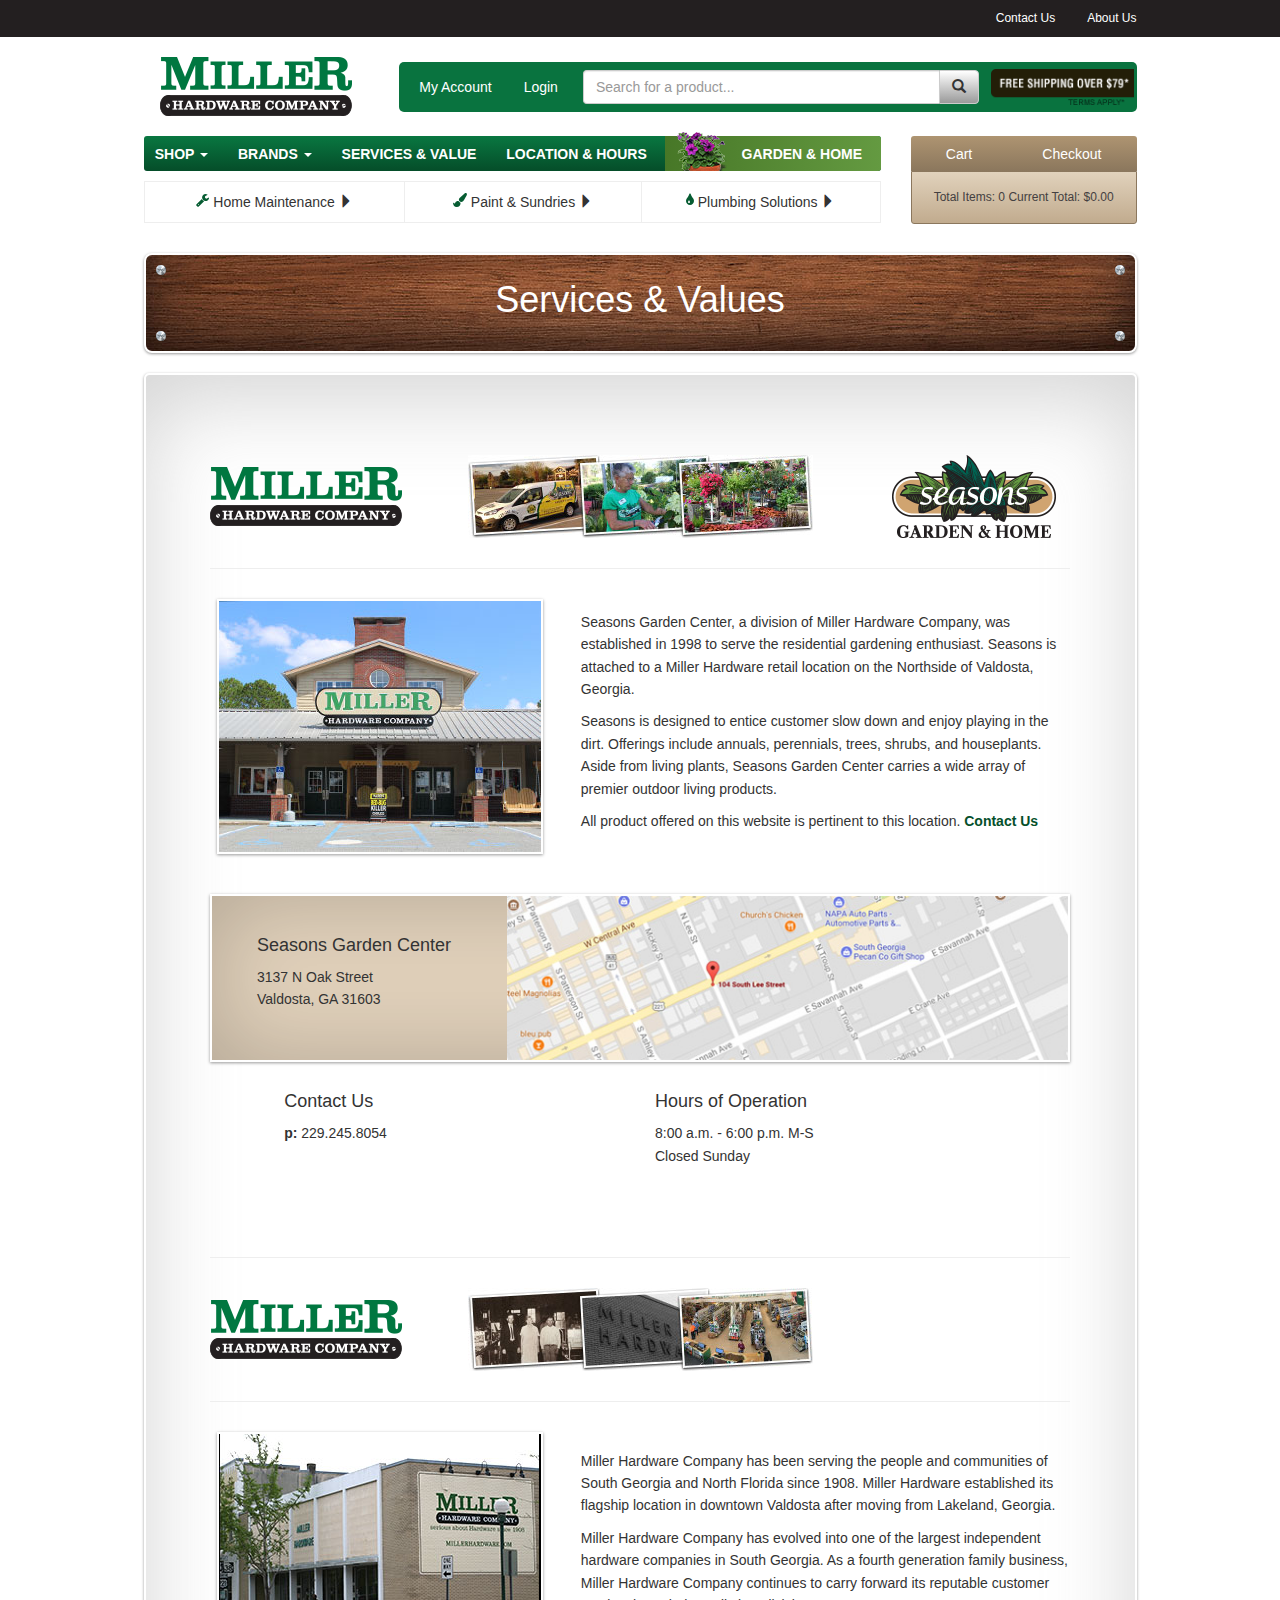
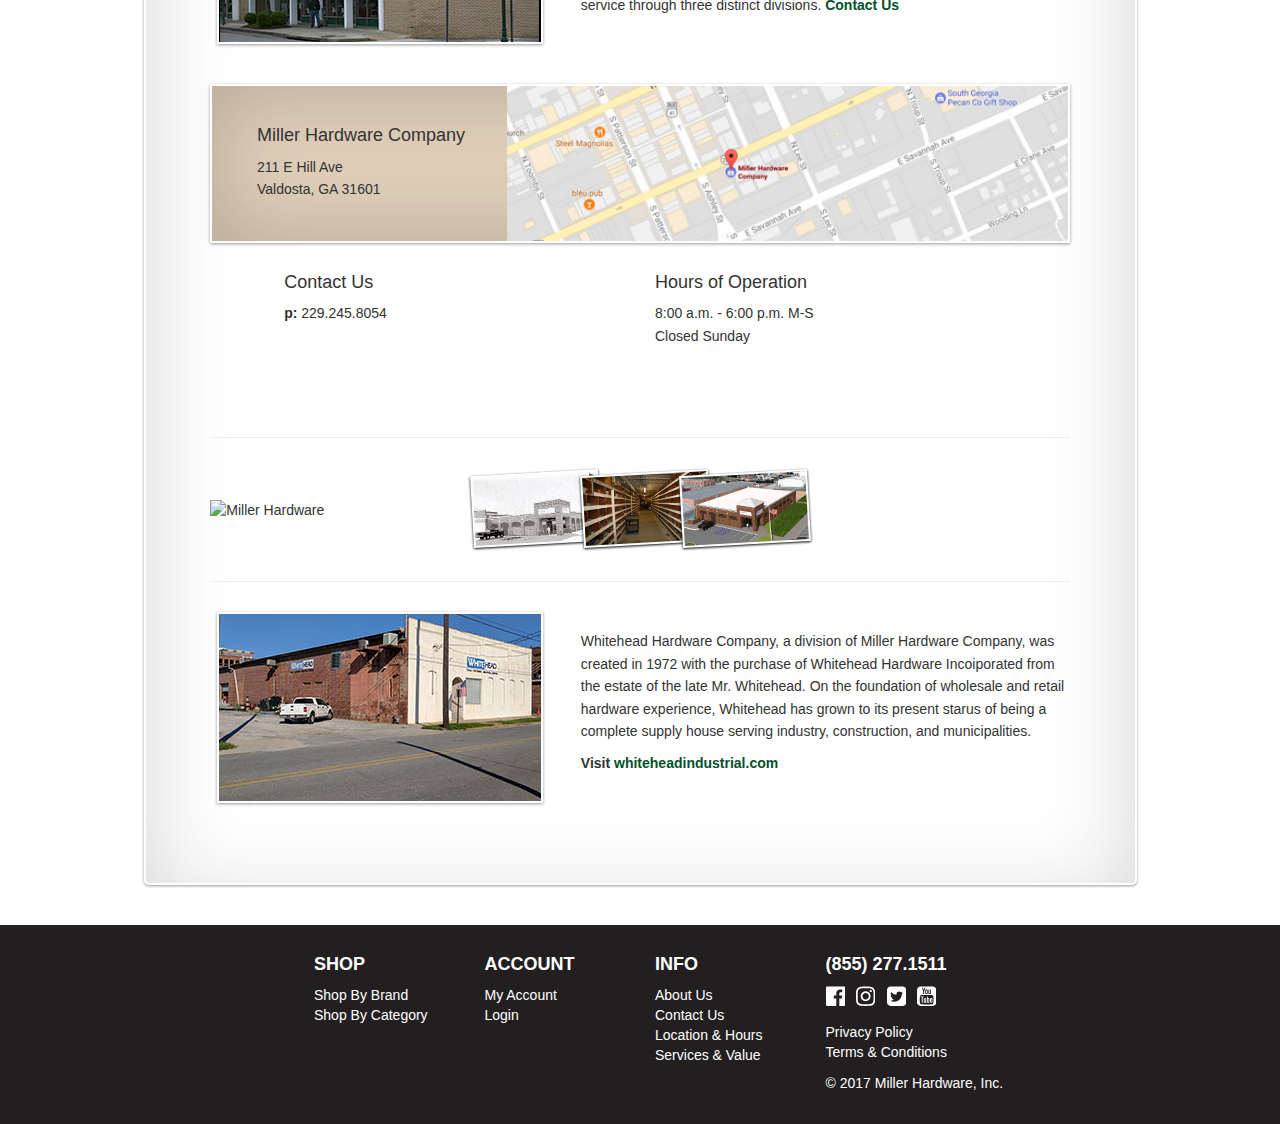
==== about-page.html @ b9ed7d9f "add dropdown menu" ====
<!DOCTYPE html>
<html lang="en">

<head>
    <meta charset="utf-8">
    <meta http-equiv="X-UA-Compatible" content="IE=edge">
    <meta name="viewport" content="width=device-width, initial-scale=1">
    <title>Miller Category Page Prototype</title>
    <!-- Favicons -->
    <link rel="apple-touch-icon" sizes="180x180" href="/apple-touch-icon.png">
    <link rel="icon" type="image/png" sizes="32x32" href="/favicon-32x32.png">
    <link rel="icon" type="image/png" sizes="16x16" href="/favicon-16x16.png">
    <link rel="manifest" href="/manifest.json">
    <link rel="mask-icon" href="/safari-pinned-tab.svg" color="#00773e">
    <meta name="theme-color" content="#ffffff">
    <!-- Bootstrap -->
    <link href="css/bootstrap.min.css" rel="stylesheet">
    <!-- 2017 Miller Skin -->
    <link href="css/miller_2017.min.css" rel="stylesheet">
</head>

<body class="about-page">
    <svg style="position: absolute; width: 0; height: 0; overflow: hidden;" version="1.1" xmlns="http://www.w3.org/2000/svg" xmlns:xlink="http://www.w3.org/1999/xlink">
        <defs>
            <symbol id="fa-tint" viewBox="0 0 16 28">
                <title>tint</title>
                <path d="M8 18c0-0.391-0.125-0.766-0.313-1.078-0.203-0.313-1.031-1.375-1.359-2.422-0.047-0.172-0.203-0.25-0.328-0.25s-0.281 0.078-0.328 0.25c-0.328 1.047-1.156 2.109-1.359 2.422-0.187 0.313-0.313 0.688-0.313 1.078 0 1.109 0.891 2 2 2s2-0.891 2-2zM16 16c0 4.422-3.578 8-8 8s-8-3.578-8-8c0-1.578 0.484-3.047 1.266-4.297 0.797-1.25 4.141-5.484 5.406-9.703 0.203-0.672 0.828-1 1.328-1s1.141 0.328 1.328 1c1.266 4.219 4.609 8.453 5.406 9.703s1.266 2.719 1.266 4.297z"></path>
            </symbol>
            <symbol id="fa-twitter-square" viewBox="0 0 24 28">
                <title>twitter-square</title>
                <path d="M20 9.531c-0.594 0.266-1.219 0.438-1.891 0.531 0.688-0.406 1.203-1.062 1.453-1.828-0.641 0.375-1.344 0.656-2.094 0.797-0.594-0.641-1.453-1.031-2.391-1.031-1.813 0-3.281 1.469-3.281 3.281 0 0.25 0.016 0.516 0.078 0.75-2.734-0.141-5.156-1.437-6.781-3.437-0.281 0.484-0.453 1.062-0.453 1.656 0 1.141 0.531 2.141 1.422 2.734-0.547-0.016-1.062-0.172-1.563-0.406v0.031c0 1.594 1.203 2.922 2.703 3.219-0.281 0.078-0.5 0.125-0.797 0.125-0.203 0-0.406-0.031-0.609-0.063 0.422 1.297 1.625 2.25 3.063 2.281-1.125 0.875-2.531 1.406-4.078 1.406-0.266 0-0.531-0.016-0.781-0.047 1.453 0.922 3.172 1.469 5.031 1.469 6.031 0 9.344-5 9.344-9.344 0-0.141 0-0.281-0.016-0.422 0.641-0.453 1.203-1.031 1.641-1.703zM24 6.5v15c0 2.484-2.016 4.5-4.5 4.5h-15c-2.484 0-4.5-2.016-4.5-4.5v-15c0-2.484 2.016-4.5 4.5-4.5h15c2.484 0 4.5 2.016 4.5 4.5z"></path>
            </symbol>
            <symbol id="fa-wrench" viewBox="0 0 26 28">
                <title>wrench</title>
                <path d="M6 23c0-0.547-0.453-1-1-1s-1 0.453-1 1 0.453 1 1 1 1-0.453 1-1zM16.063 16.438l-10.656 10.656c-0.359 0.359-0.875 0.578-1.406 0.578s-1.047-0.219-1.422-0.578l-1.656-1.687c-0.375-0.359-0.594-0.875-0.594-1.406s0.219-1.047 0.594-1.422l10.641-10.641c0.812 2.047 2.453 3.687 4.5 4.5zM25.969 9.641c0 0.516-0.187 1.156-0.359 1.656-0.984 2.781-3.656 4.703-6.609 4.703-3.859 0-7-3.141-7-7s3.141-7 7-7c1.141 0 2.625 0.344 3.578 0.984 0.156 0.109 0.25 0.25 0.25 0.438 0 0.172-0.109 0.344-0.25 0.438l-4.578 2.641v3.5l3.016 1.672c0.516-0.297 4.141-2.578 4.453-2.578s0.5 0.234 0.5 0.547z"></path>
            </symbol>
            <symbol id="fa-caret-right" viewBox="0 0 9 28">
                <title>caret-right</title>
                <path d="M9 14c0 0.266-0.109 0.516-0.297 0.703l-7 7c-0.187 0.187-0.438 0.297-0.703 0.297-0.547 0-1-0.453-1-1v-14c0-0.547 0.453-1 1-1 0.266 0 0.516 0.109 0.703 0.297l7 7c0.187 0.187 0.297 0.438 0.297 0.703z"></path>
            </symbol>
            <symbol id="fa-youtube-square" viewBox="0 0 24 28">
                <title>youtube-square</title>
                <path d="M14.359 20.359v-2.453c0-0.516-0.156-0.781-0.453-0.781-0.172 0-0.344 0.078-0.516 0.25v3.5c0.172 0.172 0.344 0.25 0.516 0.25 0.297 0 0.453-0.25 0.453-0.766zM17.234 18.453h1.031v-0.531c0-0.531-0.172-0.797-0.516-0.797s-0.516 0.266-0.516 0.797v0.531zM8.313 14.297v1.094h-1.25v6.609h-1.156v-6.609h-1.219v-1.094h3.625zM11.453 16.266v5.734h-1.047v-0.625c-0.406 0.469-0.797 0.703-1.188 0.703-0.328 0-0.562-0.141-0.656-0.438-0.063-0.172-0.094-0.438-0.094-0.844v-4.531h1.031v4.219c0 0.234 0 0.375 0.016 0.406 0.016 0.156 0.094 0.234 0.234 0.234 0.219 0 0.422-0.156 0.656-0.484v-4.375h1.047zM15.391 18v2.281c0 0.516-0.031 0.906-0.109 1.141-0.125 0.438-0.406 0.656-0.828 0.656-0.359 0-0.719-0.219-1.062-0.641v0.562h-1.047v-7.703h1.047v2.516c0.328-0.406 0.688-0.625 1.062-0.625 0.422 0 0.703 0.219 0.828 0.656 0.078 0.234 0.109 0.609 0.109 1.156zM19.313 20.016v0.141c0 0.344-0.016 0.562-0.031 0.672-0.031 0.234-0.109 0.438-0.234 0.625-0.281 0.422-0.719 0.625-1.25 0.625-0.547 0-0.969-0.203-1.266-0.594-0.219-0.281-0.328-0.734-0.328-1.344v-2.016c0-0.609 0.094-1.047 0.313-1.344 0.297-0.391 0.719-0.594 1.25-0.594 0.516 0 0.938 0.203 1.219 0.594 0.219 0.297 0.328 0.734 0.328 1.344v1.188h-2.078v1.016c0 0.531 0.172 0.797 0.531 0.797 0.25 0 0.406-0.141 0.469-0.406 0-0.063 0.016-0.297 0.016-0.703h1.062zM12.266 7.141v2.438c0 0.531-0.172 0.797-0.5 0.797-0.344 0-0.5-0.266-0.5-0.797v-2.438c0-0.531 0.156-0.812 0.5-0.812 0.328 0 0.5 0.281 0.5 0.812zM20.594 18.281v0c0-1.344 0-2.766-0.297-4.062-0.219-0.922-0.969-1.594-1.859-1.687-2.125-0.234-4.281-0.234-6.438-0.234-2.141 0-4.297 0-6.422 0.234-0.906 0.094-1.656 0.766-1.859 1.687-0.297 1.297-0.313 2.719-0.313 4.062v0c0 1.328 0 2.75 0.313 4.062 0.203 0.906 0.953 1.578 1.844 1.687 2.141 0.234 4.297 0.234 6.438 0.234s4.297 0 6.438-0.234c0.891-0.109 1.641-0.781 1.844-1.687 0.313-1.313 0.313-2.734 0.313-4.062zM8.797 8.109l1.406-4.625h-1.172l-0.797 3.047-0.828-3.047h-1.219c0.234 0.719 0.5 1.437 0.734 2.156 0.375 1.094 0.609 1.906 0.719 2.469v3.141h1.156v-3.141zM13.312 9.375v-2.031c0-0.609-0.109-1.062-0.328-1.359-0.297-0.391-0.703-0.594-1.219-0.594-0.531 0-0.938 0.203-1.219 0.594-0.219 0.297-0.328 0.75-0.328 1.359v2.031c0 0.609 0.109 1.062 0.328 1.359 0.281 0.391 0.688 0.594 1.219 0.594 0.516 0 0.922-0.203 1.219-0.594 0.219-0.281 0.328-0.75 0.328-1.359zM16.141 11.25h1.047v-5.781h-1.047v4.422c-0.234 0.328-0.453 0.484-0.656 0.484-0.141 0-0.234-0.078-0.25-0.25-0.016-0.031-0.016-0.156-0.016-0.406v-4.25h-1.047v4.578c0 0.406 0.031 0.672 0.094 0.859 0.109 0.281 0.344 0.422 0.672 0.422 0.391 0 0.781-0.234 1.203-0.703v0.625zM24 6.5v15c0 2.484-2.016 4.5-4.5 4.5h-15c-2.484 0-4.5-2.016-4.5-4.5v-15c0-2.484 2.016-4.5 4.5-4.5h15c2.484 0 4.5 2.016 4.5 4.5z"></path>
            </symbol>
            <symbol id="fa-instagram" viewBox="0 0 24 28">
                <title>instagram</title>
                <path d="M16 14c0-2.203-1.797-4-4-4s-4 1.797-4 4 1.797 4 4 4 4-1.797 4-4zM18.156 14c0 3.406-2.75 6.156-6.156 6.156s-6.156-2.75-6.156-6.156 2.75-6.156 6.156-6.156 6.156 2.75 6.156 6.156zM19.844 7.594c0 0.797-0.641 1.437-1.437 1.437s-1.437-0.641-1.437-1.437 0.641-1.437 1.437-1.437 1.437 0.641 1.437 1.437zM12 4.156c-1.75 0-5.5-0.141-7.078 0.484-0.547 0.219-0.953 0.484-1.375 0.906s-0.688 0.828-0.906 1.375c-0.625 1.578-0.484 5.328-0.484 7.078s-0.141 5.5 0.484 7.078c0.219 0.547 0.484 0.953 0.906 1.375s0.828 0.688 1.375 0.906c1.578 0.625 5.328 0.484 7.078 0.484s5.5 0.141 7.078-0.484c0.547-0.219 0.953-0.484 1.375-0.906s0.688-0.828 0.906-1.375c0.625-1.578 0.484-5.328 0.484-7.078s0.141-5.5-0.484-7.078c-0.219-0.547-0.484-0.953-0.906-1.375s-0.828-0.688-1.375-0.906c-1.578-0.625-5.328-0.484-7.078-0.484zM24 14c0 1.656 0.016 3.297-0.078 4.953-0.094 1.922-0.531 3.625-1.937 5.031s-3.109 1.844-5.031 1.937c-1.656 0.094-3.297 0.078-4.953 0.078s-3.297 0.016-4.953-0.078c-1.922-0.094-3.625-0.531-5.031-1.937s-1.844-3.109-1.937-5.031c-0.094-1.656-0.078-3.297-0.078-4.953s-0.016-3.297 0.078-4.953c0.094-1.922 0.531-3.625 1.937-5.031s3.109-1.844 5.031-1.937c1.656-0.094 3.297-0.078 4.953-0.078s3.297-0.016 4.953 0.078c1.922 0.094 3.625 0.531 5.031 1.937s1.844 3.109 1.937 5.031c0.094 1.656 0.078 3.297 0.078 4.953z"></path>
            </symbol>
            <symbol id="fa-paint-brush" viewBox="0 0 28 28">
                <title>paint-brush</title>
                <path d="M25.234 0c1.422 0 2.734 1.062 2.734 2.547 0 0.828-0.328 1.625-0.703 2.359-1.219 2.312-5.313 9.953-7.266 11.75-0.953 0.891-2.078 1.422-3.406 1.422-2.641 0-4.797-2.25-4.797-4.875 0-1.25 0.516-2.469 1.437-3.313l9.969-9.047c0.547-0.5 1.266-0.844 2.031-0.844zM11.031 16.156c0.812 1.578 2.297 2.766 4.016 3.219l0.016 1.109c0.094 4.453-3 7.516-7.469 7.516-5.297 0-7.594-4.219-7.594-9.016 0.578 0.391 2.594 2 3.25 2 0.391 0 0.719-0.219 0.859-0.578 1.328-3.469 3.406-4.094 6.922-4.25z"></path>
            </symbol>
            <symbol id="fa-facebook-official" viewBox="0 0 24 28">
                <title>facebook-official</title>
                <path d="M22.672 2c0.734 0 1.328 0.594 1.328 1.328v21.344c0 0.734-0.594 1.328-1.328 1.328h-6.109v-9.297h3.109l0.469-3.625h-3.578v-2.312c0-1.047 0.281-1.75 1.797-1.75l1.906-0.016v-3.234c-0.328-0.047-1.469-0.141-2.781-0.141-2.766 0-4.672 1.687-4.672 4.781v2.672h-3.125v3.625h3.125v9.297h-11.484c-0.734 0-1.328-0.594-1.328-1.328v-21.344c0-0.734 0.594-1.328 1.328-1.328h21.344z"></path>
            </symbol>
        </defs>
    </svg>
    <div class="courtesy-bar">
        <div class="container">
            <ul class="nav nav-pills navbar-right">
                <li role="presentation"><a href="#">Contact Us</a></li>
                <li role="presentation"><a href="#">About Us</a></li>
            </ul>
        </div>
    </div>
    <div class="container">
        <!-- Global Site Header -->
        <div class="header row">
            <div class="col-md-3">
                <img src="images/logo.png" alt="Miller Hardware" class="logo" width="192" height="59">
            </div>
            <div class="col-md-9">
                <div class="secondary-navbar">
                    <ul class="nav nav-pills">
                        <li role="presentation"><a href="#">My Account</a></li>
                        <li role="presentation"><a href="#">Login</a></li>
                    </ul>
                    <form class="secondary-navbar-search">
                        <input type="text" class="form-control" placeholder="Search for a product...">
                        <button type="submit" class="btn btn-default"><span class="glyphicon glyphicon-search"></span></button>
                    </form>
                    <a href="#"><img src="images/free-shipping.png" alt="Free shipping" width="148" height="37" class="free-shipping"></a>
                </div>
            </div>
        </div>
        <div class="header-bottom row">
            <div class="col-md-9">
                <!-- Static navbar -->
                <nav class="navbar navbar-default">
                    <div class="navbar-header">
                        <button type="button" class="navbar-toggle collapsed" data-toggle="collapse" data-target="#navbar" aria-expanded="false" aria-controls="navbar">
                            <span class="sr-only">Toggle navigation</span>
                            <span class="icon-bar"></span>
                            <span class="icon-bar"></span>
                            <span class="icon-bar"></span>
                        </button>
                    </div>
                    <div id="navbar" class="navbar-collapse collapse">
                        <ul class="nav navbar-nav">
                            <li class="dropdown">
                              <a href="#" class="dropdown-toggle" data-toggle="dropdown" role="button" aria-haspopup="true" aria-expanded="false">Shop <span class="caret"></span></a>
                              <ul class="dropdown-menu">
                                  <li id="2544"><a href="/c-2544-lawn-and-garden.aspx">Lawn and Garden</a></li>
                                  <li id="2546"><a href="/c-2546-plumbing-solutions.aspx">Plumbing Solutions</a></li>
                                  <li id="2547"><a href="/c-2547-home-maintenance.aspx">Home Maintenance</a></li>
                                  <li id="2548"><a href="/c-2548-paint-stains-applicators.aspx">Paint Stains Applicators</a></li>
                                  <li id="2549"><a href="/c-2549-metal-hardware-fasteners.aspx">Metal Hardware &amp; Fasteners</a></li>
                                  <li id="2550"><a href="/c-2550-housewares-cleaning.aspx">Housewares &amp; Cleaning</a></li>
                                  <li id="2551"><a href="/c-2551-electrical-supplies.aspx">Electrical Supplies</a></li>
                                  <li id="2559"><a href="/c-2559-heating-cooling.aspx">Heating &amp; Cooling</a></li>
                                  <li id="2552"><a href="/c-2552-hand-tools-accessories.aspx">Hand Tools &amp; Accessories</a></li>
                                  <li id="2553"><a href="/c-2553-power-tools-accessories.aspx">Power Tools &amp; Accessories</a></li>
                                  <li id="2554"><a href="/c-2554-auto-truck-supplies.aspx">Auto &amp; Truck Supplies</a></li>
                                  <li id="2555"><a href="/c-2555-farm-related.aspx">Farm Related</a></li>
                                  <li id="2556"><a href="/c-2556-pet-animal-related.aspx">Pet &amp; Animal-Related</a></li>
                                  <li id="2557"><a href="/c-2557-do-it-yourself-projects.aspx">Do-It-Yourself Projects</a></li>
                                  <li role="separator" class="divider"></li>
                                  <li id="2558"><a href="/c-2558-gift-card.aspx">Gift Card</a></li>
                                  <li id="2545"><a href="/c-2545-new-products.aspx">New Products</a></li>
                                  <li id="2579"><a href="/c-2579-miller-featured-products.aspx">Miller Featured Products</a></li>
                              </ul>
                            </li>
                            <li class="dropdown">
                              <a href="#" class="dropdown-toggle" data-toggle="dropdown" role="button" aria-haspopup="true" aria-expanded="false">Brands <span class="caret"></span></a>
                              <ul class="dropdown-menu">
                                <li><a href="#">Popular Brand</a></li>
                                <li><a href="#">Popular Brand</a></li>
                                <li><a href="#">Popular Brand</a></li>
                                <li><a href="#">Popular Brand</a></li>
                                <li><a href="#">Popular Brand</a></li>
                                <li><a href="#">Popular Brand</a></li>
                                <li><a href="#">Popular Brand</a></li>
                                <li role="separator" class="divider"></li>
                                <li><a href="#">View All Brands</a></li>
                              </ul>
                            </li>
                            <li><a href="#">Services &amp; Value</a></li>
                            <li><a href="#">Location &amp; Hours</a></li>
                            <li><a href="#"><img src="images/potted.png" width="51" height="39" alt="Seasons home and garden center"> Garden &amp; Home</a></li>
                        </ul>
                    </div>
                </nav>
                <ul class="nav nav-pills nav-justified nav-categories">
                    <li role="presentation">
                        <a href="#">
                            <svg class="fa fa-wrench">
                                <use xlink:href="#fa-wrench"></use>
                            </svg>
                            Home Maintenance <span class="glyphicon glyphicon-triangle-right" aria-hidden="true"></span></a>
                    </li>
                    <li role="presentation">
                        <a href="#">
                            <svg class="fa fa-paint-brush">
                                <use xlink:href="#fa-paint-brush"></use>
                            </svg> Paint &amp; Sundries <span class="glyphicon glyphicon-triangle-right" aria-hidden="true"></span></a>
                    </li>
                    <li role="presentation">
                        <a href="#">
                            <svg class="fa fa-tint">
                                <use xlink:href="#fa-tint"></use>
                            </svg> Plumbing Solutions <span class="glyphicon glyphicon-triangle-right" aria-hidden="true"></span></a>
                    </li>
                </ul>
            </div>
            <div class="col-md-3 cart-wrapper">
                <ul class="nav nav-pills nav-justified">
                    <li role="presentation"><a href="#">Cart</a></li>
                    <li role="presentation"><a href="#">Checkout</a></li>
                </ul>
                <p>Total Items: <span>0</span> Current Total: $<span>0.00</span></p>
            </div>
        </div>

        <!-- Main Page Content -->
        <div class="main-header">
            <h1>Services &amp; Values</h1>
        </div>
        <div class="main">
            <div class="row align-center">
                <div class="col-md-3">
                    <img src="images/logo.png" alt="Miller Hardware" width="192" height="59">
                </div>
                <div class="col-md-6">
                    <img src="images/miller-about.jpg" alt="Miller Hardware Location Photos" width="345" height="83">
                </div>
                <div class="col-md-3">
                    <img src="images/seasons.png" alt="Seasons Garden and Home" width="164" height="83">
                </div>
                <div class="col-md-12">
                    <hr>
                </div>
                <div class="col-sm-5">
                    <img src="images/miller-md.jpg" alt="Miller Hardware Building" class="thumbnail">
                </div>
                <div class="col-sm-7">
                    <p>Seasons Garden Center, a division of Miller Hardware Company, was established in 1998 to serve the residential gardening enthusiast. Seasons is attached to a Miller Hardware retail location on the Northside of Valdosta, Georgia.</p>
                    <p>Seasons is designed to entice customer slow down and enjoy playing in the dirt. Offerings include annuals, perennials, trees, shrubs, and houseplants. Aside from living plants, Seasons Garden Center carries a wide array of premier outdoor living products.</p>
                    <p>All product offered on this website is pertinent to this location. <a href="#"><strong>Contact Us</strong></a></p>
                </div>
                <div class="col-md-12">
                    <div class="map-banner">
                        <div class="row">
                            <div class="col-sm-4">
                                <h4>Seasons Garden Center</h4>
                                <p>3137 N Oak Street<br>
                                Valdosta, GA 31603</p>
                            </div>
                            <div class="col-sm-8">
                                <img src="images/seasons-map-wide.jpg">
                            </div>
                        </div>
                    </div>
                </div>
                <div class="col-md-12">
                    <div class="row">
                        <div class="col-md-5 col-md-offset-1">
                            <h4>Contact Us</h4>
                            <p><strong>p:</strong> 229.245.8054</p>
                        </div>
                        <div class="col-md-6">
                            <h4>Hours of Operation</h4>
                            <p>8:00 a.m. - 6:00 p.m. M-S<br>
                            Closed Sunday</p>
                        </div>
                    </div>
                </div>
            </div>
            <div class="row align-center">
                <div class="col-md-12">
                    <hr>
                </div>
                <div class="col-md-3">
                    <img src="images/logo.png" alt="Miller Hardware" width="192" height="59">
                </div>
                <div class="col-md-6">
                    <img src="images/miller-hil-ave-about.jpg" alt="Miller Hardware Location Photos" width="345" height="83">
                </div>
                <div class="col-md-3">
                    
                </div>
                <div class="col-md-12">
                    <hr>
                </div>
                <div class="col-sm-5">
                    <img src="images/miller-hill-avenue-location.jpg" alt="Miller Hardware Building" class="thumbnail">
                </div>
                <div class="col-sm-7">
                    <p>Miller Hardware Company has been serving the people and communities of South Georgia and North Florida since 1908. Miller Hardware established its flagship location in downtown Valdosta after moving from Lakeland, Georgia.</p>
                    <p>Miller Hardware Company has evolved into one of the largest independent hardware companies in South Georgia. As a fourth generation family business, Miller Hardware Company continues to carry forward its reputable customer service through three distinct divisions.  <a href="#"><strong>Contact Us</strong></a></p>
                </div>
                <div class="col-md-12">
                    <div class="map-banner">
                        <div class="row">
                            <div class="col-sm-4">
                                <h4>Miller Hardware Company </h4>
                                <p>211 E Hill Ave<br>
                                Valdosta, GA 31601</p>
                            </div>
                            <div class="col-sm-8">
                                <img src="images/miller-map-wide.jpg">
                            </div>
                        </div>
                    </div>
                </div>
                <div class="col-md-12">
                    <div class="row">
                        <div class="col-md-5 col-md-offset-1">
                            <h4>Contact Us</h4>
                            <p><strong>p:</strong> 229.245.8054</p>
                        </div>
                        <div class="col-md-6">
                            <h4>Hours of Operation</h4>
                            <p>8:00 a.m. - 6:00 p.m. M-S<br>
                            Closed Sunday</p>
                        </div>
                    </div>
                </div>
            </div>
            <div class="row align-center">
                <div class="col-md-12">
                    <hr>
                </div>
                <div class="col-md-3">
                    <img src="https://whiteheadindustrial.com/App_Themes/skin_1/img/whitehead-logo.svg" alt="Miller Hardware" width="192">
                </div>
                <div class="col-md-6">
                    <img src="images/whitehead-location-photos.jpg" alt="Miller Hardware Location Photos" width="345" height="83">
                </div>
                <div class="col-md-3">
                    
                </div>
                <div class="col-md-12">
                    <hr>
                </div>
                <div class="col-sm-5">
                    <img src="images/whitehead-storefront.jpg" alt="Whitehead Industrial Building Storefront" class="thumbnail">
                </div>
                <div class="col-sm-7">
                    <p>Whitehead Hardware Company, a division of Miller Hardware Company, was created in 1972 with the purchase of Whitehead Hardware Incoiporated from the estate of the late Mr. Whitehead. On the foundation of wholesale and retail hardware experience, Whitehead has grown to its present starus of being a complete supply house serving industry, construction, and municipalities.</p>
                    <p><strong>Visit <a href="https://www.whiteheadindustrial.com/">whiteheadindustrial.com</a></strong></p>
                </div>
            </div>
        </div>
    </div>

    <!-- Global Site Footer -->
    <div class="footer">
        <div class="container">
            <div class="row">
                <div class="col-md-2 col-md-offset-2">
                    <h4>Shop</h4>
                    <ul>
                        <li><a href="#">Shop By Brand</a></li>
                        <li><a href="#">Shop By Category</a></li>
                    </ul>
                </div>
                <div class="col-md-2">
                    <h4>Account</h4>
                    <ul>
                        <li><a href="#">My Account</a></li>
                        <li><a href="#">Login</a></li>
                    </ul>
                </div>
                <div class="col-md-2">
                    <h4>Info</h4>
                    <ul>
                        <li><a href="#">About Us</a></li>
                        <li><a href="#">Contact Us</a></li>
                        <li><a href="#">Location &amp; Hours</a></li>
                        <li><a href="#">Services &amp; Value</a></li>
                    </ul>
                </div>
                <div class="col-md-3">
                    <h4>(855) 277.1511</h4>
                    <p class="social-icons">
                        <a href="#">
                            <svg class="fa fa-facebook-official">
                                <use xlink:href="#fa-facebook-official"></use>
                            </svg>
                        </a>
                        <a href="#">
                            <svg class="fa fa-instagram">
                                <use xlink:href="#fa-instagram"></use>
                            </svg>
                        </a>
                        <a href="#">
                            <svg class="fa fa-twitter-square">
                                <use xlink:href="#fa-twitter-square"></use>
                            </svg>
                        </a>
                        <a href="#">
                            <svg class="fa fa-youtube-square">
                                <use xlink:href="#fa-youtube-square"></use>
                            </svg>
                        </a>
                    </p>
                    <ul>
                        <li><a href="#">Privacy Policy</a></li>
                        <li><a href="#">Terms &amp; Conditions</a></li>
                    </ul>
                    <p>© 2017 Miller Hardware, Inc.</p>
                </div>
            </div>
        </div>
    </div>
    <script src="https://ajax.googleapis.com/ajax/libs/jquery/1.12.4/jquery.min.js"></script>
    <script src="js/bootstrap.min.js"></script>
    <script src="js/miller_2017.min.js"></script>
</body>

</html>
---- css/miller_2017.min.css ----
img{max-width:100%;height:auto}.container{max-width:1023px}.align-center{display:-webkit-box;display:-webkit-flex;display:-ms-flexbox;display:flex;-webkit-flex-wrap:wrap;-ms-flex-wrap:wrap;flex-wrap:wrap;-webkit-box-align:center;-webkit-align-items:center;-ms-flex-align:center;align-items:center;-webkit-box-pack:center;-webkit-justify-content:center;-ms-flex-pack:center;justify-content:center}.align-center img{display:block;margin:1rem auto}.thumbnail{border-style:solid;border-width:2px;border-color:rgb(255, 255, 255);-webkit-box-shadow:0px 1px 3px 0px rgba(0, 0, 0, 0.4),inset 0px 24px 87px 0px rgba(194, 194, 194, 0.7);box-shadow:0px 1px 3px 0px rgba(0, 0, 0, 0.4),inset 0px 24px 87px 0px rgba(194, 194, 194, 0.7);border-radius:0px;padding:0}a,a:focus,a:hover{color:#05502b}p{line-height:1.6}.fa{display:inline-block;width:1em;height:1em;stroke-width:0;stroke:currentColor;fill:currentColor}.fa-tint{width:0.5714285714285714em}.fa-twitter-square{width:0.8571428571428571em}.fa-wrench{width:0.9391428571428571em}.fa-caret-right{width:0.3214285714285714em}.fa-youtube-square{width:0.8571428571428571em}.fa-instagram{width:0.8571428571428571em}.fa-paint-brush{width:0.9988571428571428em}.fa-facebook-official{width:0.8571428571428571em}.btn-default{background-image:-webkit-gradient( linear, left bottom, left top, from(rgb(203,203,203)), to(rgb(255,255,255)));background-image:-webkit-linear-gradient( bottom, rgb(203,203,203) 0%, rgb(255,255,255) 100%);background-image:-o-linear-gradient( bottom, rgb(203,203,203) 0%, rgb(255,255,255) 100%);background-image:linear-gradient( 0deg, rgb(203,203,203) 0%, rgb(255,255,255) 100%);font-weight:bold}.btn-primary{border-radius:5px;background-image:-webkit-gradient( linear, left bottom, left top, from(rgb(5,77,41)), to(rgb(9,119,65)));background-image:-webkit-linear-gradient( bottom, rgb(5,77,41) 0%, rgb(9,119,65) 100%);background-image:-o-linear-gradient( bottom, rgb(5,77,41) 0%, rgb(9,119,65) 100%);background-image:linear-gradient( 0deg, rgb(5,77,41) 0%, rgb(9,119,65) 100%);color:#fff;border-color:rgb(5,77,41);font-weight:bold}.btn-primary:active,.btn-primary:active:hover,.btn-primary:focus,.btn-primary:hover{background:rgb(5,77,41);color:#eee}.courtesy-bar{background-color:#231f20}.courtesy-bar .nav-pills>li>a{color:#fff;font-size:12px}.courtesy-bar .nav-pills>li>a:focus,.courtesy-bar .nav-pills>li>a:hover{background-color:#222;border-radius:0}@media (min-width:768px){.header{display:-webkit-box;display:-webkit-flex;display:-ms-flexbox;display:flex;-webkit-box-align:center;-webkit-align-items:center;-ms-flex-align:center;align-items:center}}.logo{margin:2rem auto;display:block}@media (min-width:768px){.secondary-navbar{display:-webkit-box;display:-webkit-flex;display:-ms-flexbox;display:flex;-webkit-box-align:center;-webkit-align-items:center;-ms-flex-align:center;align-items:center;-webkit-box-pack:justify;-webkit-justify-content:space-between;-ms-flex-pack:justify;justify-content:space-between}}.secondary-navbar{background:#09733f;color:#fff;border-radius:.5rem;padding:.5rem;text-align:center}.secondary-navbar .nav>li>a{color:#fff}.secondary-navbar .nav>li>a:focus,.secondary-navbar .nav>li>a:hover{background-color:#076033}.secondary-navbar-search{-webkit-box-flex:1;-webkit-flex:1;-ms-flex:1;flex:1;margin:0 1rem;display:-webkit-box;display:-webkit-flex;display:-ms-flexbox;display:flex;-webkit-box-align:center;-webkit-align-items:center;-ms-flex-align:center;align-items:center;-webkit-box-pack:center;-webkit-justify-content:center;-ms-flex-pack:center;justify-content:center}.secondary-navbar-search .form-control{border-top-right-radius:0;border-bottom-right-radius:0;border-right:0 none}.secondary-navbar-search button{color:#333;border-top-left-radius:0;border-bottom-left-radius:0;background-image:-webkit-gradient( linear, left bottom, left top, from(rgb(154,154,154)), to(rgb(255,255,255)));background-image:-webkit-linear-gradient( bottom, rgb(154,154,154) 0%, rgb(255,255,255) 100%);background-image:-o-linear-gradient( bottom, rgb(154,154,154) 0%, rgb(255,255,255) 100%);background-image:linear-gradient( 0deg, rgb(154,154,154) 0%, rgb(255,255,255) 100%)}.free-shipping{margin-right:-.5rem;-webkit-align-self:flex-end;-ms-flex-item-align:end;align-self:flex-end}@media (max-width:767px){.free-shipping{margin-top:1rem;display:block;margin-left:auto}}nav.navbar.navbar-default{min-height:30px;border:0 none;margin-bottom:0;background-color:transparent}.navbar-default .navbar-collapse{border-radius:3px;background-image:-webkit-gradient( linear, left bottom, left top, from(rgb(5,77,41)), to(rgb(9,119,65)));background-image:-webkit-linear-gradient( bottom, rgb(5,77,41) 0%, rgb(9,119,65) 100%);background-image:-o-linear-gradient( bottom, rgb(5,77,41) 0%, rgb(9,119,65) 100%);background-image:linear-gradient( 0deg, rgb(5,77,41) 0%, rgb(9,119,65) 100%)}@media (min-width:768px){.navbar-default .navbar-collapse{padding-left:0;padding-right:0}.navbar-default .navbar-nav{display:-webkit-box;display:-webkit-flex;display:-ms-flexbox;display:flex;-webkit-justify-content:space-around;-ms-flex-pack:distribute;justify-content:space-around;width:100%}.navbar-default .navbar-nav>li{-webkit-box-flex:1;-webkit-flex-grow:1;-ms-flex-positive:1;flex-grow:1}.navbar-default .navbar-nav>li>a{padding:.75rem 1.125rem;display:block}}.navbar-default .navbar-nav>li>a{padding-top:.75rem;padding-bottom:.75rem;font-weight:bold;color:#fff;text-transform:uppercase}@media (min-width:768px) and (max-width:1199px){.navbar-default .navbar-nav>li>a{font-size:1.125rem}}.navbar-default .navbar-nav>li:last-child{background-image:-webkit-gradient( linear, left top, right top, from(rgb(71,119,39)), to(rgb(100,154,65)));background-image:-webkit-linear-gradient( left, rgb(71,119,39) 0%, rgb(100,154,65) 100%);background-image:-o-linear-gradient( left, rgb(71,119,39) 0%, rgb(100,154,65) 100%);background-image:linear-gradient( 90deg, rgb(71,119,39) 0%, rgb(100,154,65) 100%)}.navbar-default .navbar-nav>li:last-child,.navbar-default .navbar-nav>li:last-child>a:focus,.navbar-default .navbar-nav>li:last-child>a:hover{border-top-right-radius:3px;border-bottom-right-radius:3px}.navbar-default .navbar-nav>li:first-child,.navbar-default .navbar-nav>li:first-child>a:focus,.navbar-default .navbar-nav>li:first-child>a:hover{border-top-left-radius:3px;border-bottom-left-radius:3px}.navbar-default .navbar-nav>li>a:focus,.navbar-default .navbar-nav>li>a:hover{background:#61963e;color:#fff}.navbar img{margin-bottom:-0.75rem;margin-top:-1.5rem;margin-right:1rem}.nav-categories{border:1px solid #eee;margin:1rem 0}.nav-categories>li:not(:last-child){border-right:1px solid #eee}.nav-categories a{color:#333}.nav-categories a svg{fill:#065c32}.cart-wrapper .nav{background-image:-webkit-gradient( linear, left bottom, left top, from(rgb(139,119,93)), to(rgb(174,148,113)));background-image:-webkit-linear-gradient( bottom, rgb(139,119,93) 0%, rgb(174,148,113) 100%);background-image:-o-linear-gradient( bottom, rgb(139,119,93) 0%, rgb(174,148,113) 100%);background-image:linear-gradient( 0deg, rgb(139,119,93) 0%, rgb(174,148,113) 100%);border-top-left-radius:3px;border-top-right-radius:3px}.cart-wrapper .nav>li>a{color:white;padding:.75rem;border-radius:0}.cart-wrapper .nav>li>a:focus,.cart-wrapper .nav>li>a:hover{background-color:#ac9270}.cart-wrapper p{margin:0;color:#444041;font-size:12px;padding:1.6rem 1rem;text-align:center;border-bottom-left-radius:3px;border-bottom-right-radius:3px;border:1px solid rgb(139,119,93);background-image:-webkit-gradient( linear, left bottom, left top, from(rgb(193,171,142)), to(rgb(225,210,188)));background-image:-webkit-linear-gradient( bottom, rgb(193,171,142) 0%, rgb(225,210,188) 100%);background-image:-o-linear-gradient( bottom, rgb(193,171,142) 0%, rgb(225,210,188) 100%);background-image:linear-gradient( 0deg, rgb(193,171,142) 0%, rgb(225,210,188) 100%)}.main{border-style:solid;border-width:2px;border-color:rgb(255, 255, 255);border-radius:5px;background-color:rgb(255, 255, 255);-webkit-box-shadow:0px 1px 3px 0px rgba(0, 0, 0, 0.4),inset 0px 24px 87px 0px rgba(194, 194, 194, 0.7);box-shadow:0px 1px 3px 0px rgba(0, 0, 0, 0.4),inset 0px 24px 87px 0px rgba(194, 194, 194, 0.7);padding:1rem;margin-bottom:4rem}.main .breadcrumb{background:none}.main>.row{max-width:890px;margin:6rem auto}.main>h1{max-width:940px;margin:1rem auto}.main-header{margin:2rem 0;background:#8d785e url('../images/wood-bg.jpg') no-repeat center center/cover;border:2px solid #fff;border-radius:8px;-webkit-box-shadow:0px 1px 3px 0px rgba(0, 0, 0, 0.4);box-shadow:0px 1px 3px 0px rgba(0, 0, 0, 0.4);color:#fff;position:relative;min-height:100px;text-align:center}.main-header:after{content:"";display:block;position:absolute;top:1rem;right:1rem;bottom:1rem;left:1rem;border:10px solid transparent;border-image-source:url('../images/screw-head.png');border-image-slice:10 10;border-image-repeat:round;pointer-events:none}.main-header h1{margin:2.5rem 0}.footer{padding:2rem 0;background:#231f20;color:#fff}.footer h4{font-weight:bold;text-transform:uppercase}.footer p{margin:10px 0}.footer a{color:#fff}.footer ul{list-style:none;padding:0;margin:0}.footer .social-icons{font-size:2.25rem;line-height:1}.footer .social-icons a{display:inline-block;margin-right:.5rem}.featured-announcements{margin:2rem 0;background:#8d785e url('../images/wood-bg.jpg') no-repeat center center/cover;border:2px solid #fff;border-radius:8px;-webkit-box-shadow:0px 1px 3px 0px rgba(0, 0, 0, 0.4);box-shadow:0px 1px 3px 0px rgba(0, 0, 0, 0.4);color:#fff;position:relative;min-height:100px}.featured-announcements:after{content:"";display:block;position:absolute;top:1rem;right:1rem;bottom:1rem;left:1rem;border:10px solid transparent;border-image-source:url('../images/screw-head.png');border-image-slice:10 10;border-image-repeat:round;pointer-events:none}.featured-announcement{padding:0 3rem;-webkit-transition:all .5s ease-in;-o-transition:all .5s ease-in;transition:all .5s ease-in;position:absolute;top:0;left:0;right:0;bottom:0;opacity:0;visibility:hidden;display:-webkit-box;display:-webkit-flex;display:-ms-flexbox;display:flex;width:100%;height:100%}.featured-announcement.active{opacity:1;visibility:visible}.featured-announcement img{display:block;margin:0 auto}.featured-announcement .row{display:-webkit-box;display:-webkit-flex;display:-ms-flexbox;display:flex;width:100%}.featured-announcement .row:after,.featured-announcement .row:before{display:none}.featured-announcement .row>div{display:-webkit-box;display:-webkit-flex;display:-ms-flexbox;display:flex;-webkit-box-align:center;-webkit-align-items:center;-ms-flex-align:center;align-items:center;text-align:center;-webkit-box-pack:center;-webkit-justify-content:center;-ms-flex-pack:center;justify-content:center}.featured-announcement .row>div.align-bottom{-webkit-align-self:flex-end;-ms-flex-item-align:end;align-self:flex-end;padding-right:0}.featured-announcement h2,.featured-announcement h3{margin:1rem 0;text-align:center;font-size:2rem;text-transform:uppercase;line-height:1.1}.featured-announcement h3{font-size:1.75rem}.featured-promotions{margin:2rem 0;border:2px solid #fff;-webkit-box-shadow:0px 1px 3px 0px rgba(0, 0, 0, 0.4);box-shadow:0px 1px 3px 0px rgba(0, 0, 0, 0.4);color:#fff;background:#e1d2bc}.featured-promotion{width:100%}.flickity-prev-next-button{border:2px solid #fff;background-image:-webkit-gradient( linear, left bottom, left top, color-stop(35%, rgb(139,119,93)), color-stop(70%, rgb(162,141,114)), to(rgb(184,162,134)));background-image:-webkit-linear-gradient( bottom, rgb(139,119,93) 35%, rgb(162,141,114) 70%, rgb(184,162,134) 100%);background-image:-o-linear-gradient( bottom, rgb(139,119,93) 35%, rgb(162,141,114) 70%, rgb(184,162,134) 100%);background-image:linear-gradient( 0deg, rgb(139,119,93) 35%, rgb(162,141,114) 70%, rgb(184,162,134) 100%);-webkit-box-shadow:0px 1px 3px 0px rgba(0, 0, 0, 0.4);box-shadow:0px 1px 3px 0px rgba(0, 0, 0, 0.4)}.flickity-prev-next-button:active,.flickity-prev-next-button:disabled,.flickity-prev-next-button:hover{opacity:1;background:rgb(139,119,93)}.flickity-prev-next-button .arrow{fill:#fff}.flickity-prev-next-button.previous{left:-2rem}.flickity-prev-next-button.next{right:-2rem}.quantity-add-to-cart{display:-webkit-box;display:-webkit-flex;display:-ms-flexbox;display:flex}.quantity-add-to-cart input{margin-right:2rem;max-width:8rem}.featured-products .row>div{margin-bottom:2rem}.featured-brands{margin-bottom:2rem}.featured-brand{padding:0 2rem;display:block;width:160px;height:120px}.featured-brand a{display:block}@media (min-width:768px){.valdosta-location .row{display:-webkit-box;display:-webkit-flex;display:-ms-flexbox;display:flex}.valdosta-location .row>div{display:-webkit-box;display:-webkit-flex;display:-ms-flexbox;display:flex}}.valdosta-location .panel-default>.panel-heading{background-image:-webkit-gradient( linear, left bottom, left top, from(rgb(5,77,41)), to(rgb(9,119,65)));background-image:-webkit-linear-gradient( bottom, rgb(5,77,41) 0%, rgb(9,119,65) 100%);background-image:-o-linear-gradient( bottom, rgb(5,77,41) 0%, rgb(9,119,65) 100%);background-image:linear-gradient( 0deg, rgb(5,77,41) 0%, rgb(9,119,65) 100%);color:white}.valdosta-location .panel-default>.panel-heading h3{margin:1rem 0}.map-panel{background-color:#eee;background-position:center;background-size:cover;padding:1rem;-webkit-box-shadow:0px 1px 3px 0px rgba(0, 0, 0, 0.4);box-shadow:0px 1px 3px 0px rgba(0, 0, 0, 0.4);margin:2px 2px 0 2px;display:none}.map-panel.active{display:block}.map-tabs{text-align:center;padding:1rem;background-image:-webkit-gradient( linear, left bottom, left top, from(rgb(5,77,41)), to(rgb(9,119,65)));background-image:-webkit-linear-gradient( bottom, rgb(5,77,41) 0%, rgb(9,119,65) 100%);background-image:-o-linear-gradient( bottom, rgb(5,77,41) 0%, rgb(9,119,65) 100%);background-image:linear-gradient( 0deg, rgb(5,77,41) 0%, rgb(9,119,65) 100%);border-bottom-right-radius:5px;border-bottom-left-radius:5px}.map-panel#whitehead{background-image:url('../images/whitehead-map.png')}.map-panel#miller{background-image:url('../images/miller-map.png')}.map-panel#seasons{background-image:url('../images/seasons-map.png')}.map-panel-text{max-width:270px;padding:2.9rem 2rem;background:#e1d2bc;margin:3rem 0 3rem -1rem;-webkit-box-shadow:2px 2px 2px 0px rgba(0, 0, 0, 0.15);box-shadow:2px 2px 2px 0px rgba(0, 0, 0, 0.15)}.categories-grid{padding:0 1.5rem;text-align:center}.categories-grid>div{margin-bottom:2rem}.list-products{border-top:1px solid #ddd;margin:1rem;padding:3rem 1rem 1rem;list-style:none;display:-webkit-box;display:-webkit-flex;display:-ms-flexbox;display:flex;-webkit-flex-wrap:wrap;-ms-flex-wrap:wrap;flex-wrap:wrap;-webkit-box-pack:justify;-webkit-justify-content:space-between;-ms-flex-pack:justify;justify-content:space-between}.list-products li{width:100%}@media (min-width:768px){.list-products li{width:49%}}.prod-div{display:-webkit-box;display:-webkit-flex;display:-ms-flexbox;display:flex;padding:1rem}.prod-div p{margin:0}.prod-div .cnt{padding:1rem}.cnt-rt{display:-webkit-box;display:-webkit-flex;display:-ms-flexbox;display:flex;-webkit-justify-content:space-around;-ms-flex-pack:distribute;justify-content:space-around;-webkit-box-align:center;-webkit-align-items:center;-ms-flex-align:center;align-items:center;margin-top:1rem}.price{font-size:1.5rem}.map-banner{margin:3rem 0 2rem;border-style:solid;border-width:2px;border-color:rgb(255, 255, 255);background-color:rgb(224, 208, 186);-webkit-box-shadow:0px 1px 3px 0px rgba(0, 0, 0, 0.4), inset 0px 0 87px 0px rgba(0,0,0, 0.2);box-shadow:0px 1px 3px 0px rgba(0, 0, 0, 0.4), inset 0px 0 87px 0px rgba(0,0,0, 0.2)}.map-banner .col-sm-4{padding:3rem 0 3rem 6rem}.map-banner .row{display:-webkit-box;display:-webkit-flex;display:-ms-flexbox;display:flex;-webkit-flex-wrap:wrap;-ms-flex-wrap:wrap;flex-wrap:wrap}.map-banner .col-sm-8 img{-o-object-fit:cover;object-fit:cover;max-width:none;height:100%;width:100%;margin:0}
/*# sourceMappingURL=miller_2017.min.css.map */
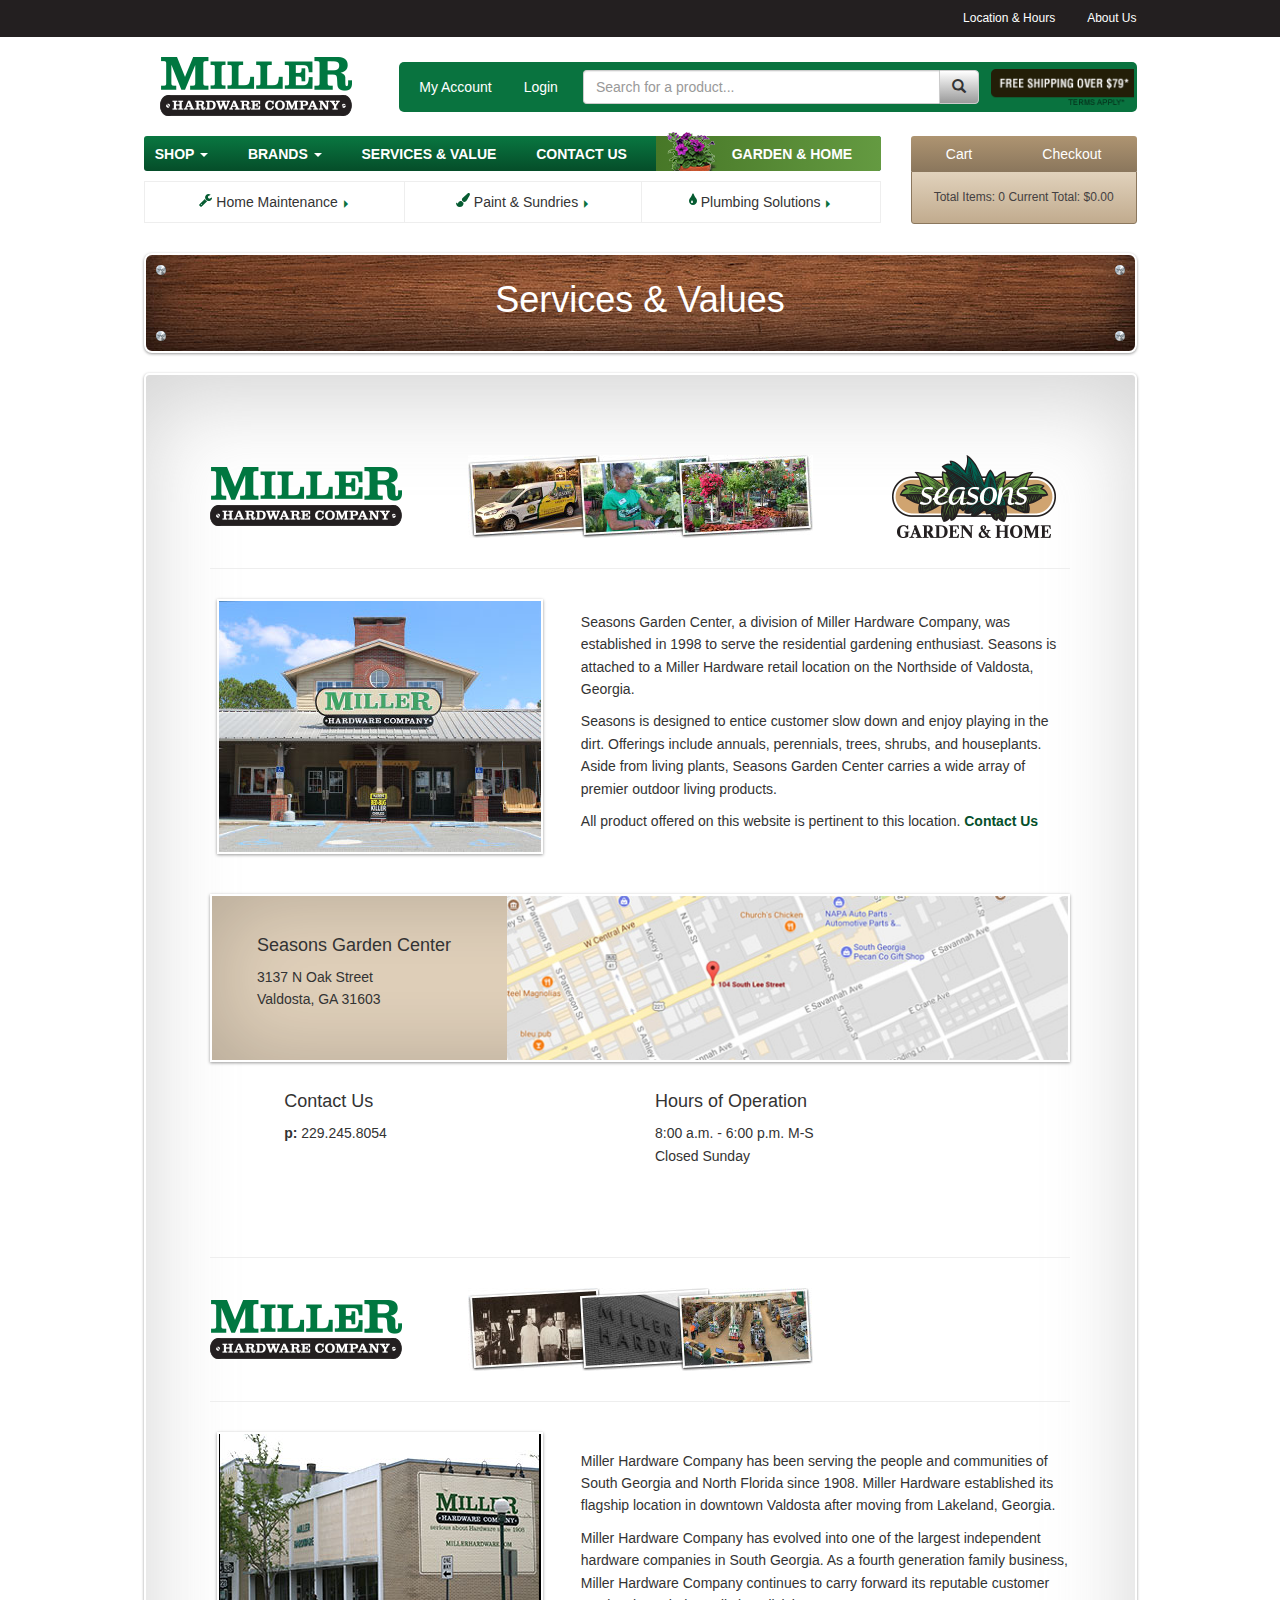
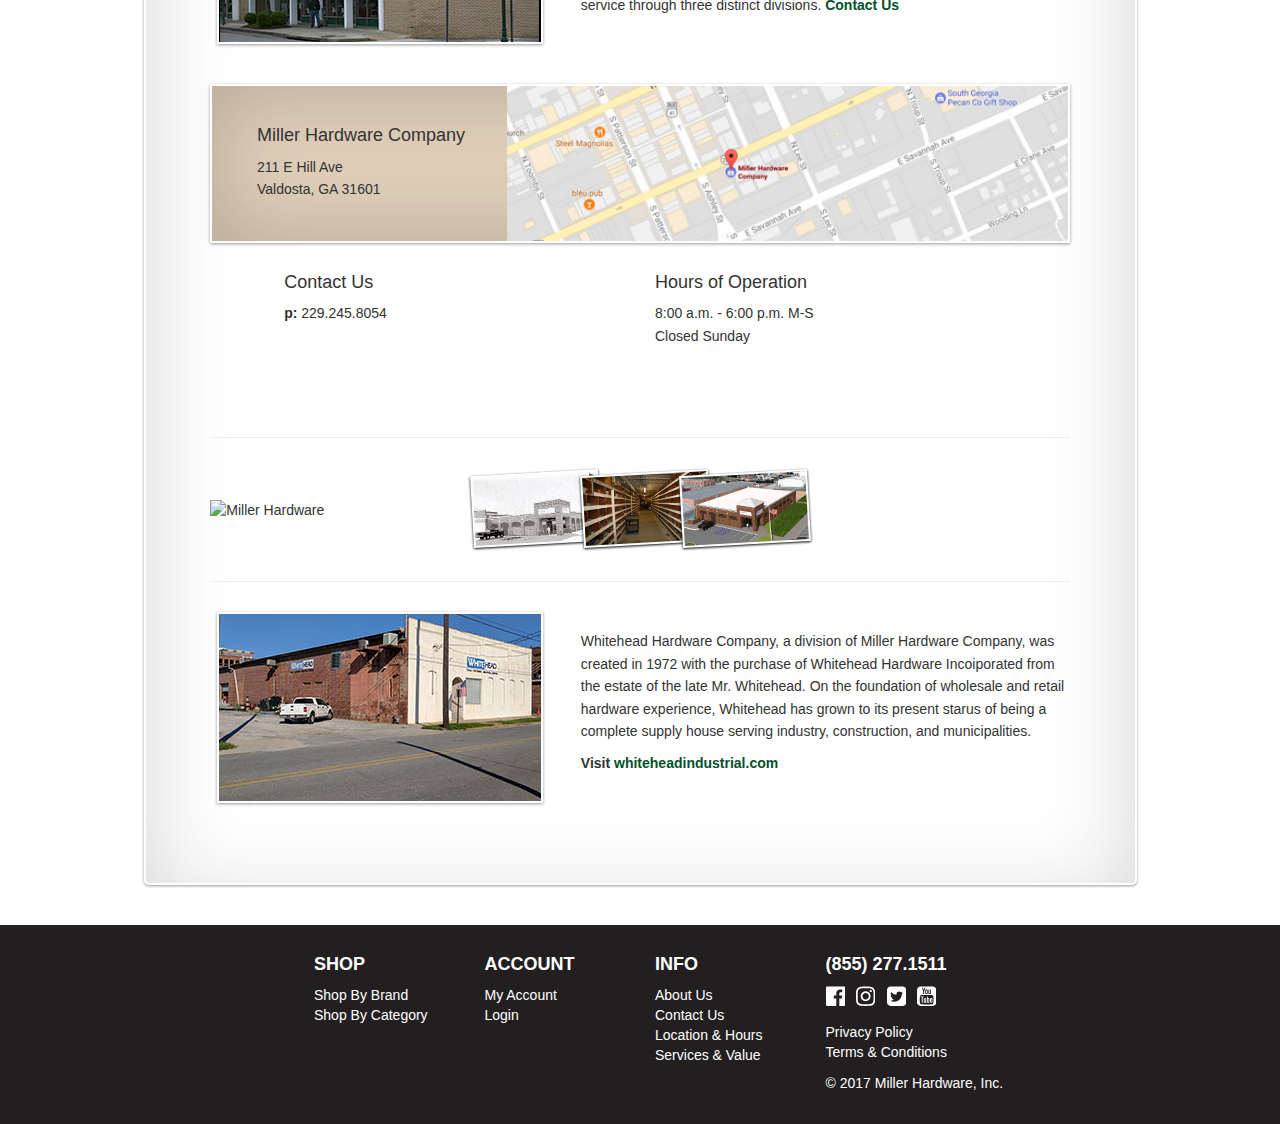
==== commit 5162d6ec: "fixes" ====
--- a/about-page.html
+++ b/about-page.html
@@ -59,7 +59,7 @@
     <div class="courtesy-bar">
         <div class="container">
             <ul class="nav nav-pills navbar-right">
-                <li role="presentation"><a href="#">Contact Us</a></li>
+                <li role="presentation"><a href="#">Location &amp; Hours</a></li>
                 <li role="presentation"><a href="#">About Us</a></li>
             </ul>
         </div>
@@ -68,7 +68,7 @@
         <!-- Global Site Header -->
         <div class="header row">
             <div class="col-md-3">
-                <img src="images/logo.png" alt="Miller Hardware" class="logo" width="192" height="59">
+                <a href="/"><img src="images/logo.png" alt="Miller Hardware" class="logo" width="192" height="59"></a>
             </div>
             <div class="col-md-9">
                 <div class="secondary-navbar">
@@ -136,7 +136,7 @@
                               </ul>
                             </li>
                             <li><a href="#">Services &amp; Value</a></li>
-                            <li><a href="#">Location &amp; Hours</a></li>
+                            <li><a href="#">Contact Us</a></li>
                             <li><a href="#"><img src="images/potted.png" width="51" height="39" alt="Seasons home and garden center"> Garden &amp; Home</a></li>
                         </ul>
                     </div>
--- a/css/miller_2017.min.css
+++ b/css/miller_2017.min.css
@@ -1,3 +1,3 @@
 
-img{max-width:100%;height:auto}.container{max-width:1023px}.align-center{display:-webkit-box;display:-webkit-flex;display:-ms-flexbox;display:flex;-webkit-flex-wrap:wrap;-ms-flex-wrap:wrap;flex-wrap:wrap;-webkit-box-align:center;-webkit-align-items:center;-ms-flex-align:center;align-items:center;-webkit-box-pack:center;-webkit-justify-content:center;-ms-flex-pack:center;justify-content:center}.align-center img{display:block;margin:1rem auto}.thumbnail{border-style:solid;border-width:2px;border-color:rgb(255, 255, 255);-webkit-box-shadow:0px 1px 3px 0px rgba(0, 0, 0, 0.4),inset 0px 24px 87px 0px rgba(194, 194, 194, 0.7);box-shadow:0px 1px 3px 0px rgba(0, 0, 0, 0.4),inset 0px 24px 87px 0px rgba(194, 194, 194, 0.7);border-radius:0px;padding:0}a,a:focus,a:hover{color:#05502b}p{line-height:1.6}.fa{display:inline-block;width:1em;height:1em;stroke-width:0;stroke:currentColor;fill:currentColor}.fa-tint{width:0.5714285714285714em}.fa-twitter-square{width:0.8571428571428571em}.fa-wrench{width:0.9391428571428571em}.fa-caret-right{width:0.3214285714285714em}.fa-youtube-square{width:0.8571428571428571em}.fa-instagram{width:0.8571428571428571em}.fa-paint-brush{width:0.9988571428571428em}.fa-facebook-official{width:0.8571428571428571em}.btn-default{background-image:-webkit-gradient( linear, left bottom, left top, from(rgb(203,203,203)), to(rgb(255,255,255)));background-image:-webkit-linear-gradient( bottom, rgb(203,203,203) 0%, rgb(255,255,255) 100%);background-image:-o-linear-gradient( bottom, rgb(203,203,203) 0%, rgb(255,255,255) 100%);background-image:linear-gradient( 0deg, rgb(203,203,203) 0%, rgb(255,255,255) 100%);font-weight:bold}.btn-primary{border-radius:5px;background-image:-webkit-gradient( linear, left bottom, left top, from(rgb(5,77,41)), to(rgb(9,119,65)));background-image:-webkit-linear-gradient( bottom, rgb(5,77,41) 0%, rgb(9,119,65) 100%);background-image:-o-linear-gradient( bottom, rgb(5,77,41) 0%, rgb(9,119,65) 100%);background-image:linear-gradient( 0deg, rgb(5,77,41) 0%, rgb(9,119,65) 100%);color:#fff;border-color:rgb(5,77,41);font-weight:bold}.btn-primary:active,.btn-primary:active:hover,.btn-primary:focus,.btn-primary:hover{background:rgb(5,77,41);color:#eee}.courtesy-bar{background-color:#231f20}.courtesy-bar .nav-pills>li>a{color:#fff;font-size:12px}.courtesy-bar .nav-pills>li>a:focus,.courtesy-bar .nav-pills>li>a:hover{background-color:#222;border-radius:0}@media (min-width:768px){.header{display:-webkit-box;display:-webkit-flex;display:-ms-flexbox;display:flex;-webkit-box-align:center;-webkit-align-items:center;-ms-flex-align:center;align-items:center}}.logo{margin:2rem auto;display:block}@media (min-width:768px){.secondary-navbar{display:-webkit-box;display:-webkit-flex;display:-ms-flexbox;display:flex;-webkit-box-align:center;-webkit-align-items:center;-ms-flex-align:center;align-items:center;-webkit-box-pack:justify;-webkit-justify-content:space-between;-ms-flex-pack:justify;justify-content:space-between}}.secondary-navbar{background:#09733f;color:#fff;border-radius:.5rem;padding:.5rem;text-align:center}.secondary-navbar .nav>li>a{color:#fff}.secondary-navbar .nav>li>a:focus,.secondary-navbar .nav>li>a:hover{background-color:#076033}.secondary-navbar-search{-webkit-box-flex:1;-webkit-flex:1;-ms-flex:1;flex:1;margin:0 1rem;display:-webkit-box;display:-webkit-flex;display:-ms-flexbox;display:flex;-webkit-box-align:center;-webkit-align-items:center;-ms-flex-align:center;align-items:center;-webkit-box-pack:center;-webkit-justify-content:center;-ms-flex-pack:center;justify-content:center}.secondary-navbar-search .form-control{border-top-right-radius:0;border-bottom-right-radius:0;border-right:0 none}.secondary-navbar-search button{color:#333;border-top-left-radius:0;border-bottom-left-radius:0;background-image:-webkit-gradient( linear, left bottom, left top, from(rgb(154,154,154)), to(rgb(255,255,255)));background-image:-webkit-linear-gradient( bottom, rgb(154,154,154) 0%, rgb(255,255,255) 100%);background-image:-o-linear-gradient( bottom, rgb(154,154,154) 0%, rgb(255,255,255) 100%);background-image:linear-gradient( 0deg, rgb(154,154,154) 0%, rgb(255,255,255) 100%)}.free-shipping{margin-right:-.5rem;-webkit-align-self:flex-end;-ms-flex-item-align:end;align-self:flex-end}@media (max-width:767px){.free-shipping{margin-top:1rem;display:block;margin-left:auto}}nav.navbar.navbar-default{min-height:30px;border:0 none;margin-bottom:0;background-color:transparent}.navbar-default .navbar-collapse{border-radius:3px;background-image:-webkit-gradient( linear, left bottom, left top, from(rgb(5,77,41)), to(rgb(9,119,65)));background-image:-webkit-linear-gradient( bottom, rgb(5,77,41) 0%, rgb(9,119,65) 100%);background-image:-o-linear-gradient( bottom, rgb(5,77,41) 0%, rgb(9,119,65) 100%);background-image:linear-gradient( 0deg, rgb(5,77,41) 0%, rgb(9,119,65) 100%)}@media (min-width:768px){.navbar-default .navbar-collapse{padding-left:0;padding-right:0}.navbar-default .navbar-nav{display:-webkit-box;display:-webkit-flex;display:-ms-flexbox;display:flex;-webkit-justify-content:space-around;-ms-flex-pack:distribute;justify-content:space-around;width:100%}.navbar-default .navbar-nav>li{-webkit-box-flex:1;-webkit-flex-grow:1;-ms-flex-positive:1;flex-grow:1}.navbar-default .navbar-nav>li>a{padding:.75rem 1.125rem;display:block}}.navbar-default .navbar-nav>li>a{padding-top:.75rem;padding-bottom:.75rem;font-weight:bold;color:#fff;text-transform:uppercase}@media (min-width:768px) and (max-width:1199px){.navbar-default .navbar-nav>li>a{font-size:1.125rem}}.navbar-default .navbar-nav>li:last-child{background-image:-webkit-gradient( linear, left top, right top, from(rgb(71,119,39)), to(rgb(100,154,65)));background-image:-webkit-linear-gradient( left, rgb(71,119,39) 0%, rgb(100,154,65) 100%);background-image:-o-linear-gradient( left, rgb(71,119,39) 0%, rgb(100,154,65) 100%);background-image:linear-gradient( 90deg, rgb(71,119,39) 0%, rgb(100,154,65) 100%)}.navbar-default .navbar-nav>li:last-child,.navbar-default .navbar-nav>li:last-child>a:focus,.navbar-default .navbar-nav>li:last-child>a:hover{border-top-right-radius:3px;border-bottom-right-radius:3px}.navbar-default .navbar-nav>li:first-child,.navbar-default .navbar-nav>li:first-child>a:focus,.navbar-default .navbar-nav>li:first-child>a:hover{border-top-left-radius:3px;border-bottom-left-radius:3px}.navbar-default .navbar-nav>li>a:focus,.navbar-default .navbar-nav>li>a:hover{background:#61963e;color:#fff}.navbar img{margin-bottom:-0.75rem;margin-top:-1.5rem;margin-right:1rem}.nav-categories{border:1px solid #eee;margin:1rem 0}.nav-categories>li:not(:last-child){border-right:1px solid #eee}.nav-categories a{color:#333}.nav-categories a svg{fill:#065c32}.cart-wrapper .nav{background-image:-webkit-gradient( linear, left bottom, left top, from(rgb(139,119,93)), to(rgb(174,148,113)));background-image:-webkit-linear-gradient( bottom, rgb(139,119,93) 0%, rgb(174,148,113) 100%);background-image:-o-linear-gradient( bottom, rgb(139,119,93) 0%, rgb(174,148,113) 100%);background-image:linear-gradient( 0deg, rgb(139,119,93) 0%, rgb(174,148,113) 100%);border-top-left-radius:3px;border-top-right-radius:3px}.cart-wrapper .nav>li>a{color:white;padding:.75rem;border-radius:0}.cart-wrapper .nav>li>a:focus,.cart-wrapper .nav>li>a:hover{background-color:#ac9270}.cart-wrapper p{margin:0;color:#444041;font-size:12px;padding:1.6rem 1rem;text-align:center;border-bottom-left-radius:3px;border-bottom-right-radius:3px;border:1px solid rgb(139,119,93);background-image:-webkit-gradient( linear, left bottom, left top, from(rgb(193,171,142)), to(rgb(225,210,188)));background-image:-webkit-linear-gradient( bottom, rgb(193,171,142) 0%, rgb(225,210,188) 100%);background-image:-o-linear-gradient( bottom, rgb(193,171,142) 0%, rgb(225,210,188) 100%);background-image:linear-gradient( 0deg, rgb(193,171,142) 0%, rgb(225,210,188) 100%)}.main{border-style:solid;border-width:2px;border-color:rgb(255, 255, 255);border-radius:5px;background-color:rgb(255, 255, 255);-webkit-box-shadow:0px 1px 3px 0px rgba(0, 0, 0, 0.4),inset 0px 24px 87px 0px rgba(194, 194, 194, 0.7);box-shadow:0px 1px 3px 0px rgba(0, 0, 0, 0.4),inset 0px 24px 87px 0px rgba(194, 194, 194, 0.7);padding:1rem;margin-bottom:4rem}.main .breadcrumb{background:none}.main>.row{max-width:890px;margin:6rem auto}.main>h1{max-width:940px;margin:1rem auto}.main-header{margin:2rem 0;background:#8d785e url('../images/wood-bg.jpg') no-repeat center center/cover;border:2px solid #fff;border-radius:8px;-webkit-box-shadow:0px 1px 3px 0px rgba(0, 0, 0, 0.4);box-shadow:0px 1px 3px 0px rgba(0, 0, 0, 0.4);color:#fff;position:relative;min-height:100px;text-align:center}.main-header:after{content:"";display:block;position:absolute;top:1rem;right:1rem;bottom:1rem;left:1rem;border:10px solid transparent;border-image-source:url('../images/screw-head.png');border-image-slice:10 10;border-image-repeat:round;pointer-events:none}.main-header h1{margin:2.5rem 0}.footer{padding:2rem 0;background:#231f20;color:#fff}.footer h4{font-weight:bold;text-transform:uppercase}.footer p{margin:10px 0}.footer a{color:#fff}.footer ul{list-style:none;padding:0;margin:0}.footer .social-icons{font-size:2.25rem;line-height:1}.footer .social-icons a{display:inline-block;margin-right:.5rem}.featured-announcements{margin:2rem 0;background:#8d785e url('../images/wood-bg.jpg') no-repeat center center/cover;border:2px solid #fff;border-radius:8px;-webkit-box-shadow:0px 1px 3px 0px rgba(0, 0, 0, 0.4);box-shadow:0px 1px 3px 0px rgba(0, 0, 0, 0.4);color:#fff;position:relative;min-height:100px}.featured-announcements:after{content:"";display:block;position:absolute;top:1rem;right:1rem;bottom:1rem;left:1rem;border:10px solid transparent;border-image-source:url('../images/screw-head.png');border-image-slice:10 10;border-image-repeat:round;pointer-events:none}.featured-announcement{padding:0 3rem;-webkit-transition:all .5s ease-in;-o-transition:all .5s ease-in;transition:all .5s ease-in;position:absolute;top:0;left:0;right:0;bottom:0;opacity:0;visibility:hidden;display:-webkit-box;display:-webkit-flex;display:-ms-flexbox;display:flex;width:100%;height:100%}.featured-announcement.active{opacity:1;visibility:visible}.featured-announcement img{display:block;margin:0 auto}.featured-announcement .row{display:-webkit-box;display:-webkit-flex;display:-ms-flexbox;display:flex;width:100%}.featured-announcement .row:after,.featured-announcement .row:before{display:none}.featured-announcement .row>div{display:-webkit-box;display:-webkit-flex;display:-ms-flexbox;display:flex;-webkit-box-align:center;-webkit-align-items:center;-ms-flex-align:center;align-items:center;text-align:center;-webkit-box-pack:center;-webkit-justify-content:center;-ms-flex-pack:center;justify-content:center}.featured-announcement .row>div.align-bottom{-webkit-align-self:flex-end;-ms-flex-item-align:end;align-self:flex-end;padding-right:0}.featured-announcement h2,.featured-announcement h3{margin:1rem 0;text-align:center;font-size:2rem;text-transform:uppercase;line-height:1.1}.featured-announcement h3{font-size:1.75rem}.featured-promotions{margin:2rem 0;border:2px solid #fff;-webkit-box-shadow:0px 1px 3px 0px rgba(0, 0, 0, 0.4);box-shadow:0px 1px 3px 0px rgba(0, 0, 0, 0.4);color:#fff;background:#e1d2bc}.featured-promotion{width:100%}.flickity-prev-next-button{border:2px solid #fff;background-image:-webkit-gradient( linear, left bottom, left top, color-stop(35%, rgb(139,119,93)), color-stop(70%, rgb(162,141,114)), to(rgb(184,162,134)));background-image:-webkit-linear-gradient( bottom, rgb(139,119,93) 35%, rgb(162,141,114) 70%, rgb(184,162,134) 100%);background-image:-o-linear-gradient( bottom, rgb(139,119,93) 35%, rgb(162,141,114) 70%, rgb(184,162,134) 100%);background-image:linear-gradient( 0deg, rgb(139,119,93) 35%, rgb(162,141,114) 70%, rgb(184,162,134) 100%);-webkit-box-shadow:0px 1px 3px 0px rgba(0, 0, 0, 0.4);box-shadow:0px 1px 3px 0px rgba(0, 0, 0, 0.4)}.flickity-prev-next-button:active,.flickity-prev-next-button:disabled,.flickity-prev-next-button:hover{opacity:1;background:rgb(139,119,93)}.flickity-prev-next-button .arrow{fill:#fff}.flickity-prev-next-button.previous{left:-2rem}.flickity-prev-next-button.next{right:-2rem}.quantity-add-to-cart{display:-webkit-box;display:-webkit-flex;display:-ms-flexbox;display:flex}.quantity-add-to-cart input{margin-right:2rem;max-width:8rem}.featured-products .row>div{margin-bottom:2rem}.featured-brands{margin-bottom:2rem}.featured-brand{padding:0 2rem;display:block;width:160px;height:120px}.featured-brand a{display:block}@media (min-width:768px){.valdosta-location .row{display:-webkit-box;display:-webkit-flex;display:-ms-flexbox;display:flex}.valdosta-location .row>div{display:-webkit-box;display:-webkit-flex;display:-ms-flexbox;display:flex}}.valdosta-location .panel-default>.panel-heading{background-image:-webkit-gradient( linear, left bottom, left top, from(rgb(5,77,41)), to(rgb(9,119,65)));background-image:-webkit-linear-gradient( bottom, rgb(5,77,41) 0%, rgb(9,119,65) 100%);background-image:-o-linear-gradient( bottom, rgb(5,77,41) 0%, rgb(9,119,65) 100%);background-image:linear-gradient( 0deg, rgb(5,77,41) 0%, rgb(9,119,65) 100%);color:white}.valdosta-location .panel-default>.panel-heading h3{margin:1rem 0}.map-panel{background-color:#eee;background-position:center;background-size:cover;padding:1rem;-webkit-box-shadow:0px 1px 3px 0px rgba(0, 0, 0, 0.4);box-shadow:0px 1px 3px 0px rgba(0, 0, 0, 0.4);margin:2px 2px 0 2px;display:none}.map-panel.active{display:block}.map-tabs{text-align:center;padding:1rem;background-image:-webkit-gradient( linear, left bottom, left top, from(rgb(5,77,41)), to(rgb(9,119,65)));background-image:-webkit-linear-gradient( bottom, rgb(5,77,41) 0%, rgb(9,119,65) 100%);background-image:-o-linear-gradient( bottom, rgb(5,77,41) 0%, rgb(9,119,65) 100%);background-image:linear-gradient( 0deg, rgb(5,77,41) 0%, rgb(9,119,65) 100%);border-bottom-right-radius:5px;border-bottom-left-radius:5px}.map-panel#whitehead{background-image:url('../images/whitehead-map.png')}.map-panel#miller{background-image:url('../images/miller-map.png')}.map-panel#seasons{background-image:url('../images/seasons-map.png')}.map-panel-text{max-width:270px;padding:2.9rem 2rem;background:#e1d2bc;margin:3rem 0 3rem -1rem;-webkit-box-shadow:2px 2px 2px 0px rgba(0, 0, 0, 0.15);box-shadow:2px 2px 2px 0px rgba(0, 0, 0, 0.15)}.categories-grid{padding:0 1.5rem;text-align:center}.categories-grid>div{margin-bottom:2rem}.list-products{border-top:1px solid #ddd;margin:1rem;padding:3rem 1rem 1rem;list-style:none;display:-webkit-box;display:-webkit-flex;display:-ms-flexbox;display:flex;-webkit-flex-wrap:wrap;-ms-flex-wrap:wrap;flex-wrap:wrap;-webkit-box-pack:justify;-webkit-justify-content:space-between;-ms-flex-pack:justify;justify-content:space-between}.list-products li{width:100%}@media (min-width:768px){.list-products li{width:49%}}.prod-div{display:-webkit-box;display:-webkit-flex;display:-ms-flexbox;display:flex;padding:1rem}.prod-div p{margin:0}.prod-div .cnt{padding:1rem}.cnt-rt{display:-webkit-box;display:-webkit-flex;display:-ms-flexbox;display:flex;-webkit-justify-content:space-around;-ms-flex-pack:distribute;justify-content:space-around;-webkit-box-align:center;-webkit-align-items:center;-ms-flex-align:center;align-items:center;margin-top:1rem}.price{font-size:1.5rem}.map-banner{margin:3rem 0 2rem;border-style:solid;border-width:2px;border-color:rgb(255, 255, 255);background-color:rgb(224, 208, 186);-webkit-box-shadow:0px 1px 3px 0px rgba(0, 0, 0, 0.4), inset 0px 0 87px 0px rgba(0,0,0, 0.2);box-shadow:0px 1px 3px 0px rgba(0, 0, 0, 0.4), inset 0px 0 87px 0px rgba(0,0,0, 0.2)}.map-banner .col-sm-4{padding:3rem 0 3rem 6rem}.map-banner .row{display:-webkit-box;display:-webkit-flex;display:-ms-flexbox;display:flex;-webkit-flex-wrap:wrap;-ms-flex-wrap:wrap;flex-wrap:wrap}.map-banner .col-sm-8 img{-o-object-fit:cover;object-fit:cover;max-width:none;height:100%;width:100%;margin:0}
+img{max-width:100%;height:auto}.container{max-width:1023px}.align-center{display:-webkit-box;display:-webkit-flex;display:-ms-flexbox;display:flex;-webkit-flex-wrap:wrap;-ms-flex-wrap:wrap;flex-wrap:wrap;-webkit-box-align:center;-webkit-align-items:center;-ms-flex-align:center;align-items:center;-webkit-box-pack:center;-webkit-justify-content:center;-ms-flex-pack:center;justify-content:center}.align-center img{display:block;margin:1rem auto}.thumbnail{border-style:solid;border-width:2px;border-color:rgb(255, 255, 255);-webkit-box-shadow:0px 1px 3px 0px rgba(0, 0, 0, 0.4),inset 0px 24px 87px 0px rgba(194, 194, 194, 0.7);box-shadow:0px 1px 3px 0px rgba(0, 0, 0, 0.4),inset 0px 24px 87px 0px rgba(194, 194, 194, 0.7);border-radius:0px;padding:0}a,a:focus,a:hover{color:#05502b}p{line-height:1.6}.fa{display:inline-block;width:1em;height:1em;stroke-width:0;stroke:currentColor;fill:currentColor}.fa-tint{width:0.5714285714285714em}.fa-twitter-square{width:0.8571428571428571em}.fa-wrench{width:0.9391428571428571em}.fa-caret-right{width:0.3214285714285714em}.fa-youtube-square{width:0.8571428571428571em}.fa-instagram{width:0.8571428571428571em}.fa-paint-brush{width:0.9988571428571428em}.fa-facebook-official{width:0.8571428571428571em}.btn-default{background-image:-webkit-gradient( linear, left bottom, left top, from(rgb(203,203,203)), to(rgb(255,255,255)));background-image:-webkit-linear-gradient( bottom, rgb(203,203,203) 0%, rgb(255,255,255) 100%);background-image:-o-linear-gradient( bottom, rgb(203,203,203) 0%, rgb(255,255,255) 100%);background-image:linear-gradient( 0deg, rgb(203,203,203) 0%, rgb(255,255,255) 100%);font-weight:bold}.btn-primary{border-radius:5px;background-image:-webkit-gradient( linear, left bottom, left top, from(rgb(5,77,41)), to(rgb(9,119,65)));background-image:-webkit-linear-gradient( bottom, rgb(5,77,41) 0%, rgb(9,119,65) 100%);background-image:-o-linear-gradient( bottom, rgb(5,77,41) 0%, rgb(9,119,65) 100%);background-image:linear-gradient( 0deg, rgb(5,77,41) 0%, rgb(9,119,65) 100%);color:#fff;border-color:rgb(5,77,41);font-weight:bold}.btn-primary:active,.btn-primary:active:hover,.btn-primary:focus,.btn-primary:hover{background:rgb(5,77,41);color:#eee}.courtesy-bar{background-color:#231f20}.courtesy-bar .nav-pills>li>a{color:#fff;font-size:12px}.courtesy-bar .nav-pills>li>a:focus,.courtesy-bar .nav-pills>li>a:hover{background-color:#222;border-radius:0}@media (min-width:768px){.header{display:-webkit-box;display:-webkit-flex;display:-ms-flexbox;display:flex;-webkit-box-align:center;-webkit-align-items:center;-ms-flex-align:center;align-items:center}}.logo{margin:2rem auto;display:block}@media (min-width:768px){.secondary-navbar{display:-webkit-box;display:-webkit-flex;display:-ms-flexbox;display:flex;-webkit-box-align:center;-webkit-align-items:center;-ms-flex-align:center;align-items:center;-webkit-box-pack:justify;-webkit-justify-content:space-between;-ms-flex-pack:justify;justify-content:space-between}}.secondary-navbar{background:#09733f;color:#fff;border-radius:.5rem;padding:.5rem;text-align:center}.secondary-navbar .nav>li>a{color:#fff}.secondary-navbar .nav>li>a:focus,.secondary-navbar .nav>li>a:hover{background-color:#076033}.secondary-navbar-search{-webkit-box-flex:1;-webkit-flex:1;-ms-flex:1;flex:1;margin:0 1rem;display:-webkit-box;display:-webkit-flex;display:-ms-flexbox;display:flex;-webkit-box-align:center;-webkit-align-items:center;-ms-flex-align:center;align-items:center;-webkit-box-pack:center;-webkit-justify-content:center;-ms-flex-pack:center;justify-content:center}.secondary-navbar-search .form-control{border-top-right-radius:0;border-bottom-right-radius:0;border-right:0 none}.secondary-navbar-search button{color:#333;border-top-left-radius:0;border-bottom-left-radius:0;background-image:-webkit-gradient( linear, left bottom, left top, from(rgb(154,154,154)), to(rgb(255,255,255)));background-image:-webkit-linear-gradient( bottom, rgb(154,154,154) 0%, rgb(255,255,255) 100%);background-image:-o-linear-gradient( bottom, rgb(154,154,154) 0%, rgb(255,255,255) 100%);background-image:linear-gradient( 0deg, rgb(154,154,154) 0%, rgb(255,255,255) 100%)}.free-shipping{margin-right:-.5rem;-webkit-align-self:flex-end;-ms-flex-item-align:end;align-self:flex-end}@media (max-width:767px){.free-shipping{margin-top:1rem;display:block;margin-left:auto}}nav.navbar.navbar-default{min-height:30px;border:0 none;margin-bottom:0;background-color:transparent}.navbar-default .navbar-collapse{border-radius:3px;background-image:-webkit-gradient( linear, left bottom, left top, from(rgb(5,77,41)), to(rgb(9,119,65)));background-image:-webkit-linear-gradient( bottom, rgb(5,77,41) 0%, rgb(9,119,65) 100%);background-image:-o-linear-gradient( bottom, rgb(5,77,41) 0%, rgb(9,119,65) 100%);background-image:linear-gradient( 0deg, rgb(5,77,41) 0%, rgb(9,119,65) 100%)}@media (min-width:768px){.navbar-default .navbar-collapse{padding-left:0;padding-right:0}.navbar-default .navbar-nav{display:-webkit-box;display:-webkit-flex;display:-ms-flexbox;display:flex;-webkit-justify-content:space-around;-ms-flex-pack:distribute;justify-content:space-around;width:100%}.navbar-default .navbar-nav>li{-webkit-box-flex:1;-webkit-flex-grow:1;-ms-flex-positive:1;flex-grow:1}.navbar-default .navbar-nav>li>a{padding:.75rem 1.125rem;display:block}}.navbar-default .navbar-nav>li>a{padding-top:.75rem;padding-bottom:.75rem;font-weight:bold;color:#fff;text-transform:uppercase}@media (min-width:768px) and (max-width:1199px){.navbar-default .navbar-nav>li>a{font-size:1.125rem}}.navbar-default .navbar-nav>li:last-child{background-image:-webkit-gradient( linear, left top, right top, from(rgb(71,119,39)), to(rgb(100,154,65)));background-image:-webkit-linear-gradient( left, rgb(71,119,39) 0%, rgb(100,154,65) 100%);background-image:-o-linear-gradient( left, rgb(71,119,39) 0%, rgb(100,154,65) 100%);background-image:linear-gradient( 90deg, rgb(71,119,39) 0%, rgb(100,154,65) 100%)}.navbar-default .navbar-nav>li:last-child,.navbar-default .navbar-nav>li:last-child>a:focus,.navbar-default .navbar-nav>li:last-child>a:hover{border-top-right-radius:3px;border-bottom-right-radius:3px}.navbar-default .navbar-nav>li:first-child,.navbar-default .navbar-nav>li:first-child>a:focus,.navbar-default .navbar-nav>li:first-child>a:hover{border-top-left-radius:3px;border-bottom-left-radius:3px}.navbar-default .navbar-nav>li>a:focus,.navbar-default .navbar-nav>li>a:hover{background:#61963e;color:#fff}.nav-categories .glyphicon{color:#09733f;vertical-align:middle;font-size:0.75rem;line-height:1}.navbar img{margin-bottom:-0.75rem;margin-top:-1.5rem;margin-right:1rem}.nav-categories{border:1px solid #eee;margin:1rem 0}.nav-categories>li:not(:last-child){border-right:1px solid #eee}.nav-categories a{color:#333}.nav-categories a svg{fill:#065c32}.cart-wrapper .nav{background-image:-webkit-gradient( linear, left bottom, left top, from(rgb(139,119,93)), to(rgb(174,148,113)));background-image:-webkit-linear-gradient( bottom, rgb(139,119,93) 0%, rgb(174,148,113) 100%);background-image:-o-linear-gradient( bottom, rgb(139,119,93) 0%, rgb(174,148,113) 100%);background-image:linear-gradient( 0deg, rgb(139,119,93) 0%, rgb(174,148,113) 100%);border-top-left-radius:3px;border-top-right-radius:3px}.cart-wrapper .nav>li>a{color:white;padding:.75rem;border-radius:0}.cart-wrapper .nav>li>a:focus,.cart-wrapper .nav>li>a:hover{background-color:#ac9270}.cart-wrapper p{margin:0;color:#444041;font-size:12px;padding:1.6rem 1rem;text-align:center;border-bottom-left-radius:3px;border-bottom-right-radius:3px;border:1px solid rgb(139,119,93);background-image:-webkit-gradient( linear, left bottom, left top, from(rgb(193,171,142)), to(rgb(225,210,188)));background-image:-webkit-linear-gradient( bottom, rgb(193,171,142) 0%, rgb(225,210,188) 100%);background-image:-o-linear-gradient( bottom, rgb(193,171,142) 0%, rgb(225,210,188) 100%);background-image:linear-gradient( 0deg, rgb(193,171,142) 0%, rgb(225,210,188) 100%)}.main{border-style:solid;border-width:2px;border-color:rgb(255, 255, 255);border-radius:5px;background-color:rgb(255, 255, 255);-webkit-box-shadow:0px 1px 3px 0px rgba(0, 0, 0, 0.4),inset 0px 24px 87px 0px rgba(194, 194, 194, 0.7);box-shadow:0px 1px 3px 0px rgba(0, 0, 0, 0.4),inset 0px 24px 87px 0px rgba(194, 194, 194, 0.7);padding:1rem;margin-bottom:4rem}.main .breadcrumb{background:none}.main>.row{max-width:890px;margin:6rem auto}.main>h1{max-width:940px;margin:1rem auto}.main-header{margin:2rem 0;background:#8d785e url('../images/wood-bg.jpg') no-repeat center center/cover;border:2px solid #fff;border-radius:8px;-webkit-box-shadow:0px 1px 3px 0px rgba(0, 0, 0, 0.4);box-shadow:0px 1px 3px 0px rgba(0, 0, 0, 0.4);color:#fff;position:relative;min-height:100px;text-align:center}.main-header:after{content:"";display:block;position:absolute;top:1rem;right:1rem;bottom:1rem;left:1rem;border:10px solid transparent;border-image-source:url('../images/screw-head.png');border-image-slice:10 10;border-image-repeat:round;pointer-events:none}.main-header h1{margin:2.5rem 0}.footer{padding:2rem 0;background:#231f20;color:#fff}.footer h4{font-weight:bold;text-transform:uppercase}.footer p{margin:10px 0}.footer a{color:#fff}.footer ul{list-style:none;padding:0;margin:0}.footer .social-icons{font-size:2.25rem;line-height:1}.footer .social-icons a{display:inline-block;margin-right:.5rem}.featured-announcements{margin:2rem 0;background:#8d785e url('../images/wood-bg.jpg') no-repeat center center/cover;border:2px solid #fff;border-radius:8px;-webkit-box-shadow:0px 1px 3px 0px rgba(0, 0, 0, 0.4);box-shadow:0px 1px 3px 0px rgba(0, 0, 0, 0.4);color:#fff;position:relative;min-height:100px}.featured-announcements:after{content:"";display:block;position:absolute;top:1rem;right:1rem;bottom:1rem;left:1rem;border:10px solid transparent;border-image-source:url('../images/screw-head.png');border-image-slice:10 10;border-image-repeat:round;pointer-events:none}.featured-announcement{padding:0 3rem;-webkit-transition:all .5s ease-in;-o-transition:all .5s ease-in;transition:all .5s ease-in;position:absolute;top:0;left:0;right:0;bottom:0;opacity:0;visibility:hidden;display:-webkit-box;display:-webkit-flex;display:-ms-flexbox;display:flex;width:100%;height:100%}.featured-announcement.active{opacity:1;visibility:visible}.featured-announcement img{display:block;margin:0 auto}.featured-announcement .row{display:-webkit-box;display:-webkit-flex;display:-ms-flexbox;display:flex;width:100%}.featured-announcement .row:after,.featured-announcement .row:before{display:none}.featured-announcement .row>div{display:-webkit-box;display:-webkit-flex;display:-ms-flexbox;display:flex;-webkit-box-align:center;-webkit-align-items:center;-ms-flex-align:center;align-items:center;text-align:center;-webkit-box-pack:center;-webkit-justify-content:center;-ms-flex-pack:center;justify-content:center}.featured-announcement .row>div.align-bottom{-webkit-align-self:flex-end;-ms-flex-item-align:end;align-self:flex-end;padding-right:0}.featured-announcement h2,.featured-announcement h3{margin:1rem 0;text-align:center;font-size:2rem;text-transform:uppercase;line-height:1.1}.featured-announcement h3{font-size:1.75rem}.featured-promotions{margin:2rem 0;border:2px solid #fff;-webkit-box-shadow:0px 1px 3px 0px rgba(0, 0, 0, 0.4);box-shadow:0px 1px 3px 0px rgba(0, 0, 0, 0.4);color:#fff;background:#e1d2bc}.featured-promotion{width:100%}.flickity-prev-next-button{border:2px solid #fff;background-image:-webkit-gradient( linear, left bottom, left top, color-stop(35%, rgb(139,119,93)), color-stop(70%, rgb(162,141,114)), to(rgb(184,162,134)));background-image:-webkit-linear-gradient( bottom, rgb(139,119,93) 35%, rgb(162,141,114) 70%, rgb(184,162,134) 100%);background-image:-o-linear-gradient( bottom, rgb(139,119,93) 35%, rgb(162,141,114) 70%, rgb(184,162,134) 100%);background-image:linear-gradient( 0deg, rgb(139,119,93) 35%, rgb(162,141,114) 70%, rgb(184,162,134) 100%);-webkit-box-shadow:0px 1px 3px 0px rgba(0, 0, 0, 0.4);box-shadow:0px 1px 3px 0px rgba(0, 0, 0, 0.4)}.flickity-prev-next-button:active,.flickity-prev-next-button:disabled,.flickity-prev-next-button:hover{opacity:1;background:rgb(139,119,93)}.flickity-prev-next-button .arrow{fill:#fff}.flickity-prev-next-button.previous{left:-2rem}.flickity-prev-next-button.next{right:-2rem}.quantity-add-to-cart{display:-webkit-box;display:-webkit-flex;display:-ms-flexbox;display:flex}.quantity-add-to-cart input{margin-right:2rem;max-width:8rem}.featured-products .row>div{margin-bottom:2rem}.featured-brands{margin-bottom:2rem}.featured-brand{padding:0 2rem;display:block;width:160px;height:120px}.featured-brand a{display:block}@media (min-width:768px){.valdosta-location .row{display:-webkit-box;display:-webkit-flex;display:-ms-flexbox;display:flex}.valdosta-location .row>div{display:-webkit-box;display:-webkit-flex;display:-ms-flexbox;display:flex}}.valdosta-location .panel-default>.panel-heading{background-image:-webkit-gradient( linear, left bottom, left top, from(rgb(5,77,41)), to(rgb(9,119,65)));background-image:-webkit-linear-gradient( bottom, rgb(5,77,41) 0%, rgb(9,119,65) 100%);background-image:-o-linear-gradient( bottom, rgb(5,77,41) 0%, rgb(9,119,65) 100%);background-image:linear-gradient( 0deg, rgb(5,77,41) 0%, rgb(9,119,65) 100%);color:white}.valdosta-location .panel-default>.panel-heading h3{margin:1rem 0}.map-panel{background-color:#eee;background-position:center;background-size:cover;padding:1rem;-webkit-box-shadow:0px 1px 3px 0px rgba(0, 0, 0, 0.4);box-shadow:0px 1px 3px 0px rgba(0, 0, 0, 0.4);margin:2px 2px 0 2px;display:none}.map-panel.active{display:block}.map-tabs{text-align:center;padding:1rem;background-image:-webkit-gradient( linear, left bottom, left top, from(rgb(5,77,41)), to(rgb(9,119,65)));background-image:-webkit-linear-gradient( bottom, rgb(5,77,41) 0%, rgb(9,119,65) 100%);background-image:-o-linear-gradient( bottom, rgb(5,77,41) 0%, rgb(9,119,65) 100%);background-image:linear-gradient( 0deg, rgb(5,77,41) 0%, rgb(9,119,65) 100%);border-bottom-right-radius:5px;border-bottom-left-radius:5px}.map-panel#whitehead{background-image:url('../images/whitehead-map.png')}.map-panel#miller{background-image:url('../images/miller-map.png')}.map-panel#seasons{background-image:url('../images/seasons-map.png')}.map-panel-text{max-width:270px;padding:2.9rem 2rem;background:#e1d2bc;margin:3rem 0 3rem -1rem;-webkit-box-shadow:2px 2px 2px 0px rgba(0, 0, 0, 0.15);box-shadow:2px 2px 2px 0px rgba(0, 0, 0, 0.15)}.categories-grid{padding:0 1.5rem;text-align:center}.categories-grid>div{margin-bottom:2rem}.list-products{border-top:1px solid #ddd;margin:1rem;padding:3rem 1rem 1rem;list-style:none;display:-webkit-box;display:-webkit-flex;display:-ms-flexbox;display:flex;-webkit-flex-wrap:wrap;-ms-flex-wrap:wrap;flex-wrap:wrap;-webkit-box-pack:justify;-webkit-justify-content:space-between;-ms-flex-pack:justify;justify-content:space-between}.list-products li{width:100%}@media (min-width:768px){.list-products li{width:49%}}.prod-div{display:-webkit-box;display:-webkit-flex;display:-ms-flexbox;display:flex;padding:1rem}.prod-div p{margin:0}.prod-div .cnt{padding:1rem}.cnt-rt{display:-webkit-box;display:-webkit-flex;display:-ms-flexbox;display:flex;-webkit-justify-content:space-around;-ms-flex-pack:distribute;justify-content:space-around;-webkit-box-align:center;-webkit-align-items:center;-ms-flex-align:center;align-items:center;margin-top:1rem}.price{font-size:1.5rem}.map-banner{margin:3rem 0 2rem;border-style:solid;border-width:2px;border-color:rgb(255, 255, 255);background-color:rgb(224, 208, 186);-webkit-box-shadow:0px 1px 3px 0px rgba(0, 0, 0, 0.4), inset 0px 0 87px 0px rgba(0,0,0, 0.2);box-shadow:0px 1px 3px 0px rgba(0, 0, 0, 0.4), inset 0px 0 87px 0px rgba(0,0,0, 0.2)}.map-banner .col-sm-4{padding:3rem 0 3rem 6rem}.map-banner .row{display:-webkit-box;display:-webkit-flex;display:-ms-flexbox;display:flex;-webkit-flex-wrap:wrap;-ms-flex-wrap:wrap;flex-wrap:wrap}.map-banner .col-sm-8 img{-o-object-fit:cover;object-fit:cover;max-width:none;height:100%;width:100%;margin:0}
 /*# sourceMappingURL=miller_2017.min.css.map */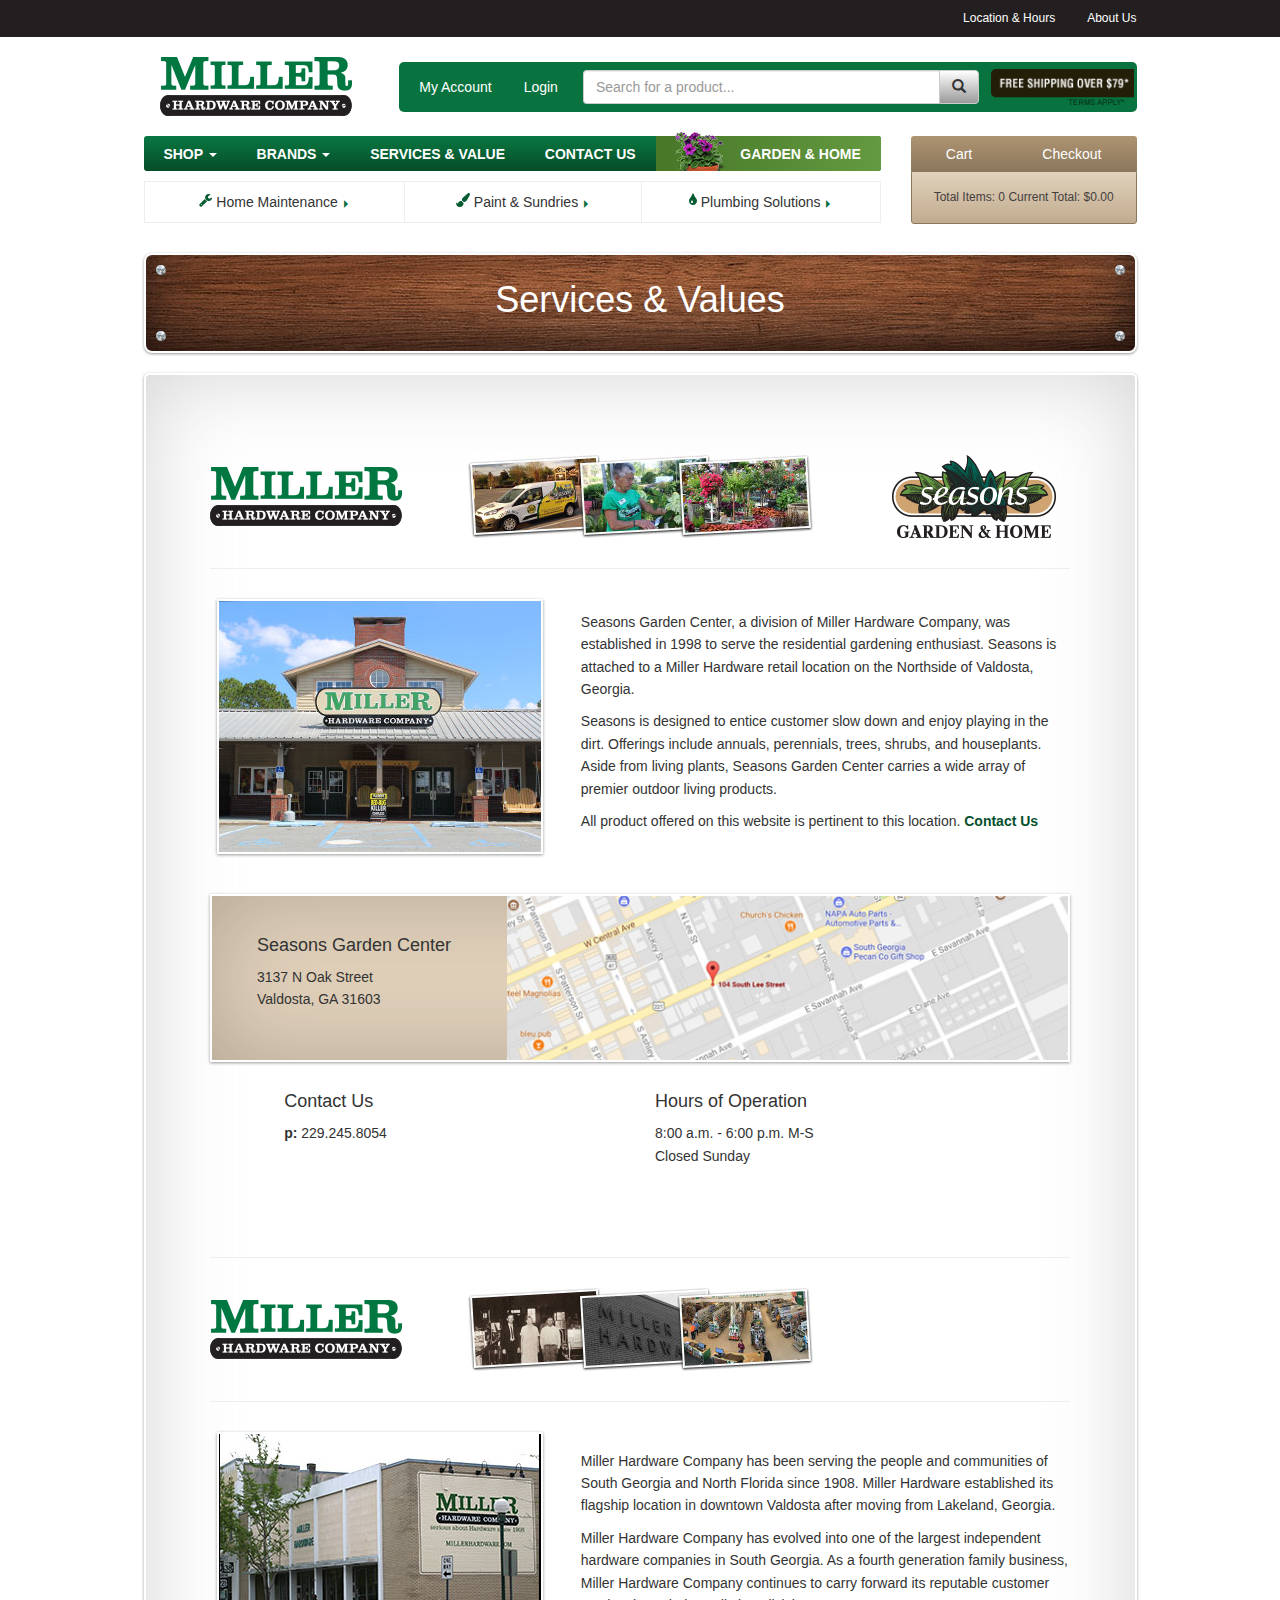
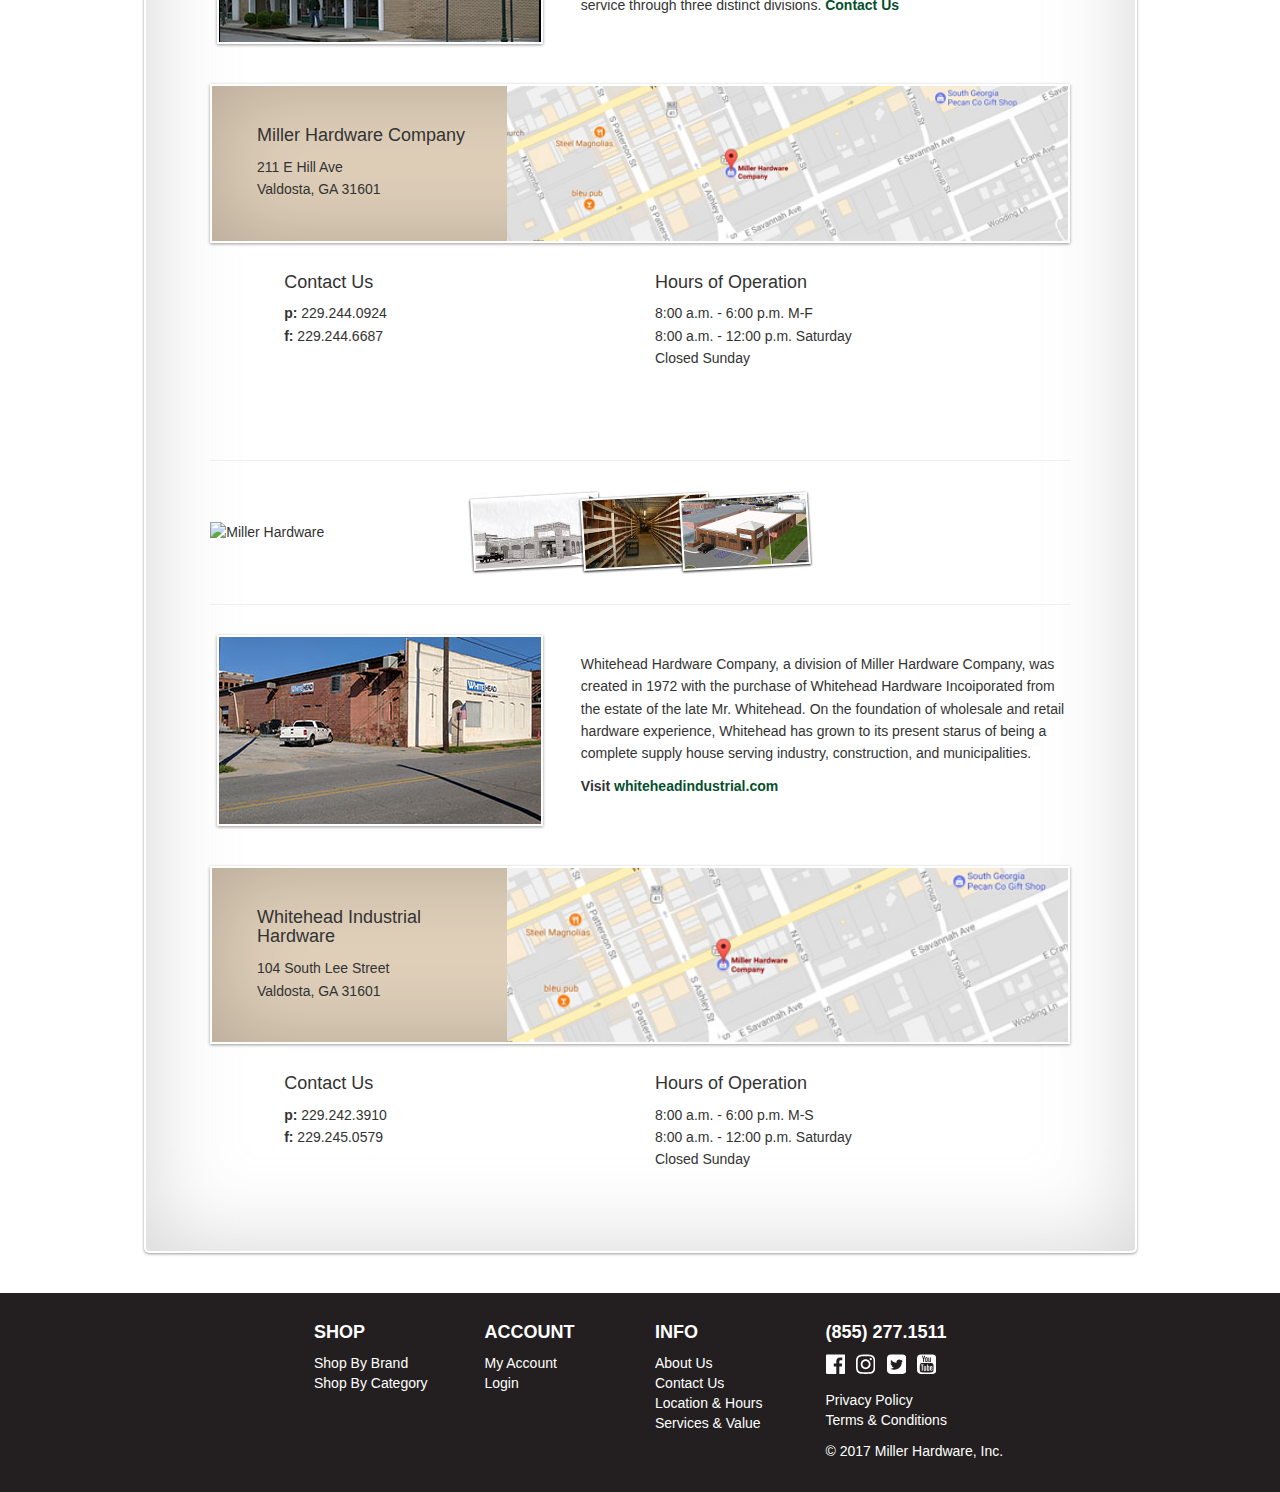
==== commit a25d18d5: "add contact info" ====
--- a/about-page.html
+++ b/about-page.html
@@ -267,12 +267,18 @@
                     <div class="row">
                         <div class="col-md-5 col-md-offset-1">
                             <h4>Contact Us</h4>
-                            <p><strong>p:</strong> 229.245.8054</p>
+                            <p>
+                                <strong>p:</strong> 229.244.0924<br>
+                                <strong>f:</strong> 229.244.6687
+                            </p>
                         </div>
                         <div class="col-md-6">
                             <h4>Hours of Operation</h4>
-                            <p>8:00 a.m. - 6:00 p.m. M-S<br>
-                            Closed Sunday</p>
+                            <p>
+                                8:00 a.m. - 6:00 p.m. M-F<br>
+                                8:00 a.m. - 12:00 p.m. Saturday<br>
+                                Closed Sunday
+                            </p>
                         </div>
                     </div>
                 </div>
@@ -299,6 +305,39 @@
                 <div class="col-sm-7">
                     <p>Whitehead Hardware Company, a division of Miller Hardware Company, was created in 1972 with the purchase of Whitehead Hardware Incoiporated from the estate of the late Mr. Whitehead. On the foundation of wholesale and retail hardware experience, Whitehead has grown to its present starus of being a complete supply house serving industry, construction, and municipalities.</p>
                     <p><strong>Visit <a href="https://www.whiteheadindustrial.com/">whiteheadindustrial.com</a></strong></p>
+                </div>
+                <div class="col-md-12">
+                    <div class="map-banner">
+                        <div class="row">
+                            <div class="col-sm-4">
+                                <h4>Whitehead Industrial Hardware</h4>
+                                <p>104 South Lee Street <br>
+                                Valdosta, GA 31601</p>
+                            </div>
+                            <div class="col-sm-8">
+                                <img src="images/miller-map-wide.jpg">
+                            </div>
+                        </div>
+                    </div>
+                </div>
+                <div class="col-md-12">
+                    <div class="row">
+                        <div class="col-md-5 col-md-offset-1">
+                            <h4>Contact Us</h4>
+                            <p>
+                                <strong>p:</strong> 229.242.3910<br>
+                                <strong>f:</strong> 229.245.0579
+                            </p>
+                        </div>
+                        <div class="col-md-6">
+                            <h4>Hours of Operation</h4>
+                            <p>
+                                8:00 a.m. - 6:00 p.m. M-S<br>
+                                8:00 a.m. - 12:00 p.m. Saturday<br>
+                                Closed Sunday
+                            </p>
+                        </div>
+                    </div>
                 </div>
             </div>
         </div>
--- a/css/miller_2017.min.css
+++ b/css/miller_2017.min.css
@@ -1,3 +1,3 @@
 
-img{max-width:100%;height:auto}.container{max-width:1023px}.align-center{display:-webkit-box;display:-webkit-flex;display:-ms-flexbox;display:flex;-webkit-flex-wrap:wrap;-ms-flex-wrap:wrap;flex-wrap:wrap;-webkit-box-align:center;-webkit-align-items:center;-ms-flex-align:center;align-items:center;-webkit-box-pack:center;-webkit-justify-content:center;-ms-flex-pack:center;justify-content:center}.align-center img{display:block;margin:1rem auto}.thumbnail{border-style:solid;border-width:2px;border-color:rgb(255, 255, 255);-webkit-box-shadow:0px 1px 3px 0px rgba(0, 0, 0, 0.4),inset 0px 24px 87px 0px rgba(194, 194, 194, 0.7);box-shadow:0px 1px 3px 0px rgba(0, 0, 0, 0.4),inset 0px 24px 87px 0px rgba(194, 194, 194, 0.7);border-radius:0px;padding:0}a,a:focus,a:hover{color:#05502b}p{line-height:1.6}.fa{display:inline-block;width:1em;height:1em;stroke-width:0;stroke:currentColor;fill:currentColor}.fa-tint{width:0.5714285714285714em}.fa-twitter-square{width:0.8571428571428571em}.fa-wrench{width:0.9391428571428571em}.fa-caret-right{width:0.3214285714285714em}.fa-youtube-square{width:0.8571428571428571em}.fa-instagram{width:0.8571428571428571em}.fa-paint-brush{width:0.9988571428571428em}.fa-facebook-official{width:0.8571428571428571em}.btn-default{background-image:-webkit-gradient( linear, left bottom, left top, from(rgb(203,203,203)), to(rgb(255,255,255)));background-image:-webkit-linear-gradient( bottom, rgb(203,203,203) 0%, rgb(255,255,255) 100%);background-image:-o-linear-gradient( bottom, rgb(203,203,203) 0%, rgb(255,255,255) 100%);background-image:linear-gradient( 0deg, rgb(203,203,203) 0%, rgb(255,255,255) 100%);font-weight:bold}.btn-primary{border-radius:5px;background-image:-webkit-gradient( linear, left bottom, left top, from(rgb(5,77,41)), to(rgb(9,119,65)));background-image:-webkit-linear-gradient( bottom, rgb(5,77,41) 0%, rgb(9,119,65) 100%);background-image:-o-linear-gradient( bottom, rgb(5,77,41) 0%, rgb(9,119,65) 100%);background-image:linear-gradient( 0deg, rgb(5,77,41) 0%, rgb(9,119,65) 100%);color:#fff;border-color:rgb(5,77,41);font-weight:bold}.btn-primary:active,.btn-primary:active:hover,.btn-primary:focus,.btn-primary:hover{background:rgb(5,77,41);color:#eee}.courtesy-bar{background-color:#231f20}.courtesy-bar .nav-pills>li>a{color:#fff;font-size:12px}.courtesy-bar .nav-pills>li>a:focus,.courtesy-bar .nav-pills>li>a:hover{background-color:#222;border-radius:0}@media (min-width:768px){.header{display:-webkit-box;display:-webkit-flex;display:-ms-flexbox;display:flex;-webkit-box-align:center;-webkit-align-items:center;-ms-flex-align:center;align-items:center}}.logo{margin:2rem auto;display:block}@media (min-width:768px){.secondary-navbar{display:-webkit-box;display:-webkit-flex;display:-ms-flexbox;display:flex;-webkit-box-align:center;-webkit-align-items:center;-ms-flex-align:center;align-items:center;-webkit-box-pack:justify;-webkit-justify-content:space-between;-ms-flex-pack:justify;justify-content:space-between}}.secondary-navbar{background:#09733f;color:#fff;border-radius:.5rem;padding:.5rem;text-align:center}.secondary-navbar .nav>li>a{color:#fff}.secondary-navbar .nav>li>a:focus,.secondary-navbar .nav>li>a:hover{background-color:#076033}.secondary-navbar-search{-webkit-box-flex:1;-webkit-flex:1;-ms-flex:1;flex:1;margin:0 1rem;display:-webkit-box;display:-webkit-flex;display:-ms-flexbox;display:flex;-webkit-box-align:center;-webkit-align-items:center;-ms-flex-align:center;align-items:center;-webkit-box-pack:center;-webkit-justify-content:center;-ms-flex-pack:center;justify-content:center}.secondary-navbar-search .form-control{border-top-right-radius:0;border-bottom-right-radius:0;border-right:0 none}.secondary-navbar-search button{color:#333;border-top-left-radius:0;border-bottom-left-radius:0;background-image:-webkit-gradient( linear, left bottom, left top, from(rgb(154,154,154)), to(rgb(255,255,255)));background-image:-webkit-linear-gradient( bottom, rgb(154,154,154) 0%, rgb(255,255,255) 100%);background-image:-o-linear-gradient( bottom, rgb(154,154,154) 0%, rgb(255,255,255) 100%);background-image:linear-gradient( 0deg, rgb(154,154,154) 0%, rgb(255,255,255) 100%)}.free-shipping{margin-right:-.5rem;-webkit-align-self:flex-end;-ms-flex-item-align:end;align-self:flex-end}@media (max-width:767px){.free-shipping{margin-top:1rem;display:block;margin-left:auto}}nav.navbar.navbar-default{min-height:30px;border:0 none;margin-bottom:0;background-color:transparent}.navbar-default .navbar-collapse{border-radius:3px;background-image:-webkit-gradient( linear, left bottom, left top, from(rgb(5,77,41)), to(rgb(9,119,65)));background-image:-webkit-linear-gradient( bottom, rgb(5,77,41) 0%, rgb(9,119,65) 100%);background-image:-o-linear-gradient( bottom, rgb(5,77,41) 0%, rgb(9,119,65) 100%);background-image:linear-gradient( 0deg, rgb(5,77,41) 0%, rgb(9,119,65) 100%)}@media (min-width:768px){.navbar-default .navbar-collapse{padding-left:0;padding-right:0}.navbar-default .navbar-nav{display:-webkit-box;display:-webkit-flex;display:-ms-flexbox;display:flex;-webkit-justify-content:space-around;-ms-flex-pack:distribute;justify-content:space-around;width:100%}.navbar-default .navbar-nav>li{-webkit-box-flex:1;-webkit-flex-grow:1;-ms-flex-positive:1;flex-grow:1}.navbar-default .navbar-nav>li>a{padding:.75rem 1.125rem;display:block}}.navbar-default .navbar-nav>li>a{padding-top:.75rem;padding-bottom:.75rem;font-weight:bold;color:#fff;text-transform:uppercase}@media (min-width:768px) and (max-width:1199px){.navbar-default .navbar-nav>li>a{font-size:1.125rem}}.navbar-default .navbar-nav>li:last-child{background-image:-webkit-gradient( linear, left top, right top, from(rgb(71,119,39)), to(rgb(100,154,65)));background-image:-webkit-linear-gradient( left, rgb(71,119,39) 0%, rgb(100,154,65) 100%);background-image:-o-linear-gradient( left, rgb(71,119,39) 0%, rgb(100,154,65) 100%);background-image:linear-gradient( 90deg, rgb(71,119,39) 0%, rgb(100,154,65) 100%)}.navbar-default .navbar-nav>li:last-child,.navbar-default .navbar-nav>li:last-child>a:focus,.navbar-default .navbar-nav>li:last-child>a:hover{border-top-right-radius:3px;border-bottom-right-radius:3px}.navbar-default .navbar-nav>li:first-child,.navbar-default .navbar-nav>li:first-child>a:focus,.navbar-default .navbar-nav>li:first-child>a:hover{border-top-left-radius:3px;border-bottom-left-radius:3px}.navbar-default .navbar-nav>li>a:focus,.navbar-default .navbar-nav>li>a:hover{background:#61963e;color:#fff}.nav-categories .glyphicon{color:#09733f;vertical-align:middle;font-size:0.75rem;line-height:1}.navbar img{margin-bottom:-0.75rem;margin-top:-1.5rem;margin-right:1rem}.nav-categories{border:1px solid #eee;margin:1rem 0}.nav-categories>li:not(:last-child){border-right:1px solid #eee}.nav-categories a{color:#333}.nav-categories a svg{fill:#065c32}.cart-wrapper .nav{background-image:-webkit-gradient( linear, left bottom, left top, from(rgb(139,119,93)), to(rgb(174,148,113)));background-image:-webkit-linear-gradient( bottom, rgb(139,119,93) 0%, rgb(174,148,113) 100%);background-image:-o-linear-gradient( bottom, rgb(139,119,93) 0%, rgb(174,148,113) 100%);background-image:linear-gradient( 0deg, rgb(139,119,93) 0%, rgb(174,148,113) 100%);border-top-left-radius:3px;border-top-right-radius:3px}.cart-wrapper .nav>li>a{color:white;padding:.75rem;border-radius:0}.cart-wrapper .nav>li>a:focus,.cart-wrapper .nav>li>a:hover{background-color:#ac9270}.cart-wrapper p{margin:0;color:#444041;font-size:12px;padding:1.6rem 1rem;text-align:center;border-bottom-left-radius:3px;border-bottom-right-radius:3px;border:1px solid rgb(139,119,93);background-image:-webkit-gradient( linear, left bottom, left top, from(rgb(193,171,142)), to(rgb(225,210,188)));background-image:-webkit-linear-gradient( bottom, rgb(193,171,142) 0%, rgb(225,210,188) 100%);background-image:-o-linear-gradient( bottom, rgb(193,171,142) 0%, rgb(225,210,188) 100%);background-image:linear-gradient( 0deg, rgb(193,171,142) 0%, rgb(225,210,188) 100%)}.main{border-style:solid;border-width:2px;border-color:rgb(255, 255, 255);border-radius:5px;background-color:rgb(255, 255, 255);-webkit-box-shadow:0px 1px 3px 0px rgba(0, 0, 0, 0.4),inset 0px 24px 87px 0px rgba(194, 194, 194, 0.7);box-shadow:0px 1px 3px 0px rgba(0, 0, 0, 0.4),inset 0px 24px 87px 0px rgba(194, 194, 194, 0.7);padding:1rem;margin-bottom:4rem}.main .breadcrumb{background:none}.main>.row{max-width:890px;margin:6rem auto}.main>h1{max-width:940px;margin:1rem auto}.main-header{margin:2rem 0;background:#8d785e url('../images/wood-bg.jpg') no-repeat center center/cover;border:2px solid #fff;border-radius:8px;-webkit-box-shadow:0px 1px 3px 0px rgba(0, 0, 0, 0.4);box-shadow:0px 1px 3px 0px rgba(0, 0, 0, 0.4);color:#fff;position:relative;min-height:100px;text-align:center}.main-header:after{content:"";display:block;position:absolute;top:1rem;right:1rem;bottom:1rem;left:1rem;border:10px solid transparent;border-image-source:url('../images/screw-head.png');border-image-slice:10 10;border-image-repeat:round;pointer-events:none}.main-header h1{margin:2.5rem 0}.footer{padding:2rem 0;background:#231f20;color:#fff}.footer h4{font-weight:bold;text-transform:uppercase}.footer p{margin:10px 0}.footer a{color:#fff}.footer ul{list-style:none;padding:0;margin:0}.footer .social-icons{font-size:2.25rem;line-height:1}.footer .social-icons a{display:inline-block;margin-right:.5rem}.featured-announcements{margin:2rem 0;background:#8d785e url('../images/wood-bg.jpg') no-repeat center center/cover;border:2px solid #fff;border-radius:8px;-webkit-box-shadow:0px 1px 3px 0px rgba(0, 0, 0, 0.4);box-shadow:0px 1px 3px 0px rgba(0, 0, 0, 0.4);color:#fff;position:relative;min-height:100px}.featured-announcements:after{content:"";display:block;position:absolute;top:1rem;right:1rem;bottom:1rem;left:1rem;border:10px solid transparent;border-image-source:url('../images/screw-head.png');border-image-slice:10 10;border-image-repeat:round;pointer-events:none}.featured-announcement{padding:0 3rem;-webkit-transition:all .5s ease-in;-o-transition:all .5s ease-in;transition:all .5s ease-in;position:absolute;top:0;left:0;right:0;bottom:0;opacity:0;visibility:hidden;display:-webkit-box;display:-webkit-flex;display:-ms-flexbox;display:flex;width:100%;height:100%}.featured-announcement.active{opacity:1;visibility:visible}.featured-announcement img{display:block;margin:0 auto}.featured-announcement .row{display:-webkit-box;display:-webkit-flex;display:-ms-flexbox;display:flex;width:100%}.featured-announcement .row:after,.featured-announcement .row:before{display:none}.featured-announcement .row>div{display:-webkit-box;display:-webkit-flex;display:-ms-flexbox;display:flex;-webkit-box-align:center;-webkit-align-items:center;-ms-flex-align:center;align-items:center;text-align:center;-webkit-box-pack:center;-webkit-justify-content:center;-ms-flex-pack:center;justify-content:center}.featured-announcement .row>div.align-bottom{-webkit-align-self:flex-end;-ms-flex-item-align:end;align-self:flex-end;padding-right:0}.featured-announcement h2,.featured-announcement h3{margin:1rem 0;text-align:center;font-size:2rem;text-transform:uppercase;line-height:1.1}.featured-announcement h3{font-size:1.75rem}.featured-promotions{margin:2rem 0;border:2px solid #fff;-webkit-box-shadow:0px 1px 3px 0px rgba(0, 0, 0, 0.4);box-shadow:0px 1px 3px 0px rgba(0, 0, 0, 0.4);color:#fff;background:#e1d2bc}.featured-promotion{width:100%}.flickity-prev-next-button{border:2px solid #fff;background-image:-webkit-gradient( linear, left bottom, left top, color-stop(35%, rgb(139,119,93)), color-stop(70%, rgb(162,141,114)), to(rgb(184,162,134)));background-image:-webkit-linear-gradient( bottom, rgb(139,119,93) 35%, rgb(162,141,114) 70%, rgb(184,162,134) 100%);background-image:-o-linear-gradient( bottom, rgb(139,119,93) 35%, rgb(162,141,114) 70%, rgb(184,162,134) 100%);background-image:linear-gradient( 0deg, rgb(139,119,93) 35%, rgb(162,141,114) 70%, rgb(184,162,134) 100%);-webkit-box-shadow:0px 1px 3px 0px rgba(0, 0, 0, 0.4);box-shadow:0px 1px 3px 0px rgba(0, 0, 0, 0.4)}.flickity-prev-next-button:active,.flickity-prev-next-button:disabled,.flickity-prev-next-button:hover{opacity:1;background:rgb(139,119,93)}.flickity-prev-next-button .arrow{fill:#fff}.flickity-prev-next-button.previous{left:-2rem}.flickity-prev-next-button.next{right:-2rem}.quantity-add-to-cart{display:-webkit-box;display:-webkit-flex;display:-ms-flexbox;display:flex}.quantity-add-to-cart input{margin-right:2rem;max-width:8rem}.featured-products .row>div{margin-bottom:2rem}.featured-brands{margin-bottom:2rem}.featured-brand{padding:0 2rem;display:block;width:160px;height:120px}.featured-brand a{display:block}@media (min-width:768px){.valdosta-location .row{display:-webkit-box;display:-webkit-flex;display:-ms-flexbox;display:flex}.valdosta-location .row>div{display:-webkit-box;display:-webkit-flex;display:-ms-flexbox;display:flex}}.valdosta-location .panel-default>.panel-heading{background-image:-webkit-gradient( linear, left bottom, left top, from(rgb(5,77,41)), to(rgb(9,119,65)));background-image:-webkit-linear-gradient( bottom, rgb(5,77,41) 0%, rgb(9,119,65) 100%);background-image:-o-linear-gradient( bottom, rgb(5,77,41) 0%, rgb(9,119,65) 100%);background-image:linear-gradient( 0deg, rgb(5,77,41) 0%, rgb(9,119,65) 100%);color:white}.valdosta-location .panel-default>.panel-heading h3{margin:1rem 0}.map-panel{background-color:#eee;background-position:center;background-size:cover;padding:1rem;-webkit-box-shadow:0px 1px 3px 0px rgba(0, 0, 0, 0.4);box-shadow:0px 1px 3px 0px rgba(0, 0, 0, 0.4);margin:2px 2px 0 2px;display:none}.map-panel.active{display:block}.map-tabs{text-align:center;padding:1rem;background-image:-webkit-gradient( linear, left bottom, left top, from(rgb(5,77,41)), to(rgb(9,119,65)));background-image:-webkit-linear-gradient( bottom, rgb(5,77,41) 0%, rgb(9,119,65) 100%);background-image:-o-linear-gradient( bottom, rgb(5,77,41) 0%, rgb(9,119,65) 100%);background-image:linear-gradient( 0deg, rgb(5,77,41) 0%, rgb(9,119,65) 100%);border-bottom-right-radius:5px;border-bottom-left-radius:5px}.map-panel#whitehead{background-image:url('../images/whitehead-map.png')}.map-panel#miller{background-image:url('../images/miller-map.png')}.map-panel#seasons{background-image:url('../images/seasons-map.png')}.map-panel-text{max-width:270px;padding:2.9rem 2rem;background:#e1d2bc;margin:3rem 0 3rem -1rem;-webkit-box-shadow:2px 2px 2px 0px rgba(0, 0, 0, 0.15);box-shadow:2px 2px 2px 0px rgba(0, 0, 0, 0.15)}.categories-grid{padding:0 1.5rem;text-align:center}.categories-grid>div{margin-bottom:2rem}.list-products{border-top:1px solid #ddd;margin:1rem;padding:3rem 1rem 1rem;list-style:none;display:-webkit-box;display:-webkit-flex;display:-ms-flexbox;display:flex;-webkit-flex-wrap:wrap;-ms-flex-wrap:wrap;flex-wrap:wrap;-webkit-box-pack:justify;-webkit-justify-content:space-between;-ms-flex-pack:justify;justify-content:space-between}.list-products li{width:100%}@media (min-width:768px){.list-products li{width:49%}}.prod-div{display:-webkit-box;display:-webkit-flex;display:-ms-flexbox;display:flex;padding:1rem}.prod-div p{margin:0}.prod-div .cnt{padding:1rem}.cnt-rt{display:-webkit-box;display:-webkit-flex;display:-ms-flexbox;display:flex;-webkit-justify-content:space-around;-ms-flex-pack:distribute;justify-content:space-around;-webkit-box-align:center;-webkit-align-items:center;-ms-flex-align:center;align-items:center;margin-top:1rem}.price{font-size:1.5rem}.map-banner{margin:3rem 0 2rem;border-style:solid;border-width:2px;border-color:rgb(255, 255, 255);background-color:rgb(224, 208, 186);-webkit-box-shadow:0px 1px 3px 0px rgba(0, 0, 0, 0.4), inset 0px 0 87px 0px rgba(0,0,0, 0.2);box-shadow:0px 1px 3px 0px rgba(0, 0, 0, 0.4), inset 0px 0 87px 0px rgba(0,0,0, 0.2)}.map-banner .col-sm-4{padding:3rem 0 3rem 6rem}.map-banner .row{display:-webkit-box;display:-webkit-flex;display:-ms-flexbox;display:flex;-webkit-flex-wrap:wrap;-ms-flex-wrap:wrap;flex-wrap:wrap}.map-banner .col-sm-8 img{-o-object-fit:cover;object-fit:cover;max-width:none;height:100%;width:100%;margin:0}
+img{max-width:100%;height:auto}.container{max-width:1023px}.align-center{display:-webkit-box;display:-webkit-flex;display:-ms-flexbox;display:flex;-webkit-flex-wrap:wrap;-ms-flex-wrap:wrap;flex-wrap:wrap;-webkit-box-align:center;-webkit-align-items:center;-ms-flex-align:center;align-items:center;-webkit-box-pack:center;-webkit-justify-content:center;-ms-flex-pack:center;justify-content:center}.align-center img{display:block;margin:1rem auto}.thumbnail{border-style:solid;border-width:2px;border-color:rgb(255, 255, 255);-webkit-box-shadow:0px 1px 3px 0px rgba(0, 0, 0, 0.4),inset 0px 24px 87px 0px rgba(194, 194, 194, 0.7);box-shadow:0px 1px 3px 0px rgba(0, 0, 0, 0.4),inset 0px 24px 87px 0px rgba(194, 194, 194, 0.7);border-radius:0px;padding:0}a,a:focus,a:hover{color:#05502b}p{line-height:1.6}.fa{display:inline-block;width:1em;height:1em;stroke-width:0;stroke:currentColor;fill:currentColor}.fa-tint{width:0.5714285714285714em}.fa-twitter-square{width:0.8571428571428571em}.fa-wrench{width:0.9391428571428571em}.fa-caret-right{width:0.3214285714285714em}.fa-youtube-square{width:0.8571428571428571em}.fa-instagram{width:0.8571428571428571em}.fa-paint-brush{width:0.9988571428571428em}.fa-facebook-official{width:0.8571428571428571em}.btn-default{background-image:-webkit-gradient( linear, left bottom, left top, from(rgb(203,203,203)), to(rgb(255,255,255)));background-image:-webkit-linear-gradient( bottom, rgb(203,203,203) 0%, rgb(255,255,255) 100%);background-image:-o-linear-gradient( bottom, rgb(203,203,203) 0%, rgb(255,255,255) 100%);background-image:linear-gradient( 0deg, rgb(203,203,203) 0%, rgb(255,255,255) 100%);font-weight:bold}.btn-primary{border-radius:5px;background-image:-webkit-gradient( linear, left bottom, left top, from(rgb(5,77,41)), to(rgb(9,119,65)));background-image:-webkit-linear-gradient( bottom, rgb(5,77,41) 0%, rgb(9,119,65) 100%);background-image:-o-linear-gradient( bottom, rgb(5,77,41) 0%, rgb(9,119,65) 100%);background-image:linear-gradient( 0deg, rgb(5,77,41) 0%, rgb(9,119,65) 100%);color:#fff;border-color:rgb(5,77,41);font-weight:bold}.btn-primary:active,.btn-primary:active:hover,.btn-primary:focus,.btn-primary:hover{background:rgb(5,77,41);color:#eee}.courtesy-bar{background-color:#231f20}.courtesy-bar .nav-pills>li>a{color:#fff;font-size:12px}.courtesy-bar .nav-pills>li>a:focus,.courtesy-bar .nav-pills>li>a:hover{background-color:#222;border-radius:0}@media (min-width:768px){.header{display:-webkit-box;display:-webkit-flex;display:-ms-flexbox;display:flex;-webkit-box-align:center;-webkit-align-items:center;-ms-flex-align:center;align-items:center}}.logo{margin:2rem auto;display:block}@media (min-width:768px){.secondary-navbar{display:-webkit-box;display:-webkit-flex;display:-ms-flexbox;display:flex;-webkit-box-align:center;-webkit-align-items:center;-ms-flex-align:center;align-items:center;-webkit-box-pack:justify;-webkit-justify-content:space-between;-ms-flex-pack:justify;justify-content:space-between}}.secondary-navbar{background:#09733f;color:#fff;border-radius:.5rem;padding:.5rem;text-align:center}.secondary-navbar .nav>li>a{color:#fff}.secondary-navbar .nav>li>a:focus,.secondary-navbar .nav>li>a:hover{background-color:#076033}.secondary-navbar-search{-webkit-box-flex:1;-webkit-flex:1;-ms-flex:1;flex:1;margin:0 1rem;display:-webkit-box;display:-webkit-flex;display:-ms-flexbox;display:flex;-webkit-box-align:center;-webkit-align-items:center;-ms-flex-align:center;align-items:center;-webkit-box-pack:center;-webkit-justify-content:center;-ms-flex-pack:center;justify-content:center}.secondary-navbar-search .form-control{border-top-right-radius:0;border-bottom-right-radius:0;border-right:0 none}.secondary-navbar-search button{color:#333;border-top-left-radius:0;border-bottom-left-radius:0;background-image:-webkit-gradient( linear, left bottom, left top, from(rgb(154,154,154)), to(rgb(255,255,255)));background-image:-webkit-linear-gradient( bottom, rgb(154,154,154) 0%, rgb(255,255,255) 100%);background-image:-o-linear-gradient( bottom, rgb(154,154,154) 0%, rgb(255,255,255) 100%);background-image:linear-gradient( 0deg, rgb(154,154,154) 0%, rgb(255,255,255) 100%)}.free-shipping{margin-right:-.5rem;-webkit-align-self:flex-end;-ms-flex-item-align:end;align-self:flex-end}@media (max-width:767px){.free-shipping{margin-top:1rem;display:block;margin-left:auto}}nav.navbar.navbar-default{min-height:30px;border:0 none;margin-bottom:0;background-color:transparent}.navbar-default .navbar-collapse{border-radius:3px;background-image:-webkit-gradient( linear, left bottom, left top, from(rgb(5,77,41)), to(rgb(9,119,65)));background-image:-webkit-linear-gradient( bottom, rgb(5,77,41) 0%, rgb(9,119,65) 100%);background-image:-o-linear-gradient( bottom, rgb(5,77,41) 0%, rgb(9,119,65) 100%);background-image:linear-gradient( 0deg, rgb(5,77,41) 0%, rgb(9,119,65) 100%)}@media (min-width:768px){.navbar-default .navbar-collapse{padding-left:0;padding-right:0}.navbar-default .navbar-nav{display:-webkit-box;display:-webkit-flex;display:-ms-flexbox;display:flex;-webkit-justify-content:space-around;-ms-flex-pack:distribute;justify-content:space-around;width:100%}.navbar-default .navbar-nav>li{-webkit-box-flex:1;-webkit-flex-grow:1;-ms-flex-positive:1;flex-grow:1}.navbar-default .navbar-nav>li>a{padding:.75rem 1.125rem;display:block}}.navbar-default .navbar-nav>li>a{padding-top:.75rem;padding-bottom:.75rem;font-weight:bold;color:#fff;text-transform:uppercase;text-align:center}@media (min-width:768px) and (max-width:1199px){.navbar-default .navbar-nav>li>a{font-size:1.125rem}}.navbar-default .navbar-nav>li:last-child{background-image:-webkit-gradient( linear, left top, right top, from(rgb(71,119,39)), to(rgb(100,154,65)));background-image:-webkit-linear-gradient( left, rgb(71,119,39) 0%, rgb(100,154,65) 100%);background-image:-o-linear-gradient( left, rgb(71,119,39) 0%, rgb(100,154,65) 100%);background-image:linear-gradient( 90deg, rgb(71,119,39) 0%, rgb(100,154,65) 100%)}.navbar-default .navbar-nav>li:last-child,.navbar-default .navbar-nav>li:last-child>a:focus,.navbar-default .navbar-nav>li:last-child>a:hover{border-top-right-radius:3px;border-bottom-right-radius:3px}.navbar-default .navbar-nav>li:first-child,.navbar-default .navbar-nav>li:first-child>a:focus,.navbar-default .navbar-nav>li:first-child>a:hover{border-top-left-radius:3px;border-bottom-left-radius:3px}.navbar-default .navbar-nav>li>a:focus,.navbar-default .navbar-nav>li>a:hover{background:#61963e;color:#fff}.nav-categories .glyphicon{color:#09733f;vertical-align:middle;font-size:0.75rem;line-height:1}.navbar img{margin-bottom:-0.75rem;margin-top:-1.5rem;margin-right:1rem}.nav-categories{border:1px solid #eee;margin:1rem 0}.nav-categories>li:not(:last-child){border-right:1px solid #eee}.nav-categories a{color:#333}.nav-categories a svg{fill:#065c32}.cart-wrapper .nav{background-image:-webkit-gradient( linear, left bottom, left top, from(rgb(139,119,93)), to(rgb(174,148,113)));background-image:-webkit-linear-gradient( bottom, rgb(139,119,93) 0%, rgb(174,148,113) 100%);background-image:-o-linear-gradient( bottom, rgb(139,119,93) 0%, rgb(174,148,113) 100%);background-image:linear-gradient( 0deg, rgb(139,119,93) 0%, rgb(174,148,113) 100%);border-top-left-radius:3px;border-top-right-radius:3px}.cart-wrapper .nav>li>a{color:white;padding:.75rem;border-radius:0}.cart-wrapper .nav>li>a:focus,.cart-wrapper .nav>li>a:hover{background-color:#ac9270}.cart-wrapper p{margin:0;color:#444041;font-size:12px;padding:1.6rem 1rem;text-align:center;border-bottom-left-radius:3px;border-bottom-right-radius:3px;border:1px solid rgb(139,119,93);background-image:-webkit-gradient( linear, left bottom, left top, from(rgb(193,171,142)), to(rgb(225,210,188)));background-image:-webkit-linear-gradient( bottom, rgb(193,171,142) 0%, rgb(225,210,188) 100%);background-image:-o-linear-gradient( bottom, rgb(193,171,142) 0%, rgb(225,210,188) 100%);background-image:linear-gradient( 0deg, rgb(193,171,142) 0%, rgb(225,210,188) 100%)}.main{border-style:solid;border-width:2px;border-color:rgb(255, 255, 255);border-radius:5px;background-color:rgb(255, 255, 255);-webkit-box-shadow:0px 1px 3px 0px rgba(0, 0, 0, 0.4),inset 0px 0px 87px 0px rgba(194, 194, 194, 0.7);box-shadow:0px 1px 3px 0px rgba(0, 0, 0, 0.4),inset 0px 0px 87px 0px rgba(194, 194, 194, 0.7);padding:1rem;margin-bottom:4rem}.main .breadcrumb{background:none}.main>.row{max-width:890px;margin:6rem auto}.main>h1{max-width:940px;margin:1rem auto}.main-header{margin:2rem 0;background:#8d785e url('../images/wood-bg.jpg') no-repeat center center/cover;border:2px solid #fff;border-radius:8px;-webkit-box-shadow:0px 1px 3px 0px rgba(0, 0, 0, 0.4);box-shadow:0px 1px 3px 0px rgba(0, 0, 0, 0.4);color:#fff;position:relative;min-height:100px;text-align:center}.main-header:after{content:"";display:block;position:absolute;top:1rem;right:1rem;bottom:1rem;left:1rem;border:10px solid transparent;border-image-source:url('../images/screw-head.png');border-image-slice:10 10;border-image-repeat:round;pointer-events:none}.main-header h1{margin:2.5rem 0}.footer{padding:2rem 0;background:#231f20;color:#fff}.footer h4{font-weight:bold;text-transform:uppercase}.footer p{margin:10px 0}.footer a{color:#fff}.footer ul{list-style:none;padding:0;margin:0}.footer .social-icons{font-size:2.25rem;line-height:1}.footer .social-icons a{display:inline-block;margin-right:.5rem}.featured-announcements{margin:2rem 0;background:#8d785e url('../images/wood-bg.jpg') no-repeat center center/cover;border:2px solid #fff;border-radius:8px;-webkit-box-shadow:0px 1px 3px 0px rgba(0, 0, 0, 0.4);box-shadow:0px 1px 3px 0px rgba(0, 0, 0, 0.4);color:#fff;position:relative;min-height:100px}.featured-announcements:after{content:"";display:block;position:absolute;top:1rem;right:1rem;bottom:1rem;left:1rem;border:10px solid transparent;border-image-source:url('../images/screw-head.png');border-image-slice:10 10;border-image-repeat:round;pointer-events:none}.featured-announcement{padding:0 3rem;-webkit-transition:all .5s ease-in;-o-transition:all .5s ease-in;transition:all .5s ease-in;position:absolute;top:0;left:0;right:0;bottom:0;opacity:0;visibility:hidden;display:-webkit-box;display:-webkit-flex;display:-ms-flexbox;display:flex;width:100%;height:100%}.featured-announcement.active{opacity:1;visibility:visible}.featured-announcement img{display:block;margin:0 auto}.featured-announcement .row{display:-webkit-box;display:-webkit-flex;display:-ms-flexbox;display:flex;width:100%}.featured-announcement .row:after,.featured-announcement .row:before{display:none}.featured-announcement .row>div{display:-webkit-box;display:-webkit-flex;display:-ms-flexbox;display:flex;-webkit-box-align:center;-webkit-align-items:center;-ms-flex-align:center;align-items:center;text-align:center;-webkit-box-pack:center;-webkit-justify-content:center;-ms-flex-pack:center;justify-content:center}.featured-announcement .row>div.align-bottom{-webkit-align-self:flex-end;-ms-flex-item-align:end;align-self:flex-end;padding-right:0}.featured-announcement h2,.featured-announcement h3{margin:1rem 0;text-align:center;font-size:2rem;text-transform:uppercase;line-height:1.1}.featured-announcement h3{font-size:1.75rem}.featured-promotions{margin:2rem 0;border:2px solid #fff;-webkit-box-shadow:0px 1px 3px 0px rgba(0, 0, 0, 0.4);box-shadow:0px 1px 3px 0px rgba(0, 0, 0, 0.4);color:#fff;background:#e1d2bc}.featured-promotion{width:100%}.flickity-prev-next-button{border:2px solid #fff;background-image:-webkit-gradient( linear, left bottom, left top, color-stop(35%, rgb(139,119,93)), color-stop(70%, rgb(162,141,114)), to(rgb(184,162,134)));background-image:-webkit-linear-gradient( bottom, rgb(139,119,93) 35%, rgb(162,141,114) 70%, rgb(184,162,134) 100%);background-image:-o-linear-gradient( bottom, rgb(139,119,93) 35%, rgb(162,141,114) 70%, rgb(184,162,134) 100%);background-image:linear-gradient( 0deg, rgb(139,119,93) 35%, rgb(162,141,114) 70%, rgb(184,162,134) 100%);-webkit-box-shadow:0px 1px 3px 0px rgba(0, 0, 0, 0.4);box-shadow:0px 1px 3px 0px rgba(0, 0, 0, 0.4)}.flickity-prev-next-button:active,.flickity-prev-next-button:disabled,.flickity-prev-next-button:hover{opacity:1;background:rgb(139,119,93)}.flickity-prev-next-button .arrow{fill:#fff}.flickity-prev-next-button.previous{left:-2rem}.flickity-prev-next-button.next{right:-2rem}.quantity-add-to-cart{display:-webkit-box;display:-webkit-flex;display:-ms-flexbox;display:flex}.quantity-add-to-cart input{margin-right:2rem;max-width:8rem}.featured-products .row>div{margin-bottom:2rem}.featured-brands{margin-bottom:2rem}.featured-brand{padding:0 2rem;display:block;width:160px;height:120px}.featured-brand a{display:block}@media (min-width:768px){.valdosta-location .row{display:-webkit-box;display:-webkit-flex;display:-ms-flexbox;display:flex}.valdosta-location .row>div{display:-webkit-box;display:-webkit-flex;display:-ms-flexbox;display:flex}}.valdosta-location .panel-default>.panel-heading{background-image:-webkit-gradient( linear, left bottom, left top, from(rgb(5,77,41)), to(rgb(9,119,65)));background-image:-webkit-linear-gradient( bottom, rgb(5,77,41) 0%, rgb(9,119,65) 100%);background-image:-o-linear-gradient( bottom, rgb(5,77,41) 0%, rgb(9,119,65) 100%);background-image:linear-gradient( 0deg, rgb(5,77,41) 0%, rgb(9,119,65) 100%);color:white}.valdosta-location .panel-default>.panel-heading h3{margin:1rem 0}.map-panel{background-color:#eee;background-position:center;background-size:cover;padding:1rem;-webkit-box-shadow:0px 1px 3px 0px rgba(0, 0, 0, 0.4);box-shadow:0px 1px 3px 0px rgba(0, 0, 0, 0.4);margin:2px 2px 0 2px;display:none}.map-panel.active{display:block}.map-tabs{text-align:center;padding:1rem;background-image:-webkit-gradient( linear, left bottom, left top, from(rgb(5,77,41)), to(rgb(9,119,65)));background-image:-webkit-linear-gradient( bottom, rgb(5,77,41) 0%, rgb(9,119,65) 100%);background-image:-o-linear-gradient( bottom, rgb(5,77,41) 0%, rgb(9,119,65) 100%);background-image:linear-gradient( 0deg, rgb(5,77,41) 0%, rgb(9,119,65) 100%);border-bottom-right-radius:5px;border-bottom-left-radius:5px}.map-panel#whitehead{background-image:url('../images/whitehead-map.png')}.map-panel#miller{background-image:url('../images/miller-map.png')}.map-panel#seasons{background-image:url('../images/seasons-map.png')}.map-panel-text{max-width:270px;padding:2.9rem 2rem;background:#e1d2bc;margin:3rem 0 3rem -1rem;-webkit-box-shadow:2px 2px 2px 0px rgba(0, 0, 0, 0.15);box-shadow:2px 2px 2px 0px rgba(0, 0, 0, 0.15)}.categories-grid{padding:0 1.5rem;text-align:center}.categories-grid>div{margin-bottom:2rem}.list-products{border-top:1px solid #ddd;margin:1rem;padding:3rem 1rem 1rem;list-style:none;display:-webkit-box;display:-webkit-flex;display:-ms-flexbox;display:flex;-webkit-flex-wrap:wrap;-ms-flex-wrap:wrap;flex-wrap:wrap;-webkit-box-pack:justify;-webkit-justify-content:space-between;-ms-flex-pack:justify;justify-content:space-between}.list-products li{width:100%}@media (min-width:768px){.list-products li{width:49%}}.prod-div{display:-webkit-box;display:-webkit-flex;display:-ms-flexbox;display:flex;padding:1rem}.prod-div p{margin:0}.prod-div .cnt{padding:1rem}.cnt-rt{display:-webkit-box;display:-webkit-flex;display:-ms-flexbox;display:flex;-webkit-justify-content:space-around;-ms-flex-pack:distribute;justify-content:space-around;-webkit-box-align:center;-webkit-align-items:center;-ms-flex-align:center;align-items:center;margin-top:1rem}.price{font-size:1.5rem}.map-banner{margin:3rem 0 2rem;border-style:solid;border-width:2px;border-color:rgb(255, 255, 255);background-color:rgb(224, 208, 186);-webkit-box-shadow:0px 1px 3px 0px rgba(0, 0, 0, 0.4), inset 0px 0 87px 0px rgba(0,0,0, 0.2);box-shadow:0px 1px 3px 0px rgba(0, 0, 0, 0.4), inset 0px 0 87px 0px rgba(0,0,0, 0.2)}.map-banner .col-sm-4{padding:3rem 0 3rem 6rem}.map-banner .row{display:-webkit-box;display:-webkit-flex;display:-ms-flexbox;display:flex;-webkit-flex-wrap:wrap;-ms-flex-wrap:wrap;flex-wrap:wrap}.map-banner .col-sm-8 img{-o-object-fit:cover;object-fit:cover;max-width:none;height:100%;width:100%;margin:0}
 /*# sourceMappingURL=miller_2017.min.css.map */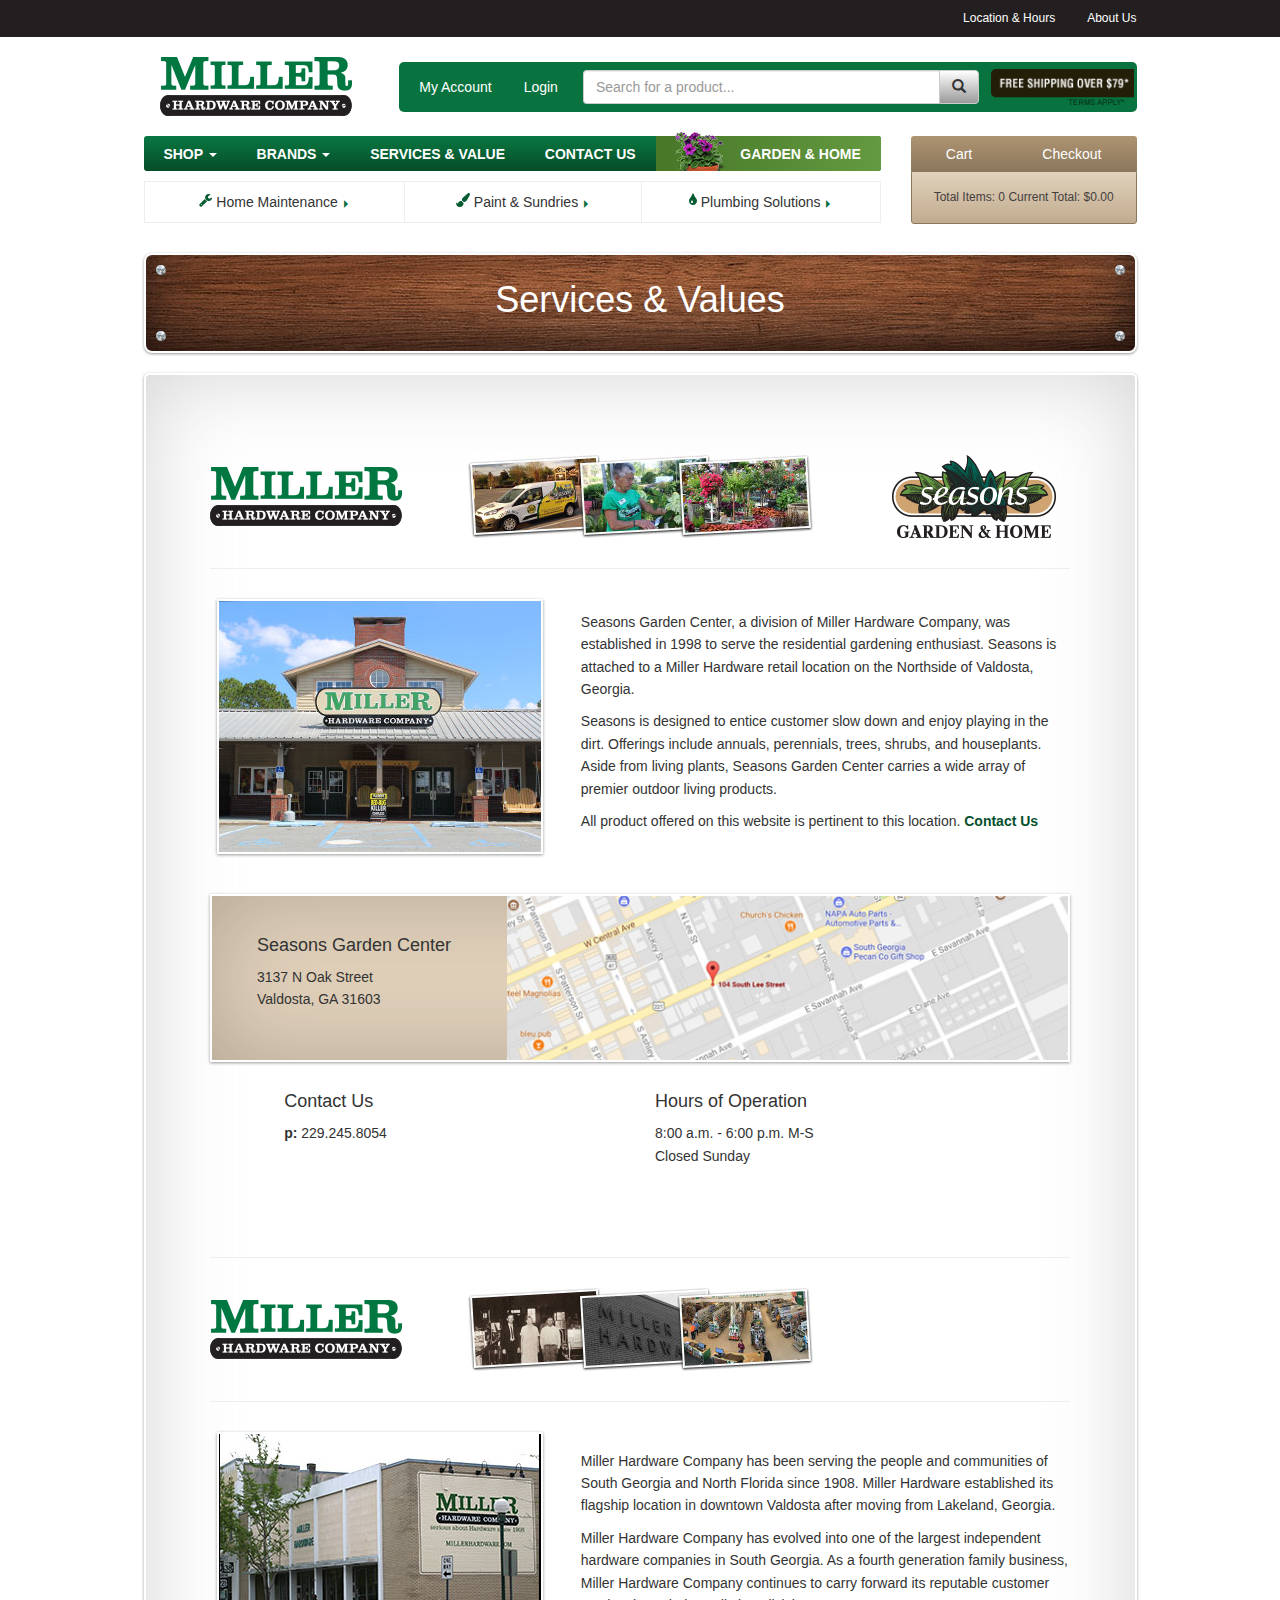
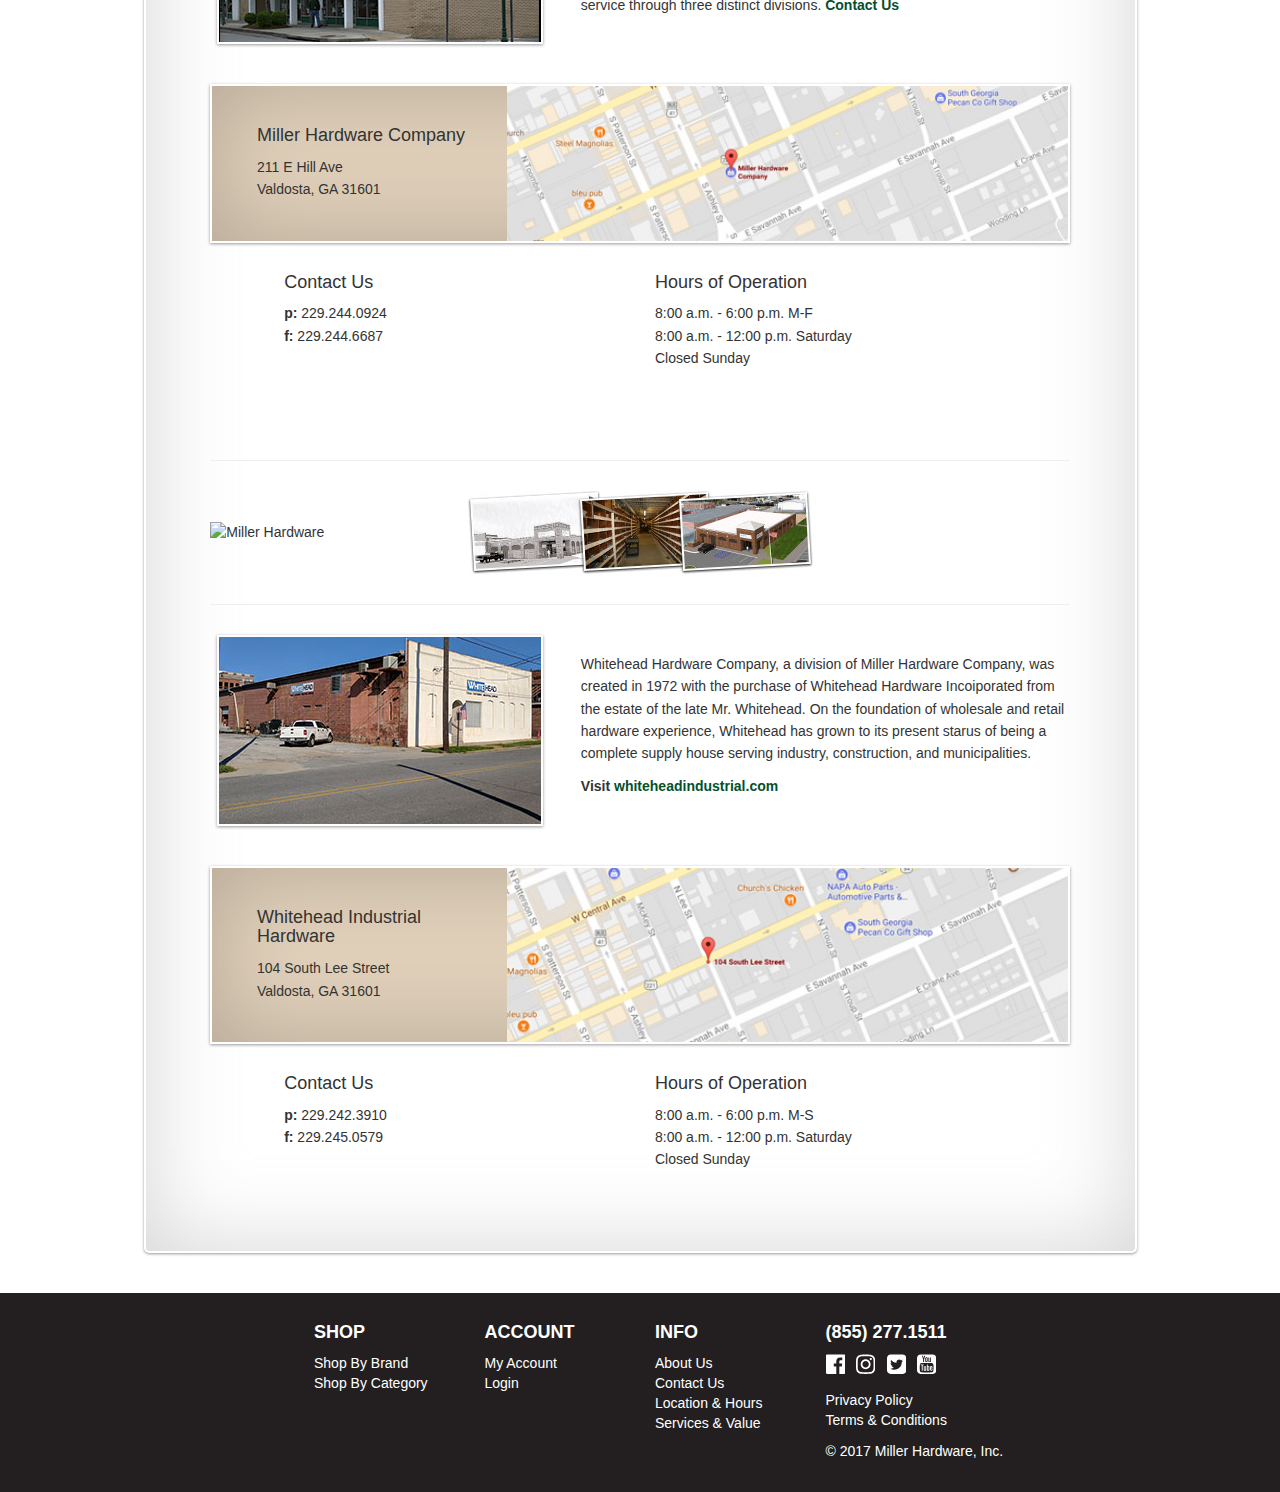
==== commit 96f10ca5: "add whitehead map" ====
--- a/about-page.html
+++ b/about-page.html
@@ -315,7 +315,7 @@
                                 Valdosta, GA 31601</p>
                             </div>
                             <div class="col-sm-8">
-                                <img src="images/miller-map-wide.jpg">
+                                <img src="images/whitehead-map-wide.jpg">
                             </div>
                         </div>
                     </div>
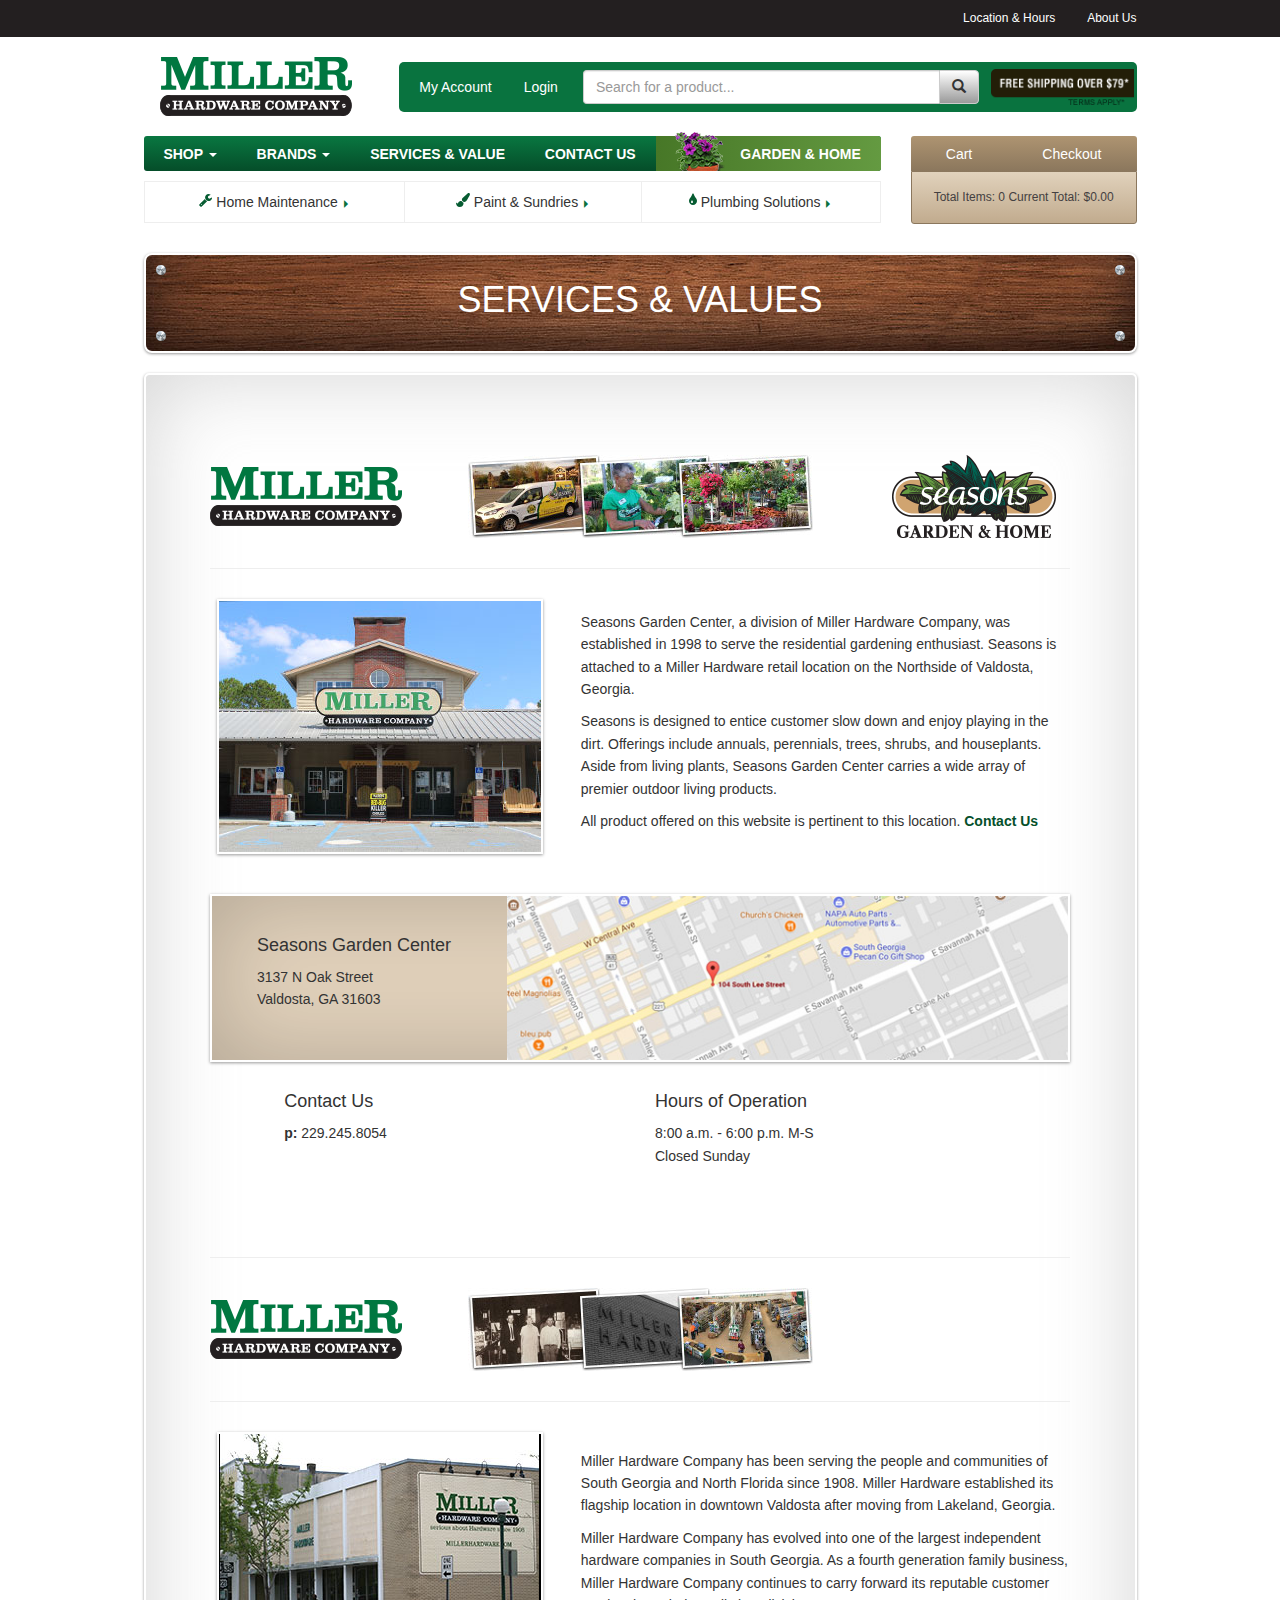
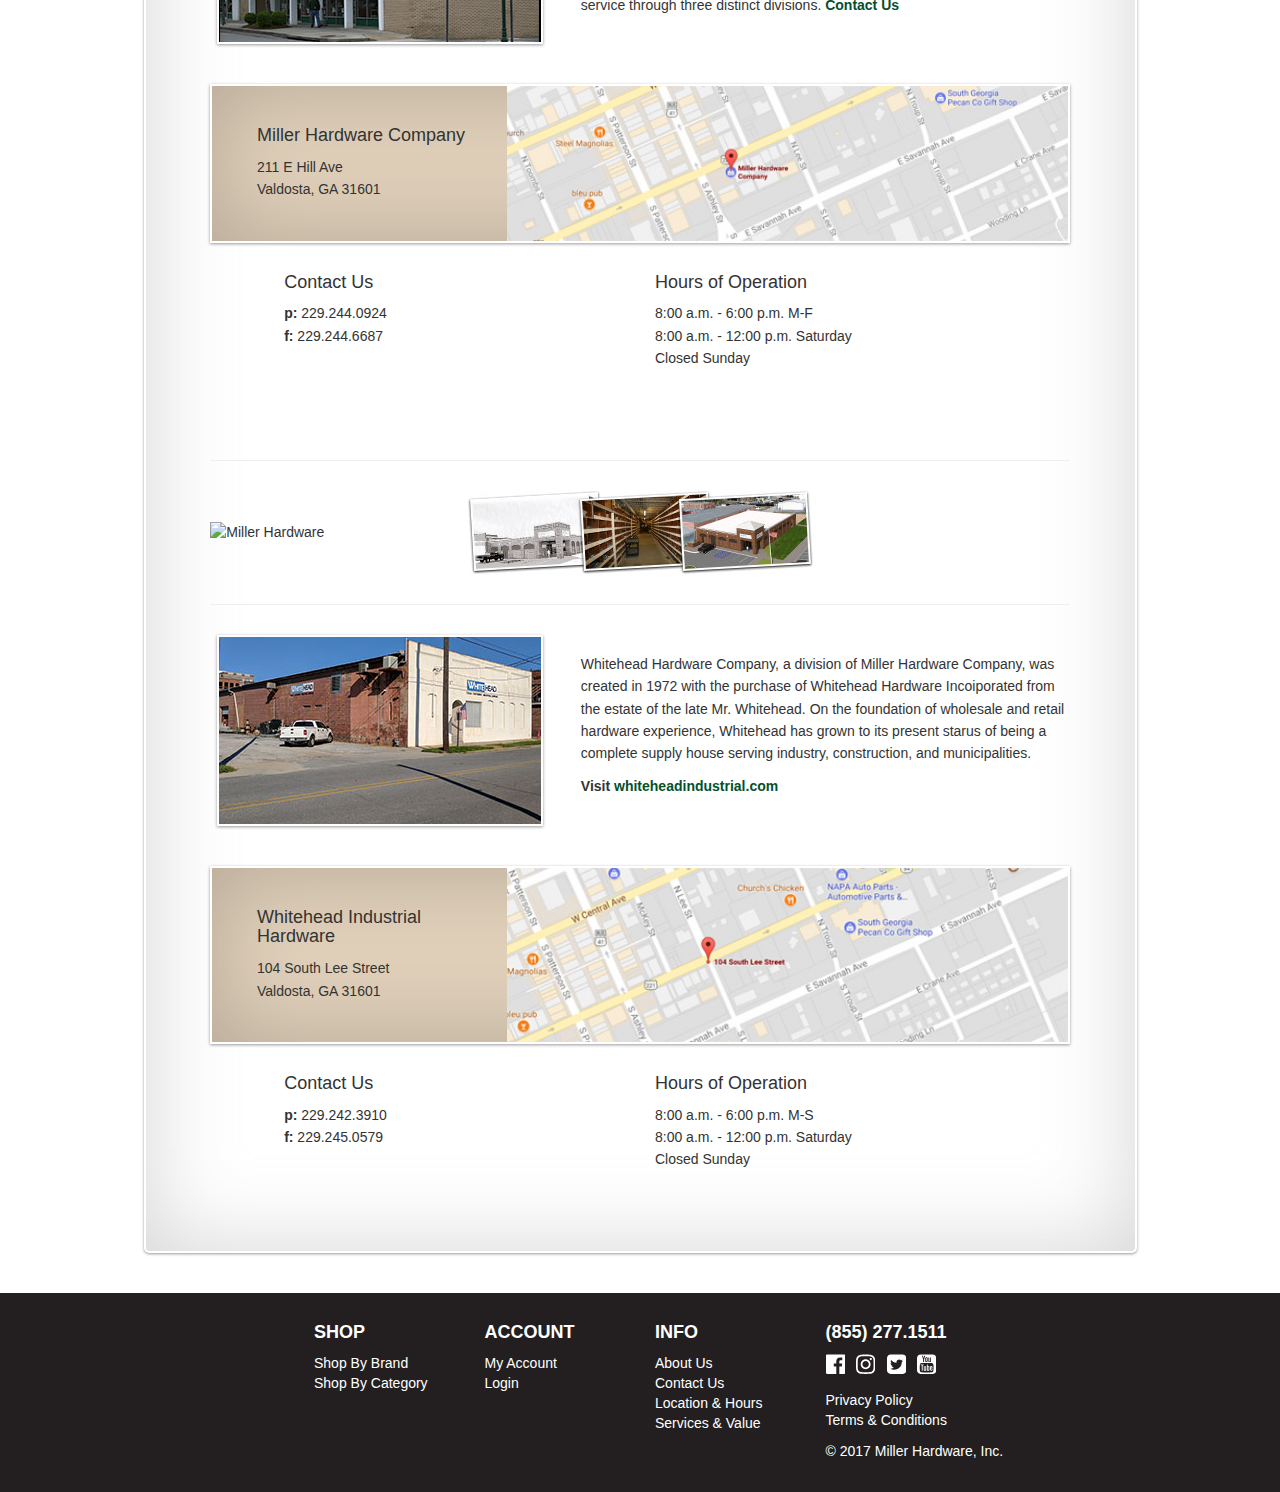
==== commit 27da0f6f: "fixes" ====
--- a/about-page.html
+++ b/about-page.html
@@ -5,7 +5,7 @@
     <meta charset="utf-8">
     <meta http-equiv="X-UA-Compatible" content="IE=edge">
     <meta name="viewport" content="width=device-width, initial-scale=1">
-    <title>Miller Category Page Prototype</title>
+    <title>Miller About Page Prototype</title>
     <!-- Favicons -->
     <link rel="apple-touch-icon" sizes="180x180" href="/apple-touch-icon.png">
     <link rel="icon" type="image/png" sizes="32x32" href="/favicon-32x32.png">
--- a/css/miller_2017.min.css
+++ b/css/miller_2017.min.css
@@ -1,3 +1,3 @@
 
-img{max-width:100%;height:auto}.container{max-width:1023px}.align-center{display:-webkit-box;display:-webkit-flex;display:-ms-flexbox;display:flex;-webkit-flex-wrap:wrap;-ms-flex-wrap:wrap;flex-wrap:wrap;-webkit-box-align:center;-webkit-align-items:center;-ms-flex-align:center;align-items:center;-webkit-box-pack:center;-webkit-justify-content:center;-ms-flex-pack:center;justify-content:center}.align-center img{display:block;margin:1rem auto}.thumbnail{border-style:solid;border-width:2px;border-color:rgb(255, 255, 255);-webkit-box-shadow:0px 1px 3px 0px rgba(0, 0, 0, 0.4),inset 0px 24px 87px 0px rgba(194, 194, 194, 0.7);box-shadow:0px 1px 3px 0px rgba(0, 0, 0, 0.4),inset 0px 24px 87px 0px rgba(194, 194, 194, 0.7);border-radius:0px;padding:0}a,a:focus,a:hover{color:#05502b}p{line-height:1.6}.fa{display:inline-block;width:1em;height:1em;stroke-width:0;stroke:currentColor;fill:currentColor}.fa-tint{width:0.5714285714285714em}.fa-twitter-square{width:0.8571428571428571em}.fa-wrench{width:0.9391428571428571em}.fa-caret-right{width:0.3214285714285714em}.fa-youtube-square{width:0.8571428571428571em}.fa-instagram{width:0.8571428571428571em}.fa-paint-brush{width:0.9988571428571428em}.fa-facebook-official{width:0.8571428571428571em}.btn-default{background-image:-webkit-gradient( linear, left bottom, left top, from(rgb(203,203,203)), to(rgb(255,255,255)));background-image:-webkit-linear-gradient( bottom, rgb(203,203,203) 0%, rgb(255,255,255) 100%);background-image:-o-linear-gradient( bottom, rgb(203,203,203) 0%, rgb(255,255,255) 100%);background-image:linear-gradient( 0deg, rgb(203,203,203) 0%, rgb(255,255,255) 100%);font-weight:bold}.btn-primary{border-radius:5px;background-image:-webkit-gradient( linear, left bottom, left top, from(rgb(5,77,41)), to(rgb(9,119,65)));background-image:-webkit-linear-gradient( bottom, rgb(5,77,41) 0%, rgb(9,119,65) 100%);background-image:-o-linear-gradient( bottom, rgb(5,77,41) 0%, rgb(9,119,65) 100%);background-image:linear-gradient( 0deg, rgb(5,77,41) 0%, rgb(9,119,65) 100%);color:#fff;border-color:rgb(5,77,41);font-weight:bold}.btn-primary:active,.btn-primary:active:hover,.btn-primary:focus,.btn-primary:hover{background:rgb(5,77,41);color:#eee}.courtesy-bar{background-color:#231f20}.courtesy-bar .nav-pills>li>a{color:#fff;font-size:12px}.courtesy-bar .nav-pills>li>a:focus,.courtesy-bar .nav-pills>li>a:hover{background-color:#222;border-radius:0}@media (min-width:768px){.header{display:-webkit-box;display:-webkit-flex;display:-ms-flexbox;display:flex;-webkit-box-align:center;-webkit-align-items:center;-ms-flex-align:center;align-items:center}}.logo{margin:2rem auto;display:block}@media (min-width:768px){.secondary-navbar{display:-webkit-box;display:-webkit-flex;display:-ms-flexbox;display:flex;-webkit-box-align:center;-webkit-align-items:center;-ms-flex-align:center;align-items:center;-webkit-box-pack:justify;-webkit-justify-content:space-between;-ms-flex-pack:justify;justify-content:space-between}}.secondary-navbar{background:#09733f;color:#fff;border-radius:.5rem;padding:.5rem;text-align:center}.secondary-navbar .nav>li>a{color:#fff}.secondary-navbar .nav>li>a:focus,.secondary-navbar .nav>li>a:hover{background-color:#076033}.secondary-navbar-search{-webkit-box-flex:1;-webkit-flex:1;-ms-flex:1;flex:1;margin:0 1rem;display:-webkit-box;display:-webkit-flex;display:-ms-flexbox;display:flex;-webkit-box-align:center;-webkit-align-items:center;-ms-flex-align:center;align-items:center;-webkit-box-pack:center;-webkit-justify-content:center;-ms-flex-pack:center;justify-content:center}.secondary-navbar-search .form-control{border-top-right-radius:0;border-bottom-right-radius:0;border-right:0 none}.secondary-navbar-search button{color:#333;border-top-left-radius:0;border-bottom-left-radius:0;background-image:-webkit-gradient( linear, left bottom, left top, from(rgb(154,154,154)), to(rgb(255,255,255)));background-image:-webkit-linear-gradient( bottom, rgb(154,154,154) 0%, rgb(255,255,255) 100%);background-image:-o-linear-gradient( bottom, rgb(154,154,154) 0%, rgb(255,255,255) 100%);background-image:linear-gradient( 0deg, rgb(154,154,154) 0%, rgb(255,255,255) 100%)}.free-shipping{margin-right:-.5rem;-webkit-align-self:flex-end;-ms-flex-item-align:end;align-self:flex-end}@media (max-width:767px){.free-shipping{margin-top:1rem;display:block;margin-left:auto}}nav.navbar.navbar-default{min-height:30px;border:0 none;margin-bottom:0;background-color:transparent}.navbar-default .navbar-collapse{border-radius:3px;background-image:-webkit-gradient( linear, left bottom, left top, from(rgb(5,77,41)), to(rgb(9,119,65)));background-image:-webkit-linear-gradient( bottom, rgb(5,77,41) 0%, rgb(9,119,65) 100%);background-image:-o-linear-gradient( bottom, rgb(5,77,41) 0%, rgb(9,119,65) 100%);background-image:linear-gradient( 0deg, rgb(5,77,41) 0%, rgb(9,119,65) 100%)}@media (min-width:768px){.navbar-default .navbar-collapse{padding-left:0;padding-right:0}.navbar-default .navbar-nav{display:-webkit-box;display:-webkit-flex;display:-ms-flexbox;display:flex;-webkit-justify-content:space-around;-ms-flex-pack:distribute;justify-content:space-around;width:100%}.navbar-default .navbar-nav>li{-webkit-box-flex:1;-webkit-flex-grow:1;-ms-flex-positive:1;flex-grow:1}.navbar-default .navbar-nav>li>a{padding:.75rem 1.125rem;display:block}}.navbar-default .navbar-nav>li>a{padding-top:.75rem;padding-bottom:.75rem;font-weight:bold;color:#fff;text-transform:uppercase;text-align:center}@media (min-width:768px) and (max-width:1199px){.navbar-default .navbar-nav>li>a{font-size:1.125rem}}.navbar-default .navbar-nav>li:last-child{background-image:-webkit-gradient( linear, left top, right top, from(rgb(71,119,39)), to(rgb(100,154,65)));background-image:-webkit-linear-gradient( left, rgb(71,119,39) 0%, rgb(100,154,65) 100%);background-image:-o-linear-gradient( left, rgb(71,119,39) 0%, rgb(100,154,65) 100%);background-image:linear-gradient( 90deg, rgb(71,119,39) 0%, rgb(100,154,65) 100%)}.navbar-default .navbar-nav>li:last-child,.navbar-default .navbar-nav>li:last-child>a:focus,.navbar-default .navbar-nav>li:last-child>a:hover{border-top-right-radius:3px;border-bottom-right-radius:3px}.navbar-default .navbar-nav>li:first-child,.navbar-default .navbar-nav>li:first-child>a:focus,.navbar-default .navbar-nav>li:first-child>a:hover{border-top-left-radius:3px;border-bottom-left-radius:3px}.navbar-default .navbar-nav>li>a:focus,.navbar-default .navbar-nav>li>a:hover{background:#61963e;color:#fff}.nav-categories .glyphicon{color:#09733f;vertical-align:middle;font-size:0.75rem;line-height:1}.navbar img{margin-bottom:-0.75rem;margin-top:-1.5rem;margin-right:1rem}.nav-categories{border:1px solid #eee;margin:1rem 0}.nav-categories>li:not(:last-child){border-right:1px solid #eee}.nav-categories a{color:#333}.nav-categories a svg{fill:#065c32}.cart-wrapper .nav{background-image:-webkit-gradient( linear, left bottom, left top, from(rgb(139,119,93)), to(rgb(174,148,113)));background-image:-webkit-linear-gradient( bottom, rgb(139,119,93) 0%, rgb(174,148,113) 100%);background-image:-o-linear-gradient( bottom, rgb(139,119,93) 0%, rgb(174,148,113) 100%);background-image:linear-gradient( 0deg, rgb(139,119,93) 0%, rgb(174,148,113) 100%);border-top-left-radius:3px;border-top-right-radius:3px}.cart-wrapper .nav>li>a{color:white;padding:.75rem;border-radius:0}.cart-wrapper .nav>li>a:focus,.cart-wrapper .nav>li>a:hover{background-color:#ac9270}.cart-wrapper p{margin:0;color:#444041;font-size:12px;padding:1.6rem 1rem;text-align:center;border-bottom-left-radius:3px;border-bottom-right-radius:3px;border:1px solid rgb(139,119,93);background-image:-webkit-gradient( linear, left bottom, left top, from(rgb(193,171,142)), to(rgb(225,210,188)));background-image:-webkit-linear-gradient( bottom, rgb(193,171,142) 0%, rgb(225,210,188) 100%);background-image:-o-linear-gradient( bottom, rgb(193,171,142) 0%, rgb(225,210,188) 100%);background-image:linear-gradient( 0deg, rgb(193,171,142) 0%, rgb(225,210,188) 100%)}.main{border-style:solid;border-width:2px;border-color:rgb(255, 255, 255);border-radius:5px;background-color:rgb(255, 255, 255);-webkit-box-shadow:0px 1px 3px 0px rgba(0, 0, 0, 0.4),inset 0px 0px 87px 0px rgba(194, 194, 194, 0.7);box-shadow:0px 1px 3px 0px rgba(0, 0, 0, 0.4),inset 0px 0px 87px 0px rgba(194, 194, 194, 0.7);padding:1rem;margin-bottom:4rem}.main .breadcrumb{background:none}.main>.row{max-width:890px;margin:6rem auto}.main>h1{max-width:940px;margin:1rem auto}.main-header{margin:2rem 0;background:#8d785e url('../images/wood-bg.jpg') no-repeat center center/cover;border:2px solid #fff;border-radius:8px;-webkit-box-shadow:0px 1px 3px 0px rgba(0, 0, 0, 0.4);box-shadow:0px 1px 3px 0px rgba(0, 0, 0, 0.4);color:#fff;position:relative;min-height:100px;text-align:center}.main-header:after{content:"";display:block;position:absolute;top:1rem;right:1rem;bottom:1rem;left:1rem;border:10px solid transparent;border-image-source:url('../images/screw-head.png');border-image-slice:10 10;border-image-repeat:round;pointer-events:none}.main-header h1{margin:2.5rem 0}.footer{padding:2rem 0;background:#231f20;color:#fff}.footer h4{font-weight:bold;text-transform:uppercase}.footer p{margin:10px 0}.footer a{color:#fff}.footer ul{list-style:none;padding:0;margin:0}.footer .social-icons{font-size:2.25rem;line-height:1}.footer .social-icons a{display:inline-block;margin-right:.5rem}.featured-announcements{margin:2rem 0;background:#8d785e url('../images/wood-bg.jpg') no-repeat center center/cover;border:2px solid #fff;border-radius:8px;-webkit-box-shadow:0px 1px 3px 0px rgba(0, 0, 0, 0.4);box-shadow:0px 1px 3px 0px rgba(0, 0, 0, 0.4);color:#fff;position:relative;min-height:100px}.featured-announcements:after{content:"";display:block;position:absolute;top:1rem;right:1rem;bottom:1rem;left:1rem;border:10px solid transparent;border-image-source:url('../images/screw-head.png');border-image-slice:10 10;border-image-repeat:round;pointer-events:none}.featured-announcement{padding:0 3rem;-webkit-transition:all .5s ease-in;-o-transition:all .5s ease-in;transition:all .5s ease-in;position:absolute;top:0;left:0;right:0;bottom:0;opacity:0;visibility:hidden;display:-webkit-box;display:-webkit-flex;display:-ms-flexbox;display:flex;width:100%;height:100%}.featured-announcement.active{opacity:1;visibility:visible}.featured-announcement img{display:block;margin:0 auto}.featured-announcement .row{display:-webkit-box;display:-webkit-flex;display:-ms-flexbox;display:flex;width:100%}.featured-announcement .row:after,.featured-announcement .row:before{display:none}.featured-announcement .row>div{display:-webkit-box;display:-webkit-flex;display:-ms-flexbox;display:flex;-webkit-box-align:center;-webkit-align-items:center;-ms-flex-align:center;align-items:center;text-align:center;-webkit-box-pack:center;-webkit-justify-content:center;-ms-flex-pack:center;justify-content:center}.featured-announcement .row>div.align-bottom{-webkit-align-self:flex-end;-ms-flex-item-align:end;align-self:flex-end;padding-right:0}.featured-announcement h2,.featured-announcement h3{margin:1rem 0;text-align:center;font-size:2rem;text-transform:uppercase;line-height:1.1}.featured-announcement h3{font-size:1.75rem}.featured-promotions{margin:2rem 0;border:2px solid #fff;-webkit-box-shadow:0px 1px 3px 0px rgba(0, 0, 0, 0.4);box-shadow:0px 1px 3px 0px rgba(0, 0, 0, 0.4);color:#fff;background:#e1d2bc}.featured-promotion{width:100%}.flickity-prev-next-button{border:2px solid #fff;background-image:-webkit-gradient( linear, left bottom, left top, color-stop(35%, rgb(139,119,93)), color-stop(70%, rgb(162,141,114)), to(rgb(184,162,134)));background-image:-webkit-linear-gradient( bottom, rgb(139,119,93) 35%, rgb(162,141,114) 70%, rgb(184,162,134) 100%);background-image:-o-linear-gradient( bottom, rgb(139,119,93) 35%, rgb(162,141,114) 70%, rgb(184,162,134) 100%);background-image:linear-gradient( 0deg, rgb(139,119,93) 35%, rgb(162,141,114) 70%, rgb(184,162,134) 100%);-webkit-box-shadow:0px 1px 3px 0px rgba(0, 0, 0, 0.4);box-shadow:0px 1px 3px 0px rgba(0, 0, 0, 0.4)}.flickity-prev-next-button:active,.flickity-prev-next-button:disabled,.flickity-prev-next-button:hover{opacity:1;background:rgb(139,119,93)}.flickity-prev-next-button .arrow{fill:#fff}.flickity-prev-next-button.previous{left:-2rem}.flickity-prev-next-button.next{right:-2rem}.quantity-add-to-cart{display:-webkit-box;display:-webkit-flex;display:-ms-flexbox;display:flex}.quantity-add-to-cart input{margin-right:2rem;max-width:8rem}.featured-products .row>div{margin-bottom:2rem}.featured-brands{margin-bottom:2rem}.featured-brand{padding:0 2rem;display:block;width:160px;height:120px}.featured-brand a{display:block}@media (min-width:768px){.valdosta-location .row{display:-webkit-box;display:-webkit-flex;display:-ms-flexbox;display:flex}.valdosta-location .row>div{display:-webkit-box;display:-webkit-flex;display:-ms-flexbox;display:flex}}.valdosta-location .panel-default>.panel-heading{background-image:-webkit-gradient( linear, left bottom, left top, from(rgb(5,77,41)), to(rgb(9,119,65)));background-image:-webkit-linear-gradient( bottom, rgb(5,77,41) 0%, rgb(9,119,65) 100%);background-image:-o-linear-gradient( bottom, rgb(5,77,41) 0%, rgb(9,119,65) 100%);background-image:linear-gradient( 0deg, rgb(5,77,41) 0%, rgb(9,119,65) 100%);color:white}.valdosta-location .panel-default>.panel-heading h3{margin:1rem 0}.map-panel{background-color:#eee;background-position:center;background-size:cover;padding:1rem;-webkit-box-shadow:0px 1px 3px 0px rgba(0, 0, 0, 0.4);box-shadow:0px 1px 3px 0px rgba(0, 0, 0, 0.4);margin:2px 2px 0 2px;display:none}.map-panel.active{display:block}.map-tabs{text-align:center;padding:1rem;background-image:-webkit-gradient( linear, left bottom, left top, from(rgb(5,77,41)), to(rgb(9,119,65)));background-image:-webkit-linear-gradient( bottom, rgb(5,77,41) 0%, rgb(9,119,65) 100%);background-image:-o-linear-gradient( bottom, rgb(5,77,41) 0%, rgb(9,119,65) 100%);background-image:linear-gradient( 0deg, rgb(5,77,41) 0%, rgb(9,119,65) 100%);border-bottom-right-radius:5px;border-bottom-left-radius:5px}.map-panel#whitehead{background-image:url('../images/whitehead-map.png')}.map-panel#miller{background-image:url('../images/miller-map.png')}.map-panel#seasons{background-image:url('../images/seasons-map.png')}.map-panel-text{max-width:270px;padding:2.9rem 2rem;background:#e1d2bc;margin:3rem 0 3rem -1rem;-webkit-box-shadow:2px 2px 2px 0px rgba(0, 0, 0, 0.15);box-shadow:2px 2px 2px 0px rgba(0, 0, 0, 0.15)}.categories-grid{padding:0 1.5rem;text-align:center}.categories-grid>div{margin-bottom:2rem}.list-products{border-top:1px solid #ddd;margin:1rem;padding:3rem 1rem 1rem;list-style:none;display:-webkit-box;display:-webkit-flex;display:-ms-flexbox;display:flex;-webkit-flex-wrap:wrap;-ms-flex-wrap:wrap;flex-wrap:wrap;-webkit-box-pack:justify;-webkit-justify-content:space-between;-ms-flex-pack:justify;justify-content:space-between}.list-products li{width:100%}@media (min-width:768px){.list-products li{width:49%}}.prod-div{display:-webkit-box;display:-webkit-flex;display:-ms-flexbox;display:flex;padding:1rem}.prod-div p{margin:0}.prod-div .cnt{padding:1rem}.cnt-rt{display:-webkit-box;display:-webkit-flex;display:-ms-flexbox;display:flex;-webkit-justify-content:space-around;-ms-flex-pack:distribute;justify-content:space-around;-webkit-box-align:center;-webkit-align-items:center;-ms-flex-align:center;align-items:center;margin-top:1rem}.price{font-size:1.5rem}.map-banner{margin:3rem 0 2rem;border-style:solid;border-width:2px;border-color:rgb(255, 255, 255);background-color:rgb(224, 208, 186);-webkit-box-shadow:0px 1px 3px 0px rgba(0, 0, 0, 0.4), inset 0px 0 87px 0px rgba(0,0,0, 0.2);box-shadow:0px 1px 3px 0px rgba(0, 0, 0, 0.4), inset 0px 0 87px 0px rgba(0,0,0, 0.2)}.map-banner .col-sm-4{padding:3rem 0 3rem 6rem}.map-banner .row{display:-webkit-box;display:-webkit-flex;display:-ms-flexbox;display:flex;-webkit-flex-wrap:wrap;-ms-flex-wrap:wrap;flex-wrap:wrap}.map-banner .col-sm-8 img{-o-object-fit:cover;object-fit:cover;max-width:none;height:100%;width:100%;margin:0}
+img{max-width:100%;height:auto}.container{max-width:1023px}.align-center{display:-webkit-box;display:-webkit-flex;display:-ms-flexbox;display:flex;-webkit-flex-wrap:wrap;-ms-flex-wrap:wrap;flex-wrap:wrap;-webkit-box-align:center;-webkit-align-items:center;-ms-flex-align:center;align-items:center;-webkit-box-pack:center;-webkit-justify-content:center;-ms-flex-pack:center;justify-content:center}.align-center img{display:block;margin:1rem auto}.thumbnail{border-style:solid;border-width:2px;border-color:rgb(255, 255, 255);-webkit-box-shadow:0px 1px 3px 0px rgba(0, 0, 0, 0.4),inset 0px 24px 87px 0px rgba(194, 194, 194, 0.7);box-shadow:0px 1px 3px 0px rgba(0, 0, 0, 0.4),inset 0px 24px 87px 0px rgba(194, 194, 194, 0.7);border-radius:0px;padding:0}a,a:focus,a:hover{color:#05502b}p{line-height:1.6}.fa{display:inline-block;width:1em;height:1em;stroke-width:0;stroke:currentColor;fill:currentColor}.fa-tint{width:0.5714285714285714em}.fa-twitter-square{width:0.8571428571428571em}.fa-wrench{width:0.9391428571428571em}.fa-caret-right{width:0.3214285714285714em}.fa-youtube-square{width:0.8571428571428571em}.fa-instagram{width:0.8571428571428571em}.fa-paint-brush{width:0.9988571428571428em}.fa-facebook-official{width:0.8571428571428571em}.btn-default{background-image:-webkit-gradient( linear, left bottom, left top, from(rgb(203,203,203)), to(rgb(255,255,255)));background-image:-webkit-linear-gradient( bottom, rgb(203,203,203) 0%, rgb(255,255,255) 100%);background-image:-o-linear-gradient( bottom, rgb(203,203,203) 0%, rgb(255,255,255) 100%);background-image:linear-gradient( 0deg, rgb(203,203,203) 0%, rgb(255,255,255) 100%);font-weight:bold}.btn-primary{border-radius:5px;background-image:-webkit-gradient( linear, left bottom, left top, from(rgb(5,77,41)), to(rgb(9,119,65)));background-image:-webkit-linear-gradient( bottom, rgb(5,77,41) 0%, rgb(9,119,65) 100%);background-image:-o-linear-gradient( bottom, rgb(5,77,41) 0%, rgb(9,119,65) 100%);background-image:linear-gradient( 0deg, rgb(5,77,41) 0%, rgb(9,119,65) 100%);color:#fff;border-color:rgb(5,77,41);font-weight:bold;margin-right:1rem}.btn-primary:active,.btn-primary:active:hover,.btn-primary:focus,.btn-primary:hover{background:rgb(5,77,41);color:#eee}.courtesy-bar{background-color:#231f20}.courtesy-bar .nav-pills>li>a{color:#fff;font-size:12px}.courtesy-bar .nav-pills>li>a:focus,.courtesy-bar .nav-pills>li>a:hover{background-color:#222;border-radius:0}@media (min-width:768px){.header{display:-webkit-box;display:-webkit-flex;display:-ms-flexbox;display:flex;-webkit-box-align:center;-webkit-align-items:center;-ms-flex-align:center;align-items:center}}.logo{margin:2rem auto;display:block}@media (min-width:768px){.secondary-navbar{display:-webkit-box;display:-webkit-flex;display:-ms-flexbox;display:flex;-webkit-box-align:center;-webkit-align-items:center;-ms-flex-align:center;align-items:center;-webkit-box-pack:justify;-webkit-justify-content:space-between;-ms-flex-pack:justify;justify-content:space-between}}.secondary-navbar{background:#09733f;color:#fff;border-radius:.5rem;padding:.5rem;text-align:center}.secondary-navbar .nav>li>a{color:#fff}.secondary-navbar .nav>li>a:focus,.secondary-navbar .nav>li>a:hover{background-color:#076033}.secondary-navbar-search{-webkit-box-flex:1;-webkit-flex:1;-ms-flex:1;flex:1;margin:0 1rem;display:-webkit-box;display:-webkit-flex;display:-ms-flexbox;display:flex;-webkit-box-align:center;-webkit-align-items:center;-ms-flex-align:center;align-items:center;-webkit-box-pack:center;-webkit-justify-content:center;-ms-flex-pack:center;justify-content:center}.secondary-navbar-search .form-control{border-top-right-radius:0;border-bottom-right-radius:0;border-right:0 none}.secondary-navbar-search button{color:#333;border-top-left-radius:0;border-bottom-left-radius:0;background-image:-webkit-gradient( linear, left bottom, left top, from(rgb(154,154,154)), to(rgb(255,255,255)));background-image:-webkit-linear-gradient( bottom, rgb(154,154,154) 0%, rgb(255,255,255) 100%);background-image:-o-linear-gradient( bottom, rgb(154,154,154) 0%, rgb(255,255,255) 100%);background-image:linear-gradient( 0deg, rgb(154,154,154) 0%, rgb(255,255,255) 100%)}.free-shipping{margin-right:-.5rem;-webkit-align-self:flex-end;-ms-flex-item-align:end;align-self:flex-end}@media (max-width:767px){.free-shipping{margin-top:1rem;display:block;margin-left:auto}}nav.navbar.navbar-default{min-height:30px;border:0 none;margin-bottom:0;background-color:transparent}.navbar-default .navbar-collapse{border-radius:3px;background-image:-webkit-gradient( linear, left bottom, left top, from(rgb(5,77,41)), to(rgb(9,119,65)));background-image:-webkit-linear-gradient( bottom, rgb(5,77,41) 0%, rgb(9,119,65) 100%);background-image:-o-linear-gradient( bottom, rgb(5,77,41) 0%, rgb(9,119,65) 100%);background-image:linear-gradient( 0deg, rgb(5,77,41) 0%, rgb(9,119,65) 100%)}@media (min-width:768px){.navbar-default .navbar-collapse{padding-left:0;padding-right:0}.navbar-default .navbar-nav{display:-webkit-box;display:-webkit-flex;display:-ms-flexbox;display:flex;-webkit-justify-content:space-around;-ms-flex-pack:distribute;justify-content:space-around;width:100%}.navbar-default .navbar-nav>li{-webkit-box-flex:1;-webkit-flex-grow:1;-ms-flex-positive:1;flex-grow:1}.navbar-default .navbar-nav>li>a{padding:.75rem 1.125rem;display:block}}.navbar-default .navbar-nav>li>a{padding-top:.75rem;padding-bottom:.75rem;font-weight:bold;color:#fff;text-transform:uppercase;text-align:center}@media (min-width:768px) and (max-width:1199px){.navbar-default .navbar-nav>li>a{font-size:1.125rem}}.navbar-default .navbar-nav>li:last-child{background-image:-webkit-gradient( linear, left top, right top, from(rgb(71,119,39)), to(rgb(100,154,65)));background-image:-webkit-linear-gradient( left, rgb(71,119,39) 0%, rgb(100,154,65) 100%);background-image:-o-linear-gradient( left, rgb(71,119,39) 0%, rgb(100,154,65) 100%);background-image:linear-gradient( 90deg, rgb(71,119,39) 0%, rgb(100,154,65) 100%)}.navbar-default .navbar-nav>li:last-child,.navbar-default .navbar-nav>li:last-child>a:focus,.navbar-default .navbar-nav>li:last-child>a:hover{border-top-right-radius:3px;border-bottom-right-radius:3px}.navbar-default .navbar-nav>li:first-child,.navbar-default .navbar-nav>li:first-child>a:focus,.navbar-default .navbar-nav>li:first-child>a:hover{border-top-left-radius:3px;border-bottom-left-radius:3px}.navbar-default .navbar-nav>li>a:focus,.navbar-default .navbar-nav>li>a:hover{background:#61963e;color:#fff}.nav-categories .glyphicon{color:#09733f;vertical-align:middle;font-size:0.75rem;line-height:1}.navbar img{margin-bottom:-0.75rem;margin-top:-1.5rem;margin-right:1rem}.nav-categories{border:1px solid #eee;margin:1rem 0}.nav-categories>li:not(:last-child){border-right:1px solid #eee}.nav-categories a{color:#333}.nav-categories a svg{fill:#065c32}.cart-wrapper .nav{background-image:-webkit-gradient( linear, left bottom, left top, from(rgb(139,119,93)), to(rgb(174,148,113)));background-image:-webkit-linear-gradient( bottom, rgb(139,119,93) 0%, rgb(174,148,113) 100%);background-image:-o-linear-gradient( bottom, rgb(139,119,93) 0%, rgb(174,148,113) 100%);background-image:linear-gradient( 0deg, rgb(139,119,93) 0%, rgb(174,148,113) 100%);border-top-left-radius:3px;border-top-right-radius:3px}.cart-wrapper .nav>li>a{color:white;padding:.75rem;border-radius:0}.cart-wrapper .nav>li>a:focus,.cart-wrapper .nav>li>a:hover{background-color:#ac9270}.cart-wrapper p{margin:0;color:#444041;font-size:12px;padding:1.6rem 1rem;text-align:center;border-bottom-left-radius:3px;border-bottom-right-radius:3px;border:1px solid rgb(139,119,93);background-image:-webkit-gradient( linear, left bottom, left top, from(rgb(193,171,142)), to(rgb(225,210,188)));background-image:-webkit-linear-gradient( bottom, rgb(193,171,142) 0%, rgb(225,210,188) 100%);background-image:-o-linear-gradient( bottom, rgb(193,171,142) 0%, rgb(225,210,188) 100%);background-image:linear-gradient( 0deg, rgb(193,171,142) 0%, rgb(225,210,188) 100%)}.main{border-style:solid;border-width:2px;border-color:rgb(255, 255, 255);border-radius:5px;background-color:rgb(255, 255, 255);-webkit-box-shadow:0px 1px 3px 0px rgba(0, 0, 0, 0.4),inset 0px 0px 87px 0px rgba(194, 194, 194, 0.7);box-shadow:0px 1px 3px 0px rgba(0, 0, 0, 0.4),inset 0px 0px 87px 0px rgba(194, 194, 194, 0.7);padding:1rem;margin-bottom:4rem}.main .breadcrumb{background:none}.main>.row{max-width:890px;margin:6rem auto}.main>h1{max-width:940px;margin:1rem auto}.main-header{margin:2rem 0;background:#8d785e url('../images/wood-bg.jpg') no-repeat center center/cover;border:2px solid #fff;border-radius:8px;-webkit-box-shadow:0px 1px 3px 0px rgba(0, 0, 0, 0.4);box-shadow:0px 1px 3px 0px rgba(0, 0, 0, 0.4);color:#fff;position:relative;min-height:100px;text-align:center;text-transform:uppercase}.main-header:after{content:"";display:block;position:absolute;top:1rem;right:1rem;bottom:1rem;left:1rem;border:10px solid transparent;border-image-source:url('../images/screw-head.png');border-image-slice:10 10;border-image-repeat:round;pointer-events:none}.main-header h1{margin:2.5rem 0}.footer{padding:2rem 0;background:#231f20;color:#fff}.footer h4{font-weight:bold;text-transform:uppercase}.footer p{margin:10px 0}.footer a{color:#fff}.footer ul{list-style:none;padding:0;margin:0}.footer .social-icons{font-size:2.25rem;line-height:1}.footer .social-icons a{display:inline-block;margin-right:.5rem}.featured-announcements{margin:2rem 0;background:#8d785e url('../images/wood-bg.jpg') no-repeat center center/cover;border:2px solid #fff;border-radius:8px;-webkit-box-shadow:0px 1px 3px 0px rgba(0, 0, 0, 0.4);box-shadow:0px 1px 3px 0px rgba(0, 0, 0, 0.4);color:#fff;position:relative;min-height:100px}.featured-announcements:after{content:"";display:block;position:absolute;top:1rem;right:1rem;bottom:1rem;left:1rem;border:10px solid transparent;border-image-source:url('../images/screw-head.png');border-image-slice:10 10;border-image-repeat:round;pointer-events:none}.featured-announcement{padding:0 3rem;-webkit-transition:all .5s ease-in;-o-transition:all .5s ease-in;transition:all .5s ease-in;position:absolute;top:0;left:0;right:0;bottom:0;opacity:0;visibility:hidden;display:-webkit-box;display:-webkit-flex;display:-ms-flexbox;display:flex;width:100%;height:100%}.featured-announcement.active{opacity:1;visibility:visible}.featured-announcement img{display:block;margin:0 auto}.featured-announcement .row{display:-webkit-box;display:-webkit-flex;display:-ms-flexbox;display:flex;width:100%}.featured-announcement .row:after,.featured-announcement .row:before{display:none}.featured-announcement .row>div{display:-webkit-box;display:-webkit-flex;display:-ms-flexbox;display:flex;-webkit-box-align:center;-webkit-align-items:center;-ms-flex-align:center;align-items:center;text-align:center;-webkit-box-pack:center;-webkit-justify-content:center;-ms-flex-pack:center;justify-content:center}.featured-announcement .row>div.align-bottom{-webkit-align-self:flex-end;-ms-flex-item-align:end;align-self:flex-end;padding-right:0}.featured-announcement h2,.featured-announcement h3{margin:1rem 0;text-align:center;font-size:2rem;text-transform:uppercase;line-height:1.1}.featured-announcement h3{font-size:1.75rem}.featured-promotions{margin:2rem 0;border:2px solid #fff;-webkit-box-shadow:0px 1px 3px 0px rgba(0, 0, 0, 0.4);box-shadow:0px 1px 3px 0px rgba(0, 0, 0, 0.4);color:#fff;background:#e1d2bc}.featured-promotion{width:100%}.flickity-prev-next-button{border:2px solid #fff;background-image:-webkit-gradient( linear, left bottom, left top, color-stop(35%, rgb(139,119,93)), color-stop(70%, rgb(162,141,114)), to(rgb(184,162,134)));background-image:-webkit-linear-gradient( bottom, rgb(139,119,93) 35%, rgb(162,141,114) 70%, rgb(184,162,134) 100%);background-image:-o-linear-gradient( bottom, rgb(139,119,93) 35%, rgb(162,141,114) 70%, rgb(184,162,134) 100%);background-image:linear-gradient( 0deg, rgb(139,119,93) 35%, rgb(162,141,114) 70%, rgb(184,162,134) 100%);-webkit-box-shadow:0px 1px 3px 0px rgba(0, 0, 0, 0.4);box-shadow:0px 1px 3px 0px rgba(0, 0, 0, 0.4)}.flickity-prev-next-button:active,.flickity-prev-next-button:disabled,.flickity-prev-next-button:hover{opacity:1;background:rgb(139,119,93)}.flickity-prev-next-button .arrow{fill:#fff}.flickity-prev-next-button.previous{left:-2rem}.flickity-prev-next-button.next{right:-2rem}.quantity-add-to-cart{display:-webkit-box;display:-webkit-flex;display:-ms-flexbox;display:flex}.quantity-add-to-cart input{margin-right:2rem;max-width:8rem}.featured-products .row>div{margin-bottom:2rem}.featured-brands{margin-bottom:2rem}.featured-brand{padding:0 2rem;display:block;width:160px;height:120px}.featured-brand a{display:block}@media (min-width:768px){.valdosta-location .row{display:-webkit-box;display:-webkit-flex;display:-ms-flexbox;display:flex}.valdosta-location .row>div{display:-webkit-box;display:-webkit-flex;display:-ms-flexbox;display:flex}}.valdosta-location .panel-default>.panel-heading{background-image:-webkit-gradient( linear, left bottom, left top, from(rgb(5,77,41)), to(rgb(9,119,65)));background-image:-webkit-linear-gradient( bottom, rgb(5,77,41) 0%, rgb(9,119,65) 100%);background-image:-o-linear-gradient( bottom, rgb(5,77,41) 0%, rgb(9,119,65) 100%);background-image:linear-gradient( 0deg, rgb(5,77,41) 0%, rgb(9,119,65) 100%);color:white}.valdosta-location .panel-default>.panel-heading h3{margin:1rem 0}.map-panel{background-color:#eee;background-position:center;background-size:cover;padding:1rem;-webkit-box-shadow:0px 1px 3px 0px rgba(0, 0, 0, 0.4);box-shadow:0px 1px 3px 0px rgba(0, 0, 0, 0.4);margin:2px 2px 0 2px;display:none}.map-panel.active{display:block}.map-tabs{text-align:center;padding:1rem;background-image:-webkit-gradient( linear, left bottom, left top, from(rgb(5,77,41)), to(rgb(9,119,65)));background-image:-webkit-linear-gradient( bottom, rgb(5,77,41) 0%, rgb(9,119,65) 100%);background-image:-o-linear-gradient( bottom, rgb(5,77,41) 0%, rgb(9,119,65) 100%);background-image:linear-gradient( 0deg, rgb(5,77,41) 0%, rgb(9,119,65) 100%);border-bottom-right-radius:5px;border-bottom-left-radius:5px}.map-panel#whitehead{background-image:url('../images/whitehead-map.png')}.map-panel#miller{background-image:url('../images/miller-map.png')}.map-panel#seasons{background-image:url('../images/seasons-map.png')}.map-panel-text{max-width:270px;padding:2.9rem 2rem;background:#e1d2bc;margin:3rem 0 3rem -1rem;-webkit-box-shadow:2px 2px 2px 0px rgba(0, 0, 0, 0.15);box-shadow:2px 2px 2px 0px rgba(0, 0, 0, 0.15)}.categories-grid{padding:0 1.5rem;text-align:center}.categories-grid>div{margin-bottom:2rem}.list-products{border-top:1px solid #ddd;margin:1rem;padding:3rem 1rem 1rem;list-style:none;display:-webkit-box;display:-webkit-flex;display:-ms-flexbox;display:flex;-webkit-flex-wrap:wrap;-ms-flex-wrap:wrap;flex-wrap:wrap;-webkit-box-pack:justify;-webkit-justify-content:space-between;-ms-flex-pack:justify;justify-content:space-between}.list-products li{width:100%}@media (min-width:768px){.list-products li{width:49%}}.prod-div{display:-webkit-box;display:-webkit-flex;display:-ms-flexbox;display:flex;padding:1rem}.prod-div p{margin:0}.prod-div .cnt{padding:1rem}.cnt-rt{display:-webkit-box;display:-webkit-flex;display:-ms-flexbox;display:flex;-webkit-justify-content:space-around;-ms-flex-pack:distribute;justify-content:space-around;-webkit-box-align:center;-webkit-align-items:center;-ms-flex-align:center;align-items:center;margin-top:1rem}.price{font-size:1.5rem}.map-banner{margin:3rem 0 2rem;border-style:solid;border-width:2px;border-color:rgb(255, 255, 255);background-color:rgb(224, 208, 186);-webkit-box-shadow:0px 1px 3px 0px rgba(0, 0, 0, 0.4), inset 0px 0 87px 0px rgba(0,0,0, 0.2);box-shadow:0px 1px 3px 0px rgba(0, 0, 0, 0.4), inset 0px 0 87px 0px rgba(0,0,0, 0.2)}.map-banner .col-sm-4{padding:3rem 0 3rem 6rem}.map-banner .row{display:-webkit-box;display:-webkit-flex;display:-ms-flexbox;display:flex;-webkit-flex-wrap:wrap;-ms-flex-wrap:wrap;flex-wrap:wrap}.map-banner .col-sm-8 img{-o-object-fit:cover;object-fit:cover;max-width:none;height:100%;width:100%;margin:0}.contact-form{padding:2rem;background-image:-webkit-gradient( linear, left bottom, left top, from(rgb(5,77,41)), to(rgb(9,119,65)));background-image:-webkit-linear-gradient( bottom, rgb(5,77,41) 0%, rgb(9,119,65) 100%);background-image:-o-linear-gradient( bottom, rgb(5,77,41) 0%, rgb(9,119,65) 100%);background-image:linear-gradient( 0deg, rgb(5,77,41) 0%, rgb(9,119,65) 100%);border-radius:3px;max-width:800px;margin:auto}.contact-form .form-group{display:-webkit-box;display:-webkit-flex;display:-ms-flexbox;display:flex;border:1px solid #eee;border-radius:4px;overflow:hidden}.contact-form .form-group.stacked{-webkit-flex-wrap:wrap;-ms-flex-wrap:wrap;flex-wrap:wrap}.contact-form .form-group.stacked label{width:100%;-webkit-box-flex:0;-webkit-flex:none;-ms-flex:none;flex:none}.contact-form .form-group label{background-image:-webkit-gradient( linear, left bottom, left top, from(rgb(203,203,203)), to(rgb(255,255,255)));background-image:-webkit-linear-gradient( bottom, rgb(203,203,203) 0%, rgb(255,255,255) 100%);background-image:-o-linear-gradient( bottom, rgb(203,203,203) 0%, rgb(255,255,255) 100%);background-image:linear-gradient( 0deg, rgb(203,203,203) 0%, rgb(255,255,255) 100%);padding:6px 12px;margin:0;-webkit-box-flex:1;-webkit-flex:1;-ms-flex:1;flex:1}.contact-form .form-group input,.contact-form .form-group textarea{border-radius:0;-webkit-box-flex:10;-webkit-flex:10;-ms-flex:10;flex:10}.contact-form .btn-primary{border-width:2px;border-color:rgb(150, 48, 16);border-style:solid;background-image:-webkit-gradient( linear, left bottom, left top, from(rgb(181,53,13)), color-stop(97%, rgb(232,78,29)));background-image:-webkit-linear-gradient( bottom, rgb(181,53,13) 0%, rgb(232,78,29) 97%);background-image:-o-linear-gradient( bottom, rgb(181,53,13) 0%, rgb(232,78,29) 97%);background-image:linear-gradient( 0deg, rgb(181,53,13) 0%, rgb(232,78,29) 97%);text-transform:uppercase;font-size:2rem;letter-spacing:3px}.contact-form .btn-primary:active:hover{background:rgb(150, 48, 16)}.meta-product-info,.variant-info-wrap{font-size:12px;opacity:0.75;margin-bottom:1rem}.VarDesc{font-weight:bold}
 /*# sourceMappingURL=miller_2017.min.css.map */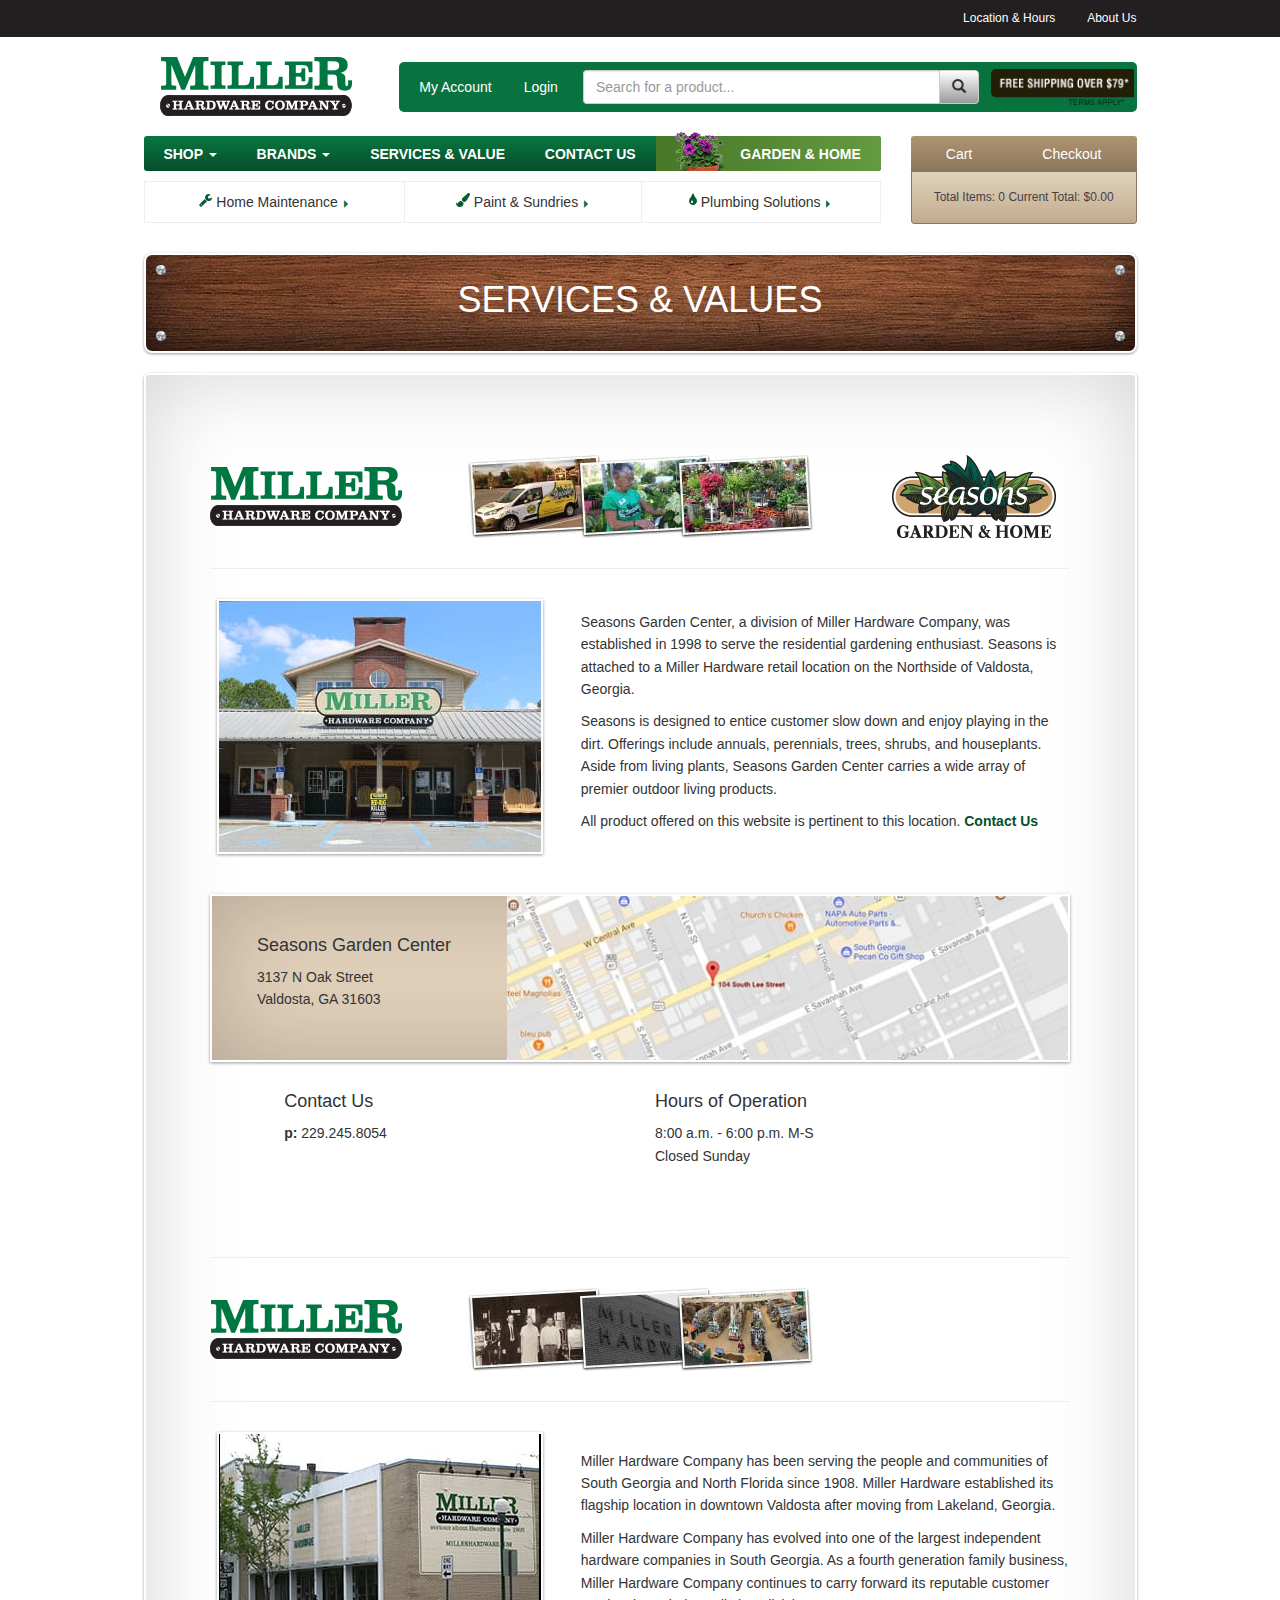
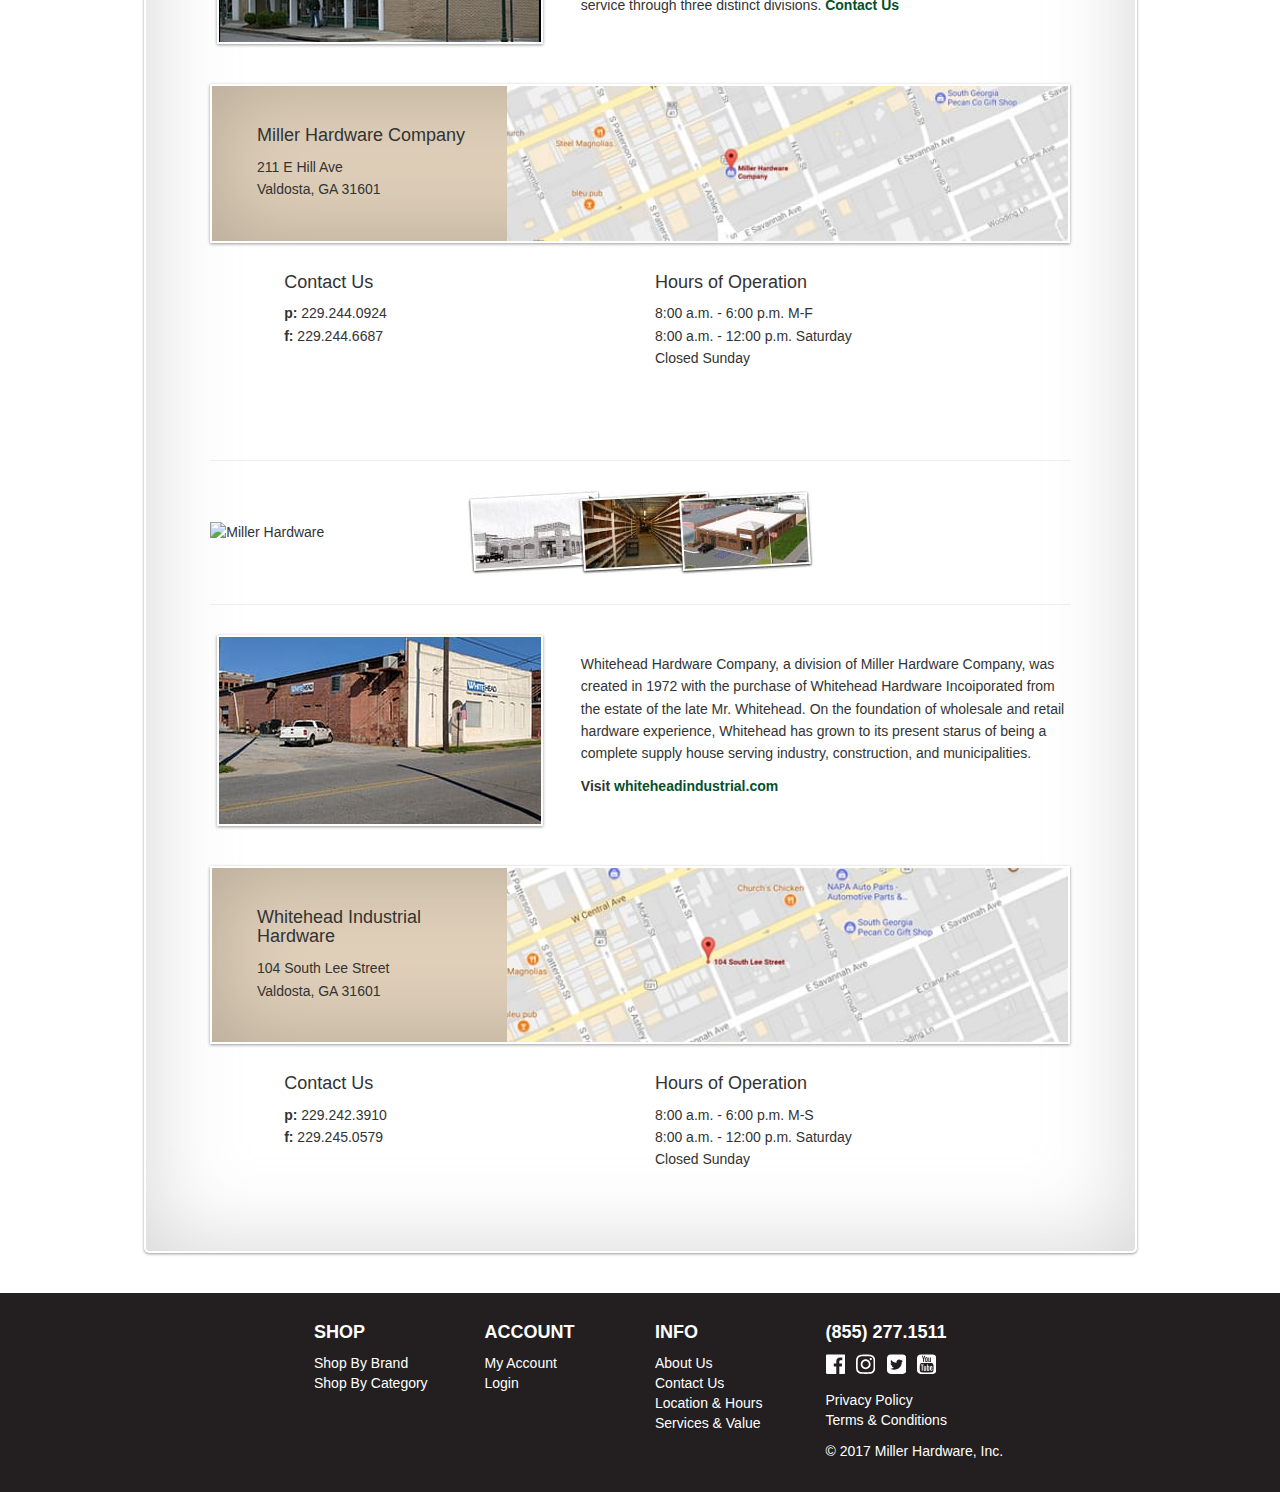
==== commit 6e2c1fde: "add mobile optimizations" ====
--- a/about-page.html
+++ b/about-page.html
@@ -73,8 +73,8 @@
             <div class="col-md-9">
                 <div class="secondary-navbar">
                     <ul class="nav nav-pills">
-                        <li role="presentation"><a href="#">My Account</a></li>
-                        <li role="presentation"><a href="#">Login</a></li>
+                        <li role="presentation" class="js-move-to-courtesy-on-mobile"><a href="#">My Account</a></li>
+                        <li role="presentation" class="js-move-to-courtesy-on-mobile"><a href="#">Login</a></li>
                     </ul>
                     <form class="secondary-navbar-search">
                         <input type="text" class="form-control" placeholder="Search for a product...">
--- a/css/miller_2017.min.css
+++ b/css/miller_2017.min.css
@@ -1,3 +1,2 @@
 
-img{max-width:100%;height:auto}.container{max-width:1023px}.align-center{display:-webkit-box;display:-webkit-flex;display:-ms-flexbox;display:flex;-webkit-flex-wrap:wrap;-ms-flex-wrap:wrap;flex-wrap:wrap;-webkit-box-align:center;-webkit-align-items:center;-ms-flex-align:center;align-items:center;-webkit-box-pack:center;-webkit-justify-content:center;-ms-flex-pack:center;justify-content:center}.align-center img{display:block;margin:1rem auto}.thumbnail{border-style:solid;border-width:2px;border-color:rgb(255, 255, 255);-webkit-box-shadow:0px 1px 3px 0px rgba(0, 0, 0, 0.4),inset 0px 24px 87px 0px rgba(194, 194, 194, 0.7);box-shadow:0px 1px 3px 0px rgba(0, 0, 0, 0.4),inset 0px 24px 87px 0px rgba(194, 194, 194, 0.7);border-radius:0px;padding:0}a,a:focus,a:hover{color:#05502b}p{line-height:1.6}.fa{display:inline-block;width:1em;height:1em;stroke-width:0;stroke:currentColor;fill:currentColor}.fa-tint{width:0.5714285714285714em}.fa-twitter-square{width:0.8571428571428571em}.fa-wrench{width:0.9391428571428571em}.fa-caret-right{width:0.3214285714285714em}.fa-youtube-square{width:0.8571428571428571em}.fa-instagram{width:0.8571428571428571em}.fa-paint-brush{width:0.9988571428571428em}.fa-facebook-official{width:0.8571428571428571em}.btn-default{background-image:-webkit-gradient( linear, left bottom, left top, from(rgb(203,203,203)), to(rgb(255,255,255)));background-image:-webkit-linear-gradient( bottom, rgb(203,203,203) 0%, rgb(255,255,255) 100%);background-image:-o-linear-gradient( bottom, rgb(203,203,203) 0%, rgb(255,255,255) 100%);background-image:linear-gradient( 0deg, rgb(203,203,203) 0%, rgb(255,255,255) 100%);font-weight:bold}.btn-primary{border-radius:5px;background-image:-webkit-gradient( linear, left bottom, left top, from(rgb(5,77,41)), to(rgb(9,119,65)));background-image:-webkit-linear-gradient( bottom, rgb(5,77,41) 0%, rgb(9,119,65) 100%);background-image:-o-linear-gradient( bottom, rgb(5,77,41) 0%, rgb(9,119,65) 100%);background-image:linear-gradient( 0deg, rgb(5,77,41) 0%, rgb(9,119,65) 100%);color:#fff;border-color:rgb(5,77,41);font-weight:bold;margin-right:1rem}.btn-primary:active,.btn-primary:active:hover,.btn-primary:focus,.btn-primary:hover{background:rgb(5,77,41);color:#eee}.courtesy-bar{background-color:#231f20}.courtesy-bar .nav-pills>li>a{color:#fff;font-size:12px}.courtesy-bar .nav-pills>li>a:focus,.courtesy-bar .nav-pills>li>a:hover{background-color:#222;border-radius:0}@media (min-width:768px){.header{display:-webkit-box;display:-webkit-flex;display:-ms-flexbox;display:flex;-webkit-box-align:center;-webkit-align-items:center;-ms-flex-align:center;align-items:center}}.logo{margin:2rem auto;display:block}@media (min-width:768px){.secondary-navbar{display:-webkit-box;display:-webkit-flex;display:-ms-flexbox;display:flex;-webkit-box-align:center;-webkit-align-items:center;-ms-flex-align:center;align-items:center;-webkit-box-pack:justify;-webkit-justify-content:space-between;-ms-flex-pack:justify;justify-content:space-between}}.secondary-navbar{background:#09733f;color:#fff;border-radius:.5rem;padding:.5rem;text-align:center}.secondary-navbar .nav>li>a{color:#fff}.secondary-navbar .nav>li>a:focus,.secondary-navbar .nav>li>a:hover{background-color:#076033}.secondary-navbar-search{-webkit-box-flex:1;-webkit-flex:1;-ms-flex:1;flex:1;margin:0 1rem;display:-webkit-box;display:-webkit-flex;display:-ms-flexbox;display:flex;-webkit-box-align:center;-webkit-align-items:center;-ms-flex-align:center;align-items:center;-webkit-box-pack:center;-webkit-justify-content:center;-ms-flex-pack:center;justify-content:center}.secondary-navbar-search .form-control{border-top-right-radius:0;border-bottom-right-radius:0;border-right:0 none}.secondary-navbar-search button{color:#333;border-top-left-radius:0;border-bottom-left-radius:0;background-image:-webkit-gradient( linear, left bottom, left top, from(rgb(154,154,154)), to(rgb(255,255,255)));background-image:-webkit-linear-gradient( bottom, rgb(154,154,154) 0%, rgb(255,255,255) 100%);background-image:-o-linear-gradient( bottom, rgb(154,154,154) 0%, rgb(255,255,255) 100%);background-image:linear-gradient( 0deg, rgb(154,154,154) 0%, rgb(255,255,255) 100%)}.free-shipping{margin-right:-.5rem;-webkit-align-self:flex-end;-ms-flex-item-align:end;align-self:flex-end}@media (max-width:767px){.free-shipping{margin-top:1rem;display:block;margin-left:auto}}nav.navbar.navbar-default{min-height:30px;border:0 none;margin-bottom:0;background-color:transparent}.navbar-default .navbar-collapse{border-radius:3px;background-image:-webkit-gradient( linear, left bottom, left top, from(rgb(5,77,41)), to(rgb(9,119,65)));background-image:-webkit-linear-gradient( bottom, rgb(5,77,41) 0%, rgb(9,119,65) 100%);background-image:-o-linear-gradient( bottom, rgb(5,77,41) 0%, rgb(9,119,65) 100%);background-image:linear-gradient( 0deg, rgb(5,77,41) 0%, rgb(9,119,65) 100%)}@media (min-width:768px){.navbar-default .navbar-collapse{padding-left:0;padding-right:0}.navbar-default .navbar-nav{display:-webkit-box;display:-webkit-flex;display:-ms-flexbox;display:flex;-webkit-justify-content:space-around;-ms-flex-pack:distribute;justify-content:space-around;width:100%}.navbar-default .navbar-nav>li{-webkit-box-flex:1;-webkit-flex-grow:1;-ms-flex-positive:1;flex-grow:1}.navbar-default .navbar-nav>li>a{padding:.75rem 1.125rem;display:block}}.navbar-default .navbar-nav>li>a{padding-top:.75rem;padding-bottom:.75rem;font-weight:bold;color:#fff;text-transform:uppercase;text-align:center}@media (min-width:768px) and (max-width:1199px){.navbar-default .navbar-nav>li>a{font-size:1.125rem}}.navbar-default .navbar-nav>li:last-child{background-image:-webkit-gradient( linear, left top, right top, from(rgb(71,119,39)), to(rgb(100,154,65)));background-image:-webkit-linear-gradient( left, rgb(71,119,39) 0%, rgb(100,154,65) 100%);background-image:-o-linear-gradient( left, rgb(71,119,39) 0%, rgb(100,154,65) 100%);background-image:linear-gradient( 90deg, rgb(71,119,39) 0%, rgb(100,154,65) 100%)}.navbar-default .navbar-nav>li:last-child,.navbar-default .navbar-nav>li:last-child>a:focus,.navbar-default .navbar-nav>li:last-child>a:hover{border-top-right-radius:3px;border-bottom-right-radius:3px}.navbar-default .navbar-nav>li:first-child,.navbar-default .navbar-nav>li:first-child>a:focus,.navbar-default .navbar-nav>li:first-child>a:hover{border-top-left-radius:3px;border-bottom-left-radius:3px}.navbar-default .navbar-nav>li>a:focus,.navbar-default .navbar-nav>li>a:hover{background:#61963e;color:#fff}.nav-categories .glyphicon{color:#09733f;vertical-align:middle;font-size:0.75rem;line-height:1}.navbar img{margin-bottom:-0.75rem;margin-top:-1.5rem;margin-right:1rem}.nav-categories{border:1px solid #eee;margin:1rem 0}.nav-categories>li:not(:last-child){border-right:1px solid #eee}.nav-categories a{color:#333}.nav-categories a svg{fill:#065c32}.cart-wrapper .nav{background-image:-webkit-gradient( linear, left bottom, left top, from(rgb(139,119,93)), to(rgb(174,148,113)));background-image:-webkit-linear-gradient( bottom, rgb(139,119,93) 0%, rgb(174,148,113) 100%);background-image:-o-linear-gradient( bottom, rgb(139,119,93) 0%, rgb(174,148,113) 100%);background-image:linear-gradient( 0deg, rgb(139,119,93) 0%, rgb(174,148,113) 100%);border-top-left-radius:3px;border-top-right-radius:3px}.cart-wrapper .nav>li>a{color:white;padding:.75rem;border-radius:0}.cart-wrapper .nav>li>a:focus,.cart-wrapper .nav>li>a:hover{background-color:#ac9270}.cart-wrapper p{margin:0;color:#444041;font-size:12px;padding:1.6rem 1rem;text-align:center;border-bottom-left-radius:3px;border-bottom-right-radius:3px;border:1px solid rgb(139,119,93);background-image:-webkit-gradient( linear, left bottom, left top, from(rgb(193,171,142)), to(rgb(225,210,188)));background-image:-webkit-linear-gradient( bottom, rgb(193,171,142) 0%, rgb(225,210,188) 100%);background-image:-o-linear-gradient( bottom, rgb(193,171,142) 0%, rgb(225,210,188) 100%);background-image:linear-gradient( 0deg, rgb(193,171,142) 0%, rgb(225,210,188) 100%)}.main{border-style:solid;border-width:2px;border-color:rgb(255, 255, 255);border-radius:5px;background-color:rgb(255, 255, 255);-webkit-box-shadow:0px 1px 3px 0px rgba(0, 0, 0, 0.4),inset 0px 0px 87px 0px rgba(194, 194, 194, 0.7);box-shadow:0px 1px 3px 0px rgba(0, 0, 0, 0.4),inset 0px 0px 87px 0px rgba(194, 194, 194, 0.7);padding:1rem;margin-bottom:4rem}.main .breadcrumb{background:none}.main>.row{max-width:890px;margin:6rem auto}.main>h1{max-width:940px;margin:1rem auto}.main-header{margin:2rem 0;background:#8d785e url('../images/wood-bg.jpg') no-repeat center center/cover;border:2px solid #fff;border-radius:8px;-webkit-box-shadow:0px 1px 3px 0px rgba(0, 0, 0, 0.4);box-shadow:0px 1px 3px 0px rgba(0, 0, 0, 0.4);color:#fff;position:relative;min-height:100px;text-align:center;text-transform:uppercase}.main-header:after{content:"";display:block;position:absolute;top:1rem;right:1rem;bottom:1rem;left:1rem;border:10px solid transparent;border-image-source:url('../images/screw-head.png');border-image-slice:10 10;border-image-repeat:round;pointer-events:none}.main-header h1{margin:2.5rem 0}.footer{padding:2rem 0;background:#231f20;color:#fff}.footer h4{font-weight:bold;text-transform:uppercase}.footer p{margin:10px 0}.footer a{color:#fff}.footer ul{list-style:none;padding:0;margin:0}.footer .social-icons{font-size:2.25rem;line-height:1}.footer .social-icons a{display:inline-block;margin-right:.5rem}.featured-announcements{margin:2rem 0;background:#8d785e url('../images/wood-bg.jpg') no-repeat center center/cover;border:2px solid #fff;border-radius:8px;-webkit-box-shadow:0px 1px 3px 0px rgba(0, 0, 0, 0.4);box-shadow:0px 1px 3px 0px rgba(0, 0, 0, 0.4);color:#fff;position:relative;min-height:100px}.featured-announcements:after{content:"";display:block;position:absolute;top:1rem;right:1rem;bottom:1rem;left:1rem;border:10px solid transparent;border-image-source:url('../images/screw-head.png');border-image-slice:10 10;border-image-repeat:round;pointer-events:none}.featured-announcement{padding:0 3rem;-webkit-transition:all .5s ease-in;-o-transition:all .5s ease-in;transition:all .5s ease-in;position:absolute;top:0;left:0;right:0;bottom:0;opacity:0;visibility:hidden;display:-webkit-box;display:-webkit-flex;display:-ms-flexbox;display:flex;width:100%;height:100%}.featured-announcement.active{opacity:1;visibility:visible}.featured-announcement img{display:block;margin:0 auto}.featured-announcement .row{display:-webkit-box;display:-webkit-flex;display:-ms-flexbox;display:flex;width:100%}.featured-announcement .row:after,.featured-announcement .row:before{display:none}.featured-announcement .row>div{display:-webkit-box;display:-webkit-flex;display:-ms-flexbox;display:flex;-webkit-box-align:center;-webkit-align-items:center;-ms-flex-align:center;align-items:center;text-align:center;-webkit-box-pack:center;-webkit-justify-content:center;-ms-flex-pack:center;justify-content:center}.featured-announcement .row>div.align-bottom{-webkit-align-self:flex-end;-ms-flex-item-align:end;align-self:flex-end;padding-right:0}.featured-announcement h2,.featured-announcement h3{margin:1rem 0;text-align:center;font-size:2rem;text-transform:uppercase;line-height:1.1}.featured-announcement h3{font-size:1.75rem}.featured-promotions{margin:2rem 0;border:2px solid #fff;-webkit-box-shadow:0px 1px 3px 0px rgba(0, 0, 0, 0.4);box-shadow:0px 1px 3px 0px rgba(0, 0, 0, 0.4);color:#fff;background:#e1d2bc}.featured-promotion{width:100%}.flickity-prev-next-button{border:2px solid #fff;background-image:-webkit-gradient( linear, left bottom, left top, color-stop(35%, rgb(139,119,93)), color-stop(70%, rgb(162,141,114)), to(rgb(184,162,134)));background-image:-webkit-linear-gradient( bottom, rgb(139,119,93) 35%, rgb(162,141,114) 70%, rgb(184,162,134) 100%);background-image:-o-linear-gradient( bottom, rgb(139,119,93) 35%, rgb(162,141,114) 70%, rgb(184,162,134) 100%);background-image:linear-gradient( 0deg, rgb(139,119,93) 35%, rgb(162,141,114) 70%, rgb(184,162,134) 100%);-webkit-box-shadow:0px 1px 3px 0px rgba(0, 0, 0, 0.4);box-shadow:0px 1px 3px 0px rgba(0, 0, 0, 0.4)}.flickity-prev-next-button:active,.flickity-prev-next-button:disabled,.flickity-prev-next-button:hover{opacity:1;background:rgb(139,119,93)}.flickity-prev-next-button .arrow{fill:#fff}.flickity-prev-next-button.previous{left:-2rem}.flickity-prev-next-button.next{right:-2rem}.quantity-add-to-cart{display:-webkit-box;display:-webkit-flex;display:-ms-flexbox;display:flex}.quantity-add-to-cart input{margin-right:2rem;max-width:8rem}.featured-products .row>div{margin-bottom:2rem}.featured-brands{margin-bottom:2rem}.featured-brand{padding:0 2rem;display:block;width:160px;height:120px}.featured-brand a{display:block}@media (min-width:768px){.valdosta-location .row{display:-webkit-box;display:-webkit-flex;display:-ms-flexbox;display:flex}.valdosta-location .row>div{display:-webkit-box;display:-webkit-flex;display:-ms-flexbox;display:flex}}.valdosta-location .panel-default>.panel-heading{background-image:-webkit-gradient( linear, left bottom, left top, from(rgb(5,77,41)), to(rgb(9,119,65)));background-image:-webkit-linear-gradient( bottom, rgb(5,77,41) 0%, rgb(9,119,65) 100%);background-image:-o-linear-gradient( bottom, rgb(5,77,41) 0%, rgb(9,119,65) 100%);background-image:linear-gradient( 0deg, rgb(5,77,41) 0%, rgb(9,119,65) 100%);color:white}.valdosta-location .panel-default>.panel-heading h3{margin:1rem 0}.map-panel{background-color:#eee;background-position:center;background-size:cover;padding:1rem;-webkit-box-shadow:0px 1px 3px 0px rgba(0, 0, 0, 0.4);box-shadow:0px 1px 3px 0px rgba(0, 0, 0, 0.4);margin:2px 2px 0 2px;display:none}.map-panel.active{display:block}.map-tabs{text-align:center;padding:1rem;background-image:-webkit-gradient( linear, left bottom, left top, from(rgb(5,77,41)), to(rgb(9,119,65)));background-image:-webkit-linear-gradient( bottom, rgb(5,77,41) 0%, rgb(9,119,65) 100%);background-image:-o-linear-gradient( bottom, rgb(5,77,41) 0%, rgb(9,119,65) 100%);background-image:linear-gradient( 0deg, rgb(5,77,41) 0%, rgb(9,119,65) 100%);border-bottom-right-radius:5px;border-bottom-left-radius:5px}.map-panel#whitehead{background-image:url('../images/whitehead-map.png')}.map-panel#miller{background-image:url('../images/miller-map.png')}.map-panel#seasons{background-image:url('../images/seasons-map.png')}.map-panel-text{max-width:270px;padding:2.9rem 2rem;background:#e1d2bc;margin:3rem 0 3rem -1rem;-webkit-box-shadow:2px 2px 2px 0px rgba(0, 0, 0, 0.15);box-shadow:2px 2px 2px 0px rgba(0, 0, 0, 0.15)}.categories-grid{padding:0 1.5rem;text-align:center}.categories-grid>div{margin-bottom:2rem}.list-products{border-top:1px solid #ddd;margin:1rem;padding:3rem 1rem 1rem;list-style:none;display:-webkit-box;display:-webkit-flex;display:-ms-flexbox;display:flex;-webkit-flex-wrap:wrap;-ms-flex-wrap:wrap;flex-wrap:wrap;-webkit-box-pack:justify;-webkit-justify-content:space-between;-ms-flex-pack:justify;justify-content:space-between}.list-products li{width:100%}@media (min-width:768px){.list-products li{width:49%}}.prod-div{display:-webkit-box;display:-webkit-flex;display:-ms-flexbox;display:flex;padding:1rem}.prod-div p{margin:0}.prod-div .cnt{padding:1rem}.cnt-rt{display:-webkit-box;display:-webkit-flex;display:-ms-flexbox;display:flex;-webkit-justify-content:space-around;-ms-flex-pack:distribute;justify-content:space-around;-webkit-box-align:center;-webkit-align-items:center;-ms-flex-align:center;align-items:center;margin-top:1rem}.price{font-size:1.5rem}.map-banner{margin:3rem 0 2rem;border-style:solid;border-width:2px;border-color:rgb(255, 255, 255);background-color:rgb(224, 208, 186);-webkit-box-shadow:0px 1px 3px 0px rgba(0, 0, 0, 0.4), inset 0px 0 87px 0px rgba(0,0,0, 0.2);box-shadow:0px 1px 3px 0px rgba(0, 0, 0, 0.4), inset 0px 0 87px 0px rgba(0,0,0, 0.2)}.map-banner .col-sm-4{padding:3rem 0 3rem 6rem}.map-banner .row{display:-webkit-box;display:-webkit-flex;display:-ms-flexbox;display:flex;-webkit-flex-wrap:wrap;-ms-flex-wrap:wrap;flex-wrap:wrap}.map-banner .col-sm-8 img{-o-object-fit:cover;object-fit:cover;max-width:none;height:100%;width:100%;margin:0}.contact-form{padding:2rem;background-image:-webkit-gradient( linear, left bottom, left top, from(rgb(5,77,41)), to(rgb(9,119,65)));background-image:-webkit-linear-gradient( bottom, rgb(5,77,41) 0%, rgb(9,119,65) 100%);background-image:-o-linear-gradient( bottom, rgb(5,77,41) 0%, rgb(9,119,65) 100%);background-image:linear-gradient( 0deg, rgb(5,77,41) 0%, rgb(9,119,65) 100%);border-radius:3px;max-width:800px;margin:auto}.contact-form .form-group{display:-webkit-box;display:-webkit-flex;display:-ms-flexbox;display:flex;border:1px solid #eee;border-radius:4px;overflow:hidden}.contact-form .form-group.stacked{-webkit-flex-wrap:wrap;-ms-flex-wrap:wrap;flex-wrap:wrap}.contact-form .form-group.stacked label{width:100%;-webkit-box-flex:0;-webkit-flex:none;-ms-flex:none;flex:none}.contact-form .form-group label{background-image:-webkit-gradient( linear, left bottom, left top, from(rgb(203,203,203)), to(rgb(255,255,255)));background-image:-webkit-linear-gradient( bottom, rgb(203,203,203) 0%, rgb(255,255,255) 100%);background-image:-o-linear-gradient( bottom, rgb(203,203,203) 0%, rgb(255,255,255) 100%);background-image:linear-gradient( 0deg, rgb(203,203,203) 0%, rgb(255,255,255) 100%);padding:6px 12px;margin:0;-webkit-box-flex:1;-webkit-flex:1;-ms-flex:1;flex:1}.contact-form .form-group input,.contact-form .form-group textarea{border-radius:0;-webkit-box-flex:10;-webkit-flex:10;-ms-flex:10;flex:10}.contact-form .btn-primary{border-width:2px;border-color:rgb(150, 48, 16);border-style:solid;background-image:-webkit-gradient( linear, left bottom, left top, from(rgb(181,53,13)), color-stop(97%, rgb(232,78,29)));background-image:-webkit-linear-gradient( bottom, rgb(181,53,13) 0%, rgb(232,78,29) 97%);background-image:-o-linear-gradient( bottom, rgb(181,53,13) 0%, rgb(232,78,29) 97%);background-image:linear-gradient( 0deg, rgb(181,53,13) 0%, rgb(232,78,29) 97%);text-transform:uppercase;font-size:2rem;letter-spacing:3px}.contact-form .btn-primary:active:hover{background:rgb(150, 48, 16)}.meta-product-info,.variant-info-wrap{font-size:12px;opacity:0.75;margin-bottom:1rem}.VarDesc{font-weight:bold}
-/*# sourceMappingURL=miller_2017.min.css.map */+img{max-width:100%;height:auto}.container{max-width:1023px}.align-center{display:-webkit-box;display:-webkit-flex;display:-ms-flexbox;display:flex;-webkit-flex-wrap:wrap;-ms-flex-wrap:wrap;flex-wrap:wrap;-webkit-box-align:center;-webkit-align-items:center;-ms-flex-align:center;align-items:center;-webkit-box-pack:center;-webkit-justify-content:center;-ms-flex-pack:center;justify-content:center}.align-center img{display:block;margin:1rem auto}.thumbnail{border-style:solid;border-width:2px;border-color:rgb(255, 255, 255);-webkit-box-shadow:0px 1px 3px 0px rgba(0, 0, 0, 0.4),inset 0px 24px 87px 0px rgba(194, 194, 194, 0.7);box-shadow:0px 1px 3px 0px rgba(0, 0, 0, 0.4),inset 0px 24px 87px 0px rgba(194, 194, 194, 0.7);border-radius:0px;padding:0}a,a:focus,a:hover{color:#05502b}p{line-height:1.6}.fa{display:inline-block;width:1em;height:1em;stroke-width:0;stroke:currentColor;fill:currentColor}.fa-tint{width:0.5714285714285714em}.fa-twitter-square{width:0.8571428571428571em}.fa-wrench{width:0.9391428571428571em}.fa-caret-right{width:0.3214285714285714em}.fa-youtube-square{width:0.8571428571428571em}.fa-instagram{width:0.8571428571428571em}.fa-paint-brush{width:0.9988571428571428em}.fa-facebook-official{width:0.8571428571428571em}.btn-default{background-image:-webkit-gradient( linear, left bottom, left top, from(rgb(203,203,203)), to(rgb(255,255,255)));background-image:-webkit-linear-gradient( bottom, rgb(203,203,203) 0%, rgb(255,255,255) 100%);background-image:-o-linear-gradient( bottom, rgb(203,203,203) 0%, rgb(255,255,255) 100%);background-image:linear-gradient( 0deg, rgb(203,203,203) 0%, rgb(255,255,255) 100%);font-weight:bold}.btn-primary{border-radius:5px;background-image:-webkit-gradient( linear, left bottom, left top, from(rgb(5,77,41)), to(rgb(9,119,65)));background-image:-webkit-linear-gradient( bottom, rgb(5,77,41) 0%, rgb(9,119,65) 100%);background-image:-o-linear-gradient( bottom, rgb(5,77,41) 0%, rgb(9,119,65) 100%);background-image:linear-gradient( 0deg, rgb(5,77,41) 0%, rgb(9,119,65) 100%);color:#fff;border-color:rgb(5,77,41);font-weight:bold;margin-right:1rem}.btn-primary:active,.btn-primary:active:hover,.btn-primary:focus,.btn-primary:hover{background:rgb(5,77,41);color:#eee}.courtesy-bar{background-color:#231f20}.courtesy-bar .nav-pills>li>a{color:#fff;font-size:12px}.courtesy-bar .nav-pills>li>a:focus,.courtesy-bar .nav-pills>li>a:hover{background-color:#222;border-radius:0}@media (min-width:768px){.header{display:-webkit-box;display:-webkit-flex;display:-ms-flexbox;display:flex;-webkit-box-align:center;-webkit-align-items:center;-ms-flex-align:center;align-items:center}}.logo{margin:2rem auto;display:block}@media (min-width:768px){.secondary-navbar{display:-webkit-box;display:-webkit-flex;display:-ms-flexbox;display:flex;-webkit-box-align:center;-webkit-align-items:center;-ms-flex-align:center;align-items:center;-webkit-box-pack:justify;-webkit-justify-content:space-between;-ms-flex-pack:justify;justify-content:space-between}}.secondary-navbar{background:#09733f;color:#fff;border-radius:.5rem;padding:.5rem;text-align:center}.secondary-navbar .nav>li>a{color:#fff}.secondary-navbar .nav>li>a:focus,.secondary-navbar .nav>li>a:hover{background-color:#076033}.secondary-navbar-search{-webkit-box-flex:1;-webkit-flex:1;-ms-flex:1;flex:1;margin:0 1rem;display:-webkit-box;display:-webkit-flex;display:-ms-flexbox;display:flex;-webkit-box-align:center;-webkit-align-items:center;-ms-flex-align:center;align-items:center;-webkit-box-pack:center;-webkit-justify-content:center;-ms-flex-pack:center;justify-content:center}.secondary-navbar-search .form-control{border-top-right-radius:0;border-bottom-right-radius:0;border-right:0 none}.secondary-navbar-search button{color:#333;border-top-left-radius:0;border-bottom-left-radius:0;background-image:-webkit-gradient( linear, left bottom, left top, from(rgb(154,154,154)), to(rgb(255,255,255)));background-image:-webkit-linear-gradient( bottom, rgb(154,154,154) 0%, rgb(255,255,255) 100%);background-image:-o-linear-gradient( bottom, rgb(154,154,154) 0%, rgb(255,255,255) 100%);background-image:linear-gradient( 0deg, rgb(154,154,154) 0%, rgb(255,255,255) 100%)}.free-shipping{margin-right:-.5rem;-webkit-align-self:flex-end;-ms-flex-item-align:end;align-self:flex-end}nav.navbar.navbar-default{min-height:30px;border:0 none;margin-bottom:0;background-color:transparent}.navbar-default .navbar-collapse{border-radius:3px;background-image:-webkit-gradient( linear, left bottom, left top, from(rgb(5,77,41)), to(rgb(9,119,65)));background-image:-webkit-linear-gradient( bottom, rgb(5,77,41) 0%, rgb(9,119,65) 100%);background-image:-o-linear-gradient( bottom, rgb(5,77,41) 0%, rgb(9,119,65) 100%);background-image:linear-gradient( 0deg, rgb(5,77,41) 0%, rgb(9,119,65) 100%)}@media (min-width:768px){.navbar-default .navbar-collapse{padding-left:0;padding-right:0}.navbar-default .navbar-nav{display:-webkit-box;display:-webkit-flex;display:-ms-flexbox;display:flex;-webkit-justify-content:space-around;-ms-flex-pack:distribute;justify-content:space-around;width:100%}.navbar-default .navbar-nav>li{-webkit-box-flex:1;-webkit-flex-grow:1;-ms-flex-positive:1;flex-grow:1}.navbar-default .navbar-nav>li>a{padding:.75rem 1.125rem;display:block}}.navbar-default .navbar-nav>li>a{padding-top:.75rem;padding-bottom:.75rem;font-weight:bold;color:#fff;text-transform:uppercase;text-align:center}@media (min-width:768px) and (max-width:1199px){.navbar-default .navbar-nav>li>a{font-size:1.125rem}}.navbar-default .navbar-nav>li:last-child{background-image:-webkit-gradient( linear, left top, right top, from(rgb(71,119,39)), to(rgb(100,154,65)));background-image:-webkit-linear-gradient( left, rgb(71,119,39) 0%, rgb(100,154,65) 100%);background-image:-o-linear-gradient( left, rgb(71,119,39) 0%, rgb(100,154,65) 100%);background-image:linear-gradient( 90deg, rgb(71,119,39) 0%, rgb(100,154,65) 100%)}.navbar-default .navbar-nav>li:last-child,.navbar-default .navbar-nav>li:last-child>a:focus,.navbar-default .navbar-nav>li:last-child>a:hover{border-top-right-radius:3px;border-bottom-right-radius:3px}.navbar-default .navbar-nav>li:first-child,.navbar-default .navbar-nav>li:first-child>a:focus,.navbar-default .navbar-nav>li:first-child>a:hover{border-top-left-radius:3px;border-bottom-left-radius:3px}.navbar-default .navbar-nav>li>a:focus,.navbar-default .navbar-nav>li>a:hover{background:#61963e;color:#fff}.nav-categories .glyphicon{color:#09733f;vertical-align:middle;font-size:0.75rem;line-height:1}.navbar img{margin-bottom:-0.75rem;margin-top:-1.5rem;margin-right:1rem}.nav-categories{border:1px solid #eee;margin:1rem 0}.nav-categories>li:not(:last-child){border-right:1px solid #eee}.nav-categories a{color:#333}.nav-categories a svg{fill:#065c32}.cart-wrapper .nav{background-image:-webkit-gradient( linear, left bottom, left top, from(rgb(139,119,93)), to(rgb(174,148,113)));background-image:-webkit-linear-gradient( bottom, rgb(139,119,93) 0%, rgb(174,148,113) 100%);background-image:-o-linear-gradient( bottom, rgb(139,119,93) 0%, rgb(174,148,113) 100%);background-image:linear-gradient( 0deg, rgb(139,119,93) 0%, rgb(174,148,113) 100%);border-top-left-radius:3px;border-top-right-radius:3px}.cart-wrapper .nav>li>a{color:white;padding:.75rem;border-radius:0}.cart-wrapper .nav>li>a:focus,.cart-wrapper .nav>li>a:hover{background-color:#ac9270}.cart-wrapper p{margin:0;color:#444041;font-size:12px;padding:1.6rem 1rem;text-align:center;border-bottom-left-radius:3px;border-bottom-right-radius:3px;border:1px solid rgb(139,119,93);background-image:-webkit-gradient( linear, left bottom, left top, from(rgb(193,171,142)), to(rgb(225,210,188)));background-image:-webkit-linear-gradient( bottom, rgb(193,171,142) 0%, rgb(225,210,188) 100%);background-image:-o-linear-gradient( bottom, rgb(193,171,142) 0%, rgb(225,210,188) 100%);background-image:linear-gradient( 0deg, rgb(193,171,142) 0%, rgb(225,210,188) 100%)}@media (max-width:767px){.free-shipping{display:none}.secondary-navbar{padding:1rem 0rem}.navbar-toggle{margin:1rem auto;display:block;float:none}.navbar-right>li>a{padding:.5rem .75rem}.navbar-default .navbar-nav .open .dropdown-menu>li>a{color:#eee}.navbar-default .navbar-nav>li>a{text-align:left!important}.nav-categories{display:none}.cart-wrapper>ul{display:-webkit-box;display:-webkit-flex;display:-ms-flexbox;display:flex;-webkit-box-align:center;-webkit-align-items:center;-ms-flex-align:center;align-items:center;-webkit-box-pack:center;-webkit-justify-content:center;-ms-flex-pack:center;justify-content:center}}.main{border-style:solid;border-width:2px;border-color:rgb(255, 255, 255);border-radius:5px;background-color:rgb(255, 255, 255);-webkit-box-shadow:0px 1px 3px 0px rgba(0, 0, 0, 0.4),inset 0px 0px 87px 0px rgba(194, 194, 194, 0.7);box-shadow:0px 1px 3px 0px rgba(0, 0, 0, 0.4),inset 0px 0px 87px 0px rgba(194, 194, 194, 0.7);padding:1rem;margin-bottom:4rem}.main .breadcrumb{background:none}.main>.row{max-width:890px;margin:6rem auto}.main>h1{max-width:940px;margin:1rem auto}.main-header{margin:2rem 0;background:#8d785e url('../images/wood-bg.jpg') no-repeat center center/cover;border:2px solid #fff;border-radius:8px;-webkit-box-shadow:0px 1px 3px 0px rgba(0, 0, 0, 0.4);box-shadow:0px 1px 3px 0px rgba(0, 0, 0, 0.4);color:#fff;position:relative;min-height:100px;text-align:center;text-transform:uppercase}.main-header:after{content:"";display:block;position:absolute;top:1rem;right:1rem;bottom:1rem;left:1rem;border:10px solid transparent;border-image-source:url('../images/screw-head.png');border-image-slice:10 10;border-image-repeat:round;pointer-events:none}.main-header h1{margin:2.5rem 0}.footer{padding:2rem 0;background:#231f20;color:#fff}.footer h4{font-weight:bold;text-transform:uppercase}.footer p{margin:10px 0}.footer a{color:#fff}.footer ul{list-style:none;padding:0;margin:0}.footer .social-icons{font-size:2.25rem;line-height:1}.footer .social-icons a{display:inline-block;margin-right:.5rem}.featured-announcements{margin:2rem 0;background:#8d785e url('../images/wood-bg.jpg') no-repeat center center/cover;border:2px solid #fff;border-radius:8px;-webkit-box-shadow:0px 1px 3px 0px rgba(0, 0, 0, 0.4);box-shadow:0px 1px 3px 0px rgba(0, 0, 0, 0.4);color:#fff;position:relative;min-height:100px}.featured-announcements:after{content:"";display:block;position:absolute;top:1rem;right:1rem;bottom:1rem;left:1rem;border:10px solid transparent;border-image-source:url('../images/screw-head.png');border-image-slice:10 10;border-image-repeat:round;pointer-events:none}.featured-announcement{padding:0 3rem;-webkit-transition:all .5s ease-in;-o-transition:all .5s ease-in;transition:all .5s ease-in;position:absolute;top:0;left:0;right:0;bottom:0;opacity:0;visibility:hidden;display:-webkit-box;display:-webkit-flex;display:-ms-flexbox;display:flex;width:100%;height:100%}.featured-announcement.active{opacity:1;visibility:visible}.featured-announcement img{display:block;margin:0 auto}.featured-announcement .row{display:-webkit-box;display:-webkit-flex;display:-ms-flexbox;display:flex;width:100%}.featured-announcement .row:after,.featured-announcement .row:before{display:none}.featured-announcement .row>div{display:-webkit-box;display:-webkit-flex;display:-ms-flexbox;display:flex;-webkit-box-align:center;-webkit-align-items:center;-ms-flex-align:center;align-items:center;text-align:center;-webkit-box-pack:center;-webkit-justify-content:center;-ms-flex-pack:center;justify-content:center}.featured-announcement .row>div.align-bottom{-webkit-align-self:flex-end;-ms-flex-item-align:end;align-self:flex-end;padding-right:0}.featured-announcement h2,.featured-announcement h3{margin:1rem 0;text-align:center;font-size:2rem;text-transform:uppercase;line-height:1.1}.featured-announcement h3{font-size:1.75rem}.featured-promotions{margin:2rem 0;border:2px solid #fff;-webkit-box-shadow:0px 1px 3px 0px rgba(0, 0, 0, 0.4);box-shadow:0px 1px 3px 0px rgba(0, 0, 0, 0.4);color:#fff;background:#e1d2bc}.featured-promotion{width:100%}.flickity-prev-next-button{border:2px solid #fff;background-image:-webkit-gradient( linear, left bottom, left top, color-stop(35%, rgb(139,119,93)), color-stop(70%, rgb(162,141,114)), to(rgb(184,162,134)));background-image:-webkit-linear-gradient( bottom, rgb(139,119,93) 35%, rgb(162,141,114) 70%, rgb(184,162,134) 100%);background-image:-o-linear-gradient( bottom, rgb(139,119,93) 35%, rgb(162,141,114) 70%, rgb(184,162,134) 100%);background-image:linear-gradient( 0deg, rgb(139,119,93) 35%, rgb(162,141,114) 70%, rgb(184,162,134) 100%);-webkit-box-shadow:0px 1px 3px 0px rgba(0, 0, 0, 0.4);box-shadow:0px 1px 3px 0px rgba(0, 0, 0, 0.4)}.flickity-prev-next-button:active,.flickity-prev-next-button:disabled,.flickity-prev-next-button:hover{opacity:1;background:rgb(139,119,93)}.flickity-prev-next-button .arrow{fill:#fff}.flickity-prev-next-button.previous{left:-2rem}.flickity-prev-next-button.next{right:-2rem}.quantity-add-to-cart{display:-webkit-box;display:-webkit-flex;display:-ms-flexbox;display:flex;-webkit-flex-wrap:wrap;-ms-flex-wrap:wrap;flex-wrap:wrap}.quantity-add-to-cart input{margin-right:2rem;max-width:7rem}.featured-products .row>div{margin-bottom:2rem}.featured-brands{margin-bottom:2rem}.featured-brand{padding:0 2rem;display:block;width:160px;height:120px}.featured-brand a{display:block}.featured-photos{background:url('../images/seasons-social-card.png') no-repeat center center / contain;padding-top:1rem}.featured-photos>div{display:-webkit-box;display:-webkit-flex;display:-ms-flexbox;display:flex;-webkit-box-align:center;-webkit-align-items:center;-ms-flex-align:center;align-items:center}.featured-photos-links div img{max-width:70px;margin-right:2rem;display:inline-block;padding:2px;border-style:solid;border-width:2px;border-color:rgb(255, 255, 255);background-color:rgb(255, 255, 255);-webkit-box-shadow:0px 1px 3px 0px rgba(0, 0, 0, 0.38);box-shadow:0px 1px 3px 0px rgba(0, 0, 0, 0.38)}.featured-photos-links{text-align:right;padding-right:3rem}.featured-photos-links>a{display:inline-block;padding:2px;border-style:solid;border-width:2px;border-color:rgb(255, 255, 255);border-radius:9px;background-color:rgb(255, 255, 255);-webkit-box-shadow:0px 1px 3px 0px rgba(0, 0, 0, 0.38);box-shadow:0px 1px 3px 0px rgba(0, 0, 0, 0.38);margin-right:2rem}.featured-photos-links>a:nth-child(2){border-radius:19px}#instafeed{display:inline-block}@media (min-width:768px){.valdosta-location .row{display:-webkit-box;display:-webkit-flex;display:-ms-flexbox;display:flex}.valdosta-location .row>div{display:-webkit-box;display:-webkit-flex;display:-ms-flexbox;display:flex}}.valdosta-location .panel-default>.panel-heading{background-image:-webkit-gradient( linear, left bottom, left top, from(rgb(5,77,41)), to(rgb(9,119,65)));background-image:-webkit-linear-gradient( bottom, rgb(5,77,41) 0%, rgb(9,119,65) 100%);background-image:-o-linear-gradient( bottom, rgb(5,77,41) 0%, rgb(9,119,65) 100%);background-image:linear-gradient( 0deg, rgb(5,77,41) 0%, rgb(9,119,65) 100%);color:white}.valdosta-location .panel-default>.panel-heading h3{margin:1rem 0}.map-panel{background-color:#eee;background-position:center;background-size:cover;padding:1rem;-webkit-box-shadow:0px 1px 3px 0px rgba(0, 0, 0, 0.4);box-shadow:0px 1px 3px 0px rgba(0, 0, 0, 0.4);margin:2px 2px 0 2px;display:none}.map-panel.active{display:block}.map-tabs{text-align:center;padding:1rem;background-image:-webkit-gradient( linear, left bottom, left top, from(rgb(5,77,41)), to(rgb(9,119,65)));background-image:-webkit-linear-gradient( bottom, rgb(5,77,41) 0%, rgb(9,119,65) 100%);background-image:-o-linear-gradient( bottom, rgb(5,77,41) 0%, rgb(9,119,65) 100%);background-image:linear-gradient( 0deg, rgb(5,77,41) 0%, rgb(9,119,65) 100%);border-bottom-right-radius:5px;border-bottom-left-radius:5px}.map-panel#whitehead{background-image:url('../images/whitehead-map.png')}.map-panel#miller{background-image:url('../images/miller-map.png')}.map-panel#seasons{background-image:url('../images/seasons-map.png')}.map-panel-text{max-width:270px;padding:2.9rem 2rem;background:#e1d2bc;margin:3rem 0 3rem -1rem;-webkit-box-shadow:2px 2px 2px 0px rgba(0, 0, 0, 0.15);box-shadow:2px 2px 2px 0px rgba(0, 0, 0, 0.15)}.seasons-page .main{padding:0 0 1rem 0;background-color:#dfd0b9;border:0 none;-webkit-box-shadow:0 0 0;box-shadow:0 0 0;border-radius:0}.seasons-page .main>.row{max-width:900px}.seasons-hero{border-style:solid;border-width:2px;border-color:rgb(255, 255, 255);background-color:rgb(255, 255, 255);-webkit-box-shadow:0px 1px 3px 0px rgba(0, 0, 0, 0.4), inset 0px 0px 87px 0px rgba(194, 194, 194, 0.7);box-shadow:0px 1px 3px 0px rgba(0, 0, 0, 0.4), inset 0px 0px 87px 0px rgba(194, 194, 194, 0.7)}.seasons-hero-slide{width:100%}.seasons-hero-slide-caption{background:rgba(255,255,255,0.9);padding:.15rem 2.5rem;font-family:serif;font-style:italic}@media (min-width:480px){.seasons-hero-slide-caption{position:absolute;bottom:4rem;right:0}}.seasons-hero>img{position:absolute;top:0;left:4rem;z-index:1;background:rgba(255,255,255,0.9);padding:2rem}.map-banner{margin:3rem 0 2rem;border-style:solid;border-width:2px;border-color:rgb(255, 255, 255);background-color:rgb(224, 208, 186);-webkit-box-shadow:0px 1px 3px 0px rgba(0, 0, 0, 0.4), inset 0px 0 87px 0px rgba(0,0,0, 0.2);box-shadow:0px 1px 3px 0px rgba(0, 0, 0, 0.4), inset 0px 0 87px 0px rgba(0,0,0, 0.2)}.map-banner .col-sm-4{padding:3rem 0 3rem 6rem}.map-banner .row{display:-webkit-box;display:-webkit-flex;display:-ms-flexbox;display:flex;-webkit-flex-wrap:wrap;-ms-flex-wrap:wrap;flex-wrap:wrap}.map-banner .col-sm-8 img{-o-object-fit:cover;object-fit:cover;max-width:none;height:100%;width:100%;margin:0}.contact-form{padding:2rem;background-image:-webkit-gradient( linear, left bottom, left top, from(rgb(5,77,41)), to(rgb(9,119,65)));background-image:-webkit-linear-gradient( bottom, rgb(5,77,41) 0%, rgb(9,119,65) 100%);background-image:-o-linear-gradient( bottom, rgb(5,77,41) 0%, rgb(9,119,65) 100%);background-image:linear-gradient( 0deg, rgb(5,77,41) 0%, rgb(9,119,65) 100%);border-radius:3px;max-width:800px;margin:auto}.contact-form .form-group{display:-webkit-box;display:-webkit-flex;display:-ms-flexbox;display:flex;border:1px solid #eee;border-radius:4px;overflow:hidden}.contact-form .form-group.stacked{-webkit-flex-wrap:wrap;-ms-flex-wrap:wrap;flex-wrap:wrap}.contact-form .form-group.stacked label{width:100%;-webkit-box-flex:0;-webkit-flex:none;-ms-flex:none;flex:none}.contact-form .form-group label{background-image:-webkit-gradient( linear, left bottom, left top, from(rgb(203,203,203)), to(rgb(255,255,255)));background-image:-webkit-linear-gradient( bottom, rgb(203,203,203) 0%, rgb(255,255,255) 100%);background-image:-o-linear-gradient( bottom, rgb(203,203,203) 0%, rgb(255,255,255) 100%);background-image:linear-gradient( 0deg, rgb(203,203,203) 0%, rgb(255,255,255) 100%);padding:6px 12px;margin:0;-webkit-box-flex:1;-webkit-flex:1;-ms-flex:1;flex:1}.contact-form .form-group input,.contact-form .form-group textarea{border-radius:0;-webkit-box-flex:10;-webkit-flex:10;-ms-flex:10;flex:10}.contact-form .btn-primary{border-width:2px;border-color:rgb(150, 48, 16);border-style:solid;background-image:-webkit-gradient( linear, left bottom, left top, from(rgb(181,53,13)), color-stop(97%, rgb(232,78,29)));background-image:-webkit-linear-gradient( bottom, rgb(181,53,13) 0%, rgb(232,78,29) 97%);background-image:-o-linear-gradient( bottom, rgb(181,53,13) 0%, rgb(232,78,29) 97%);background-image:linear-gradient( 0deg, rgb(181,53,13) 0%, rgb(232,78,29) 97%);text-transform:uppercase;font-size:2rem;letter-spacing:3px}.contact-form .btn-primary:active:hover{background:rgb(150, 48, 16)}.categories-grid{padding:0 1.5rem;text-align:center}.categories-grid>div{margin-bottom:2rem}.list-products{border-top:1px solid #ddd;margin:1rem;padding:3rem 1rem 1rem;list-style:none;display:-webkit-box;display:-webkit-flex;display:-ms-flexbox;display:flex;-webkit-flex-wrap:wrap;-ms-flex-wrap:wrap;flex-wrap:wrap;-webkit-box-pack:justify;-webkit-justify-content:space-between;-ms-flex-pack:justify;justify-content:space-between}.list-products li{width:100%}@media (min-width:768px){.list-products li{width:49%}}.prod-div{display:-webkit-box;display:-webkit-flex;display:-ms-flexbox;display:flex;padding:1rem}.prod-div p{margin:0}.prod-div .cnt{padding:1rem}.cnt-rt{display:-webkit-box;display:-webkit-flex;display:-ms-flexbox;display:flex;-webkit-justify-content:space-around;-ms-flex-pack:distribute;justify-content:space-around;-webkit-box-align:center;-webkit-align-items:center;-ms-flex-align:center;align-items:center;margin-top:1rem}.price{font-size:1.5rem}.meta-product-info,.table.product-meta-table>tbody>tr>td{font-size:12px;opacity:0.75;margin-bottom:1rem;padding:4px;border-color:#eee}.VarDesc{font-weight:bold}.product-price{font-size:2rem}.product-price span{font-weight:bold;color:#09733f}@media (min-width:768px){.product-features ul{-webkit-column-count:2;-moz-column-count:2;column-count:2;padding:0 0 0 2rem}.product-features ul li{margin-left:1rem;margin-bottom:0.75rem}}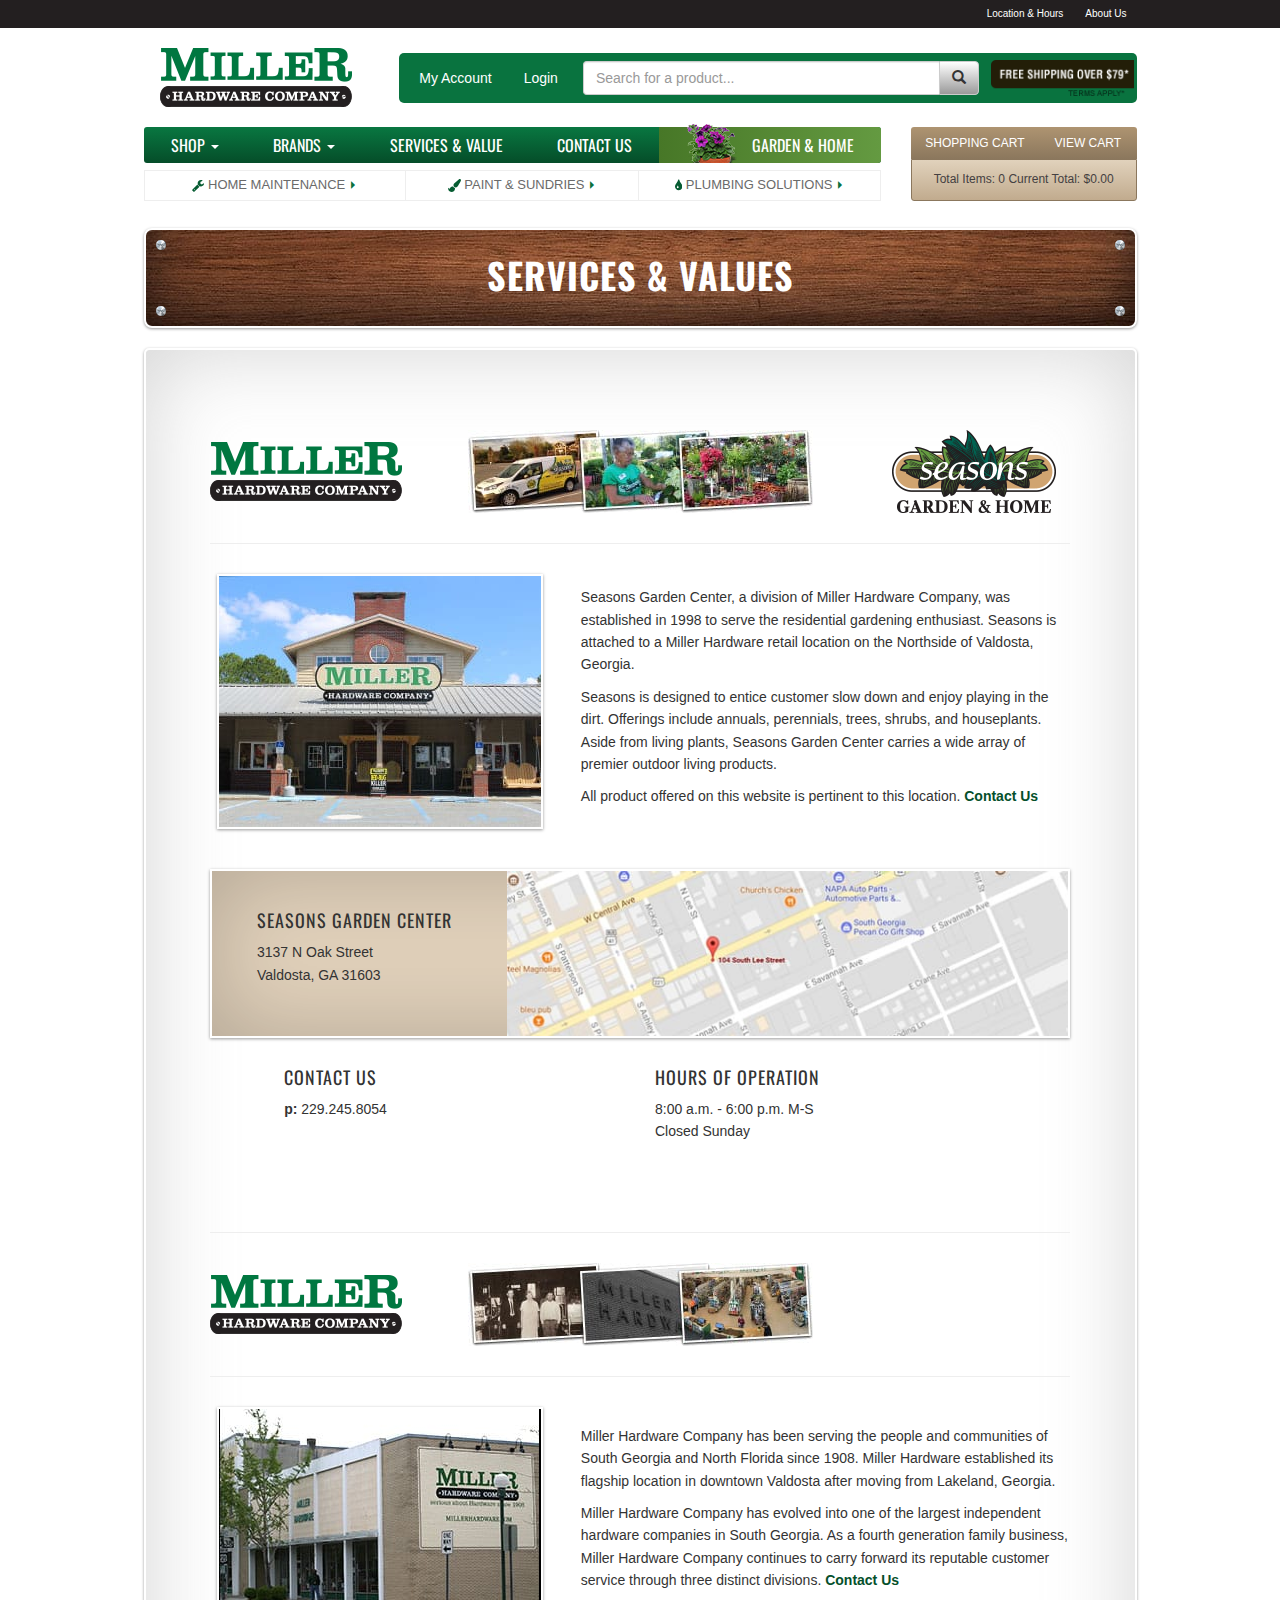
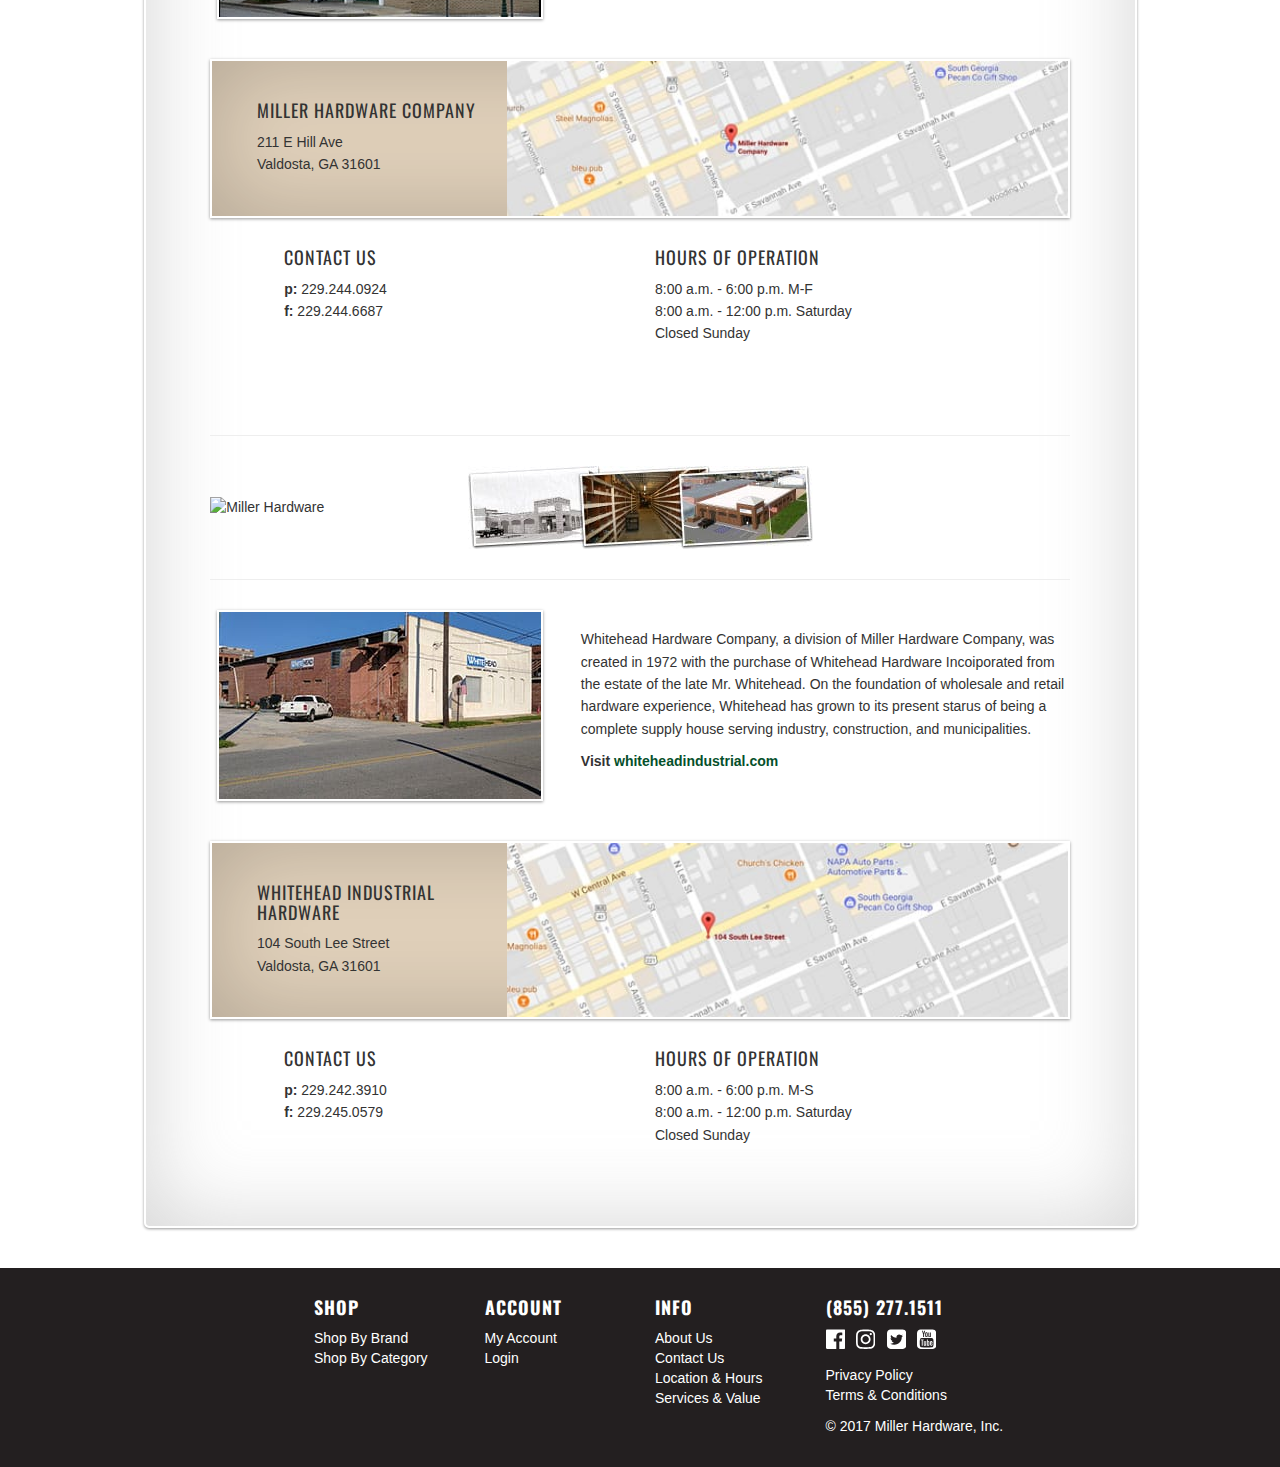
==== commit 4173ba05: "typography and style adjustments" ====
--- a/about-page.html
+++ b/about-page.html
@@ -16,10 +16,12 @@
     <!-- Bootstrap -->
     <link href="css/bootstrap.min.css" rel="stylesheet">
     <!-- 2017 Miller Skin -->
+    <link href="https://fonts.googleapis.com/css?family=Oswald:400,700" rel="stylesheet">
     <link href="css/miller_2017.min.css" rel="stylesheet">
 </head>
 
 <body class="about-page">
+    <!-- Global Site Icons -->
     <svg style="position: absolute; width: 0; height: 0; overflow: hidden;" version="1.1" xmlns="http://www.w3.org/2000/svg" xmlns:xlink="http://www.w3.org/1999/xlink">
         <defs>
             <symbol id="fa-tint" viewBox="0 0 16 28">
@@ -56,16 +58,18 @@
             </symbol>
         </defs>
     </svg>
+    <!-- END Global Site Icons -->
+
+    <!-- Global Site Header -->
     <div class="courtesy-bar">
         <div class="container">
             <ul class="nav nav-pills navbar-right">
-                <li role="presentation"><a href="#">Location &amp; Hours</a></li>
-                <li role="presentation"><a href="#">About Us</a></li>
+                <li role="presentation"><a href="/contact-page.html">Location &amp; Hours</a></li>
+                <li role="presentation"><a href="/about-page.html">About Us</a></li>
             </ul>
         </div>
     </div>
     <div class="container">
-        <!-- Global Site Header -->
         <div class="header row">
             <div class="col-md-3">
                 <a href="/"><img src="images/logo.png" alt="Miller Hardware" class="logo" width="192" height="59"></a>
@@ -101,43 +105,43 @@
                             <li class="dropdown">
                               <a href="#" class="dropdown-toggle" data-toggle="dropdown" role="button" aria-haspopup="true" aria-expanded="false">Shop <span class="caret"></span></a>
                               <ul class="dropdown-menu">
-                                  <li id="2544"><a href="/c-2544-lawn-and-garden.aspx">Lawn and Garden</a></li>
-                                  <li id="2546"><a href="/c-2546-plumbing-solutions.aspx">Plumbing Solutions</a></li>
-                                  <li id="2547"><a href="/c-2547-home-maintenance.aspx">Home Maintenance</a></li>
-                                  <li id="2548"><a href="/c-2548-paint-stains-applicators.aspx">Paint Stains Applicators</a></li>
-                                  <li id="2549"><a href="/c-2549-metal-hardware-fasteners.aspx">Metal Hardware &amp; Fasteners</a></li>
-                                  <li id="2550"><a href="/c-2550-housewares-cleaning.aspx">Housewares &amp; Cleaning</a></li>
-                                  <li id="2551"><a href="/c-2551-electrical-supplies.aspx">Electrical Supplies</a></li>
-                                  <li id="2559"><a href="/c-2559-heating-cooling.aspx">Heating &amp; Cooling</a></li>
-                                  <li id="2552"><a href="/c-2552-hand-tools-accessories.aspx">Hand Tools &amp; Accessories</a></li>
-                                  <li id="2553"><a href="/c-2553-power-tools-accessories.aspx">Power Tools &amp; Accessories</a></li>
-                                  <li id="2554"><a href="/c-2554-auto-truck-supplies.aspx">Auto &amp; Truck Supplies</a></li>
-                                  <li id="2555"><a href="/c-2555-farm-related.aspx">Farm Related</a></li>
-                                  <li id="2556"><a href="/c-2556-pet-animal-related.aspx">Pet &amp; Animal-Related</a></li>
-                                  <li id="2557"><a href="/c-2557-do-it-yourself-projects.aspx">Do-It-Yourself Projects</a></li>
+                                  <li id="2544"><a href="/category-page.html">Lawn and Garden</a></li>
+                                  <li id="2546"><a href="/category-page.html">Plumbing Solutions</a></li>
+                                  <li id="2547"><a href="/category-page.html">Home Maintenance</a></li>
+                                  <li id="2548"><a href="/category-page.html">Paint Stains Applicators</a></li>
+                                  <li id="2549"><a href="/category-page.html">Metal Hardware &amp; Fasteners</a></li>
+                                  <li id="2550"><a href="/category-page.html">Housewares &amp; Cleaning</a></li>
+                                  <li id="2551"><a href="/category-page.html">Electrical Supplies</a></li>
+                                  <li id="2559"><a href="/category-page.html">Heating &amp; Cooling</a></li>
+                                  <li id="2552"><a href="/category-page.html">Hand Tools &amp; Accessories</a></li>
+                                  <li id="2553"><a href="/category-page.html">Power Tools &amp; Accessories</a></li>
+                                  <li id="2554"><a href="/category-page.html">Auto &amp; Truck Supplies</a></li>
+                                  <li id="2555"><a href="/category-page.html">Farm Related</a></li>
+                                  <li id="2556"><a href="/category-page.html">Pet &amp; Animal-Related</a></li>
+                                  <li id="2557"><a href="/category-page.html">Do-It-Yourself Projects</a></li>
                                   <li role="separator" class="divider"></li>
-                                  <li id="2558"><a href="/c-2558-gift-card.aspx">Gift Card</a></li>
-                                  <li id="2545"><a href="/c-2545-new-products.aspx">New Products</a></li>
-                                  <li id="2579"><a href="/c-2579-miller-featured-products.aspx">Miller Featured Products</a></li>
+                                  <li id="2558"><a href="/category-page.html">Gift Card</a></li>
+                                  <li id="2545"><a href="/category-page.html">New Products</a></li>
+                                  <li id="2579"><a href="/category-page.html">Miller Featured Products</a></li>
                               </ul>
                             </li>
                             <li class="dropdown">
                               <a href="#" class="dropdown-toggle" data-toggle="dropdown" role="button" aria-haspopup="true" aria-expanded="false">Brands <span class="caret"></span></a>
                               <ul class="dropdown-menu">
-                                <li><a href="#">Popular Brand</a></li>
-                                <li><a href="#">Popular Brand</a></li>
-                                <li><a href="#">Popular Brand</a></li>
-                                <li><a href="#">Popular Brand</a></li>
-                                <li><a href="#">Popular Brand</a></li>
-                                <li><a href="#">Popular Brand</a></li>
-                                <li><a href="#">Popular Brand</a></li>
+                                <li><a href="/category-page.html">Popular Brand</a></li>
+                                <li><a href="/category-page.html">Popular Brand</a></li>
+                                <li><a href="/category-page.html">Popular Brand</a></li>
+                                <li><a href="/category-page.html">Popular Brand</a></li>
+                                <li><a href="/category-page.html">Popular Brand</a></li>
+                                <li><a href="/category-page.html">Popular Brand</a></li>
+                                <li><a href="/category-page.html">Popular Brand</a></li>
                                 <li role="separator" class="divider"></li>
-                                <li><a href="#">View All Brands</a></li>
+                                <li><a href="/category-page.html">View All Brands</a></li>
                               </ul>
                             </li>
-                            <li><a href="#">Services &amp; Value</a></li>
-                            <li><a href="#">Contact Us</a></li>
-                            <li><a href="#"><img src="images/potted.png" width="51" height="39" alt="Seasons home and garden center"> Garden &amp; Home</a></li>
+                            <li><a href="/about-page.html">Services &amp; Value</a></li>
+                            <li><a href="/contact-page.html">Contact Us</a></li>
+                            <li><a href="/seasons-page.html"><img src="images/potted.png" width="51" height="39" alt="Seasons home and garden center"> Garden &amp; Home</a></li>
                         </ul>
                     </div>
                 </nav>
@@ -165,12 +169,13 @@
             </div>
             <div class="col-md-3 cart-wrapper">
                 <ul class="nav nav-pills nav-justified">
-                    <li role="presentation"><a href="#">Cart</a></li>
-                    <li role="presentation"><a href="#">Checkout</a></li>
+                    <li role="presentation"><a href="#">Shopping Cart</a></li>
+                    <li role="presentation"><a href="#">View Cart</a></li>
                 </ul>
                 <p>Total Items: <span>0</span> Current Total: $<span>0.00</span></p>
             </div>
         </div>
+    <!-- END Global Site Header -->
 
         <!-- Main Page Content -->
         <div class="main-header">
--- a/css/miller_2017.min.css
+++ b/css/miller_2017.min.css
@@ -1,2 +1,2 @@
 
-img{max-width:100%;height:auto}.container{max-width:1023px}.align-center{display:-webkit-box;display:-webkit-flex;display:-ms-flexbox;display:flex;-webkit-flex-wrap:wrap;-ms-flex-wrap:wrap;flex-wrap:wrap;-webkit-box-align:center;-webkit-align-items:center;-ms-flex-align:center;align-items:center;-webkit-box-pack:center;-webkit-justify-content:center;-ms-flex-pack:center;justify-content:center}.align-center img{display:block;margin:1rem auto}.thumbnail{border-style:solid;border-width:2px;border-color:rgb(255, 255, 255);-webkit-box-shadow:0px 1px 3px 0px rgba(0, 0, 0, 0.4),inset 0px 24px 87px 0px rgba(194, 194, 194, 0.7);box-shadow:0px 1px 3px 0px rgba(0, 0, 0, 0.4),inset 0px 24px 87px 0px rgba(194, 194, 194, 0.7);border-radius:0px;padding:0}a,a:focus,a:hover{color:#05502b}p{line-height:1.6}.fa{display:inline-block;width:1em;height:1em;stroke-width:0;stroke:currentColor;fill:currentColor}.fa-tint{width:0.5714285714285714em}.fa-twitter-square{width:0.8571428571428571em}.fa-wrench{width:0.9391428571428571em}.fa-caret-right{width:0.3214285714285714em}.fa-youtube-square{width:0.8571428571428571em}.fa-instagram{width:0.8571428571428571em}.fa-paint-brush{width:0.9988571428571428em}.fa-facebook-official{width:0.8571428571428571em}.btn-default{background-image:-webkit-gradient( linear, left bottom, left top, from(rgb(203,203,203)), to(rgb(255,255,255)));background-image:-webkit-linear-gradient( bottom, rgb(203,203,203) 0%, rgb(255,255,255) 100%);background-image:-o-linear-gradient( bottom, rgb(203,203,203) 0%, rgb(255,255,255) 100%);background-image:linear-gradient( 0deg, rgb(203,203,203) 0%, rgb(255,255,255) 100%);font-weight:bold}.btn-primary{border-radius:5px;background-image:-webkit-gradient( linear, left bottom, left top, from(rgb(5,77,41)), to(rgb(9,119,65)));background-image:-webkit-linear-gradient( bottom, rgb(5,77,41) 0%, rgb(9,119,65) 100%);background-image:-o-linear-gradient( bottom, rgb(5,77,41) 0%, rgb(9,119,65) 100%);background-image:linear-gradient( 0deg, rgb(5,77,41) 0%, rgb(9,119,65) 100%);color:#fff;border-color:rgb(5,77,41);font-weight:bold;margin-right:1rem}.btn-primary:active,.btn-primary:active:hover,.btn-primary:focus,.btn-primary:hover{background:rgb(5,77,41);color:#eee}.courtesy-bar{background-color:#231f20}.courtesy-bar .nav-pills>li>a{color:#fff;font-size:12px}.courtesy-bar .nav-pills>li>a:focus,.courtesy-bar .nav-pills>li>a:hover{background-color:#222;border-radius:0}@media (min-width:768px){.header{display:-webkit-box;display:-webkit-flex;display:-ms-flexbox;display:flex;-webkit-box-align:center;-webkit-align-items:center;-ms-flex-align:center;align-items:center}}.logo{margin:2rem auto;display:block}@media (min-width:768px){.secondary-navbar{display:-webkit-box;display:-webkit-flex;display:-ms-flexbox;display:flex;-webkit-box-align:center;-webkit-align-items:center;-ms-flex-align:center;align-items:center;-webkit-box-pack:justify;-webkit-justify-content:space-between;-ms-flex-pack:justify;justify-content:space-between}}.secondary-navbar{background:#09733f;color:#fff;border-radius:.5rem;padding:.5rem;text-align:center}.secondary-navbar .nav>li>a{color:#fff}.secondary-navbar .nav>li>a:focus,.secondary-navbar .nav>li>a:hover{background-color:#076033}.secondary-navbar-search{-webkit-box-flex:1;-webkit-flex:1;-ms-flex:1;flex:1;margin:0 1rem;display:-webkit-box;display:-webkit-flex;display:-ms-flexbox;display:flex;-webkit-box-align:center;-webkit-align-items:center;-ms-flex-align:center;align-items:center;-webkit-box-pack:center;-webkit-justify-content:center;-ms-flex-pack:center;justify-content:center}.secondary-navbar-search .form-control{border-top-right-radius:0;border-bottom-right-radius:0;border-right:0 none}.secondary-navbar-search button{color:#333;border-top-left-radius:0;border-bottom-left-radius:0;background-image:-webkit-gradient( linear, left bottom, left top, from(rgb(154,154,154)), to(rgb(255,255,255)));background-image:-webkit-linear-gradient( bottom, rgb(154,154,154) 0%, rgb(255,255,255) 100%);background-image:-o-linear-gradient( bottom, rgb(154,154,154) 0%, rgb(255,255,255) 100%);background-image:linear-gradient( 0deg, rgb(154,154,154) 0%, rgb(255,255,255) 100%)}.free-shipping{margin-right:-.5rem;-webkit-align-self:flex-end;-ms-flex-item-align:end;align-self:flex-end}nav.navbar.navbar-default{min-height:30px;border:0 none;margin-bottom:0;background-color:transparent}.navbar-default .navbar-collapse{border-radius:3px;background-image:-webkit-gradient( linear, left bottom, left top, from(rgb(5,77,41)), to(rgb(9,119,65)));background-image:-webkit-linear-gradient( bottom, rgb(5,77,41) 0%, rgb(9,119,65) 100%);background-image:-o-linear-gradient( bottom, rgb(5,77,41) 0%, rgb(9,119,65) 100%);background-image:linear-gradient( 0deg, rgb(5,77,41) 0%, rgb(9,119,65) 100%)}@media (min-width:768px){.navbar-default .navbar-collapse{padding-left:0;padding-right:0}.navbar-default .navbar-nav{display:-webkit-box;display:-webkit-flex;display:-ms-flexbox;display:flex;-webkit-justify-content:space-around;-ms-flex-pack:distribute;justify-content:space-around;width:100%}.navbar-default .navbar-nav>li{-webkit-box-flex:1;-webkit-flex-grow:1;-ms-flex-positive:1;flex-grow:1}.navbar-default .navbar-nav>li>a{padding:.75rem 1.125rem;display:block}}.navbar-default .navbar-nav>li>a{padding-top:.75rem;padding-bottom:.75rem;font-weight:bold;color:#fff;text-transform:uppercase;text-align:center}@media (min-width:768px) and (max-width:1199px){.navbar-default .navbar-nav>li>a{font-size:1.125rem}}.navbar-default .navbar-nav>li:last-child{background-image:-webkit-gradient( linear, left top, right top, from(rgb(71,119,39)), to(rgb(100,154,65)));background-image:-webkit-linear-gradient( left, rgb(71,119,39) 0%, rgb(100,154,65) 100%);background-image:-o-linear-gradient( left, rgb(71,119,39) 0%, rgb(100,154,65) 100%);background-image:linear-gradient( 90deg, rgb(71,119,39) 0%, rgb(100,154,65) 100%)}.navbar-default .navbar-nav>li:last-child,.navbar-default .navbar-nav>li:last-child>a:focus,.navbar-default .navbar-nav>li:last-child>a:hover{border-top-right-radius:3px;border-bottom-right-radius:3px}.navbar-default .navbar-nav>li:first-child,.navbar-default .navbar-nav>li:first-child>a:focus,.navbar-default .navbar-nav>li:first-child>a:hover{border-top-left-radius:3px;border-bottom-left-radius:3px}.navbar-default .navbar-nav>li>a:focus,.navbar-default .navbar-nav>li>a:hover{background:#61963e;color:#fff}.nav-categories .glyphicon{color:#09733f;vertical-align:middle;font-size:0.75rem;line-height:1}.navbar img{margin-bottom:-0.75rem;margin-top:-1.5rem;margin-right:1rem}.nav-categories{border:1px solid #eee;margin:1rem 0}.nav-categories>li:not(:last-child){border-right:1px solid #eee}.nav-categories a{color:#333}.nav-categories a svg{fill:#065c32}.cart-wrapper .nav{background-image:-webkit-gradient( linear, left bottom, left top, from(rgb(139,119,93)), to(rgb(174,148,113)));background-image:-webkit-linear-gradient( bottom, rgb(139,119,93) 0%, rgb(174,148,113) 100%);background-image:-o-linear-gradient( bottom, rgb(139,119,93) 0%, rgb(174,148,113) 100%);background-image:linear-gradient( 0deg, rgb(139,119,93) 0%, rgb(174,148,113) 100%);border-top-left-radius:3px;border-top-right-radius:3px}.cart-wrapper .nav>li>a{color:white;padding:.75rem;border-radius:0}.cart-wrapper .nav>li>a:focus,.cart-wrapper .nav>li>a:hover{background-color:#ac9270}.cart-wrapper p{margin:0;color:#444041;font-size:12px;padding:1.6rem 1rem;text-align:center;border-bottom-left-radius:3px;border-bottom-right-radius:3px;border:1px solid rgb(139,119,93);background-image:-webkit-gradient( linear, left bottom, left top, from(rgb(193,171,142)), to(rgb(225,210,188)));background-image:-webkit-linear-gradient( bottom, rgb(193,171,142) 0%, rgb(225,210,188) 100%);background-image:-o-linear-gradient( bottom, rgb(193,171,142) 0%, rgb(225,210,188) 100%);background-image:linear-gradient( 0deg, rgb(193,171,142) 0%, rgb(225,210,188) 100%)}@media (max-width:767px){.free-shipping{display:none}.secondary-navbar{padding:1rem 0rem}.navbar-toggle{margin:1rem auto;display:block;float:none}.navbar-right>li>a{padding:.5rem .75rem}.navbar-default .navbar-nav .open .dropdown-menu>li>a{color:#eee}.navbar-default .navbar-nav>li>a{text-align:left!important}.nav-categories{display:none}.cart-wrapper>ul{display:-webkit-box;display:-webkit-flex;display:-ms-flexbox;display:flex;-webkit-box-align:center;-webkit-align-items:center;-ms-flex-align:center;align-items:center;-webkit-box-pack:center;-webkit-justify-content:center;-ms-flex-pack:center;justify-content:center}}.main{border-style:solid;border-width:2px;border-color:rgb(255, 255, 255);border-radius:5px;background-color:rgb(255, 255, 255);-webkit-box-shadow:0px 1px 3px 0px rgba(0, 0, 0, 0.4),inset 0px 0px 87px 0px rgba(194, 194, 194, 0.7);box-shadow:0px 1px 3px 0px rgba(0, 0, 0, 0.4),inset 0px 0px 87px 0px rgba(194, 194, 194, 0.7);padding:1rem;margin-bottom:4rem}.main .breadcrumb{background:none}.main>.row{max-width:890px;margin:6rem auto}.main>h1{max-width:940px;margin:1rem auto}.main-header{margin:2rem 0;background:#8d785e url('../images/wood-bg.jpg') no-repeat center center/cover;border:2px solid #fff;border-radius:8px;-webkit-box-shadow:0px 1px 3px 0px rgba(0, 0, 0, 0.4);box-shadow:0px 1px 3px 0px rgba(0, 0, 0, 0.4);color:#fff;position:relative;min-height:100px;text-align:center;text-transform:uppercase}.main-header:after{content:"";display:block;position:absolute;top:1rem;right:1rem;bottom:1rem;left:1rem;border:10px solid transparent;border-image-source:url('../images/screw-head.png');border-image-slice:10 10;border-image-repeat:round;pointer-events:none}.main-header h1{margin:2.5rem 0}.footer{padding:2rem 0;background:#231f20;color:#fff}.footer h4{font-weight:bold;text-transform:uppercase}.footer p{margin:10px 0}.footer a{color:#fff}.footer ul{list-style:none;padding:0;margin:0}.footer .social-icons{font-size:2.25rem;line-height:1}.footer .social-icons a{display:inline-block;margin-right:.5rem}.featured-announcements{margin:2rem 0;background:#8d785e url('../images/wood-bg.jpg') no-repeat center center/cover;border:2px solid #fff;border-radius:8px;-webkit-box-shadow:0px 1px 3px 0px rgba(0, 0, 0, 0.4);box-shadow:0px 1px 3px 0px rgba(0, 0, 0, 0.4);color:#fff;position:relative;min-height:100px}.featured-announcements:after{content:"";display:block;position:absolute;top:1rem;right:1rem;bottom:1rem;left:1rem;border:10px solid transparent;border-image-source:url('../images/screw-head.png');border-image-slice:10 10;border-image-repeat:round;pointer-events:none}.featured-announcement{padding:0 3rem;-webkit-transition:all .5s ease-in;-o-transition:all .5s ease-in;transition:all .5s ease-in;position:absolute;top:0;left:0;right:0;bottom:0;opacity:0;visibility:hidden;display:-webkit-box;display:-webkit-flex;display:-ms-flexbox;display:flex;width:100%;height:100%}.featured-announcement.active{opacity:1;visibility:visible}.featured-announcement img{display:block;margin:0 auto}.featured-announcement .row{display:-webkit-box;display:-webkit-flex;display:-ms-flexbox;display:flex;width:100%}.featured-announcement .row:after,.featured-announcement .row:before{display:none}.featured-announcement .row>div{display:-webkit-box;display:-webkit-flex;display:-ms-flexbox;display:flex;-webkit-box-align:center;-webkit-align-items:center;-ms-flex-align:center;align-items:center;text-align:center;-webkit-box-pack:center;-webkit-justify-content:center;-ms-flex-pack:center;justify-content:center}.featured-announcement .row>div.align-bottom{-webkit-align-self:flex-end;-ms-flex-item-align:end;align-self:flex-end;padding-right:0}.featured-announcement h2,.featured-announcement h3{margin:1rem 0;text-align:center;font-size:2rem;text-transform:uppercase;line-height:1.1}.featured-announcement h3{font-size:1.75rem}.featured-promotions{margin:2rem 0;border:2px solid #fff;-webkit-box-shadow:0px 1px 3px 0px rgba(0, 0, 0, 0.4);box-shadow:0px 1px 3px 0px rgba(0, 0, 0, 0.4);color:#fff;background:#e1d2bc}.featured-promotion{width:100%}.flickity-prev-next-button{border:2px solid #fff;background-image:-webkit-gradient( linear, left bottom, left top, color-stop(35%, rgb(139,119,93)), color-stop(70%, rgb(162,141,114)), to(rgb(184,162,134)));background-image:-webkit-linear-gradient( bottom, rgb(139,119,93) 35%, rgb(162,141,114) 70%, rgb(184,162,134) 100%);background-image:-o-linear-gradient( bottom, rgb(139,119,93) 35%, rgb(162,141,114) 70%, rgb(184,162,134) 100%);background-image:linear-gradient( 0deg, rgb(139,119,93) 35%, rgb(162,141,114) 70%, rgb(184,162,134) 100%);-webkit-box-shadow:0px 1px 3px 0px rgba(0, 0, 0, 0.4);box-shadow:0px 1px 3px 0px rgba(0, 0, 0, 0.4)}.flickity-prev-next-button:active,.flickity-prev-next-button:disabled,.flickity-prev-next-button:hover{opacity:1;background:rgb(139,119,93)}.flickity-prev-next-button .arrow{fill:#fff}.flickity-prev-next-button.previous{left:-2rem}.flickity-prev-next-button.next{right:-2rem}.quantity-add-to-cart{display:-webkit-box;display:-webkit-flex;display:-ms-flexbox;display:flex;-webkit-flex-wrap:wrap;-ms-flex-wrap:wrap;flex-wrap:wrap}.quantity-add-to-cart input{margin-right:2rem;max-width:7rem}.featured-products .row>div{margin-bottom:2rem}.featured-brands{margin-bottom:2rem}.featured-brand{padding:0 2rem;display:block;width:160px;height:120px}.featured-brand a{display:block}.featured-photos{background:url('../images/seasons-social-card.png') no-repeat center center / contain;padding-top:1rem}.featured-photos>div{display:-webkit-box;display:-webkit-flex;display:-ms-flexbox;display:flex;-webkit-box-align:center;-webkit-align-items:center;-ms-flex-align:center;align-items:center}.featured-photos-links div img{max-width:70px;margin-right:2rem;display:inline-block;padding:2px;border-style:solid;border-width:2px;border-color:rgb(255, 255, 255);background-color:rgb(255, 255, 255);-webkit-box-shadow:0px 1px 3px 0px rgba(0, 0, 0, 0.38);box-shadow:0px 1px 3px 0px rgba(0, 0, 0, 0.38)}.featured-photos-links{text-align:right;padding-right:3rem}.featured-photos-links>a{display:inline-block;padding:2px;border-style:solid;border-width:2px;border-color:rgb(255, 255, 255);border-radius:9px;background-color:rgb(255, 255, 255);-webkit-box-shadow:0px 1px 3px 0px rgba(0, 0, 0, 0.38);box-shadow:0px 1px 3px 0px rgba(0, 0, 0, 0.38);margin-right:2rem}.featured-photos-links>a:nth-child(2){border-radius:19px}#instafeed{display:inline-block}@media (min-width:768px){.valdosta-location .row{display:-webkit-box;display:-webkit-flex;display:-ms-flexbox;display:flex}.valdosta-location .row>div{display:-webkit-box;display:-webkit-flex;display:-ms-flexbox;display:flex}}.valdosta-location .panel-default>.panel-heading{background-image:-webkit-gradient( linear, left bottom, left top, from(rgb(5,77,41)), to(rgb(9,119,65)));background-image:-webkit-linear-gradient( bottom, rgb(5,77,41) 0%, rgb(9,119,65) 100%);background-image:-o-linear-gradient( bottom, rgb(5,77,41) 0%, rgb(9,119,65) 100%);background-image:linear-gradient( 0deg, rgb(5,77,41) 0%, rgb(9,119,65) 100%);color:white}.valdosta-location .panel-default>.panel-heading h3{margin:1rem 0}.map-panel{background-color:#eee;background-position:center;background-size:cover;padding:1rem;-webkit-box-shadow:0px 1px 3px 0px rgba(0, 0, 0, 0.4);box-shadow:0px 1px 3px 0px rgba(0, 0, 0, 0.4);margin:2px 2px 0 2px;display:none}.map-panel.active{display:block}.map-tabs{text-align:center;padding:1rem;background-image:-webkit-gradient( linear, left bottom, left top, from(rgb(5,77,41)), to(rgb(9,119,65)));background-image:-webkit-linear-gradient( bottom, rgb(5,77,41) 0%, rgb(9,119,65) 100%);background-image:-o-linear-gradient( bottom, rgb(5,77,41) 0%, rgb(9,119,65) 100%);background-image:linear-gradient( 0deg, rgb(5,77,41) 0%, rgb(9,119,65) 100%);border-bottom-right-radius:5px;border-bottom-left-radius:5px}.map-panel#whitehead{background-image:url('../images/whitehead-map.png')}.map-panel#miller{background-image:url('../images/miller-map.png')}.map-panel#seasons{background-image:url('../images/seasons-map.png')}.map-panel-text{max-width:270px;padding:2.9rem 2rem;background:#e1d2bc;margin:3rem 0 3rem -1rem;-webkit-box-shadow:2px 2px 2px 0px rgba(0, 0, 0, 0.15);box-shadow:2px 2px 2px 0px rgba(0, 0, 0, 0.15)}.seasons-page .main{padding:0 0 1rem 0;background-color:#dfd0b9;border:0 none;-webkit-box-shadow:0 0 0;box-shadow:0 0 0;border-radius:0}.seasons-page .main>.row{max-width:900px}.seasons-hero{border-style:solid;border-width:2px;border-color:rgb(255, 255, 255);background-color:rgb(255, 255, 255);-webkit-box-shadow:0px 1px 3px 0px rgba(0, 0, 0, 0.4), inset 0px 0px 87px 0px rgba(194, 194, 194, 0.7);box-shadow:0px 1px 3px 0px rgba(0, 0, 0, 0.4), inset 0px 0px 87px 0px rgba(194, 194, 194, 0.7)}.seasons-hero-slide{width:100%}.seasons-hero-slide-caption{background:rgba(255,255,255,0.9);padding:.15rem 2.5rem;font-family:serif;font-style:italic}@media (min-width:480px){.seasons-hero-slide-caption{position:absolute;bottom:4rem;right:0}}.seasons-hero>img{position:absolute;top:0;left:4rem;z-index:1;background:rgba(255,255,255,0.9);padding:2rem}.map-banner{margin:3rem 0 2rem;border-style:solid;border-width:2px;border-color:rgb(255, 255, 255);background-color:rgb(224, 208, 186);-webkit-box-shadow:0px 1px 3px 0px rgba(0, 0, 0, 0.4), inset 0px 0 87px 0px rgba(0,0,0, 0.2);box-shadow:0px 1px 3px 0px rgba(0, 0, 0, 0.4), inset 0px 0 87px 0px rgba(0,0,0, 0.2)}.map-banner .col-sm-4{padding:3rem 0 3rem 6rem}.map-banner .row{display:-webkit-box;display:-webkit-flex;display:-ms-flexbox;display:flex;-webkit-flex-wrap:wrap;-ms-flex-wrap:wrap;flex-wrap:wrap}.map-banner .col-sm-8 img{-o-object-fit:cover;object-fit:cover;max-width:none;height:100%;width:100%;margin:0}.contact-form{padding:2rem;background-image:-webkit-gradient( linear, left bottom, left top, from(rgb(5,77,41)), to(rgb(9,119,65)));background-image:-webkit-linear-gradient( bottom, rgb(5,77,41) 0%, rgb(9,119,65) 100%);background-image:-o-linear-gradient( bottom, rgb(5,77,41) 0%, rgb(9,119,65) 100%);background-image:linear-gradient( 0deg, rgb(5,77,41) 0%, rgb(9,119,65) 100%);border-radius:3px;max-width:800px;margin:auto}.contact-form .form-group{display:-webkit-box;display:-webkit-flex;display:-ms-flexbox;display:flex;border:1px solid #eee;border-radius:4px;overflow:hidden}.contact-form .form-group.stacked{-webkit-flex-wrap:wrap;-ms-flex-wrap:wrap;flex-wrap:wrap}.contact-form .form-group.stacked label{width:100%;-webkit-box-flex:0;-webkit-flex:none;-ms-flex:none;flex:none}.contact-form .form-group label{background-image:-webkit-gradient( linear, left bottom, left top, from(rgb(203,203,203)), to(rgb(255,255,255)));background-image:-webkit-linear-gradient( bottom, rgb(203,203,203) 0%, rgb(255,255,255) 100%);background-image:-o-linear-gradient( bottom, rgb(203,203,203) 0%, rgb(255,255,255) 100%);background-image:linear-gradient( 0deg, rgb(203,203,203) 0%, rgb(255,255,255) 100%);padding:6px 12px;margin:0;-webkit-box-flex:1;-webkit-flex:1;-ms-flex:1;flex:1}.contact-form .form-group input,.contact-form .form-group textarea{border-radius:0;-webkit-box-flex:10;-webkit-flex:10;-ms-flex:10;flex:10}.contact-form .btn-primary{border-width:2px;border-color:rgb(150, 48, 16);border-style:solid;background-image:-webkit-gradient( linear, left bottom, left top, from(rgb(181,53,13)), color-stop(97%, rgb(232,78,29)));background-image:-webkit-linear-gradient( bottom, rgb(181,53,13) 0%, rgb(232,78,29) 97%);background-image:-o-linear-gradient( bottom, rgb(181,53,13) 0%, rgb(232,78,29) 97%);background-image:linear-gradient( 0deg, rgb(181,53,13) 0%, rgb(232,78,29) 97%);text-transform:uppercase;font-size:2rem;letter-spacing:3px}.contact-form .btn-primary:active:hover{background:rgb(150, 48, 16)}.categories-grid{padding:0 1.5rem;text-align:center}.categories-grid>div{margin-bottom:2rem}.list-products{border-top:1px solid #ddd;margin:1rem;padding:3rem 1rem 1rem;list-style:none;display:-webkit-box;display:-webkit-flex;display:-ms-flexbox;display:flex;-webkit-flex-wrap:wrap;-ms-flex-wrap:wrap;flex-wrap:wrap;-webkit-box-pack:justify;-webkit-justify-content:space-between;-ms-flex-pack:justify;justify-content:space-between}.list-products li{width:100%}@media (min-width:768px){.list-products li{width:49%}}.prod-div{display:-webkit-box;display:-webkit-flex;display:-ms-flexbox;display:flex;padding:1rem}.prod-div p{margin:0}.prod-div .cnt{padding:1rem}.cnt-rt{display:-webkit-box;display:-webkit-flex;display:-ms-flexbox;display:flex;-webkit-justify-content:space-around;-ms-flex-pack:distribute;justify-content:space-around;-webkit-box-align:center;-webkit-align-items:center;-ms-flex-align:center;align-items:center;margin-top:1rem}.price{font-size:1.5rem}.meta-product-info,.table.product-meta-table>tbody>tr>td{font-size:12px;opacity:0.75;margin-bottom:1rem;padding:4px;border-color:#eee}.VarDesc{font-weight:bold}.product-price{font-size:2rem}.product-price span{font-weight:bold;color:#09733f}@media (min-width:768px){.product-features ul{-webkit-column-count:2;-moz-column-count:2;column-count:2;padding:0 0 0 2rem}.product-features ul li{margin-left:1rem;margin-bottom:0.75rem}}+img{max-width:100%;height:auto}.container{max-width:1023px}.align-center{display:-webkit-box;display:-webkit-flex;display:-ms-flexbox;display:flex;-webkit-flex-wrap:wrap;-ms-flex-wrap:wrap;flex-wrap:wrap;-webkit-box-align:center;-webkit-align-items:center;-ms-flex-align:center;align-items:center;-webkit-box-pack:center;-webkit-justify-content:center;-ms-flex-pack:center;justify-content:center}.align-center img{display:block;margin:1rem auto}.thumbnail{border-style:solid;border-width:2px;border-color:rgb(255, 255, 255);-webkit-box-shadow:0px 1px 3px 0px rgba(0, 0, 0, 0.4),inset 0px 24px 87px 0px rgba(194, 194, 194, 0.7);box-shadow:0px 1px 3px 0px rgba(0, 0, 0, 0.4),inset 0px 24px 87px 0px rgba(194, 194, 194, 0.7);border-radius:0px;padding:0}body{font-family:-apple-system,BlinkMacSystemFont,"Segoe UI",Roboto,Oxygen-Sans,Ubuntu,Cantarell,"Helvetica Neue",sans-serif}a,a:focus,a:hover{color:#05502b}p{line-height:1.6}h1,h2,h3,h4,h5,h6{font-family:'Oswald', sans-serif;font-weight:900;letter-spacing:1px}h1,h4{text-transform:uppercase}h4,h5,h6{font-weight:400}.fa{display:inline-block;width:1em;height:1em;stroke-width:0;stroke:currentColor;fill:currentColor}.fa-tint{width:0.5714285714285714em}.fa-twitter-square{width:0.8571428571428571em}.fa-wrench{width:0.9391428571428571em}.fa-caret-right{width:0.3214285714285714em}.fa-youtube-square{width:0.8571428571428571em}.fa-instagram{width:0.8571428571428571em}.fa-paint-brush{width:0.9988571428571428em}.fa-facebook-official{width:0.8571428571428571em}.btn-default{background-image:-webkit-gradient( linear, left bottom, left top, from(rgb(203,203,203)), to(rgb(255,255,255)));background-image:-webkit-linear-gradient( bottom, rgb(203,203,203) 0%, rgb(255,255,255) 100%);background-image:-o-linear-gradient( bottom, rgb(203,203,203) 0%, rgb(255,255,255) 100%);background-image:linear-gradient( 0deg, rgb(203,203,203) 0%, rgb(255,255,255) 100%);font-weight:bold}.btn-primary{border-radius:5px;background-image:-webkit-gradient( linear, left bottom, left top, from(rgb(5,77,41)), to(rgb(9,119,65)));background-image:-webkit-linear-gradient( bottom, rgb(5,77,41) 0%, rgb(9,119,65) 100%);background-image:-o-linear-gradient( bottom, rgb(5,77,41) 0%, rgb(9,119,65) 100%);background-image:linear-gradient( 0deg, rgb(5,77,41) 0%, rgb(9,119,65) 100%);color:#fff;border-color:rgb(5,77,41);margin-right:1rem;text-transform:uppercase;font-family:'Oswald', sans-serif;font-weight:normal}.btn-primary:active,.btn-primary:active:hover,.btn-primary:focus,.btn-primary:hover{background:rgb(5,77,41);color:#eee}.courtesy-bar{background-color:#231f20}.courtesy-bar .nav-pills{padding:0 15px}.courtesy-bar .nav-pills>li>a{color:#fff;font-size:10px;padding:7px 10px}.courtesy-bar .nav-pills>li>a:focus,.courtesy-bar .nav-pills>li>a:hover{background-color:#222;border-radius:0}@media (min-width:768px){.header{display:-webkit-box;display:-webkit-flex;display:-ms-flexbox;display:flex;-webkit-box-align:center;-webkit-align-items:center;-ms-flex-align:center;align-items:center}}.logo{margin:2rem auto;display:block}@media (min-width:768px){.secondary-navbar{display:-webkit-box;display:-webkit-flex;display:-ms-flexbox;display:flex;-webkit-box-align:center;-webkit-align-items:center;-ms-flex-align:center;align-items:center;-webkit-box-pack:justify;-webkit-justify-content:space-between;-ms-flex-pack:justify;justify-content:space-between}}.secondary-navbar{background:#09733f;color:#fff;border-radius:.5rem;padding:.5rem;text-align:center}.secondary-navbar .nav>li>a{color:#fff}.secondary-navbar .nav>li>a:focus,.secondary-navbar .nav>li>a:hover{background-color:#076033}.secondary-navbar-search{-webkit-box-flex:1;-webkit-flex:1;-ms-flex:1;flex:1;margin:0 1rem;display:-webkit-box;display:-webkit-flex;display:-ms-flexbox;display:flex;-webkit-box-align:center;-webkit-align-items:center;-ms-flex-align:center;align-items:center;-webkit-box-pack:center;-webkit-justify-content:center;-ms-flex-pack:center;justify-content:center}.secondary-navbar-search .form-control{border-top-right-radius:0;border-bottom-right-radius:0;border-right:0 none}.secondary-navbar-search button{color:#333;border-top-left-radius:0;border-bottom-left-radius:0;background-image:-webkit-gradient( linear, left bottom, left top, from(rgb(154,154,154)), to(rgb(255,255,255)));background-image:-webkit-linear-gradient( bottom, rgb(154,154,154) 0%, rgb(255,255,255) 100%);background-image:-o-linear-gradient( bottom, rgb(154,154,154) 0%, rgb(255,255,255) 100%);background-image:linear-gradient( 0deg, rgb(154,154,154) 0%, rgb(255,255,255) 100%)}.free-shipping{margin-right:-.5rem;-webkit-align-self:flex-end;-ms-flex-item-align:end;align-self:flex-end}nav.navbar.navbar-default{min-height:30px;border:0 none;margin-bottom:0;background-color:transparent}.navbar-default .navbar-collapse{border-radius:3px;background-image:-webkit-gradient( linear, left bottom, left top, from(rgb(5,77,41)), to(rgb(9,119,65)));background-image:-webkit-linear-gradient( bottom, rgb(5,77,41) 0%, rgb(9,119,65) 100%);background-image:-o-linear-gradient( bottom, rgb(5,77,41) 0%, rgb(9,119,65) 100%);background-image:linear-gradient( 0deg, rgb(5,77,41) 0%, rgb(9,119,65) 100%)}@media (min-width:768px){.navbar-default .navbar-collapse{padding-left:0;padding-right:0}.navbar-default .navbar-nav{display:-webkit-box;display:-webkit-flex;display:-ms-flexbox;display:flex;-webkit-justify-content:space-around;-ms-flex-pack:distribute;justify-content:space-around;width:100%}.navbar-default .navbar-nav>li{-webkit-box-flex:1;-webkit-flex-grow:1;-ms-flex-positive:1;flex-grow:1}.navbar-default .navbar-nav>li>a{padding:.75rem 1.125rem;display:block}}.navbar-default .navbar-nav>li>a{padding-top:.75rem;padding-bottom:.75rem;font-family:'Oswald', sans-serif;font-weight:400;font-size:16px;color:#fff;text-transform:uppercase;text-align:center}@media (min-width:768px) and (max-width:1199px){.navbar-default .navbar-nav>li>a{font-size:1.125rem}}.navbar-default .navbar-nav>li:last-child{background-image:-webkit-gradient( linear, left top, right top, from(rgb(71,119,39)), to(rgb(100,154,65)));background-image:-webkit-linear-gradient( left, rgb(71,119,39) 0%, rgb(100,154,65) 100%);background-image:-o-linear-gradient( left, rgb(71,119,39) 0%, rgb(100,154,65) 100%);background-image:linear-gradient( 90deg, rgb(71,119,39) 0%, rgb(100,154,65) 100%)}.navbar-default .navbar-nav>li:last-child,.navbar-default .navbar-nav>li:last-child>a:focus,.navbar-default .navbar-nav>li:last-child>a:hover{border-top-right-radius:3px;border-bottom-right-radius:3px}.navbar-default .navbar-nav>li:first-child,.navbar-default .navbar-nav>li:first-child>a:focus,.navbar-default .navbar-nav>li:first-child>a:hover{border-top-left-radius:3px;border-bottom-left-radius:3px}.navbar-default .navbar-nav>li>a:focus,.navbar-default .navbar-nav>li>a:hover{background:#61963e;color:#fff}.navbar img{margin-bottom:-0.75rem;margin-top:-1.5rem;margin-right:1rem}.nav-categories{border:1px solid #eee;margin:.75rem 0}.nav-categories>li:not(:last-child){border-right:1px solid #eee}.nav-categories a{color:#6a6a6a;padding:.5rem!important;text-transform:uppercase;font-weight:500;font-size:13px}.nav-categories a svg{fill:#065c32;vertical-align:middle}.nav-categories .glyphicon{color:#09733f;vertical-align:middle;font-size:0.75rem;padding-bottom:3px}.cart-wrapper .nav{background-image:-webkit-gradient( linear, left bottom, left top, from(rgb(139,119,93)), to(rgb(174,148,113)));background-image:-webkit-linear-gradient( bottom, rgb(139,119,93) 0%, rgb(174,148,113) 100%);background-image:-o-linear-gradient( bottom, rgb(139,119,93) 0%, rgb(174,148,113) 100%);background-image:linear-gradient( 0deg, rgb(139,119,93) 0%, rgb(174,148,113) 100%);border-top-left-radius:3px;border-top-right-radius:3px}.cart-wrapper .nav>li>a{color:white;padding:.75rem;border-radius:0;text-transform:uppercase;font-size:12px}.cart-wrapper .nav>li>a:focus,.cart-wrapper .nav>li>a:hover{background-color:#ac9270}.cart-wrapper p{margin:0;color:#444041;font-size:12px;padding:1rem 1rem;text-align:center;border-bottom-left-radius:3px;border-bottom-right-radius:3px;border:1px solid rgb(139,119,93);background-image:-webkit-gradient( linear, left bottom, left top, from(rgb(193,171,142)), to(rgb(225,210,188)));background-image:-webkit-linear-gradient( bottom, rgb(193,171,142) 0%, rgb(225,210,188) 100%);background-image:-o-linear-gradient( bottom, rgb(193,171,142) 0%, rgb(225,210,188) 100%);background-image:linear-gradient( 0deg, rgb(193,171,142) 0%, rgb(225,210,188) 100%)}@media (max-width:767px){.free-shipping{display:none}.secondary-navbar{padding:1rem 0rem}.navbar-toggle{margin:1rem auto;display:block;float:none}.navbar-right>li>a{padding:.5rem .75rem}.navbar-default .navbar-nav .open .dropdown-menu>li>a{color:#eee}.navbar-default .navbar-nav>li>a{text-align:left!important}.nav-categories{display:none}.cart-wrapper>ul{display:-webkit-box;display:-webkit-flex;display:-ms-flexbox;display:flex;-webkit-box-align:center;-webkit-align-items:center;-ms-flex-align:center;align-items:center;-webkit-box-pack:center;-webkit-justify-content:center;-ms-flex-pack:center;justify-content:center}}.main{border-style:solid;border-width:2px;border-color:rgb(255, 255, 255);border-radius:5px;background-color:rgb(255, 255, 255);-webkit-box-shadow:0px 1px 3px 0px rgba(0, 0, 0, 0.4),inset 0px 0px 87px 0px rgba(194, 194, 194, 0.7);box-shadow:0px 1px 3px 0px rgba(0, 0, 0, 0.4),inset 0px 0px 87px 0px rgba(194, 194, 194, 0.7);padding:1rem;margin-bottom:4rem}.main .breadcrumb{background:none}.main>.row{max-width:890px;margin:6rem auto}.main>h1{max-width:940px;margin:1rem auto}.main-header{margin:2rem 0;background:#8d785e url('../images/wood-bg.jpg') no-repeat center center/cover;border:2px solid #fff;border-radius:8px;-webkit-box-shadow:0px 1px 3px 0px rgba(0, 0, 0, 0.4);box-shadow:0px 1px 3px 0px rgba(0, 0, 0, 0.4);color:#fff;position:relative;min-height:100px;text-align:center;text-transform:uppercase}.main-header:after{content:"";display:block;position:absolute;top:1rem;right:1rem;bottom:1rem;left:1rem;border:10px solid transparent;border-image-source:url('../images/screw-head.png');border-image-slice:10 10;border-image-repeat:round;pointer-events:none}.main-header h1{margin:2.5rem 0}.footer{padding:2rem 0;background:#231f20;color:#fff}.footer h4{font-weight:bold;text-transform:uppercase}.footer p{margin:10px 0}.footer a{color:#fff}.footer ul{list-style:none;padding:0;margin:0}.footer .social-icons{font-size:2.25rem;line-height:1}.footer .social-icons a{display:inline-block;margin-right:.5rem}.featured-announcements{margin:2rem 0;background:#8d785e url('../images/wood-bg.jpg') no-repeat center center/cover;border:2px solid #fff;border-radius:8px;-webkit-box-shadow:0px 1px 3px 0px rgba(0, 0, 0, 0.4);box-shadow:0px 1px 3px 0px rgba(0, 0, 0, 0.4);color:#fff;position:relative;min-height:100px}.featured-announcements:after{content:"";display:block;position:absolute;top:1rem;right:1rem;bottom:1rem;left:1rem;border:10px solid transparent;border-image-source:url('../images/screw-head.png');border-image-slice:10 10;border-image-repeat:round;pointer-events:none}.featured-announcement{padding:0 3rem;-webkit-transition:all .5s ease-in;-o-transition:all .5s ease-in;transition:all .5s ease-in;position:absolute;top:0;left:0;right:0;bottom:0;opacity:0;visibility:hidden;display:-webkit-box;display:-webkit-flex;display:-ms-flexbox;display:flex;width:100%;height:100%}.featured-announcement.active{opacity:1;visibility:visible}.featured-announcement img{display:block;margin:0 auto}.featured-announcement .row{display:-webkit-box;display:-webkit-flex;display:-ms-flexbox;display:flex;width:100%}.featured-announcement .row:after,.featured-announcement .row:before{display:none}.featured-announcement .row>div{display:-webkit-box;display:-webkit-flex;display:-ms-flexbox;display:flex;-webkit-box-align:center;-webkit-align-items:center;-ms-flex-align:center;align-items:center;text-align:center;-webkit-box-pack:center;-webkit-justify-content:center;-ms-flex-pack:center;justify-content:center}.featured-announcement .row>div.align-bottom{-webkit-align-self:flex-end;-ms-flex-item-align:end;align-self:flex-end;padding-right:0}.featured-announcement h2,.featured-announcement h3{margin:1rem 0;text-align:center;font-size:2rem;text-transform:uppercase;line-height:1.1}.featured-announcement h3{font-size:1.75rem}.featured-promotions{margin:2rem 0;border:2px solid #fff;-webkit-box-shadow:0px 1px 3px 0px rgba(0, 0, 0, 0.4);box-shadow:0px 1px 3px 0px rgba(0, 0, 0, 0.4);color:#fff;background:#e1d2bc}.featured-promotion{width:100%}.flickity-prev-next-button{border:2px solid #fff;background-image:-webkit-gradient( linear, left bottom, left top, color-stop(35%, rgb(139,119,93)), color-stop(70%, rgb(162,141,114)), to(rgb(184,162,134)));background-image:-webkit-linear-gradient( bottom, rgb(139,119,93) 35%, rgb(162,141,114) 70%, rgb(184,162,134) 100%);background-image:-o-linear-gradient( bottom, rgb(139,119,93) 35%, rgb(162,141,114) 70%, rgb(184,162,134) 100%);background-image:linear-gradient( 0deg, rgb(139,119,93) 35%, rgb(162,141,114) 70%, rgb(184,162,134) 100%);-webkit-box-shadow:0px 1px 3px 0px rgba(0, 0, 0, 0.4);box-shadow:0px 1px 3px 0px rgba(0, 0, 0, 0.4)}.flickity-prev-next-button:active,.flickity-prev-next-button:disabled,.flickity-prev-next-button:hover{opacity:1;background:rgb(139,119,93)}.flickity-prev-next-button .arrow{fill:#fff}.flickity-prev-next-button.previous{left:-2rem}.flickity-prev-next-button.next{right:-2rem}.quantity-add-to-cart{display:-webkit-box;display:-webkit-flex;display:-ms-flexbox;display:flex;-webkit-flex-wrap:wrap;-ms-flex-wrap:wrap;flex-wrap:wrap}.quantity-add-to-cart input{margin-right:2rem;max-width:7rem}.featured-products .row>div{margin-bottom:2rem}.featured-brands{margin-bottom:2rem}.featured-brand{padding:0 2rem;display:block;width:160px;height:120px}.featured-brand a{display:block}.featured-photos{background:url('../images/seasons-social-card.png') no-repeat center center / contain;padding-top:1rem}.featured-photos>div{display:-webkit-box;display:-webkit-flex;display:-ms-flexbox;display:flex;-webkit-box-align:center;-webkit-align-items:center;-ms-flex-align:center;align-items:center}.featured-photos-links div img{max-width:70px;margin-right:2rem;display:inline-block;padding:2px;border-style:solid;border-width:2px;border-color:rgb(255, 255, 255);background-color:rgb(255, 255, 255);-webkit-box-shadow:0px 1px 3px 0px rgba(0, 0, 0, 0.38);box-shadow:0px 1px 3px 0px rgba(0, 0, 0, 0.38)}.featured-photos-links{text-align:right;padding-right:3rem}.featured-photos-links>a{display:inline-block;padding:2px;border-style:solid;border-width:2px;border-color:rgb(255, 255, 255);border-radius:9px;background-color:rgb(255, 255, 255);-webkit-box-shadow:0px 1px 3px 0px rgba(0, 0, 0, 0.38);box-shadow:0px 1px 3px 0px rgba(0, 0, 0, 0.38);margin-right:2rem}.featured-photos-links>a:nth-child(2){border-radius:19px}#instafeed{display:inline-block}@media (min-width:768px){.valdosta-location .row{display:-webkit-box;display:-webkit-flex;display:-ms-flexbox;display:flex}.valdosta-location .row>div{display:-webkit-box;display:-webkit-flex;display:-ms-flexbox;display:flex}}.valdosta-location .panel-default>.panel-heading{background-image:-webkit-gradient( linear, left bottom, left top, from(rgb(5,77,41)), to(rgb(9,119,65)));background-image:-webkit-linear-gradient( bottom, rgb(5,77,41) 0%, rgb(9,119,65) 100%);background-image:-o-linear-gradient( bottom, rgb(5,77,41) 0%, rgb(9,119,65) 100%);background-image:linear-gradient( 0deg, rgb(5,77,41) 0%, rgb(9,119,65) 100%);color:white;text-transform:uppercase}.valdosta-location .panel-default>.panel-heading h3{margin:1rem 0}.map-panel{background-color:#eee;background-position:center;background-size:cover;padding:1rem;-webkit-box-shadow:0px 1px 3px 0px rgba(0, 0, 0, 0.4);box-shadow:0px 1px 3px 0px rgba(0, 0, 0, 0.4);margin:2px 2px 0 2px;display:none}.map-panel.active{display:block}.map-tabs{text-align:center;padding:1rem;background-image:-webkit-gradient( linear, left bottom, left top, from(rgb(5,77,41)), to(rgb(9,119,65)));background-image:-webkit-linear-gradient( bottom, rgb(5,77,41) 0%, rgb(9,119,65) 100%);background-image:-o-linear-gradient( bottom, rgb(5,77,41) 0%, rgb(9,119,65) 100%);background-image:linear-gradient( 0deg, rgb(5,77,41) 0%, rgb(9,119,65) 100%);border-bottom-right-radius:5px;border-bottom-left-radius:5px}@media (min-width:768px){.map-tabs{display:-webkit-box;display:-webkit-flex;display:-ms-flexbox;display:flex;-webkit-justify-content:space-around;-ms-flex-pack:distribute;justify-content:space-around}}.map-panel#whitehead{background-image:url('../images/whitehead-map.png')}.map-panel#miller{background-image:url('../images/miller-map.png')}.map-panel#seasons{background-image:url('../images/seasons-map.png')}.map-panel-text{max-width:270px;padding:2.9rem 2rem;background:#e1d2bc;margin:3rem 0 3rem -1rem;-webkit-box-shadow:2px 2px 2px 0px rgba(0, 0, 0, 0.15);box-shadow:2px 2px 2px 0px rgba(0, 0, 0, 0.15)}.seasons-page .main{padding:0 0 1rem 0;background-color:#dfd0b9;border:0 none;-webkit-box-shadow:0 0 0;box-shadow:0 0 0;border-radius:0}.seasons-page .main>.row{max-width:900px}.seasons-hero{border-style:solid;border-width:2px;border-color:rgb(255, 255, 255);background-color:rgb(255, 255, 255);-webkit-box-shadow:0px 1px 3px 0px rgba(0, 0, 0, 0.4), inset 0px 0px 87px 0px rgba(194, 194, 194, 0.7);box-shadow:0px 1px 3px 0px rgba(0, 0, 0, 0.4), inset 0px 0px 87px 0px rgba(194, 194, 194, 0.7)}.seasons-hero-slide{width:100%}.seasons-hero-slide-caption{background:rgba(255,255,255,0.9);padding:.15rem 2.5rem;font-family:serif;font-style:italic}@media (min-width:480px){.seasons-hero-slide-caption{position:absolute;bottom:4rem;right:0}}.seasons-hero>img{position:absolute;top:0;left:4rem;z-index:1;background:rgba(255,255,255,0.9);padding:2rem}.map-banner{margin:3rem 0 2rem;border-style:solid;border-width:2px;border-color:rgb(255, 255, 255);background-color:rgb(224, 208, 186);-webkit-box-shadow:0px 1px 3px 0px rgba(0, 0, 0, 0.4), inset 0px 0 87px 0px rgba(0,0,0, 0.2);box-shadow:0px 1px 3px 0px rgba(0, 0, 0, 0.4), inset 0px 0 87px 0px rgba(0,0,0, 0.2)}.map-banner .col-sm-4{padding:3rem 0 3rem 6rem}.map-banner .row{display:-webkit-box;display:-webkit-flex;display:-ms-flexbox;display:flex;-webkit-flex-wrap:wrap;-ms-flex-wrap:wrap;flex-wrap:wrap}.map-banner .col-sm-8 img{-o-object-fit:cover;object-fit:cover;max-width:none;height:100%;width:100%;margin:0}.contact-form{padding:2rem;background-image:-webkit-gradient( linear, left bottom, left top, from(rgb(5,77,41)), to(rgb(9,119,65)));background-image:-webkit-linear-gradient( bottom, rgb(5,77,41) 0%, rgb(9,119,65) 100%);background-image:-o-linear-gradient( bottom, rgb(5,77,41) 0%, rgb(9,119,65) 100%);background-image:linear-gradient( 0deg, rgb(5,77,41) 0%, rgb(9,119,65) 100%);border-radius:3px;max-width:800px;margin:auto}.contact-form .form-group{display:-webkit-box;display:-webkit-flex;display:-ms-flexbox;display:flex;border:1px solid #eee;border-radius:4px;overflow:hidden}.contact-form .form-group.stacked{-webkit-flex-wrap:wrap;-ms-flex-wrap:wrap;flex-wrap:wrap}.contact-form .form-group.stacked label{width:100%;-webkit-box-flex:0;-webkit-flex:none;-ms-flex:none;flex:none}.contact-form .form-group label{background-image:-webkit-gradient( linear, left bottom, left top, from(rgb(203,203,203)), to(rgb(255,255,255)));background-image:-webkit-linear-gradient( bottom, rgb(203,203,203) 0%, rgb(255,255,255) 100%);background-image:-o-linear-gradient( bottom, rgb(203,203,203) 0%, rgb(255,255,255) 100%);background-image:linear-gradient( 0deg, rgb(203,203,203) 0%, rgb(255,255,255) 100%);padding:6px 12px;margin:0;-webkit-box-flex:1;-webkit-flex:1;-ms-flex:1;flex:1}.contact-form .form-group input,.contact-form .form-group textarea{border-radius:0;-webkit-box-flex:10;-webkit-flex:10;-ms-flex:10;flex:10}.contact-form .btn-primary{border-width:2px;border-color:rgb(150, 48, 16);border-style:solid;background-image:-webkit-gradient( linear, left bottom, left top, from(rgb(181,53,13)), color-stop(97%, rgb(232,78,29)));background-image:-webkit-linear-gradient( bottom, rgb(181,53,13) 0%, rgb(232,78,29) 97%);background-image:-o-linear-gradient( bottom, rgb(181,53,13) 0%, rgb(232,78,29) 97%);background-image:linear-gradient( 0deg, rgb(181,53,13) 0%, rgb(232,78,29) 97%);text-transform:uppercase;font-size:2rem;letter-spacing:3px}.contact-form .btn-primary:active:hover{background:rgb(150, 48, 16)}.categories-grid{padding:0 1.5rem;text-align:center}.categories-grid>div{margin-bottom:2rem}.list-products{border-top:1px solid #ddd;margin:1rem;padding:3rem 1rem 1rem;list-style:none;display:-webkit-box;display:-webkit-flex;display:-ms-flexbox;display:flex;-webkit-flex-wrap:wrap;-ms-flex-wrap:wrap;flex-wrap:wrap;-webkit-box-pack:justify;-webkit-justify-content:space-between;-ms-flex-pack:justify;justify-content:space-between}.list-products li{width:100%}@media (min-width:768px){.list-products li{width:49%}}.prod-div{display:-webkit-box;display:-webkit-flex;display:-ms-flexbox;display:flex;padding:1rem}.prod-div p{margin:0}.prod-div .cnt{padding:1rem}.cnt-rt{display:-webkit-box;display:-webkit-flex;display:-ms-flexbox;display:flex;-webkit-justify-content:space-around;-ms-flex-pack:distribute;justify-content:space-around;-webkit-box-align:center;-webkit-align-items:center;-ms-flex-align:center;align-items:center;margin-top:1rem}.price{font-size:1.5rem}.meta-product-info,.table.product-meta-table>tbody>tr>td{font-size:12px;opacity:0.75;margin-bottom:1rem;padding:4px;border-color:#eee}.VarDesc{font-weight:bold}.product-price{font-size:2rem}.product-price span{font-weight:bold;color:#09733f}@media (min-width:768px){.product-features ul{-webkit-column-count:2;-moz-column-count:2;column-count:2;padding:0 0 0 2rem}.product-features ul li{margin-left:1rem;margin-bottom:0.75rem}}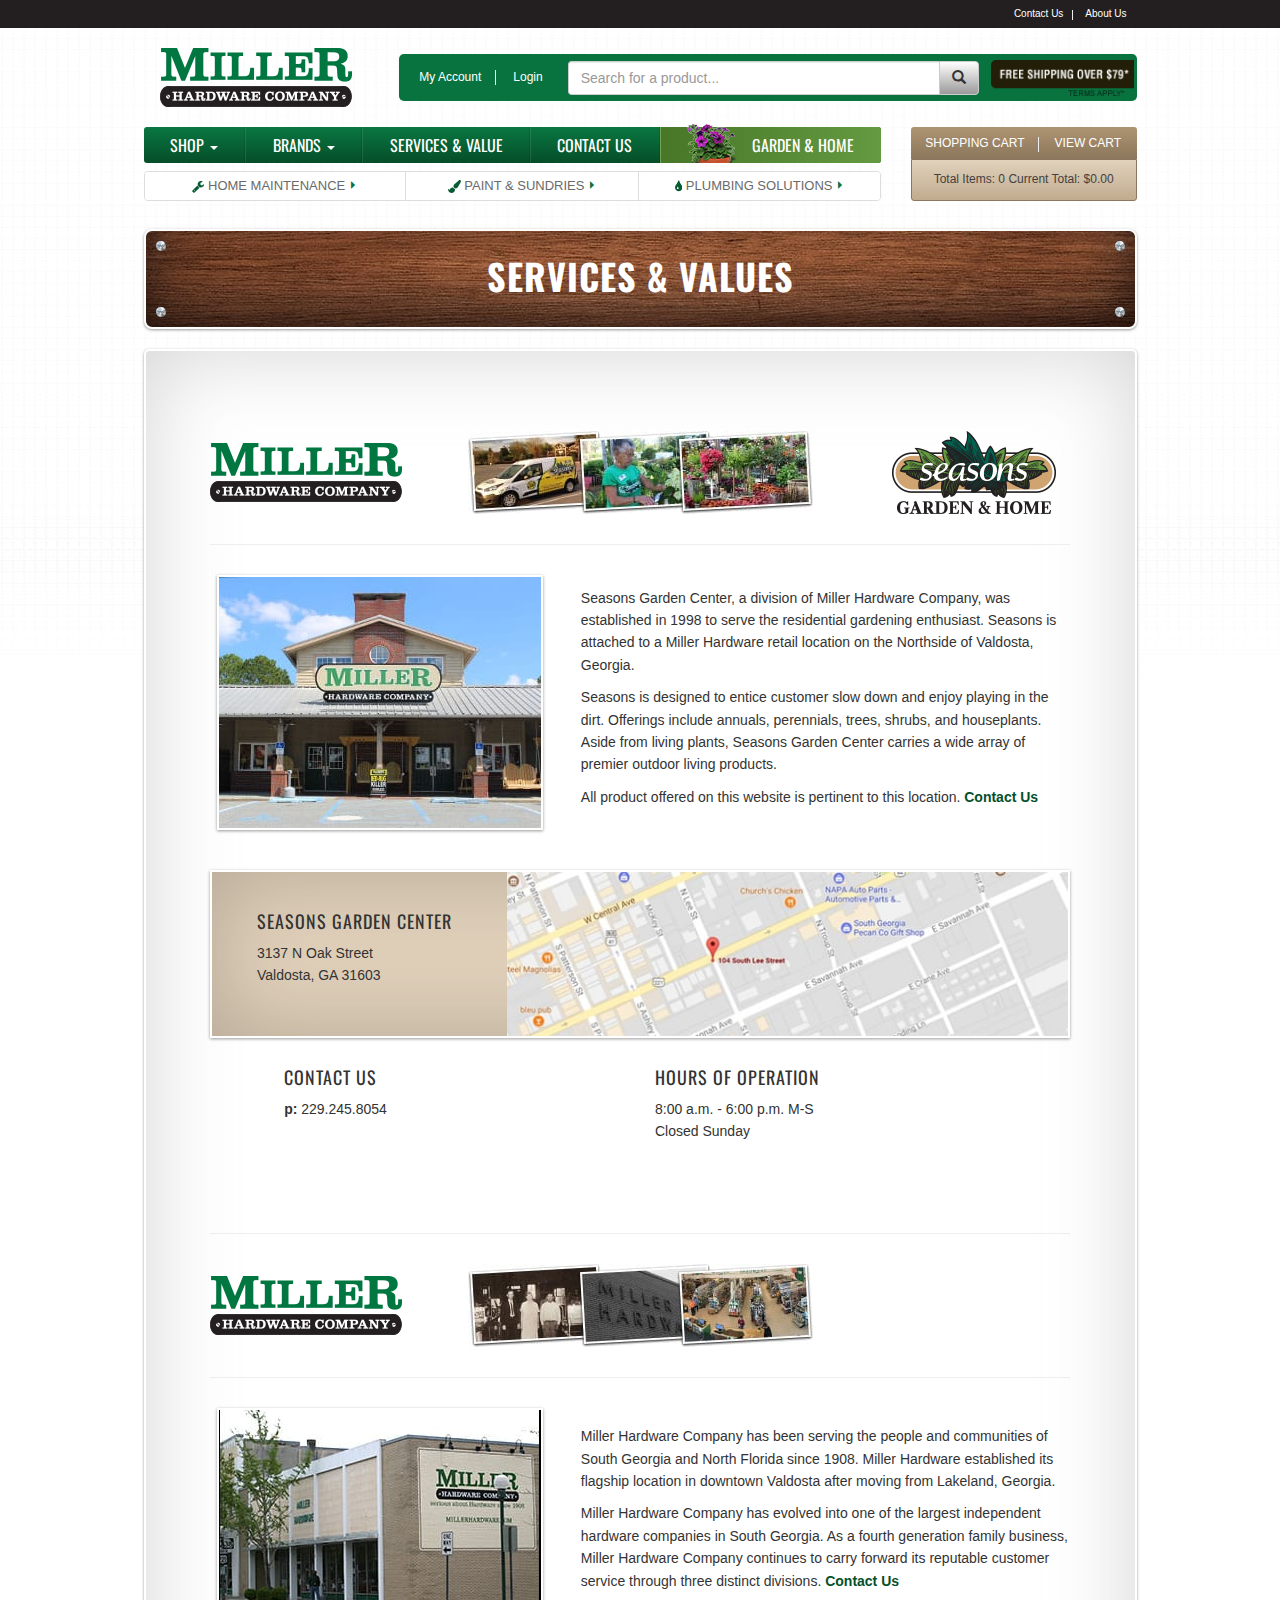
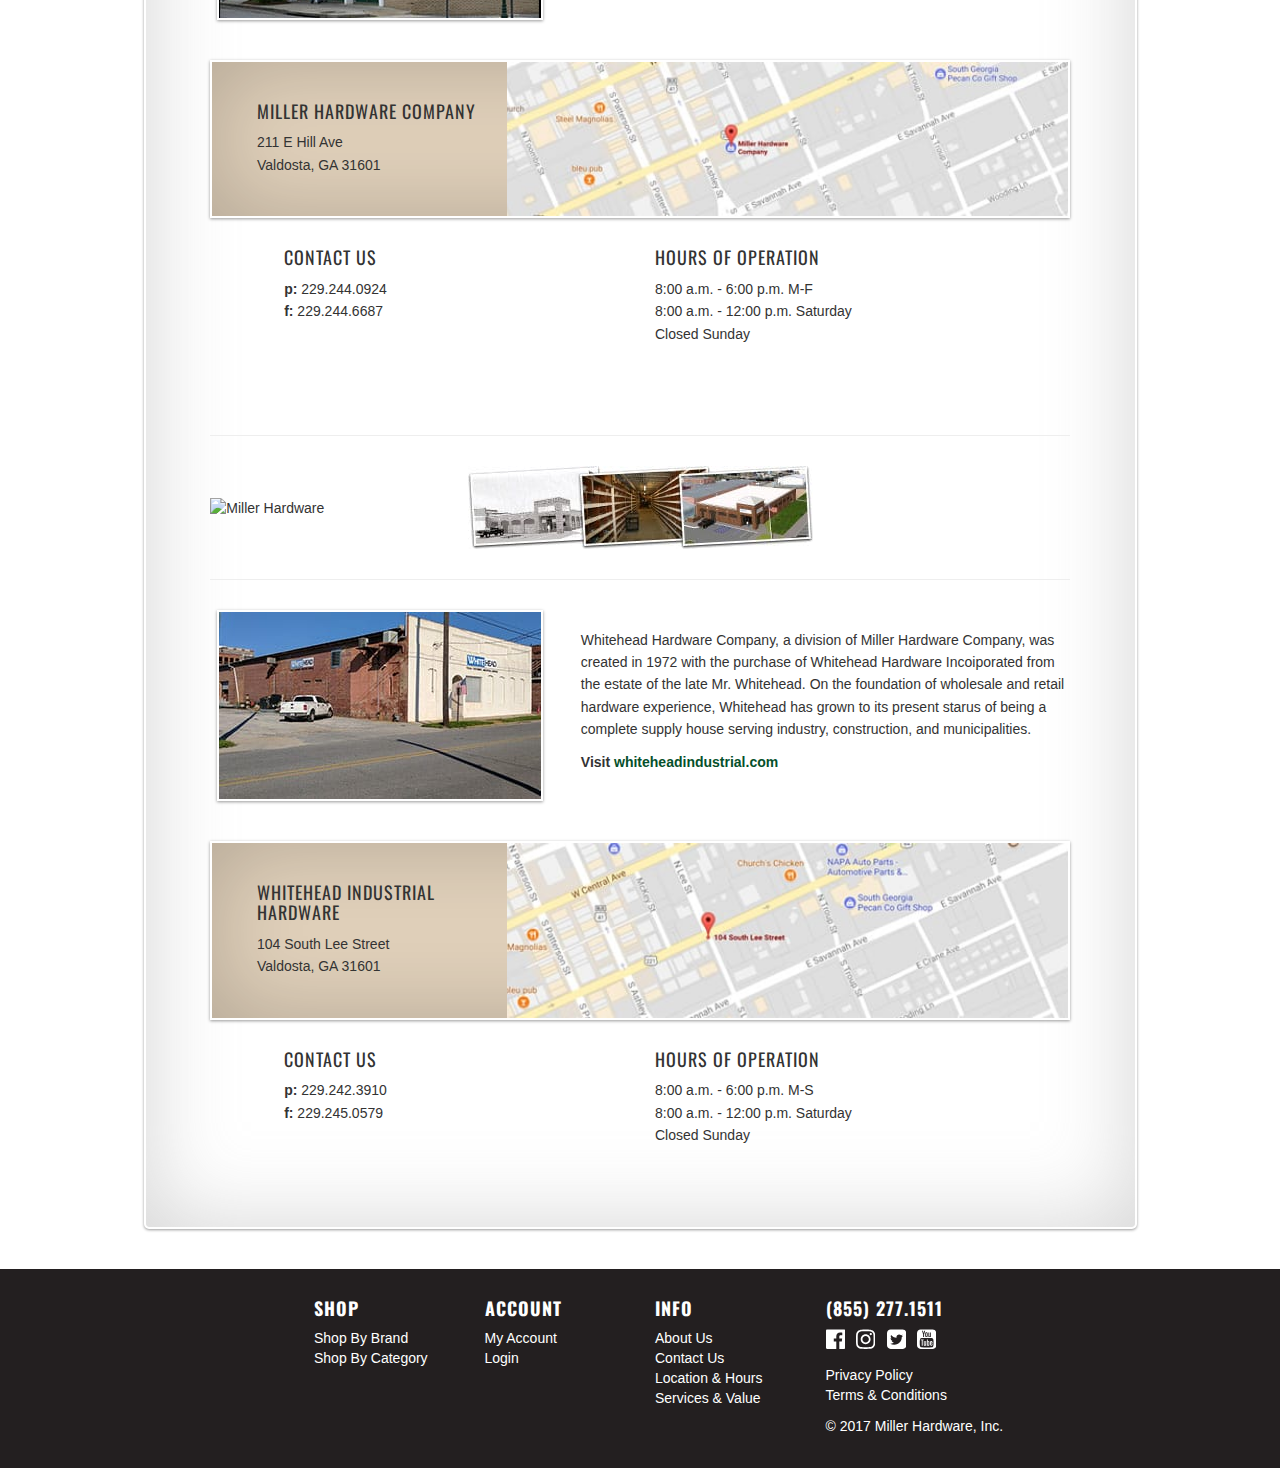
==== commit 11d9712d: "slight design tweaks" ====
--- a/about-page.html
+++ b/about-page.html
@@ -64,7 +64,7 @@
     <div class="courtesy-bar">
         <div class="container">
             <ul class="nav nav-pills navbar-right">
-                <li role="presentation"><a href="/contact-page.html">Location &amp; Hours</a></li>
+                <li role="presentation"><a href="/contact-page.html">Contact Us</a></li>
                 <li role="presentation"><a href="/about-page.html">About Us</a></li>
             </ul>
         </div>
--- a/css/miller_2017.min.css
+++ b/css/miller_2017.min.css
@@ -1,2 +1,2 @@
 
-img{max-width:100%;height:auto}.container{max-width:1023px}.align-center{display:-webkit-box;display:-webkit-flex;display:-ms-flexbox;display:flex;-webkit-flex-wrap:wrap;-ms-flex-wrap:wrap;flex-wrap:wrap;-webkit-box-align:center;-webkit-align-items:center;-ms-flex-align:center;align-items:center;-webkit-box-pack:center;-webkit-justify-content:center;-ms-flex-pack:center;justify-content:center}.align-center img{display:block;margin:1rem auto}.thumbnail{border-style:solid;border-width:2px;border-color:rgb(255, 255, 255);-webkit-box-shadow:0px 1px 3px 0px rgba(0, 0, 0, 0.4),inset 0px 24px 87px 0px rgba(194, 194, 194, 0.7);box-shadow:0px 1px 3px 0px rgba(0, 0, 0, 0.4),inset 0px 24px 87px 0px rgba(194, 194, 194, 0.7);border-radius:0px;padding:0}body{font-family:-apple-system,BlinkMacSystemFont,"Segoe UI",Roboto,Oxygen-Sans,Ubuntu,Cantarell,"Helvetica Neue",sans-serif}a,a:focus,a:hover{color:#05502b}p{line-height:1.6}h1,h2,h3,h4,h5,h6{font-family:'Oswald', sans-serif;font-weight:900;letter-spacing:1px}h1,h4{text-transform:uppercase}h4,h5,h6{font-weight:400}.fa{display:inline-block;width:1em;height:1em;stroke-width:0;stroke:currentColor;fill:currentColor}.fa-tint{width:0.5714285714285714em}.fa-twitter-square{width:0.8571428571428571em}.fa-wrench{width:0.9391428571428571em}.fa-caret-right{width:0.3214285714285714em}.fa-youtube-square{width:0.8571428571428571em}.fa-instagram{width:0.8571428571428571em}.fa-paint-brush{width:0.9988571428571428em}.fa-facebook-official{width:0.8571428571428571em}.btn-default{background-image:-webkit-gradient( linear, left bottom, left top, from(rgb(203,203,203)), to(rgb(255,255,255)));background-image:-webkit-linear-gradient( bottom, rgb(203,203,203) 0%, rgb(255,255,255) 100%);background-image:-o-linear-gradient( bottom, rgb(203,203,203) 0%, rgb(255,255,255) 100%);background-image:linear-gradient( 0deg, rgb(203,203,203) 0%, rgb(255,255,255) 100%);font-weight:bold}.btn-primary{border-radius:5px;background-image:-webkit-gradient( linear, left bottom, left top, from(rgb(5,77,41)), to(rgb(9,119,65)));background-image:-webkit-linear-gradient( bottom, rgb(5,77,41) 0%, rgb(9,119,65) 100%);background-image:-o-linear-gradient( bottom, rgb(5,77,41) 0%, rgb(9,119,65) 100%);background-image:linear-gradient( 0deg, rgb(5,77,41) 0%, rgb(9,119,65) 100%);color:#fff;border-color:rgb(5,77,41);margin-right:1rem;text-transform:uppercase;font-family:'Oswald', sans-serif;font-weight:normal}.btn-primary:active,.btn-primary:active:hover,.btn-primary:focus,.btn-primary:hover{background:rgb(5,77,41);color:#eee}.courtesy-bar{background-color:#231f20}.courtesy-bar .nav-pills{padding:0 15px}.courtesy-bar .nav-pills>li>a{color:#fff;font-size:10px;padding:7px 10px}.courtesy-bar .nav-pills>li>a:focus,.courtesy-bar .nav-pills>li>a:hover{background-color:#222;border-radius:0}@media (min-width:768px){.header{display:-webkit-box;display:-webkit-flex;display:-ms-flexbox;display:flex;-webkit-box-align:center;-webkit-align-items:center;-ms-flex-align:center;align-items:center}}.logo{margin:2rem auto;display:block}@media (min-width:768px){.secondary-navbar{display:-webkit-box;display:-webkit-flex;display:-ms-flexbox;display:flex;-webkit-box-align:center;-webkit-align-items:center;-ms-flex-align:center;align-items:center;-webkit-box-pack:justify;-webkit-justify-content:space-between;-ms-flex-pack:justify;justify-content:space-between}}.secondary-navbar{background:#09733f;color:#fff;border-radius:.5rem;padding:.5rem;text-align:center}.secondary-navbar .nav>li>a{color:#fff}.secondary-navbar .nav>li>a:focus,.secondary-navbar .nav>li>a:hover{background-color:#076033}.secondary-navbar-search{-webkit-box-flex:1;-webkit-flex:1;-ms-flex:1;flex:1;margin:0 1rem;display:-webkit-box;display:-webkit-flex;display:-ms-flexbox;display:flex;-webkit-box-align:center;-webkit-align-items:center;-ms-flex-align:center;align-items:center;-webkit-box-pack:center;-webkit-justify-content:center;-ms-flex-pack:center;justify-content:center}.secondary-navbar-search .form-control{border-top-right-radius:0;border-bottom-right-radius:0;border-right:0 none}.secondary-navbar-search button{color:#333;border-top-left-radius:0;border-bottom-left-radius:0;background-image:-webkit-gradient( linear, left bottom, left top, from(rgb(154,154,154)), to(rgb(255,255,255)));background-image:-webkit-linear-gradient( bottom, rgb(154,154,154) 0%, rgb(255,255,255) 100%);background-image:-o-linear-gradient( bottom, rgb(154,154,154) 0%, rgb(255,255,255) 100%);background-image:linear-gradient( 0deg, rgb(154,154,154) 0%, rgb(255,255,255) 100%)}.free-shipping{margin-right:-.5rem;-webkit-align-self:flex-end;-ms-flex-item-align:end;align-self:flex-end}nav.navbar.navbar-default{min-height:30px;border:0 none;margin-bottom:0;background-color:transparent}.navbar-default .navbar-collapse{border-radius:3px;background-image:-webkit-gradient( linear, left bottom, left top, from(rgb(5,77,41)), to(rgb(9,119,65)));background-image:-webkit-linear-gradient( bottom, rgb(5,77,41) 0%, rgb(9,119,65) 100%);background-image:-o-linear-gradient( bottom, rgb(5,77,41) 0%, rgb(9,119,65) 100%);background-image:linear-gradient( 0deg, rgb(5,77,41) 0%, rgb(9,119,65) 100%)}@media (min-width:768px){.navbar-default .navbar-collapse{padding-left:0;padding-right:0}.navbar-default .navbar-nav{display:-webkit-box;display:-webkit-flex;display:-ms-flexbox;display:flex;-webkit-justify-content:space-around;-ms-flex-pack:distribute;justify-content:space-around;width:100%}.navbar-default .navbar-nav>li{-webkit-box-flex:1;-webkit-flex-grow:1;-ms-flex-positive:1;flex-grow:1}.navbar-default .navbar-nav>li>a{padding:.75rem 1.125rem;display:block}}.navbar-default .navbar-nav>li>a{padding-top:.75rem;padding-bottom:.75rem;font-family:'Oswald', sans-serif;font-weight:400;font-size:16px;color:#fff;text-transform:uppercase;text-align:center}@media (min-width:768px) and (max-width:1199px){.navbar-default .navbar-nav>li>a{font-size:1.125rem}}.navbar-default .navbar-nav>li:last-child{background-image:-webkit-gradient( linear, left top, right top, from(rgb(71,119,39)), to(rgb(100,154,65)));background-image:-webkit-linear-gradient( left, rgb(71,119,39) 0%, rgb(100,154,65) 100%);background-image:-o-linear-gradient( left, rgb(71,119,39) 0%, rgb(100,154,65) 100%);background-image:linear-gradient( 90deg, rgb(71,119,39) 0%, rgb(100,154,65) 100%)}.navbar-default .navbar-nav>li:last-child,.navbar-default .navbar-nav>li:last-child>a:focus,.navbar-default .navbar-nav>li:last-child>a:hover{border-top-right-radius:3px;border-bottom-right-radius:3px}.navbar-default .navbar-nav>li:first-child,.navbar-default .navbar-nav>li:first-child>a:focus,.navbar-default .navbar-nav>li:first-child>a:hover{border-top-left-radius:3px;border-bottom-left-radius:3px}.navbar-default .navbar-nav>li>a:focus,.navbar-default .navbar-nav>li>a:hover{background:#61963e;color:#fff}.navbar img{margin-bottom:-0.75rem;margin-top:-1.5rem;margin-right:1rem}.nav-categories{border:1px solid #eee;margin:.75rem 0}.nav-categories>li:not(:last-child){border-right:1px solid #eee}.nav-categories a{color:#6a6a6a;padding:.5rem!important;text-transform:uppercase;font-weight:500;font-size:13px}.nav-categories a svg{fill:#065c32;vertical-align:middle}.nav-categories .glyphicon{color:#09733f;vertical-align:middle;font-size:0.75rem;padding-bottom:3px}.cart-wrapper .nav{background-image:-webkit-gradient( linear, left bottom, left top, from(rgb(139,119,93)), to(rgb(174,148,113)));background-image:-webkit-linear-gradient( bottom, rgb(139,119,93) 0%, rgb(174,148,113) 100%);background-image:-o-linear-gradient( bottom, rgb(139,119,93) 0%, rgb(174,148,113) 100%);background-image:linear-gradient( 0deg, rgb(139,119,93) 0%, rgb(174,148,113) 100%);border-top-left-radius:3px;border-top-right-radius:3px}.cart-wrapper .nav>li>a{color:white;padding:.75rem;border-radius:0;text-transform:uppercase;font-size:12px}.cart-wrapper .nav>li>a:focus,.cart-wrapper .nav>li>a:hover{background-color:#ac9270}.cart-wrapper p{margin:0;color:#444041;font-size:12px;padding:1rem 1rem;text-align:center;border-bottom-left-radius:3px;border-bottom-right-radius:3px;border:1px solid rgb(139,119,93);background-image:-webkit-gradient( linear, left bottom, left top, from(rgb(193,171,142)), to(rgb(225,210,188)));background-image:-webkit-linear-gradient( bottom, rgb(193,171,142) 0%, rgb(225,210,188) 100%);background-image:-o-linear-gradient( bottom, rgb(193,171,142) 0%, rgb(225,210,188) 100%);background-image:linear-gradient( 0deg, rgb(193,171,142) 0%, rgb(225,210,188) 100%)}@media (max-width:767px){.free-shipping{display:none}.secondary-navbar{padding:1rem 0rem}.navbar-toggle{margin:1rem auto;display:block;float:none}.navbar-right>li>a{padding:.5rem .75rem}.navbar-default .navbar-nav .open .dropdown-menu>li>a{color:#eee}.navbar-default .navbar-nav>li>a{text-align:left!important}.nav-categories{display:none}.cart-wrapper>ul{display:-webkit-box;display:-webkit-flex;display:-ms-flexbox;display:flex;-webkit-box-align:center;-webkit-align-items:center;-ms-flex-align:center;align-items:center;-webkit-box-pack:center;-webkit-justify-content:center;-ms-flex-pack:center;justify-content:center}}.main{border-style:solid;border-width:2px;border-color:rgb(255, 255, 255);border-radius:5px;background-color:rgb(255, 255, 255);-webkit-box-shadow:0px 1px 3px 0px rgba(0, 0, 0, 0.4),inset 0px 0px 87px 0px rgba(194, 194, 194, 0.7);box-shadow:0px 1px 3px 0px rgba(0, 0, 0, 0.4),inset 0px 0px 87px 0px rgba(194, 194, 194, 0.7);padding:1rem;margin-bottom:4rem}.main .breadcrumb{background:none}.main>.row{max-width:890px;margin:6rem auto}.main>h1{max-width:940px;margin:1rem auto}.main-header{margin:2rem 0;background:#8d785e url('../images/wood-bg.jpg') no-repeat center center/cover;border:2px solid #fff;border-radius:8px;-webkit-box-shadow:0px 1px 3px 0px rgba(0, 0, 0, 0.4);box-shadow:0px 1px 3px 0px rgba(0, 0, 0, 0.4);color:#fff;position:relative;min-height:100px;text-align:center;text-transform:uppercase}.main-header:after{content:"";display:block;position:absolute;top:1rem;right:1rem;bottom:1rem;left:1rem;border:10px solid transparent;border-image-source:url('../images/screw-head.png');border-image-slice:10 10;border-image-repeat:round;pointer-events:none}.main-header h1{margin:2.5rem 0}.footer{padding:2rem 0;background:#231f20;color:#fff}.footer h4{font-weight:bold;text-transform:uppercase}.footer p{margin:10px 0}.footer a{color:#fff}.footer ul{list-style:none;padding:0;margin:0}.footer .social-icons{font-size:2.25rem;line-height:1}.footer .social-icons a{display:inline-block;margin-right:.5rem}.featured-announcements{margin:2rem 0;background:#8d785e url('../images/wood-bg.jpg') no-repeat center center/cover;border:2px solid #fff;border-radius:8px;-webkit-box-shadow:0px 1px 3px 0px rgba(0, 0, 0, 0.4);box-shadow:0px 1px 3px 0px rgba(0, 0, 0, 0.4);color:#fff;position:relative;min-height:100px}.featured-announcements:after{content:"";display:block;position:absolute;top:1rem;right:1rem;bottom:1rem;left:1rem;border:10px solid transparent;border-image-source:url('../images/screw-head.png');border-image-slice:10 10;border-image-repeat:round;pointer-events:none}.featured-announcement{padding:0 3rem;-webkit-transition:all .5s ease-in;-o-transition:all .5s ease-in;transition:all .5s ease-in;position:absolute;top:0;left:0;right:0;bottom:0;opacity:0;visibility:hidden;display:-webkit-box;display:-webkit-flex;display:-ms-flexbox;display:flex;width:100%;height:100%}.featured-announcement.active{opacity:1;visibility:visible}.featured-announcement img{display:block;margin:0 auto}.featured-announcement .row{display:-webkit-box;display:-webkit-flex;display:-ms-flexbox;display:flex;width:100%}.featured-announcement .row:after,.featured-announcement .row:before{display:none}.featured-announcement .row>div{display:-webkit-box;display:-webkit-flex;display:-ms-flexbox;display:flex;-webkit-box-align:center;-webkit-align-items:center;-ms-flex-align:center;align-items:center;text-align:center;-webkit-box-pack:center;-webkit-justify-content:center;-ms-flex-pack:center;justify-content:center}.featured-announcement .row>div.align-bottom{-webkit-align-self:flex-end;-ms-flex-item-align:end;align-self:flex-end;padding-right:0}.featured-announcement h2,.featured-announcement h3{margin:1rem 0;text-align:center;font-size:2rem;text-transform:uppercase;line-height:1.1}.featured-announcement h3{font-size:1.75rem}.featured-promotions{margin:2rem 0;border:2px solid #fff;-webkit-box-shadow:0px 1px 3px 0px rgba(0, 0, 0, 0.4);box-shadow:0px 1px 3px 0px rgba(0, 0, 0, 0.4);color:#fff;background:#e1d2bc}.featured-promotion{width:100%}.flickity-prev-next-button{border:2px solid #fff;background-image:-webkit-gradient( linear, left bottom, left top, color-stop(35%, rgb(139,119,93)), color-stop(70%, rgb(162,141,114)), to(rgb(184,162,134)));background-image:-webkit-linear-gradient( bottom, rgb(139,119,93) 35%, rgb(162,141,114) 70%, rgb(184,162,134) 100%);background-image:-o-linear-gradient( bottom, rgb(139,119,93) 35%, rgb(162,141,114) 70%, rgb(184,162,134) 100%);background-image:linear-gradient( 0deg, rgb(139,119,93) 35%, rgb(162,141,114) 70%, rgb(184,162,134) 100%);-webkit-box-shadow:0px 1px 3px 0px rgba(0, 0, 0, 0.4);box-shadow:0px 1px 3px 0px rgba(0, 0, 0, 0.4)}.flickity-prev-next-button:active,.flickity-prev-next-button:disabled,.flickity-prev-next-button:hover{opacity:1;background:rgb(139,119,93)}.flickity-prev-next-button .arrow{fill:#fff}.flickity-prev-next-button.previous{left:-2rem}.flickity-prev-next-button.next{right:-2rem}.quantity-add-to-cart{display:-webkit-box;display:-webkit-flex;display:-ms-flexbox;display:flex;-webkit-flex-wrap:wrap;-ms-flex-wrap:wrap;flex-wrap:wrap}.quantity-add-to-cart input{margin-right:2rem;max-width:7rem}.featured-products .row>div{margin-bottom:2rem}.featured-brands{margin-bottom:2rem}.featured-brand{padding:0 2rem;display:block;width:160px;height:120px}.featured-brand a{display:block}.featured-photos{background:url('../images/seasons-social-card.png') no-repeat center center / contain;padding-top:1rem}.featured-photos>div{display:-webkit-box;display:-webkit-flex;display:-ms-flexbox;display:flex;-webkit-box-align:center;-webkit-align-items:center;-ms-flex-align:center;align-items:center}.featured-photos-links div img{max-width:70px;margin-right:2rem;display:inline-block;padding:2px;border-style:solid;border-width:2px;border-color:rgb(255, 255, 255);background-color:rgb(255, 255, 255);-webkit-box-shadow:0px 1px 3px 0px rgba(0, 0, 0, 0.38);box-shadow:0px 1px 3px 0px rgba(0, 0, 0, 0.38)}.featured-photos-links{text-align:right;padding-right:3rem}.featured-photos-links>a{display:inline-block;padding:2px;border-style:solid;border-width:2px;border-color:rgb(255, 255, 255);border-radius:9px;background-color:rgb(255, 255, 255);-webkit-box-shadow:0px 1px 3px 0px rgba(0, 0, 0, 0.38);box-shadow:0px 1px 3px 0px rgba(0, 0, 0, 0.38);margin-right:2rem}.featured-photos-links>a:nth-child(2){border-radius:19px}#instafeed{display:inline-block}@media (min-width:768px){.valdosta-location .row{display:-webkit-box;display:-webkit-flex;display:-ms-flexbox;display:flex}.valdosta-location .row>div{display:-webkit-box;display:-webkit-flex;display:-ms-flexbox;display:flex}}.valdosta-location .panel-default>.panel-heading{background-image:-webkit-gradient( linear, left bottom, left top, from(rgb(5,77,41)), to(rgb(9,119,65)));background-image:-webkit-linear-gradient( bottom, rgb(5,77,41) 0%, rgb(9,119,65) 100%);background-image:-o-linear-gradient( bottom, rgb(5,77,41) 0%, rgb(9,119,65) 100%);background-image:linear-gradient( 0deg, rgb(5,77,41) 0%, rgb(9,119,65) 100%);color:white;text-transform:uppercase}.valdosta-location .panel-default>.panel-heading h3{margin:1rem 0}.map-panel{background-color:#eee;background-position:center;background-size:cover;padding:1rem;-webkit-box-shadow:0px 1px 3px 0px rgba(0, 0, 0, 0.4);box-shadow:0px 1px 3px 0px rgba(0, 0, 0, 0.4);margin:2px 2px 0 2px;display:none}.map-panel.active{display:block}.map-tabs{text-align:center;padding:1rem;background-image:-webkit-gradient( linear, left bottom, left top, from(rgb(5,77,41)), to(rgb(9,119,65)));background-image:-webkit-linear-gradient( bottom, rgb(5,77,41) 0%, rgb(9,119,65) 100%);background-image:-o-linear-gradient( bottom, rgb(5,77,41) 0%, rgb(9,119,65) 100%);background-image:linear-gradient( 0deg, rgb(5,77,41) 0%, rgb(9,119,65) 100%);border-bottom-right-radius:5px;border-bottom-left-radius:5px}@media (min-width:768px){.map-tabs{display:-webkit-box;display:-webkit-flex;display:-ms-flexbox;display:flex;-webkit-justify-content:space-around;-ms-flex-pack:distribute;justify-content:space-around}}.map-panel#whitehead{background-image:url('../images/whitehead-map.png')}.map-panel#miller{background-image:url('../images/miller-map.png')}.map-panel#seasons{background-image:url('../images/seasons-map.png')}.map-panel-text{max-width:270px;padding:2.9rem 2rem;background:#e1d2bc;margin:3rem 0 3rem -1rem;-webkit-box-shadow:2px 2px 2px 0px rgba(0, 0, 0, 0.15);box-shadow:2px 2px 2px 0px rgba(0, 0, 0, 0.15)}.seasons-page .main{padding:0 0 1rem 0;background-color:#dfd0b9;border:0 none;-webkit-box-shadow:0 0 0;box-shadow:0 0 0;border-radius:0}.seasons-page .main>.row{max-width:900px}.seasons-hero{border-style:solid;border-width:2px;border-color:rgb(255, 255, 255);background-color:rgb(255, 255, 255);-webkit-box-shadow:0px 1px 3px 0px rgba(0, 0, 0, 0.4), inset 0px 0px 87px 0px rgba(194, 194, 194, 0.7);box-shadow:0px 1px 3px 0px rgba(0, 0, 0, 0.4), inset 0px 0px 87px 0px rgba(194, 194, 194, 0.7)}.seasons-hero-slide{width:100%}.seasons-hero-slide-caption{background:rgba(255,255,255,0.9);padding:.15rem 2.5rem;font-family:serif;font-style:italic}@media (min-width:480px){.seasons-hero-slide-caption{position:absolute;bottom:4rem;right:0}}.seasons-hero>img{position:absolute;top:0;left:4rem;z-index:1;background:rgba(255,255,255,0.9);padding:2rem}.map-banner{margin:3rem 0 2rem;border-style:solid;border-width:2px;border-color:rgb(255, 255, 255);background-color:rgb(224, 208, 186);-webkit-box-shadow:0px 1px 3px 0px rgba(0, 0, 0, 0.4), inset 0px 0 87px 0px rgba(0,0,0, 0.2);box-shadow:0px 1px 3px 0px rgba(0, 0, 0, 0.4), inset 0px 0 87px 0px rgba(0,0,0, 0.2)}.map-banner .col-sm-4{padding:3rem 0 3rem 6rem}.map-banner .row{display:-webkit-box;display:-webkit-flex;display:-ms-flexbox;display:flex;-webkit-flex-wrap:wrap;-ms-flex-wrap:wrap;flex-wrap:wrap}.map-banner .col-sm-8 img{-o-object-fit:cover;object-fit:cover;max-width:none;height:100%;width:100%;margin:0}.contact-form{padding:2rem;background-image:-webkit-gradient( linear, left bottom, left top, from(rgb(5,77,41)), to(rgb(9,119,65)));background-image:-webkit-linear-gradient( bottom, rgb(5,77,41) 0%, rgb(9,119,65) 100%);background-image:-o-linear-gradient( bottom, rgb(5,77,41) 0%, rgb(9,119,65) 100%);background-image:linear-gradient( 0deg, rgb(5,77,41) 0%, rgb(9,119,65) 100%);border-radius:3px;max-width:800px;margin:auto}.contact-form .form-group{display:-webkit-box;display:-webkit-flex;display:-ms-flexbox;display:flex;border:1px solid #eee;border-radius:4px;overflow:hidden}.contact-form .form-group.stacked{-webkit-flex-wrap:wrap;-ms-flex-wrap:wrap;flex-wrap:wrap}.contact-form .form-group.stacked label{width:100%;-webkit-box-flex:0;-webkit-flex:none;-ms-flex:none;flex:none}.contact-form .form-group label{background-image:-webkit-gradient( linear, left bottom, left top, from(rgb(203,203,203)), to(rgb(255,255,255)));background-image:-webkit-linear-gradient( bottom, rgb(203,203,203) 0%, rgb(255,255,255) 100%);background-image:-o-linear-gradient( bottom, rgb(203,203,203) 0%, rgb(255,255,255) 100%);background-image:linear-gradient( 0deg, rgb(203,203,203) 0%, rgb(255,255,255) 100%);padding:6px 12px;margin:0;-webkit-box-flex:1;-webkit-flex:1;-ms-flex:1;flex:1}.contact-form .form-group input,.contact-form .form-group textarea{border-radius:0;-webkit-box-flex:10;-webkit-flex:10;-ms-flex:10;flex:10}.contact-form .btn-primary{border-width:2px;border-color:rgb(150, 48, 16);border-style:solid;background-image:-webkit-gradient( linear, left bottom, left top, from(rgb(181,53,13)), color-stop(97%, rgb(232,78,29)));background-image:-webkit-linear-gradient( bottom, rgb(181,53,13) 0%, rgb(232,78,29) 97%);background-image:-o-linear-gradient( bottom, rgb(181,53,13) 0%, rgb(232,78,29) 97%);background-image:linear-gradient( 0deg, rgb(181,53,13) 0%, rgb(232,78,29) 97%);text-transform:uppercase;font-size:2rem;letter-spacing:3px}.contact-form .btn-primary:active:hover{background:rgb(150, 48, 16)}.categories-grid{padding:0 1.5rem;text-align:center}.categories-grid>div{margin-bottom:2rem}.list-products{border-top:1px solid #ddd;margin:1rem;padding:3rem 1rem 1rem;list-style:none;display:-webkit-box;display:-webkit-flex;display:-ms-flexbox;display:flex;-webkit-flex-wrap:wrap;-ms-flex-wrap:wrap;flex-wrap:wrap;-webkit-box-pack:justify;-webkit-justify-content:space-between;-ms-flex-pack:justify;justify-content:space-between}.list-products li{width:100%}@media (min-width:768px){.list-products li{width:49%}}.prod-div{display:-webkit-box;display:-webkit-flex;display:-ms-flexbox;display:flex;padding:1rem}.prod-div p{margin:0}.prod-div .cnt{padding:1rem}.cnt-rt{display:-webkit-box;display:-webkit-flex;display:-ms-flexbox;display:flex;-webkit-justify-content:space-around;-ms-flex-pack:distribute;justify-content:space-around;-webkit-box-align:center;-webkit-align-items:center;-ms-flex-align:center;align-items:center;margin-top:1rem}.price{font-size:1.5rem}.meta-product-info,.table.product-meta-table>tbody>tr>td{font-size:12px;opacity:0.75;margin-bottom:1rem;padding:4px;border-color:#eee}.VarDesc{font-weight:bold}.product-price{font-size:2rem}.product-price span{font-weight:bold;color:#09733f}@media (min-width:768px){.product-features ul{-webkit-column-count:2;-moz-column-count:2;column-count:2;padding:0 0 0 2rem}.product-features ul li{margin-left:1rem;margin-bottom:0.75rem}}+img{max-width:100%;height:auto}.container{max-width:1023px}.align-center{display:-webkit-box;display:-webkit-flex;display:-ms-flexbox;display:flex;-webkit-flex-wrap:wrap;-ms-flex-wrap:wrap;flex-wrap:wrap;-webkit-box-align:center;-webkit-align-items:center;-ms-flex-align:center;align-items:center;-webkit-box-pack:center;-webkit-justify-content:center;-ms-flex-pack:center;justify-content:center}.align-center img{display:block;margin:1rem auto}.thumbnail{border-style:solid;border-width:2px;border-color:rgb(255, 255, 255);-webkit-box-shadow:0px 1px 3px 0px rgba(0, 0, 0, 0.4),inset 0px 24px 87px 0px rgba(194, 194, 194, 0.7);box-shadow:0px 1px 3px 0px rgba(0, 0, 0, 0.4),inset 0px 24px 87px 0px rgba(194, 194, 194, 0.7);border-radius:0px;padding:0}body{background:#fff url(../images/bg-pattern.png) repeat-x top center;font-family:-apple-system,BlinkMacSystemFont,"Segoe UI",Roboto,Oxygen-Sans,Ubuntu,Cantarell,"Helvetica Neue",sans-serif}a,a:focus,a:hover{color:#05502b}p{line-height:1.6}h1,h2,h3,h4,h5,h6{font-family:'Oswald', sans-serif;font-weight:900;letter-spacing:1px}h1,h4{text-transform:uppercase}h4,h5,h6{font-weight:400}.fa{display:inline-block;width:1em;height:1em;stroke-width:0;stroke:currentColor;fill:currentColor}.fa-tint{width:0.5714285714285714em}.fa-twitter-square{width:0.8571428571428571em}.fa-wrench{width:0.9391428571428571em}.fa-caret-right{width:0.3214285714285714em}.fa-youtube-square{width:0.8571428571428571em}.fa-instagram{width:0.8571428571428571em}.fa-paint-brush{width:0.9988571428571428em}.fa-facebook-official{width:0.8571428571428571em}.btn-default{background-image:-webkit-gradient( linear, left bottom, left top, from(rgb(203,203,203)), to(rgb(255,255,255)));background-image:-webkit-linear-gradient( bottom, rgb(203,203,203) 0%, rgb(255,255,255) 100%);background-image:-o-linear-gradient( bottom, rgb(203,203,203) 0%, rgb(255,255,255) 100%);background-image:linear-gradient( 0deg, rgb(203,203,203) 0%, rgb(255,255,255) 100%);font-weight:bold}.btn-primary{border-radius:5px;background-image:-webkit-gradient( linear, left bottom, left top, from(rgb(5,77,41)), to(rgb(9,119,65)));background-image:-webkit-linear-gradient( bottom, rgb(5,77,41) 0%, rgb(9,119,65) 100%);background-image:-o-linear-gradient( bottom, rgb(5,77,41) 0%, rgb(9,119,65) 100%);background-image:linear-gradient( 0deg, rgb(5,77,41) 0%, rgb(9,119,65) 100%);color:#fff;border-color:rgb(5,77,41);margin-right:1rem;text-transform:uppercase;font-family:'Oswald', sans-serif;font-weight:normal}.btn-primary:active,.btn-primary:active:hover,.btn-primary:focus,.btn-primary:hover{background:rgb(5,77,41);color:#eee}.courtesy-bar{background-color:#231f20}.courtesy-bar .nav-pills{padding:0 15px}.courtesy-bar .nav-pills>li:not(:last-child) a:after{content:"";position:absolute;right:0;top:1rem;height:1rem;width:1px;background:#eee}.courtesy-bar .nav-pills>li>a{color:#fff;font-size:10px;padding:7px 10px}.courtesy-bar .nav-pills>li>a:focus,.courtesy-bar .nav-pills>li>a:hover{background-color:#222;border-radius:0;text-decoration:underline}@media (min-width:768px){.header{display:-webkit-box;display:-webkit-flex;display:-ms-flexbox;display:flex;-webkit-box-align:center;-webkit-align-items:center;-ms-flex-align:center;align-items:center}}.logo{margin:2rem auto;display:block}@media (min-width:768px){.secondary-navbar{display:-webkit-box;display:-webkit-flex;display:-ms-flexbox;display:flex;-webkit-box-align:center;-webkit-align-items:center;-ms-flex-align:center;align-items:center;-webkit-box-pack:justify;-webkit-justify-content:space-between;-ms-flex-pack:justify;justify-content:space-between}}.secondary-navbar{background:#09733f;color:#fff;border-radius:.5rem;padding:.5rem;text-align:center}.secondary-navbar .nav>li:not(:last-child) a:after{content:"";position:absolute;right:0;top:1.1rem;height:1.5rem;width:1px;background:#eee}.secondary-navbar .nav>li>a{color:#fff;font-size:12px}.secondary-navbar .nav>li>a:focus,.secondary-navbar .nav>li>a:hover{background-color:transparent;text-decoration:underline}.secondary-navbar-search{-webkit-box-flex:1;-webkit-flex:1;-ms-flex:1;flex:1;margin:0 1rem;display:-webkit-box;display:-webkit-flex;display:-ms-flexbox;display:flex;-webkit-box-align:center;-webkit-align-items:center;-ms-flex-align:center;align-items:center;-webkit-box-pack:center;-webkit-justify-content:center;-ms-flex-pack:center;justify-content:center}.secondary-navbar-search .form-control{border-top-right-radius:0;border-bottom-right-radius:0;border-right:0 none}.secondary-navbar-search button{color:#333;border-top-left-radius:0;border-bottom-left-radius:0;background-image:-webkit-gradient( linear, left bottom, left top, from(rgb(154,154,154)), to(rgb(255,255,255)));background-image:-webkit-linear-gradient( bottom, rgb(154,154,154) 0%, rgb(255,255,255) 100%);background-image:-o-linear-gradient( bottom, rgb(154,154,154) 0%, rgb(255,255,255) 100%);background-image:linear-gradient( 0deg, rgb(154,154,154) 0%, rgb(255,255,255) 100%)}.free-shipping{margin-right:-.5rem;-webkit-align-self:flex-end;-ms-flex-item-align:end;align-self:flex-end}nav.navbar.navbar-default{min-height:30px;border:0 none;margin-bottom:0;background-color:transparent}.navbar-default .navbar-collapse{border-radius:3px;background-image:-webkit-gradient( linear, left bottom, left top, from(rgb(5,77,41)), to(rgb(9,119,65)));background-image:-webkit-linear-gradient( bottom, rgb(5,77,41) 0%, rgb(9,119,65) 100%);background-image:-o-linear-gradient( bottom, rgb(5,77,41) 0%, rgb(9,119,65) 100%);background-image:linear-gradient( 0deg, rgb(5,77,41) 0%, rgb(9,119,65) 100%)}@media (min-width:768px){.navbar-default .navbar-collapse{padding-left:0;padding-right:0}.navbar-default .navbar-nav{display:-webkit-box;display:-webkit-flex;display:-ms-flexbox;display:flex;-webkit-justify-content:space-around;-ms-flex-pack:distribute;justify-content:space-around;width:100%}.navbar-default .navbar-nav>li{-webkit-box-flex:1;-webkit-flex-grow:1;-ms-flex-positive:1;flex-grow:1}.navbar-default .navbar-nav>li:not(:first-child){border-left:1px solid rgba(255,255,255,0.1)}.navbar-default .navbar-nav>li:not(:last-child){border-right:1px solid rgba(0,0,0,0.1)}.navbar-default .navbar-nav>li>a{padding:.75rem 1.125rem;display:block;line-height:1.5}}.navbar-default .navbar-nav>li>a{padding-top:.6rem;padding-bottom:.6rem;font-family:'Oswald', sans-serif;font-weight:400;font-size:16px;color:#fff;text-transform:uppercase;text-align:center}@media (min-width:768px) and (max-width:1199px){.navbar-default .navbar-nav>li>a{font-size:1.125rem}}.navbar-default .navbar-nav>li:last-child{background-image:-webkit-gradient( linear, left top, right top, from(rgb(71,119,39)), to(rgb(100,154,65)));background-image:-webkit-linear-gradient( left, rgb(71,119,39) 0%, rgb(100,154,65) 100%);background-image:-o-linear-gradient( left, rgb(71,119,39) 0%, rgb(100,154,65) 100%);background-image:linear-gradient( 90deg, rgb(71,119,39) 0%, rgb(100,154,65) 100%)}.navbar-default .navbar-nav>li:last-child,.navbar-default .navbar-nav>li:last-child>a:focus,.navbar-default .navbar-nav>li:last-child>a:hover{border-top-right-radius:3px;border-bottom-right-radius:3px}.navbar-default .navbar-nav>li:first-child,.navbar-default .navbar-nav>li:first-child>a:focus,.navbar-default .navbar-nav>li:first-child>a:hover{border-top-left-radius:3px;border-bottom-left-radius:3px}.navbar-default .navbar-nav>li>a:focus,.navbar-default .navbar-nav>li>a:hover{background:#61963e;color:#fff}.navbar img{margin-bottom:-0.75rem;margin-top:-1.5rem;margin-right:1rem}.nav-categories{border:1px solid #ddd;margin:.75rem 0;border-radius:4px;overflow:hidden}.nav-categories>li:not(:last-child){border-right:1px solid #ddd}.nav-categories a{color:#6a6a6a;padding:.5rem!important;text-transform:uppercase;font-weight:500;font-size:13px;background:white;border-radius:0!important}.nav-categories a svg{fill:#065c32;vertical-align:middle}.nav-categories .glyphicon{color:#09733f;vertical-align:middle;font-size:0.75rem;padding-bottom:3px}.cart-wrapper .nav{background-image:-webkit-gradient( linear, left bottom, left top, from(rgb(139,119,93)), to(rgb(174,148,113)));background-image:-webkit-linear-gradient( bottom, rgb(139,119,93) 0%, rgb(174,148,113) 100%);background-image:-o-linear-gradient( bottom, rgb(139,119,93) 0%, rgb(174,148,113) 100%);background-image:linear-gradient( 0deg, rgb(139,119,93) 0%, rgb(174,148,113) 100%);border-top-left-radius:3px;border-top-right-radius:3px}.cart-wrapper .nav>li:not(:last-child) a:after{content:"";position:absolute;right:0;top:1rem;height:1.5rem;width:1px;background:#eee}.cart-wrapper .nav>li>a{color:white;padding:.75rem;border-radius:0;text-transform:uppercase;font-size:12px}.cart-wrapper .nav>li>a:focus,.cart-wrapper .nav>li>a:hover{background-color:transparent;text-decoration:underline}.cart-wrapper p{margin:0;color:#444041;font-size:12px;padding:1rem 1rem;text-align:center;border-bottom-left-radius:3px;border-bottom-right-radius:3px;border:1px solid rgb(139,119,93);background-image:-webkit-gradient( linear, left bottom, left top, from(rgb(193,171,142)), to(rgb(225,210,188)));background-image:-webkit-linear-gradient( bottom, rgb(193,171,142) 0%, rgb(225,210,188) 100%);background-image:-o-linear-gradient( bottom, rgb(193,171,142) 0%, rgb(225,210,188) 100%);background-image:linear-gradient( 0deg, rgb(193,171,142) 0%, rgb(225,210,188) 100%)}@media (max-width:767px){.free-shipping{display:none}.secondary-navbar{padding:1rem 0rem}.navbar-toggle{margin:1rem auto;display:block;float:none}.navbar-right>li>a{padding:.5rem .75rem}.navbar-default .navbar-nav .open .dropdown-menu>li>a{color:#eee}.navbar-default .navbar-nav>li>a{text-align:left!important}.nav-categories{display:none}.cart-wrapper>ul{display:-webkit-box;display:-webkit-flex;display:-ms-flexbox;display:flex;-webkit-box-align:center;-webkit-align-items:center;-ms-flex-align:center;align-items:center;-webkit-box-pack:center;-webkit-justify-content:center;-ms-flex-pack:center;justify-content:center}}.main{border-style:solid;border-width:2px;border-color:rgb(255, 255, 255);border-radius:5px;background-color:rgb(255, 255, 255);-webkit-box-shadow:0px 1px 3px 0px rgba(0, 0, 0, 0.4),inset 0px 0px 87px 0px rgba(194, 194, 194, 0.7);box-shadow:0px 1px 3px 0px rgba(0, 0, 0, 0.4),inset 0px 0px 87px 0px rgba(194, 194, 194, 0.7);padding:1rem;margin-bottom:4rem}.main .breadcrumb{background:none}.main>.row{max-width:890px;margin:6rem auto}.main>h1{max-width:940px;margin:1rem auto}.main-header{margin:2rem 0;background:#8d785e url('../images/wood-bg.jpg') no-repeat center center/cover;border:2px solid #fff;border-radius:8px;-webkit-box-shadow:0px 1px 3px 0px rgba(0, 0, 0, 0.4);box-shadow:0px 1px 3px 0px rgba(0, 0, 0, 0.4);color:#fff;position:relative;min-height:100px;text-align:center;text-transform:uppercase}.main-header:after{content:"";display:block;position:absolute;top:1rem;right:1rem;bottom:1rem;left:1rem;border:10px solid transparent;border-image-source:url('../images/screw-head.png');border-image-slice:10 10;border-image-repeat:round;pointer-events:none}.main-header h1{margin:2.5rem 0}.footer{padding:2rem 0;background:#231f20;color:#fff}.footer h4{font-weight:bold;text-transform:uppercase}.footer p{margin:10px 0}.footer a{color:#fff}.footer ul{list-style:none;padding:0;margin:0}.footer .social-icons{font-size:2.25rem;line-height:1}.footer .social-icons a{display:inline-block;margin-right:.5rem}.featured-announcements{margin:3rem 0;background:#8d785e url('../images/wood-bg.jpg') no-repeat center center/cover;border:2px solid #fff;border-radius:8px;-webkit-box-shadow:0px 1px 3px 0px rgba(0, 0, 0, 0.4);box-shadow:0px 1px 3px 0px rgba(0, 0, 0, 0.4);color:#fff;position:relative;min-height:100px}.featured-announcements:after{content:"";display:block;position:absolute;top:1rem;right:1rem;bottom:1rem;left:1rem;border:10px solid transparent;border-image-source:url('../images/screw-head.png');border-image-slice:10 10;border-image-repeat:round;pointer-events:none}.featured-announcement{padding:0 3rem;-webkit-transition:all .5s ease-in;-o-transition:all .5s ease-in;transition:all .5s ease-in;position:absolute;top:0;left:0;right:0;bottom:0;opacity:0;visibility:hidden;display:-webkit-box;display:-webkit-flex;display:-ms-flexbox;display:flex;width:100%;height:100%}.featured-announcement.active{opacity:1;visibility:visible}.featured-announcement img{display:block;margin:0 auto}.featured-announcement .row{display:-webkit-box;display:-webkit-flex;display:-ms-flexbox;display:flex;width:100%}.featured-announcement .row:after,.featured-announcement .row:before{display:none}.featured-announcement .row>div{display:-webkit-box;display:-webkit-flex;display:-ms-flexbox;display:flex;-webkit-box-align:center;-webkit-align-items:center;-ms-flex-align:center;align-items:center;text-align:center;-webkit-box-pack:center;-webkit-justify-content:center;-ms-flex-pack:center;justify-content:center}.featured-announcement .row>div.align-bottom{-webkit-align-self:flex-end;-ms-flex-item-align:end;align-self:flex-end;padding-right:0}.featured-announcement h2,.featured-announcement h3{margin:1rem 0;text-align:center;font-size:2rem;text-transform:uppercase;line-height:1.1}.featured-announcement h3{font-size:1.75rem}.featured-promotions{margin:2rem 0;border:2px solid #fff;-webkit-box-shadow:0px 1px 3px 0px rgba(0, 0, 0, 0.4);box-shadow:0px 1px 3px 0px rgba(0, 0, 0, 0.4);color:#fff;background:#e1d2bc}.featured-promotion{width:100%}.flickity-prev-next-button{border:2px solid #fff;background-image:-webkit-gradient( linear, left bottom, left top, color-stop(35%, rgb(139,119,93)), color-stop(70%, rgb(162,141,114)), to(rgb(184,162,134)));background-image:-webkit-linear-gradient( bottom, rgb(139,119,93) 35%, rgb(162,141,114) 70%, rgb(184,162,134) 100%);background-image:-o-linear-gradient( bottom, rgb(139,119,93) 35%, rgb(162,141,114) 70%, rgb(184,162,134) 100%);background-image:linear-gradient( 0deg, rgb(139,119,93) 35%, rgb(162,141,114) 70%, rgb(184,162,134) 100%);-webkit-box-shadow:0px 1px 3px 0px rgba(0, 0, 0, 0.4);box-shadow:0px 1px 3px 0px rgba(0, 0, 0, 0.4)}.flickity-prev-next-button:active,.flickity-prev-next-button:disabled,.flickity-prev-next-button:hover{opacity:1;background:rgb(139,119,93)}.flickity-prev-next-button .arrow{fill:#fff}.flickity-prev-next-button.previous{left:-2rem}.flickity-prev-next-button.next{right:-2rem}.quantity-add-to-cart{display:-webkit-box;display:-webkit-flex;display:-ms-flexbox;display:flex;-webkit-flex-wrap:wrap;-ms-flex-wrap:wrap;flex-wrap:wrap}.quantity-add-to-cart input{margin-right:2rem;max-width:7rem}.featured-products .row>div{margin-bottom:2rem}.featured-brands{margin-bottom:2rem}.featured-brand{padding:0 2rem;display:block;width:160px;height:120px}.featured-brand a{display:block}.featured-photos{background:url('../images/seasons-social-card.png') no-repeat center center / contain;padding-top:1rem}.featured-photos>div{display:-webkit-box;display:-webkit-flex;display:-ms-flexbox;display:flex;-webkit-box-align:center;-webkit-align-items:center;-ms-flex-align:center;align-items:center}.featured-photos-links div img{max-width:70px;margin-right:2rem;display:inline-block;padding:2px;border-style:solid;border-width:2px;border-color:rgb(255, 255, 255);background-color:rgb(255, 255, 255);-webkit-box-shadow:0px 1px 3px 0px rgba(0, 0, 0, 0.38);box-shadow:0px 1px 3px 0px rgba(0, 0, 0, 0.38)}.featured-photos-links{text-align:right;padding-right:3rem}.featured-photos-links>a{display:inline-block;padding:2px;border-style:solid;border-width:2px;border-color:rgb(255, 255, 255);border-radius:9px;background-color:rgb(255, 255, 255);-webkit-box-shadow:0px 1px 3px 0px rgba(0, 0, 0, 0.38);box-shadow:0px 1px 3px 0px rgba(0, 0, 0, 0.38);margin-right:2rem}.featured-photos-links>a:nth-child(2){border-radius:19px}#instafeed{display:inline-block}@media (min-width:768px){.valdosta-location .row{display:-webkit-box;display:-webkit-flex;display:-ms-flexbox;display:flex}.valdosta-location .row>div{display:-webkit-box;display:-webkit-flex;display:-ms-flexbox;display:flex}}.valdosta-location .panel-default>.panel-heading{background-image:-webkit-gradient( linear, left bottom, left top, from(rgb(5,77,41)), to(rgb(9,119,65)));background-image:-webkit-linear-gradient( bottom, rgb(5,77,41) 0%, rgb(9,119,65) 100%);background-image:-o-linear-gradient( bottom, rgb(5,77,41) 0%, rgb(9,119,65) 100%);background-image:linear-gradient( 0deg, rgb(5,77,41) 0%, rgb(9,119,65) 100%);color:white;text-transform:uppercase}.valdosta-location .panel-default>.panel-heading h3{margin:1rem 0}.map-panel{background-color:#eee;background-position:center;background-size:cover;padding:1rem;-webkit-box-shadow:0px 1px 3px 0px rgba(0, 0, 0, 0.4);box-shadow:0px 1px 3px 0px rgba(0, 0, 0, 0.4);margin:2px 2px 0 2px;display:none}.map-panel.active{display:block}.map-tabs{text-align:center;padding:1rem;background-image:-webkit-gradient( linear, left bottom, left top, from(rgb(5,77,41)), to(rgb(9,119,65)));background-image:-webkit-linear-gradient( bottom, rgb(5,77,41) 0%, rgb(9,119,65) 100%);background-image:-o-linear-gradient( bottom, rgb(5,77,41) 0%, rgb(9,119,65) 100%);background-image:linear-gradient( 0deg, rgb(5,77,41) 0%, rgb(9,119,65) 100%);border-bottom-right-radius:5px;border-bottom-left-radius:5px}@media (min-width:768px){.map-tabs{display:-webkit-box;display:-webkit-flex;display:-ms-flexbox;display:flex;-webkit-justify-content:space-around;-ms-flex-pack:distribute;justify-content:space-around}}.map-panel#whitehead{background-image:url('../images/whitehead-map.png')}.map-panel#miller{background-image:url('../images/miller-map.png')}.map-panel#seasons{background-image:url('../images/seasons-map.png')}.map-panel-text{max-width:270px;padding:2.9rem 2rem;background:#e1d2bc;margin:3rem 0 3rem -1rem;-webkit-box-shadow:2px 2px 2px 0px rgba(0, 0, 0, 0.15);box-shadow:2px 2px 2px 0px rgba(0, 0, 0, 0.15)}.seasons-page .main{padding:0 0 1rem 0;background-color:#dfd0b9;border:0 none;-webkit-box-shadow:0 0 0;box-shadow:0 0 0;border-radius:0}.seasons-page .main>.row{max-width:900px}.seasons-hero{border-style:solid;border-width:2px;border-color:rgb(255, 255, 255);background-color:rgb(255, 255, 255);-webkit-box-shadow:0px 1px 3px 0px rgba(0, 0, 0, 0.4), inset 0px 0px 87px 0px rgba(194, 194, 194, 0.7);box-shadow:0px 1px 3px 0px rgba(0, 0, 0, 0.4), inset 0px 0px 87px 0px rgba(194, 194, 194, 0.7)}.seasons-hero-slide{width:100%}.seasons-hero-slide-caption{background:rgba(255,255,255,0.9);padding:.15rem 2.5rem;font-family:serif;font-style:italic}@media (min-width:480px){.seasons-hero-slide-caption{position:absolute;bottom:4rem;right:0}}.seasons-hero>img{position:absolute;top:0;left:4rem;z-index:1;background:rgba(255,255,255,0.9);padding:2rem}.map-banner{margin:3rem 0 2rem;border-style:solid;border-width:2px;border-color:rgb(255, 255, 255);background-color:rgb(224, 208, 186);-webkit-box-shadow:0px 1px 3px 0px rgba(0, 0, 0, 0.4), inset 0px 0 87px 0px rgba(0,0,0, 0.2);box-shadow:0px 1px 3px 0px rgba(0, 0, 0, 0.4), inset 0px 0 87px 0px rgba(0,0,0, 0.2)}.map-banner .col-sm-4{padding:3rem 0 3rem 6rem}.map-banner .row{display:-webkit-box;display:-webkit-flex;display:-ms-flexbox;display:flex;-webkit-flex-wrap:wrap;-ms-flex-wrap:wrap;flex-wrap:wrap}.map-banner .col-sm-8 img{-o-object-fit:cover;object-fit:cover;max-width:none;height:100%;width:100%;margin:0}.contact-form{padding:2rem;background-image:-webkit-gradient( linear, left bottom, left top, from(rgb(5,77,41)), to(rgb(9,119,65)));background-image:-webkit-linear-gradient( bottom, rgb(5,77,41) 0%, rgb(9,119,65) 100%);background-image:-o-linear-gradient( bottom, rgb(5,77,41) 0%, rgb(9,119,65) 100%);background-image:linear-gradient( 0deg, rgb(5,77,41) 0%, rgb(9,119,65) 100%);border-radius:3px;max-width:800px;margin:auto}.contact-form .form-group{display:-webkit-box;display:-webkit-flex;display:-ms-flexbox;display:flex;border:1px solid #eee;border-radius:4px;overflow:hidden}.contact-form .form-group.stacked{-webkit-flex-wrap:wrap;-ms-flex-wrap:wrap;flex-wrap:wrap}.contact-form .form-group.stacked label{width:100%;-webkit-box-flex:0;-webkit-flex:none;-ms-flex:none;flex:none}.contact-form .form-group label{background-image:-webkit-gradient( linear, left bottom, left top, from(rgb(203,203,203)), to(rgb(255,255,255)));background-image:-webkit-linear-gradient( bottom, rgb(203,203,203) 0%, rgb(255,255,255) 100%);background-image:-o-linear-gradient( bottom, rgb(203,203,203) 0%, rgb(255,255,255) 100%);background-image:linear-gradient( 0deg, rgb(203,203,203) 0%, rgb(255,255,255) 100%);padding:6px 12px;margin:0;-webkit-box-flex:1;-webkit-flex:1;-ms-flex:1;flex:1}.contact-form .form-group input,.contact-form .form-group textarea{border-radius:0;-webkit-box-flex:10;-webkit-flex:10;-ms-flex:10;flex:10}.contact-form .btn-primary{border-width:2px;border-color:rgb(150, 48, 16);border-style:solid;background-image:-webkit-gradient( linear, left bottom, left top, from(rgb(181,53,13)), color-stop(97%, rgb(232,78,29)));background-image:-webkit-linear-gradient( bottom, rgb(181,53,13) 0%, rgb(232,78,29) 97%);background-image:-o-linear-gradient( bottom, rgb(181,53,13) 0%, rgb(232,78,29) 97%);background-image:linear-gradient( 0deg, rgb(181,53,13) 0%, rgb(232,78,29) 97%);text-transform:uppercase;font-size:2rem;letter-spacing:3px}.contact-form .btn-primary:active:hover{background:rgb(150, 48, 16)}.categories-grid{padding:0 1.5rem;text-align:center}.categories-grid>div{margin-bottom:2rem}.list-products{border-top:1px solid #ddd;margin:1rem;padding:3rem 1rem 1rem;list-style:none;display:-webkit-box;display:-webkit-flex;display:-ms-flexbox;display:flex;-webkit-flex-wrap:wrap;-ms-flex-wrap:wrap;flex-wrap:wrap;-webkit-box-pack:justify;-webkit-justify-content:space-between;-ms-flex-pack:justify;justify-content:space-between}.list-products li{width:100%}@media (min-width:768px){.list-products li{width:49%}}.prod-div{display:-webkit-box;display:-webkit-flex;display:-ms-flexbox;display:flex;padding:1rem}.prod-div p{margin:0}.prod-div .cnt{padding:1rem}.cnt-rt{display:-webkit-box;display:-webkit-flex;display:-ms-flexbox;display:flex;-webkit-justify-content:space-around;-ms-flex-pack:distribute;justify-content:space-around;-webkit-box-align:center;-webkit-align-items:center;-ms-flex-align:center;align-items:center;margin-top:1rem}.price{font-size:1.5rem}.meta-product-info,.table.product-meta-table>tbody>tr>td{font-size:12px;opacity:0.75;margin-bottom:1rem;padding:4px;border-color:#eee}.VarDesc{font-weight:bold}.product-price{font-size:2rem}.product-price span{font-weight:bold;color:#09733f}@media (min-width:768px){.product-features ul{-webkit-column-count:2;-moz-column-count:2;column-count:2;padding:0 0 0 2rem}.product-features ul li{margin-left:1rem;margin-bottom:0.75rem}}